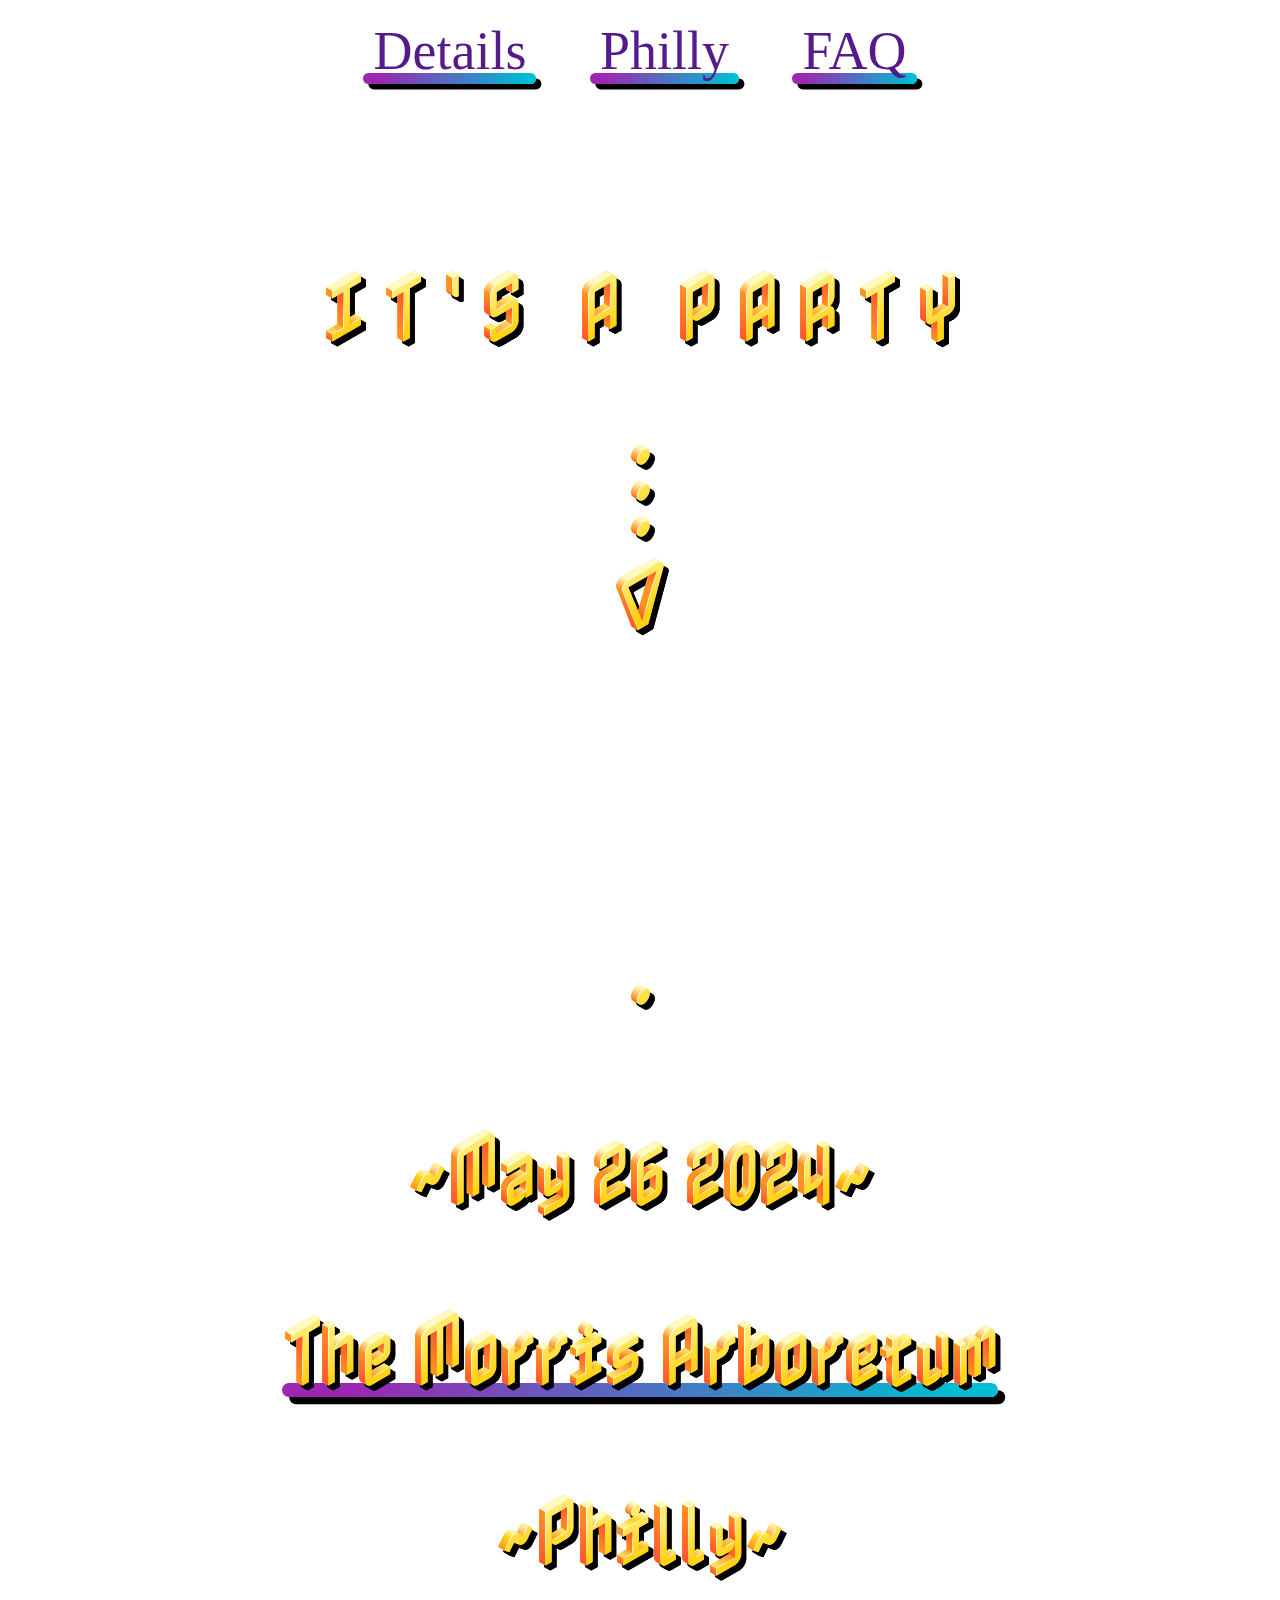
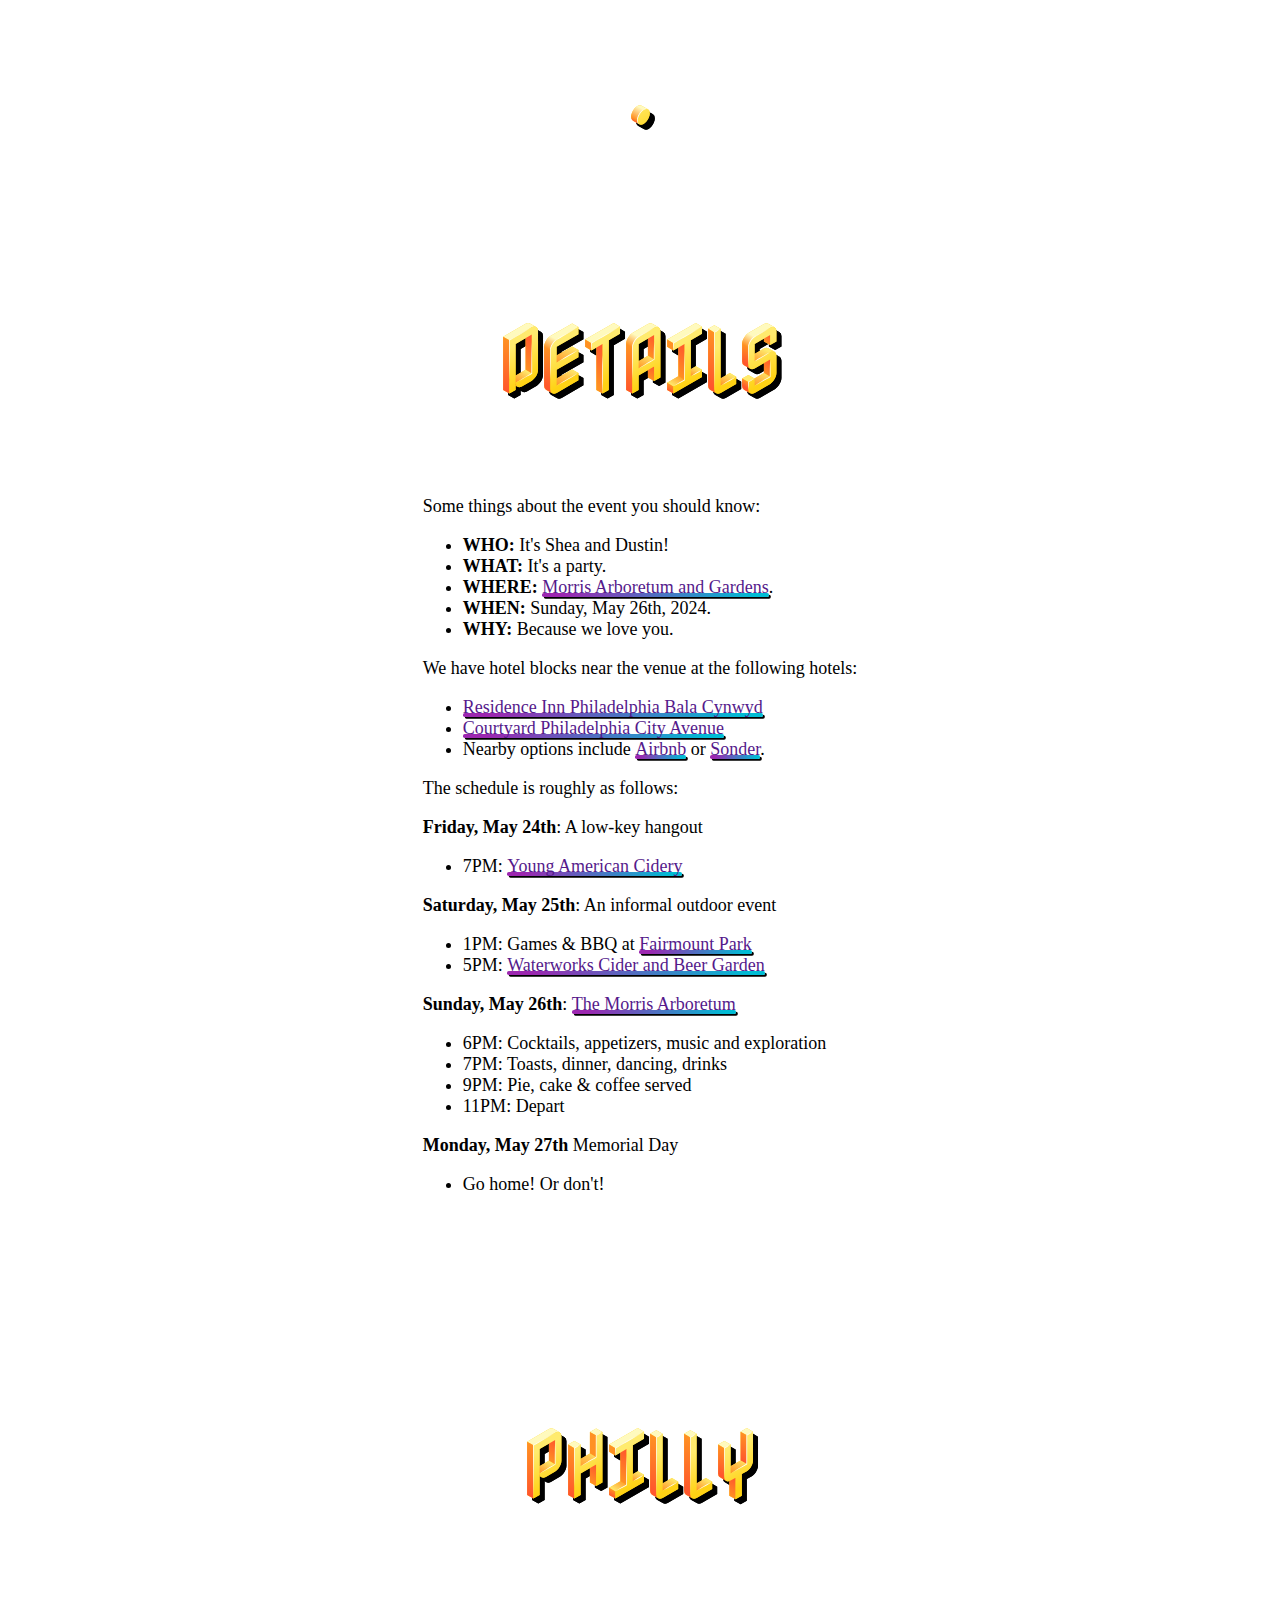
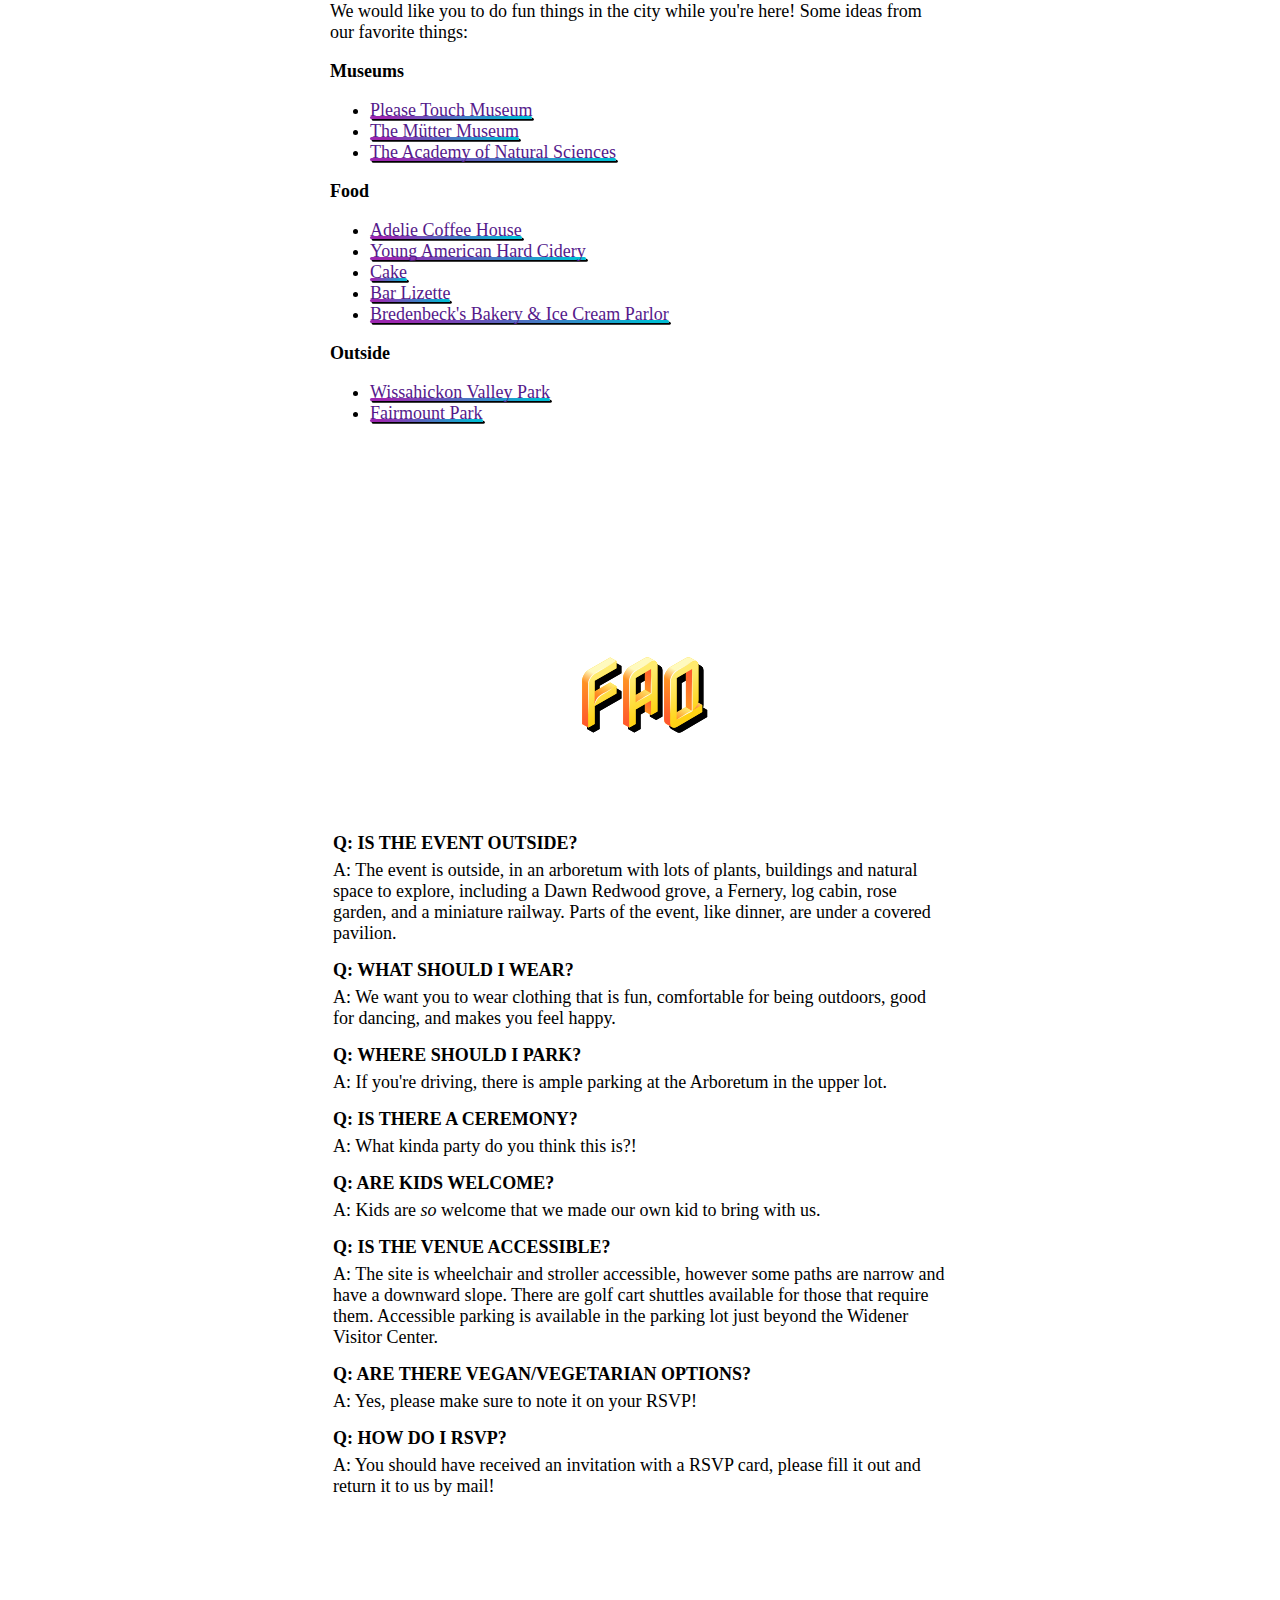
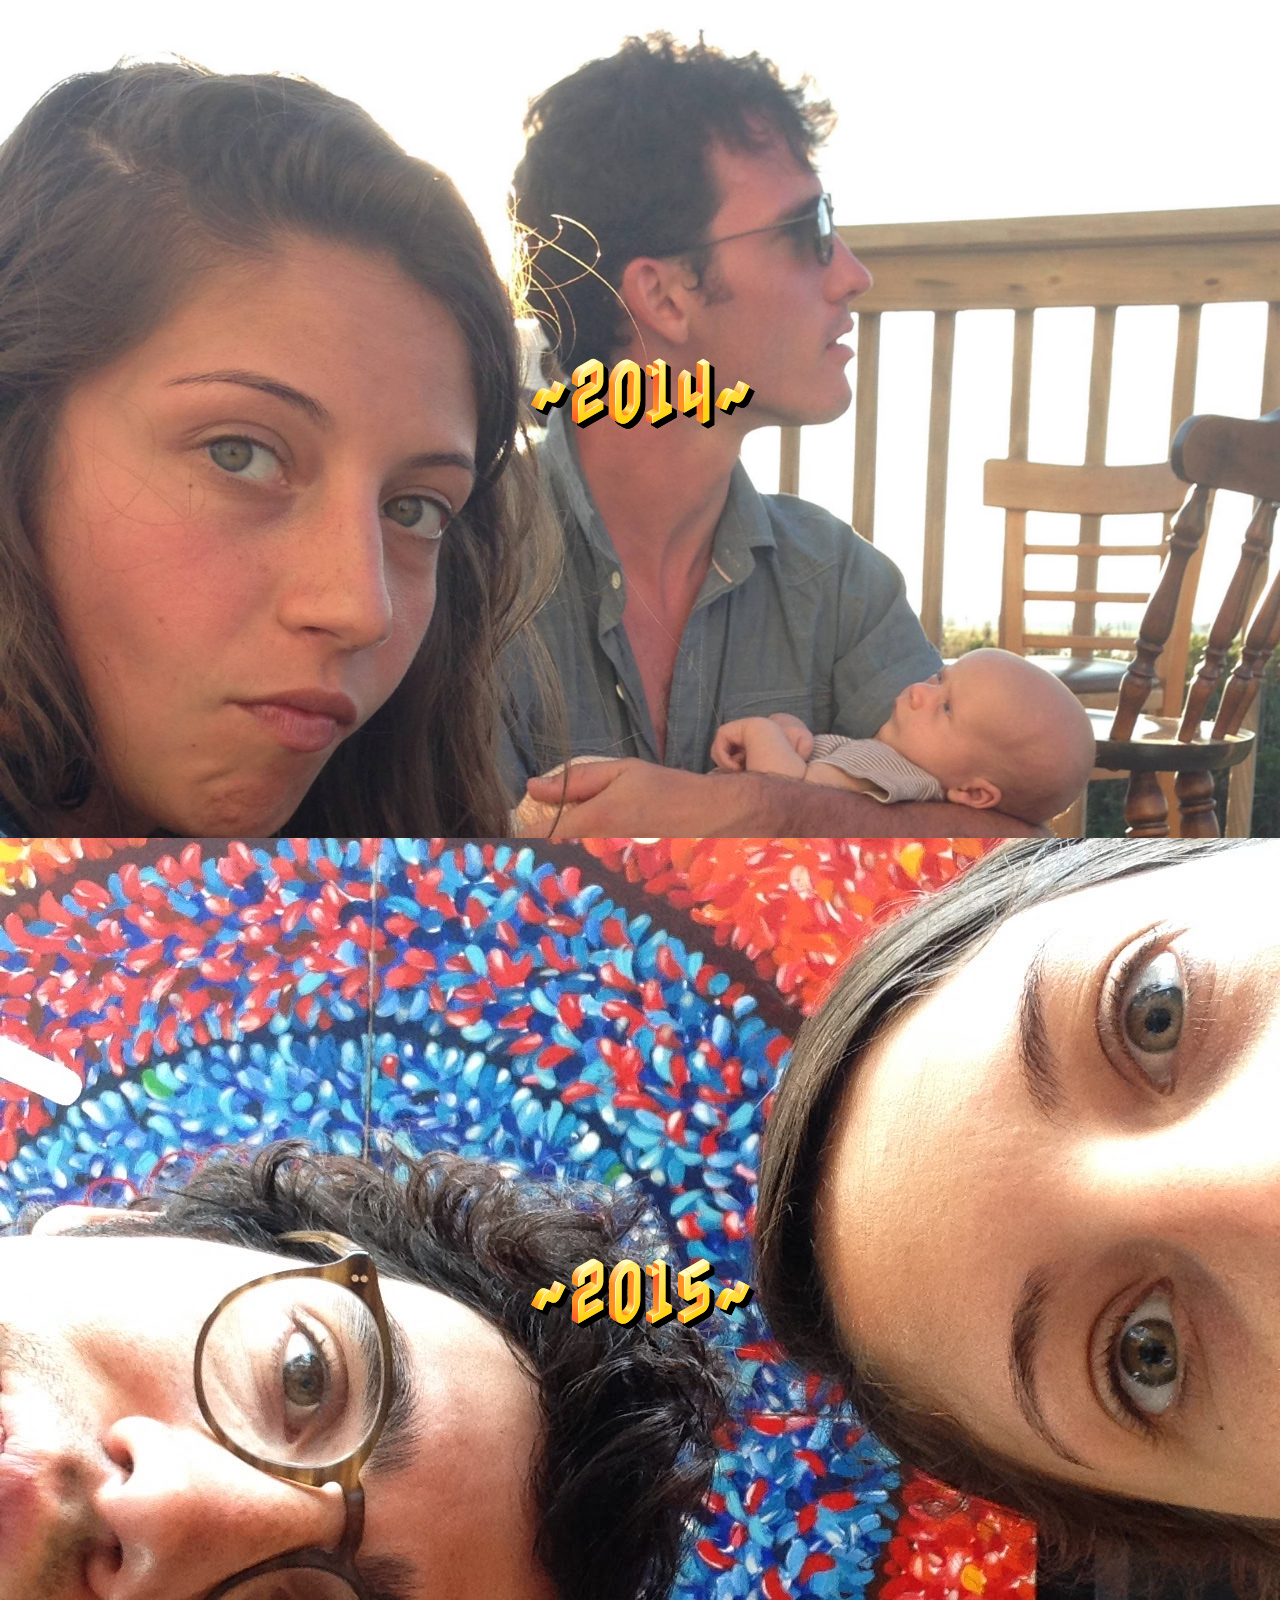
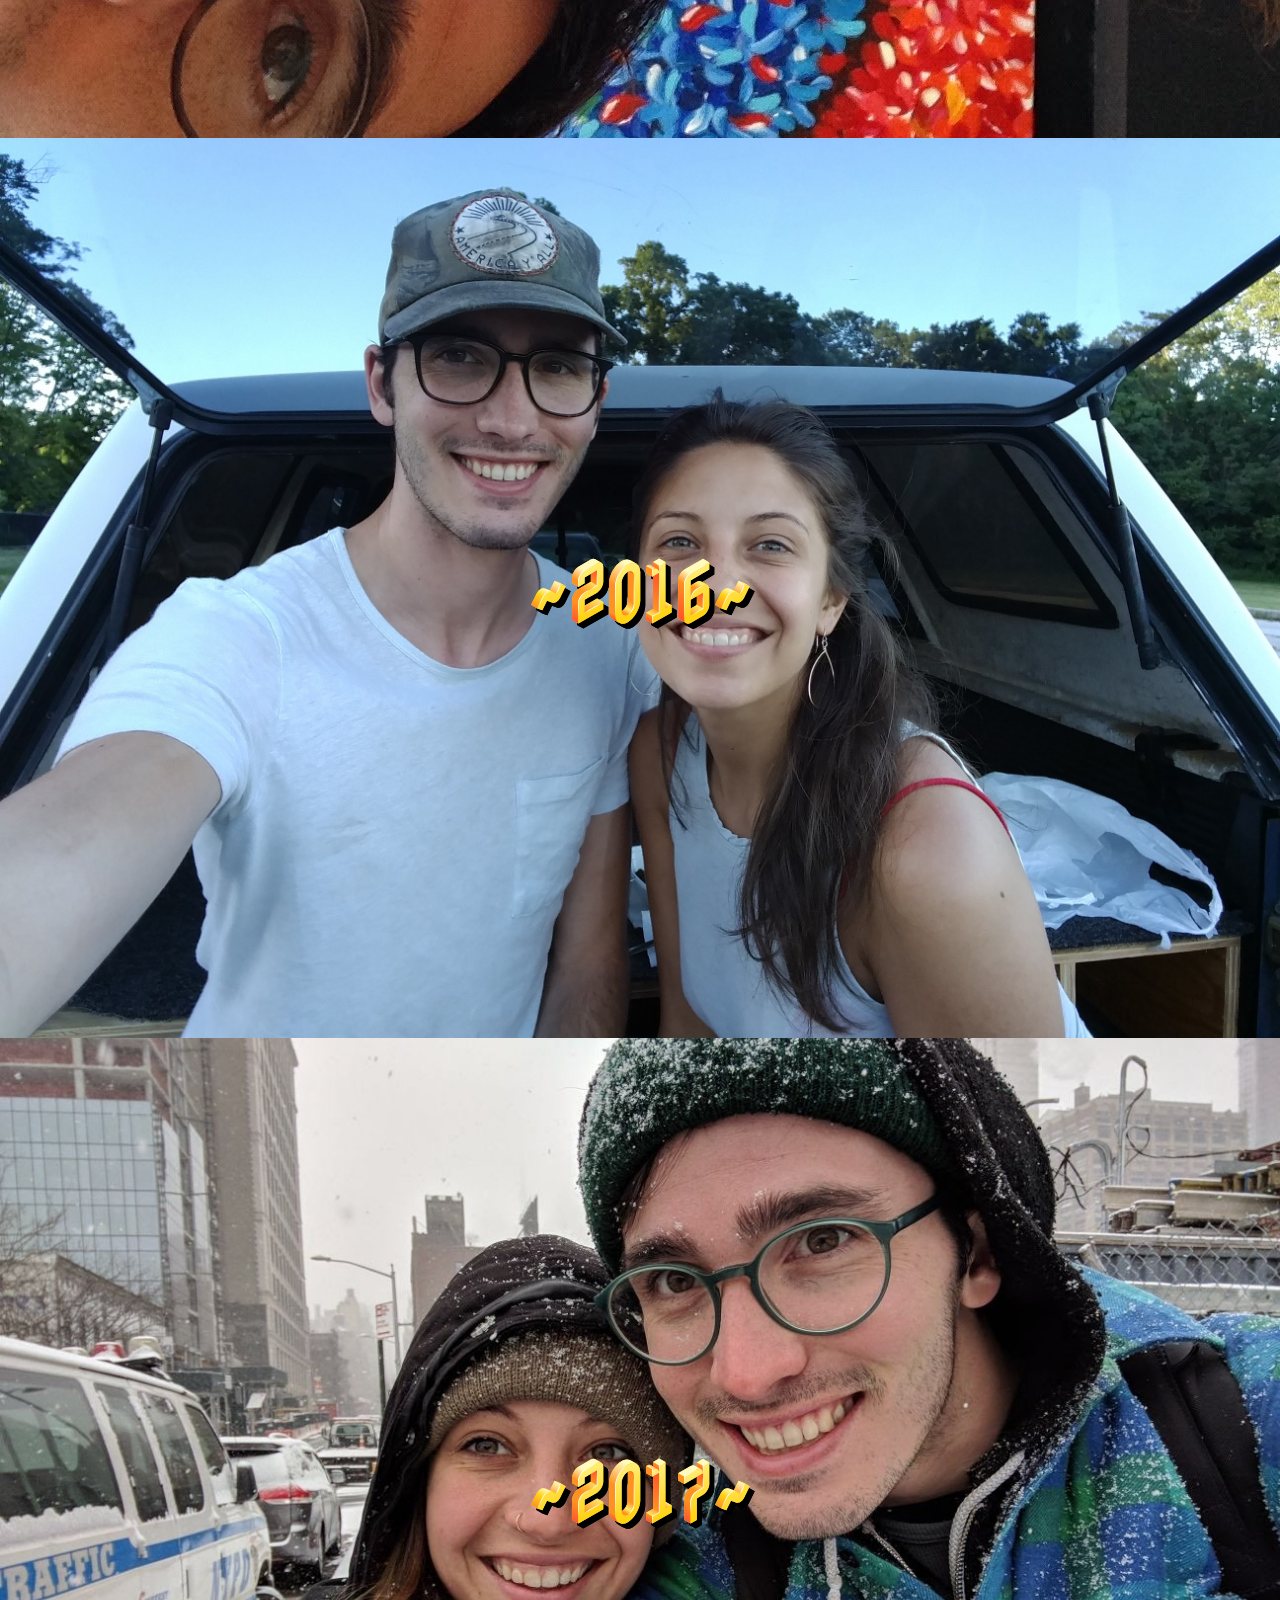
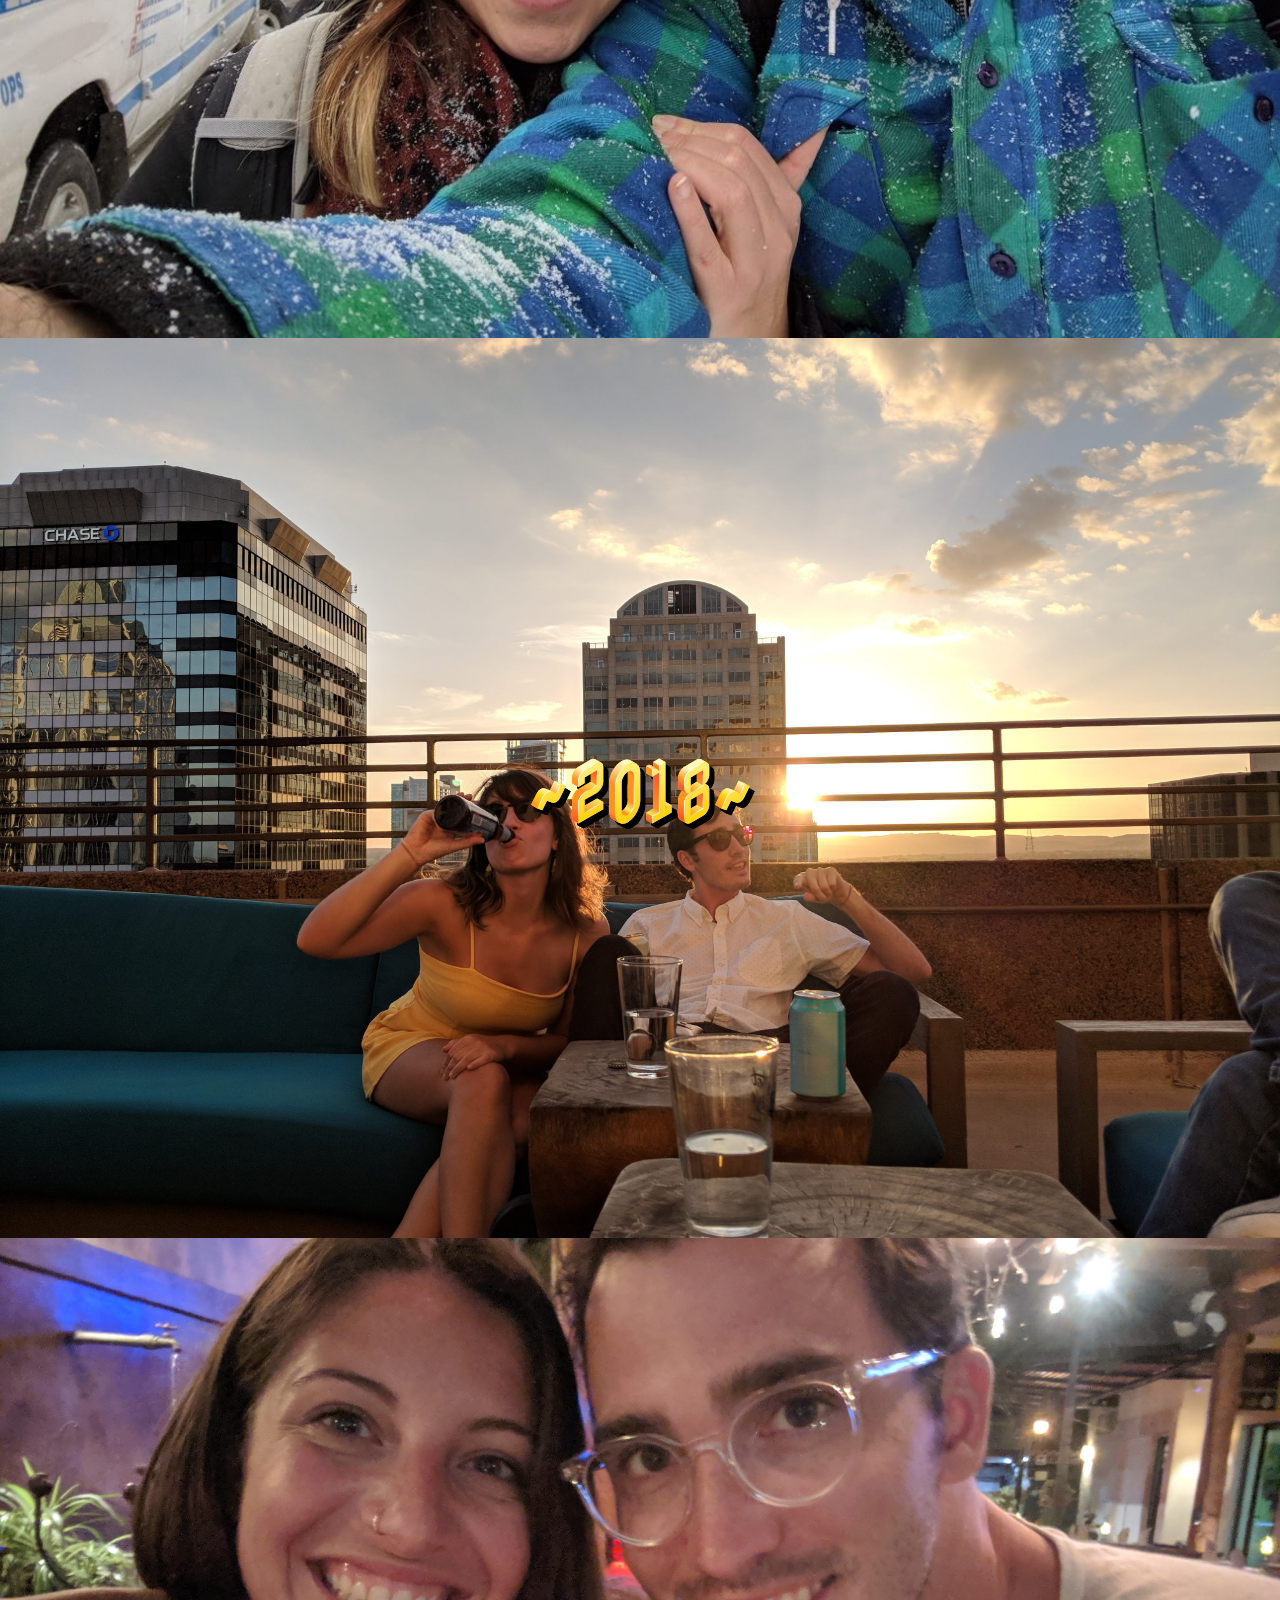
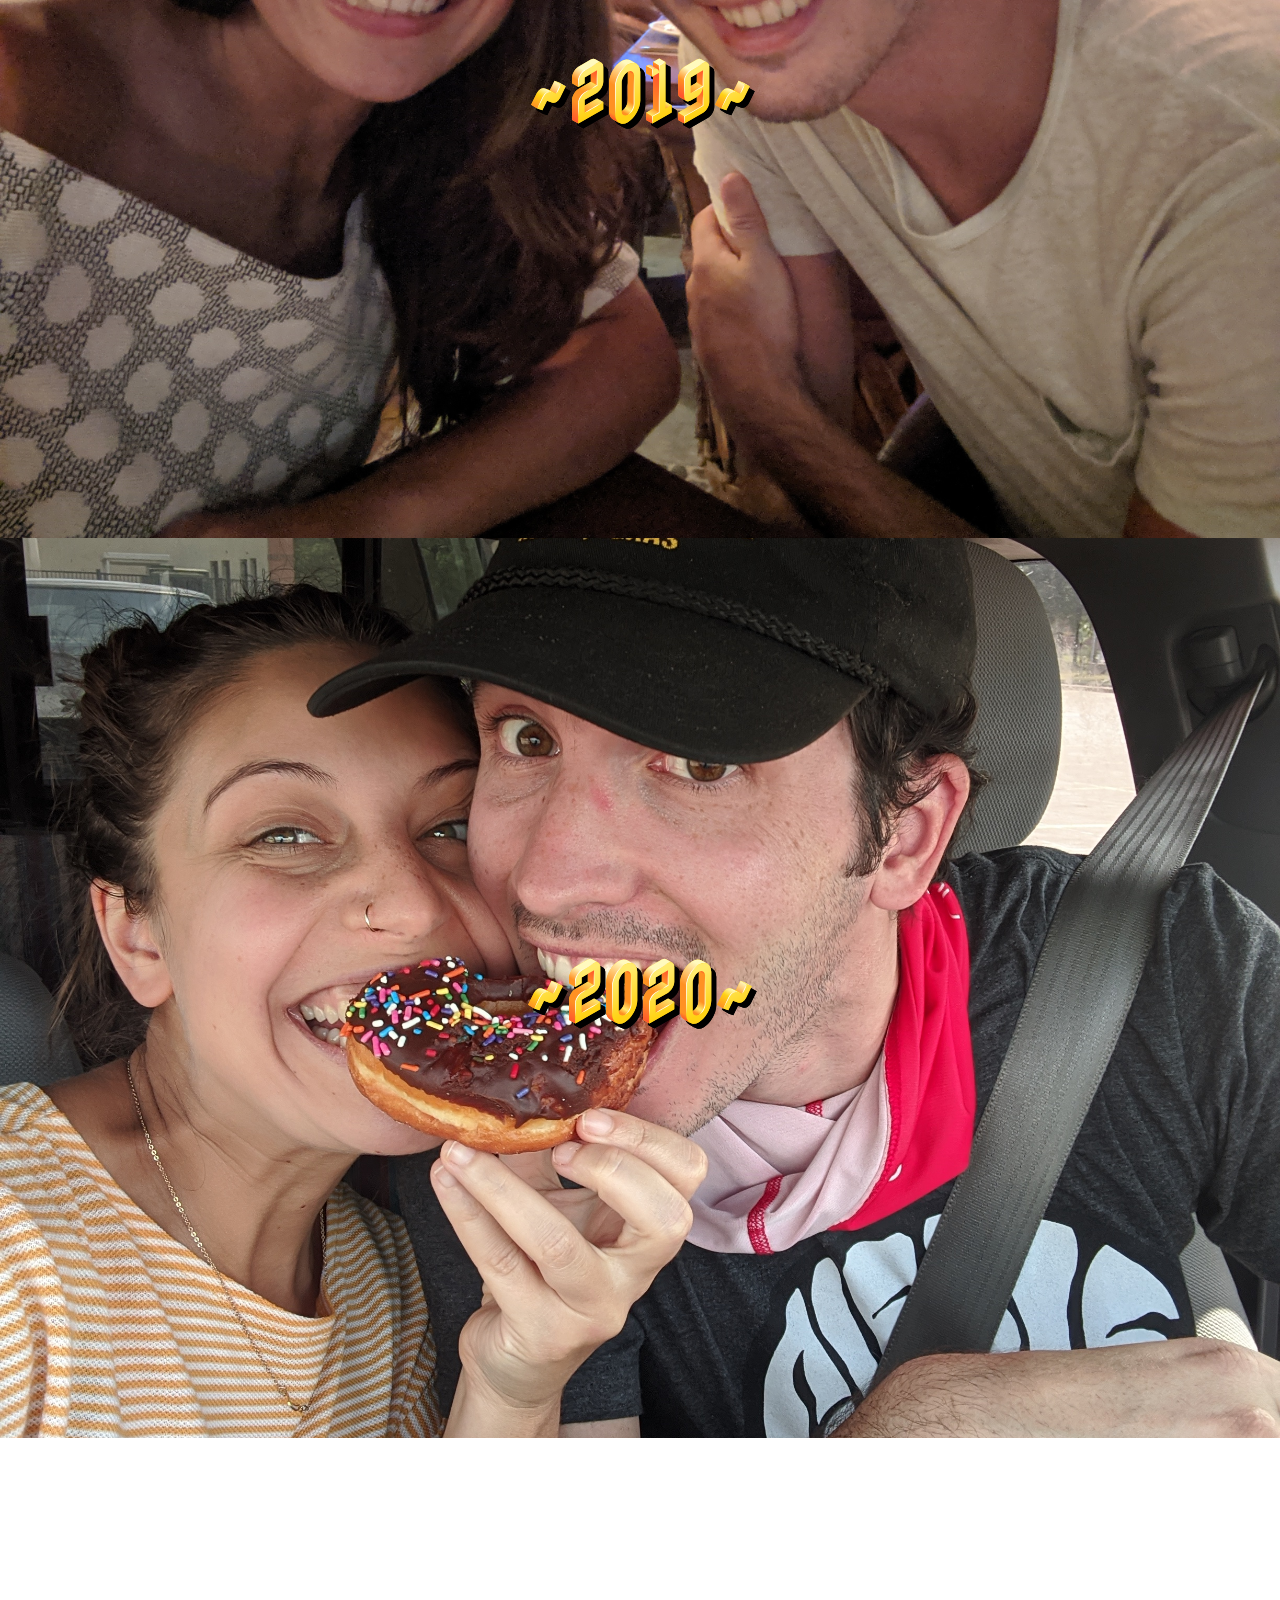
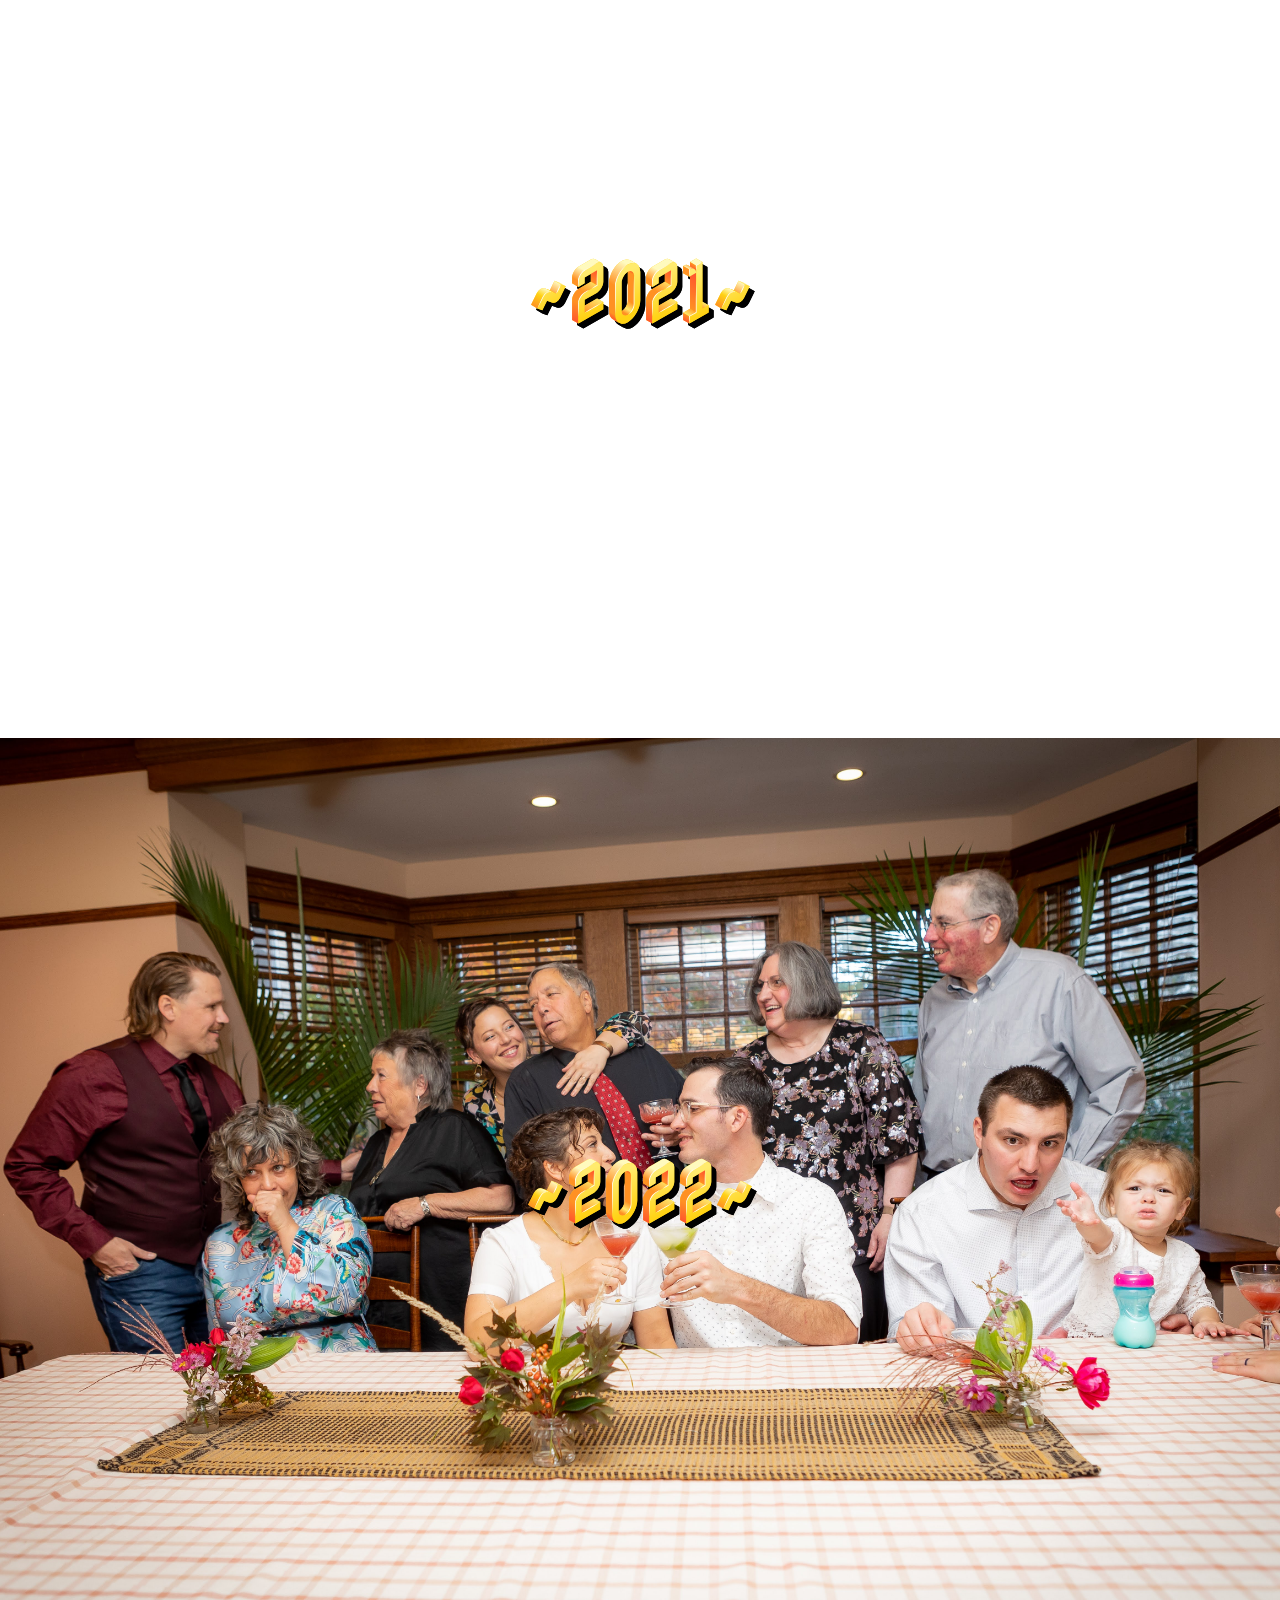
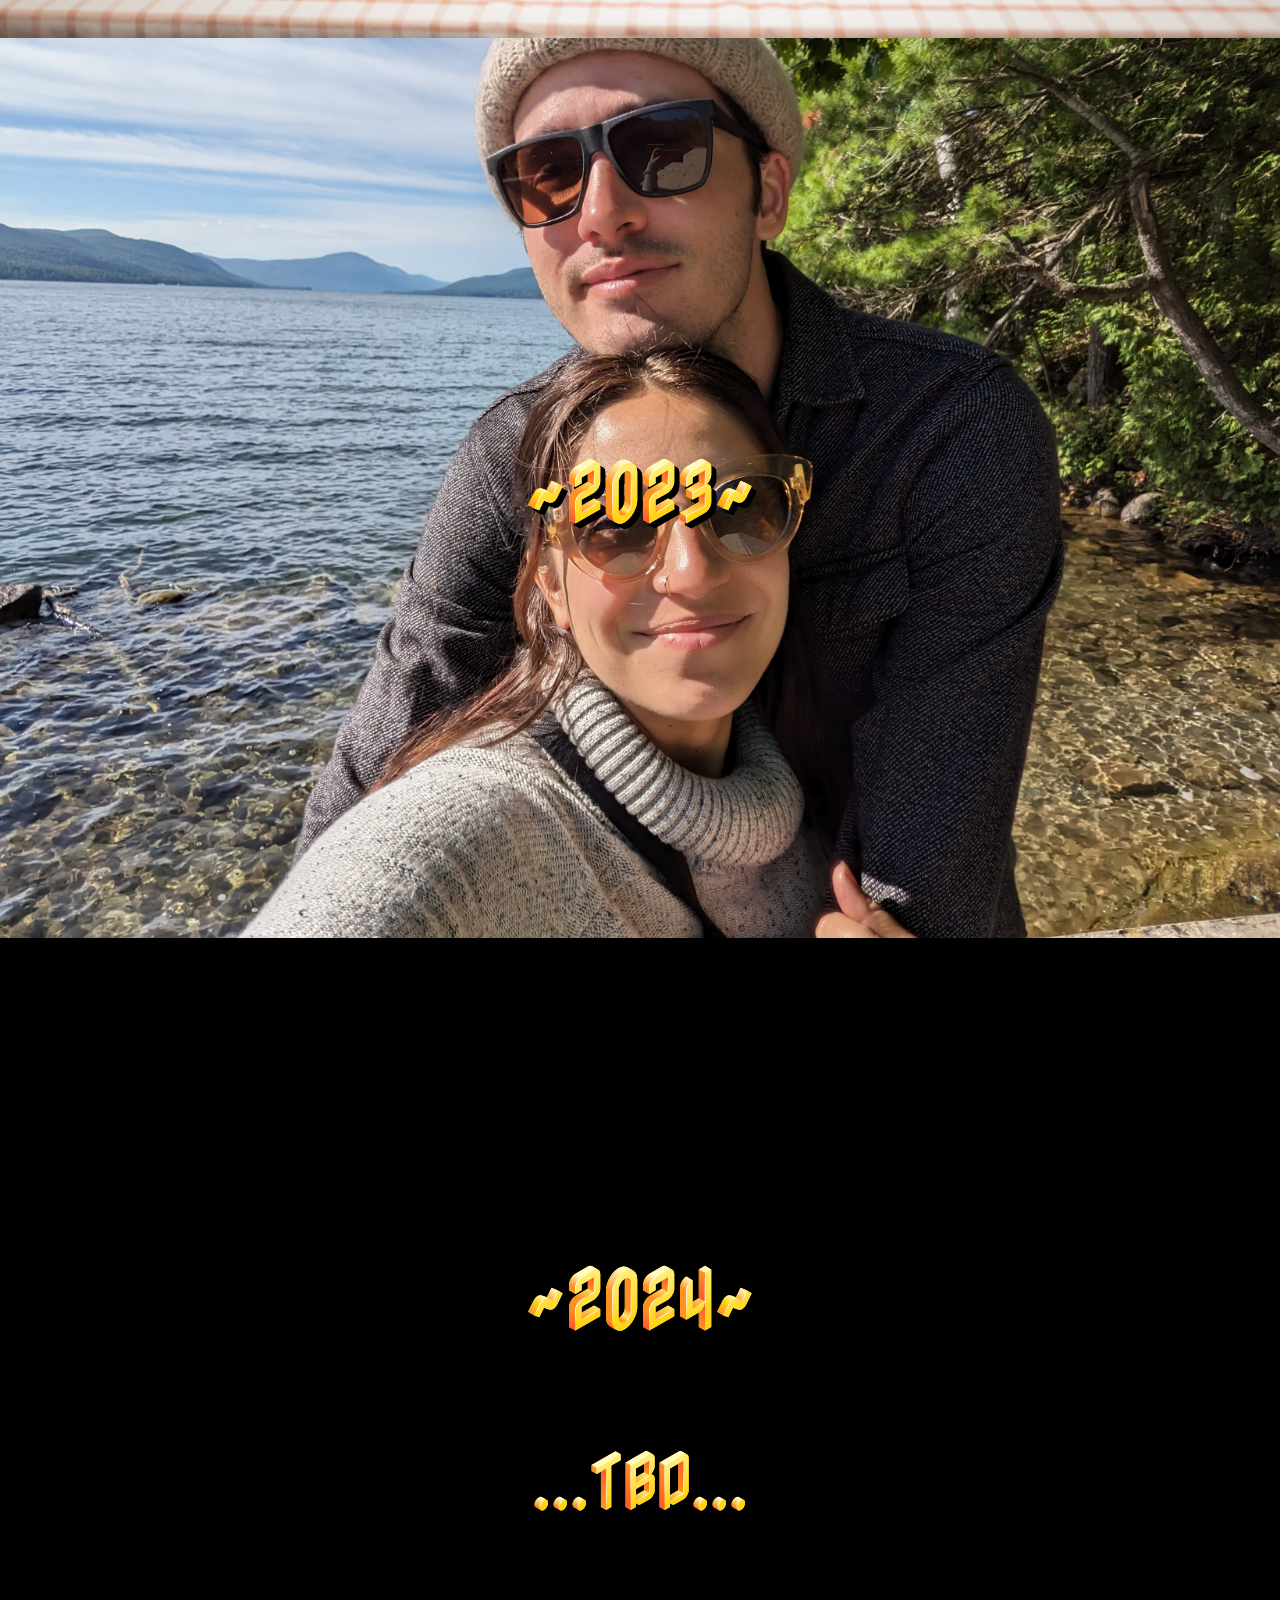
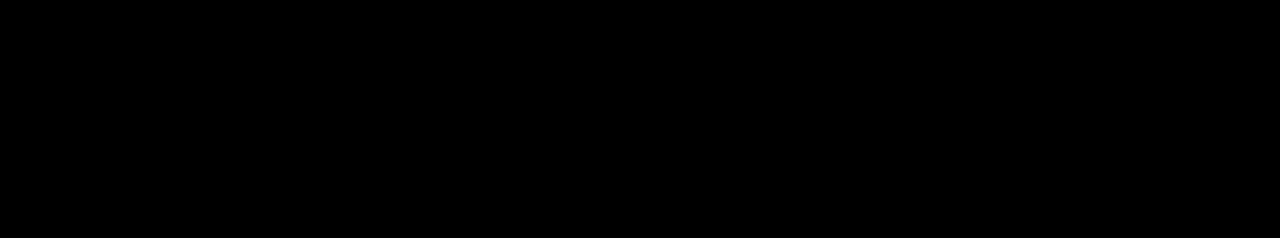
==== index.html @ 6f2428f6 "tweaks" ====
<!doctype html>
<html lang=en>
<head>
<meta charset=utf-8>
<meta name="viewport" content="width=device-width, initial-scale=1.0">
<title>www.dustinandsheadotcom.biz</title>
<style>
  @import url('https://fonts.googleapis.com/css2?family=Nabla&display=swap');
</style>
<link rel="stylesheet" href="style.css">
<link rel="icon" href="data:image/svg+xml,<svg xmlns=%22http://www.w3.org/2000/svg%22 viewBox=%220 0 100 100%22><text y=%22.9em%22 font-size=%2290%22>🎉</text></svg>">
</head>
<body>
  <div class="container firstcontainer">
    <div class="navbar">
      <div class="navlink"><a href="#details">Details</a></div>
      <div class="navlink"><a href="#philly">Philly</a></div>
      <div class="navlink"><a href="#faq">FAQ</a></div>
    </div>
    <div class="savethedate">
      <p class="wave">
        <span>I</span>
        <span>T</span>
        <span>'</span>
        <span>S</span>
        <span>&nbsp;</span>
        <span>A</span>
        <span>&nbsp;</span>
        <span>P</span>
        <span>A</span>
        <span>R</span>
        <span>T</span>
        <span>Y</span>
      </p>
      <p class="dot wave">
        <span class="nolineheight">
          <br>•<br>•<br>•<br><br>∇
        </span>
      </p>
    </div>
  </div>
  <div class="container" id="boobtube">
    <div class="savethedate">
      <p class="dot">•</p>
      <p>~May 26 2024~</p>
      <a class="nohover" href="https://maps.app.goo.gl/D6HhhAM1v3Rmi4ZK9">The Morris Arboretum</a>
      <p>~Philly~</p>
      <p class="dot">•</p>
    </div>
  </div>

  <div class="container" id="details">
    <div class="content">
      <h1 class="wave">
        <span>D</span><span>E</span><span>T</span><span>A</span><span>I</span><span>L</span><span>S</span>
      </h1>
      <p>Some things about the event you should know:</p>
      <ul>
        <li><b>WHO:</b> It's Shea and Dustin!</li>
        <li><b>WHAT:</b> It's a party.</li>
        <li><b>WHERE:</b> <a href="https://maps.app.goo.gl/D6HhhAM1v3Rmi4ZK9">Morris Arboretum and Gardens</a>.</li>
        <li><b>WHEN:</b> Sunday, May 26th, 2024.</li>
        <li><b>WHY:</b> Because we love you.</li>
      </ul>
      <p>We have hotel blocks near the venue at the following hotels:</p>
      <ul>
        <li><a href="https://www.marriott.com/event-reservations/reservation-link.mi?id=1689965919899&key=GRP&app=resvlink">Residence Inn Philadelphia Bala Cynwyd</a></li>
        <li><a href="https://www.marriott.com/event-reservations/reservation-link.mi?id=1698433598738&key=GRP&app=resvlink">Courtyard Philadelphia City Avenue</a></li>
        <li>Nearby options include <a href="https://www.airbnb.com/s/19119/homes?tab_id=home_tab&refinement_paths%5B%5D=%2Fhomes&flexible_trip_lengths%5B%5D=one_week&monthly_start_date=2023-12-01&monthly_length=3&price_filter_input_type=0&channel=EXPLORE&date_picker_type=calendar&checkin=2024-05-25&checkout=2024-05-27&source=structured_search_input_header&search_type=filter_change">Airbnb</a> or <a href="https://www.sonder.com/destinations/philadelphia/search?sleeps=1&check_in_dt=2024-05-25&check_out_dt=2024-05-27&neighborhood=all_neighborhoods&geo_distance=40.0487466%2C-75.1953934%2C50mi&bedroom_count=0&bed_count=1&bathroom_count=1&sort_by=distance_to_address_asc">Sonder</a>.</li>
      </ul>
      <p>The schedule is roughly as follows:</p>
      <b>Friday, May 24th</b>: A low-key hangout
      <ul>
        <li>7PM: <a href="https://maps.app.goo.gl/qSzNaYimuFGH6ikbA">Young American Cidery</a></li>
      </ul>
      <b>Saturday, May 25th</b>: An informal outdoor event
      <ul>
        <li>1PM: Games & BBQ at <a href="https://maps.app.goo.gl/SDaN2idZG245YjLK9">Fairmount Park</a></li>
        <li>5PM: <a href="https://maps.app.goo.gl/21aNPpm1bm5aVSnm7">Waterworks Cider and Beer Garden</a></li>
      </ul>
      <b>Sunday, May 26th</b>: <a href="https://maps.app.goo.gl/D6HhhAM1v3Rmi4ZK9">The Morris Arboretum</a>
      <ul>
        <li>6PM: Cocktails, appetizers, music and exploration</li>
        <li>7PM: Toasts, dinner, dancing, drinks</li>
        <li>9PM: Pie, cake & coffee served</li>
        <li>11PM: Depart</li>
      </ul>
      <b>Monday, May 27th</b> Memorial Day
      <ul>
        <li>Go home! Or don't!</li>
      </ul>
    </div>
  </div>

  <div class="container" id="philly">
    <div class="content">
      <h1 class="wave">
        <span>P</span><span>H</span><span>I</span><span>L</span><span>L</span><span>Y</span>
      </h1>
      <p>We would like you to do fun things in the city while you're here! Some ideas from our favorite things:</p>
      <b>Museums</b>
      <ul>
        <li><a href="https://maps.app.goo.gl/Ei6Hxs23sPpScGNs8">Please Touch Museum</a></li>
        <li><a href="https://maps.app.goo.gl/PU2Z24ShC8gT6Mma7">The Mütter Museum</a></li>
        <li><a href="https://maps.app.goo.gl/3tCodB6qs3VZNkm26">The Academy of Natural Sciences</a></li>
      </ul>
      <b>Food</b>
      <ul>
        <li><a href="https://maps.app.goo.gl/jS8Q9DGYu8f5igG48">Adelie Coffee House</a></li>
        <li><a href="https://maps.app.goo.gl/qSzNaYimuFGH6ikbA">Young American Hard Cidery</a></li>
        <li><a href="https://maps.app.goo.gl/7jsBoJdcEpDfkfwKA">Cake</a></li>
        <li><a href="https://maps.app.goo.gl/KvHjJQiv45RzTBpa6">Bar Lizette</a></li>
        <li><a href="https://maps.app.goo.gl/doHDh9AXWTQVp7mCA">Bredenbeck's Bakery & Ice Cream Parlor</a></li>
      </ul>
      <b>Outside</b>
      <ul>
        <li><a href="https://maps.app.goo.gl/DnhXxC6rwrNQq5tP7">Wissahickon Valley Park</a></li>
        <li><a href="https://maps.app.goo.gl/SDaN2idZG245YjLK9">Fairmount Park</a></li>
      </ul>
    </div>
  </div>

  <div class="container" id="faq">
    <div class="content">
      <h1 class="wave">
        <span>F</span><span>A</span><span>Q</span>
      </h1>
      <dl>
        <dt>Q: IS THE EVENT OUTSIDE?</dt>
        <dd>A: The event is outside, in an arboretum with lots of plants, buildings and natural space to explore, including a Dawn Redwood grove, a Fernery, log cabin, rose garden, and a miniature railway. Parts of the event, like dinner, are under a covered pavilion.</dd>
        <dt>Q: WHAT SHOULD I WEAR?</dt>
        <dd>A: We want you to wear clothing that is fun, comfortable for being outdoors, good for dancing, and makes you feel happy.
        <dt>Q: WHERE SHOULD I PARK?</dt>
        <dd>A: If you're driving, there is ample parking at the Arboretum in the upper lot.
        <dt>Q: IS THERE A CEREMONY?</dt>
        <dd>A: What kinda party do you think this is?!
        <dt>Q: ARE KIDS WELCOME?</dt>
        <dd>A: Kids are <i>so</i> welcome that we made our own kid to bring with us.</dd>
        <dt>Q: IS THE VENUE ACCESSIBLE?</dt>
        <dd>A: The site is wheelchair and stroller accessible, however some paths are narrow and have a downward slope. There are golf cart shuttles available for those that require them. Accessible parking is available in the parking lot just beyond the Widener Visitor Center.</dd>
        <dt>Q: ARE THERE VEGAN/VEGETARIAN OPTIONS?</dt>
        <dd>A: Yes, please make sure to note it on your RSVP!</dd>
        <dt>Q: HOW DO I RSVP?</dt>
        <dd>A: You should have received an invitation with a RSVP card, please fill it out and return it to us by mail!</dd>
      </dl>
    </div>
  </div>

  <div class="container" id="y2014">
    <div class="savethedate">
      <p class="wave"><span>~</span><span>2</span><span>0</span><span>1</span><span>4</span><span>~</span></p>
    </div>
  </div>

  <div class="container" id="y2015">
    <div class="savethedate">
      <p class="wave"><span>~</span><span>2</span><span>0</span><span>1</span><span>5</span><span>~</span></p>
    </div>
  </div>

  <div class="container" id="y2016">
    <div class="savethedate">
      <p class="wave"><span>~</span><span>2</span><span>0</span><span>1</span><span>6</span><span>~</span></p>
    </div>
  </div>

  <div class="container" id="y2017">
    <div class="savethedate">
      <p class="wave"><span>~</span><span>2</span><span>0</span><span>1</span><span>7</span><span>~</span></p>
    </div>
  </div>

  <div class="container" id="y2018">
    <div class="savethedate">
      <p class="wave"><span>~</span><span>2</span><span>0</span><span>1</span><span>8</span><span>~</span></p>
    </div>
  </div>

  <div class="container" id="y2019">
    <div class="savethedate">
      <p class="wave"><span>~</span><span>2</span><span>0</span><span>1</span><span>9</span><span>~</span></p>
    </div>
  </div>

  <div class="container" id="y2020">
    <div class="savethedate">
      <p class="wave"><span>~</span><span>2</span><span>0</span><span>2</span><span>0</span><span>~</span></p>
    </div>
  </div>

  <div class="container" id="y2021">
    <div class="savethedate">
      <p class="wave"><span>~</span><span>2</span><span>0</span><span>2</span><span>1</span><span>~</span></p>
    </div>
  </div>

  <div class="container" id="y2022">
    <div class="savethedate">
      <p class="wave"><span>~</span><span>2</span><span>0</span><span>2</span><span>2</span><span>~</span></p>
    </div>
  </div>

  <div class="container" id="y2023">
    <div class="savethedate">
      <p class="wave"><span>~</span><span>2</span><span>0</span><span>2</span><span>3</span><span>~</span></p>
    </div>
  </div>

  <div class="container" id="y2024">
    <div class="savethedate">
      <p class="wave"><span>~</span><span>2</span><span>0</span><span>2</span><span>4</span><span>~</span></p>
      <p><small class="wave"><span>.</span><span>.</span><span>.</span><span>T</span><span>B</span><span>D</span><span>.</span><span>.</span><span>.</span></small></p>
    </div>
  </div>

</body>
</html>
---- style.css ----
html, body {
  height: 100%;
  width: 100%;
  margin: 0;
}

.container {
  align-items: center;
  display: flex;
  flex-direction: column;
  justify-content: center;
  min-height: 100vh;
  width: 100%;
}

.firstcontainer {
  height: 100%;
}

.savethedate p, .savethedate a {
  font-size: 8vmin;
  color: #FF880A;
  text-align: center;
  text-shadow: 5px 5px black;
  font-family: 'Nabla', cursive;
  margin: 0;
  line-height: 2.5em;
}

h1 {
  font-size: 8vmin;
  color: #FF880A;
  text-align: center;
  text-shadow: 5px 5px black;
  font-family: 'Nabla', cursive;
  line-height: 2.5em;
}

.content {
  padding: 20px;
  font-size: 3vmin;
}

@media (max-width: 600px) {
  .content {
    font-size: 4vmin;
  }
}

@media (min-width: 600px) {
  .content {
      max-width: 620px;
      font-size: 2vmin;
  }
}

.content dt, .content dd {
  padding: 3px;
}

.content dt {
  font-weight: bold;
}

.content dd {
  margin-bottom: 10px;
  margin-left: 0px;
}

.nolineheight {
  line-height: 0.5em;
}

a {
  position: relative;
  text-decoration: none;
  z-index: 100;
  color: rgb(85, 26, 139);
}

a::before {
  content: "";
  position: absolute;
  top: 78%;
  width: 100%;
  left: 0;
  height: 0.2em;
  border-radius: 0.1em;
  background: linear-gradient(111.3deg, #9c27b0 9.6%, #00bcd4 93.6%);
  z-index: -1;
  box-shadow: 0.1em 0.1em black;
}

.navbar {
  font-size: 6vmin;
  padding: 10px;
  position: fixed;
  top: 0px;
  z-index: 200;
}

.navbar a {
  text-decoration: none;
  padding: 10px;
  margin: 0 10px;
  transition: color 0.5s ease;
}

p a:hover, .navlink a:hover {
  color: rgb(255, 0, 150);
  animation: pulseAnimation 1s infinite alternate;
}

@keyframes pulseAnimation {
  0% {
    color: rgb(255, 0, 150);
  }
  100% {
    color: rgb(85, 26, 139);
  }
}

.navlink {
  display: inline-block;
  padding: 10px 10px 20px 10px;
  background-color: white;
}

#boobtube {
  background:url(images/boobtube.jpg) no-repeat center center;
  background-size:cover;
  background-position:center left 24%;
}

@keyframes wave {
  0%, 100% {
    transform: translateY(0);
  }
  /*25%, 75% {
    transform: translateY(-4px);
  }
  */
  50% {
    transform: translateY(4px);
  }
}

.wave span {
  display: inline-block;
  animation: wave 2s infinite;
}

.wave span:nth-child(1) {
  animation-delay: -0.2s;
}

.wave span:nth-child(2) {
  animation-delay: -0.4s;
}

.wave span:nth-child(3) {
  animation-delay: -0.6s;
}

.wave span:nth-child(4) {
  animation-delay: -0.8s;
}

.wave span:nth-child(5) {
  animation-delay: -1s;
}

.wave span:nth-child(6) {
  animation-delay: -1.2s;
}

.wave span:nth-child(7) {
  animation-delay: -1.4s;
}

.wave span:nth-child(8) {
  animation-delay: -1.6s;
}

.wave span:nth-child(9) {
  animation-delay: -1.8s;
}

.wave span:nth-child(10) {
  animation-delay: -2s;
}

.wave span:nth-child(11) {
  animation-delay: -2.2s;
}

#y2014 {
  background: url(images/2014.jpg) no-repeat center center;
  background-size: cover;
  background-position: center left 30%;
}

#y2015 {
  background: url(images/2015.jpg) no-repeat center center;
  background-size: cover;
  background-position: center left 60%;
}

@media screen and (max-width: 600px) {
  #y2015 {
    background: url(images/2015-rotated.jpg) no-repeat center center;
    background-size: cover;
    background-position: top 25% center;
  }
}

#y2016 {
  background: url(images/2016.jpg) no-repeat center center;
  background-size: cover;
  background-position: center left 45%;
}

#y2017 {
  background: url(images/2017.jpg) no-repeat center center;
  background-size: cover;
  background-position: center left 55%;
}

#y2018 {
  background: url(images/2018.jpg) no-repeat center center;
  background-size: cover;
  background-position: center left 46%;
}

#y2019 {
  background: url(images/2019.jpg) no-repeat center center;
  background-size: cover;
  background-position: center left 40%;
}

#y2020 {
  background: url(images/2020.jpg) no-repeat center center;
  background-size: cover;
  background-position: center left 24%;
}

#y2021 {
  background: url(images/2021.jpg) no-repeat center center;
  background-size: cover;
  background-position: center left 45%;
}

#y2022 {
  background: url(images/2022.jpg) no-repeat center center;
  background-size: cover;
  background-position: center left 50%;
}

#y2023 {
  background: url(images/2023.jpg) no-repeat center center;
  background-size: cover;
  background-position: center left 50%;
}

#y2024 {
  background: #000;
  background-size: cover;
  background-position: center left 50%;
}
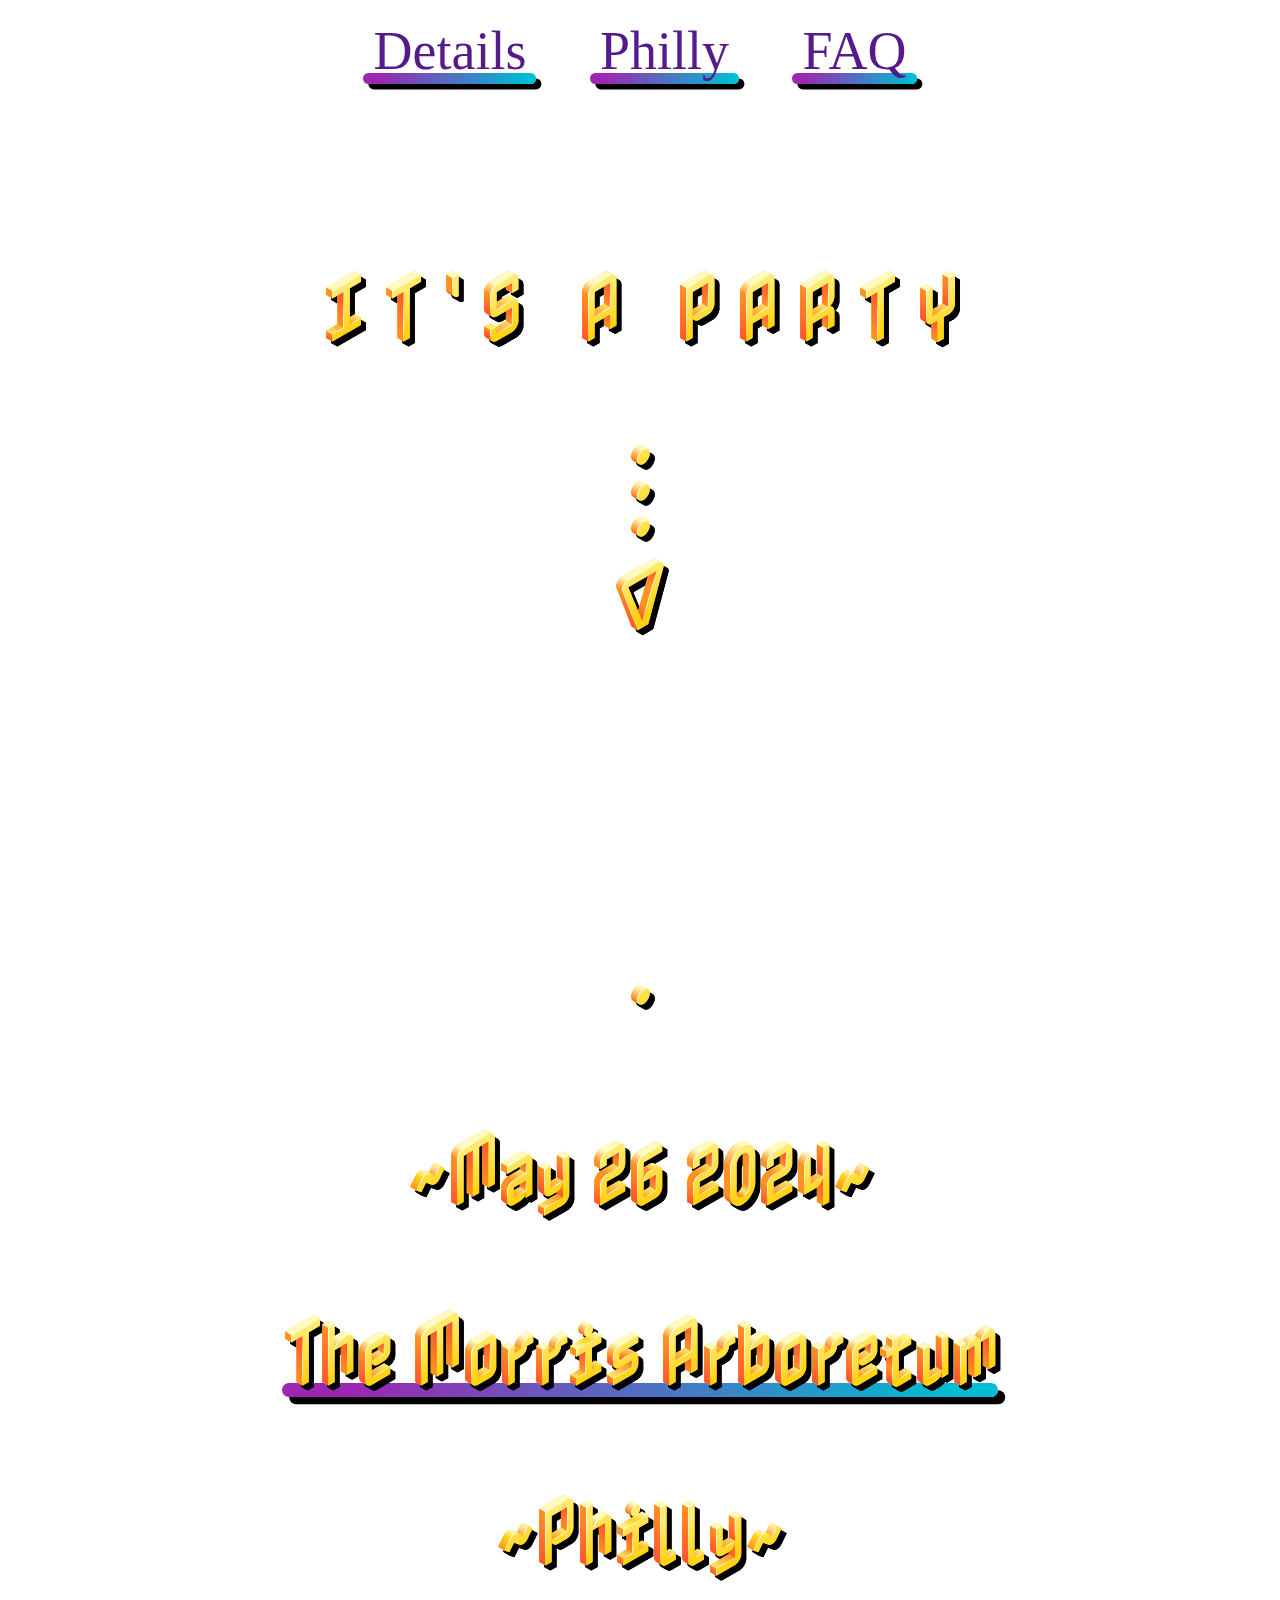
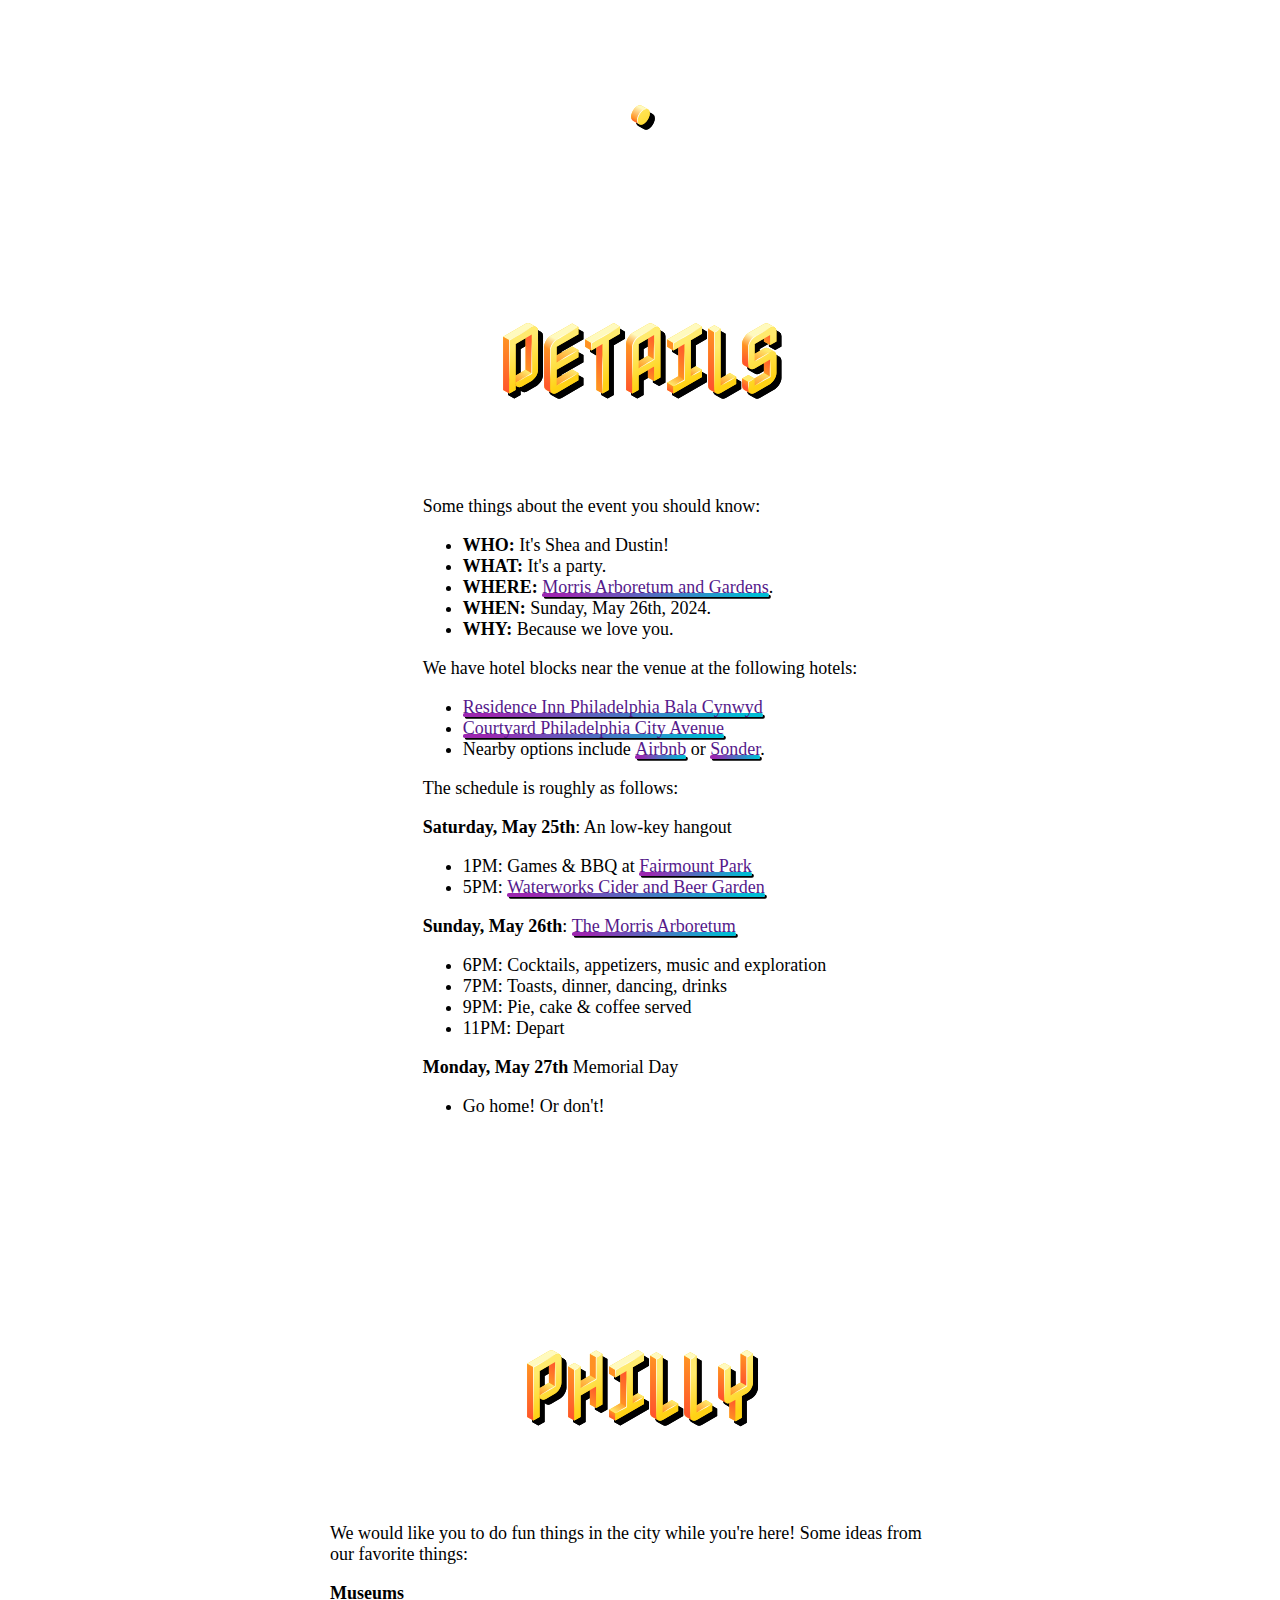
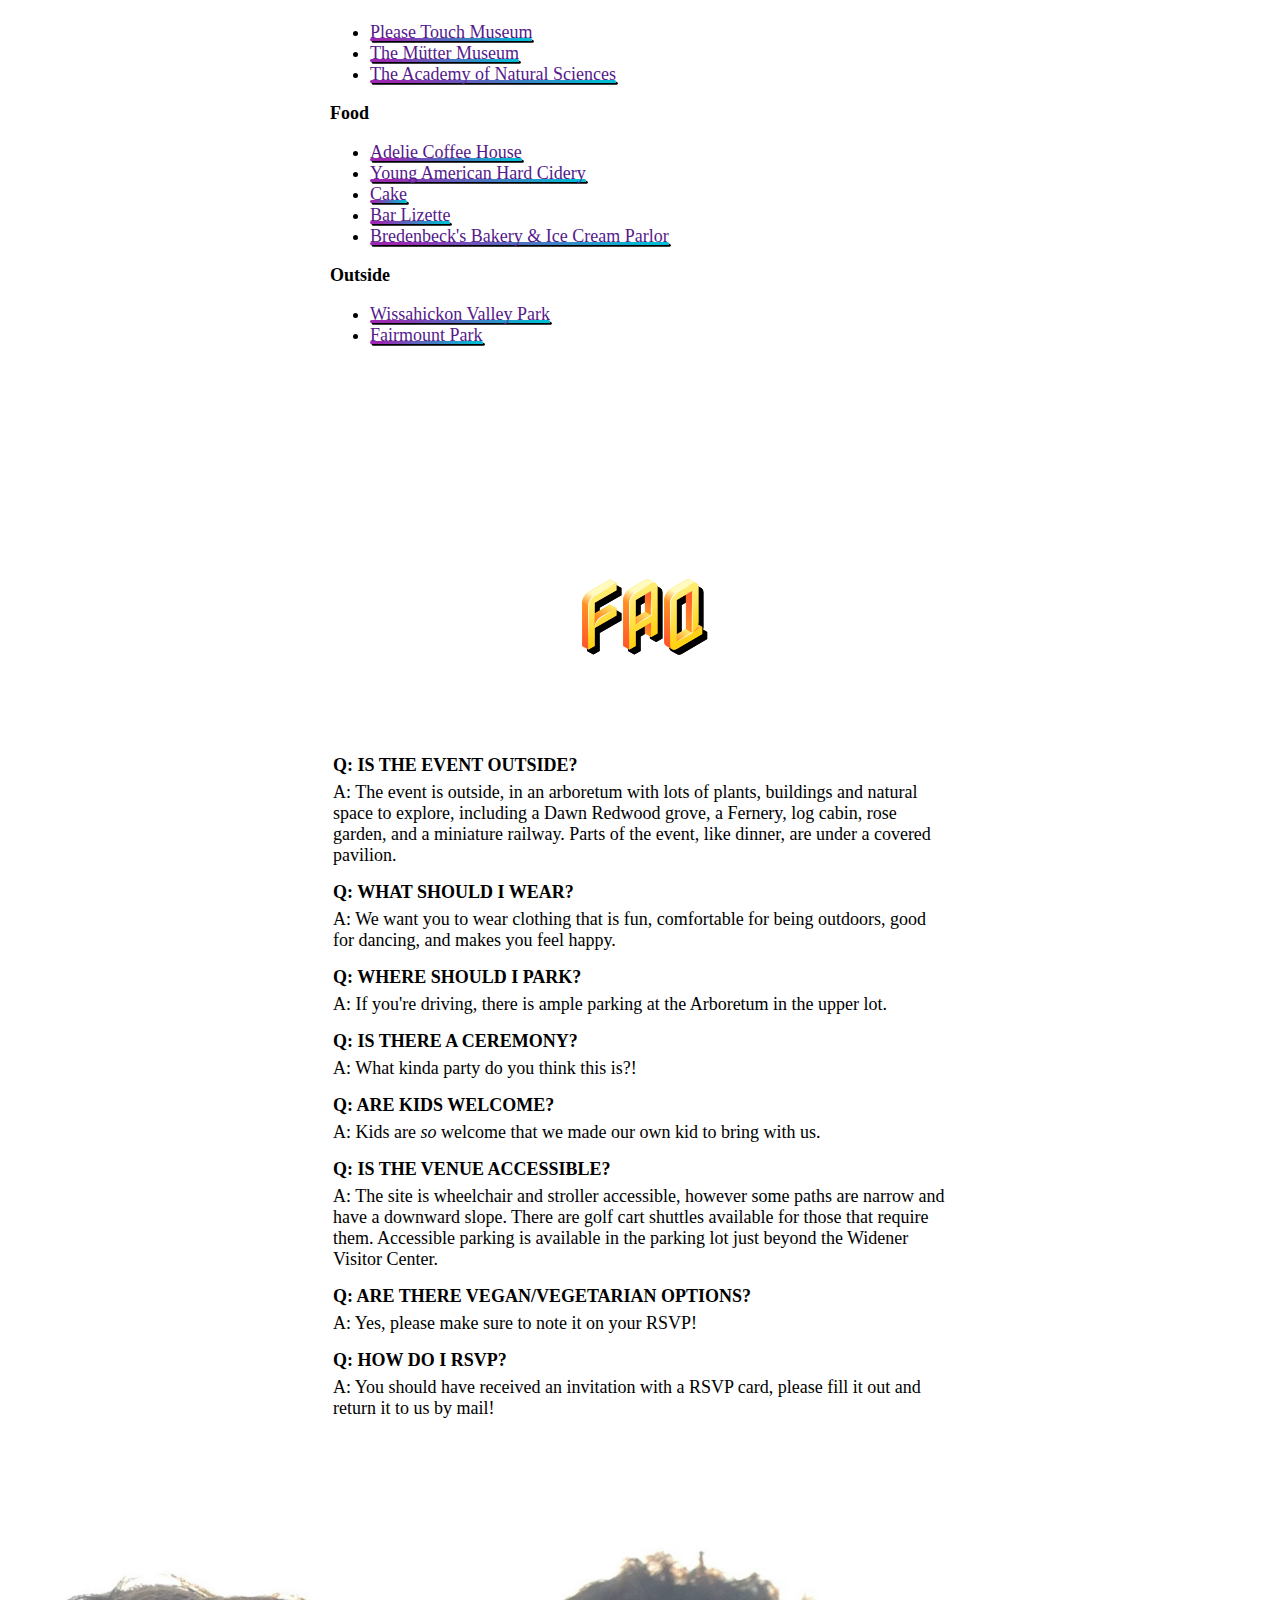
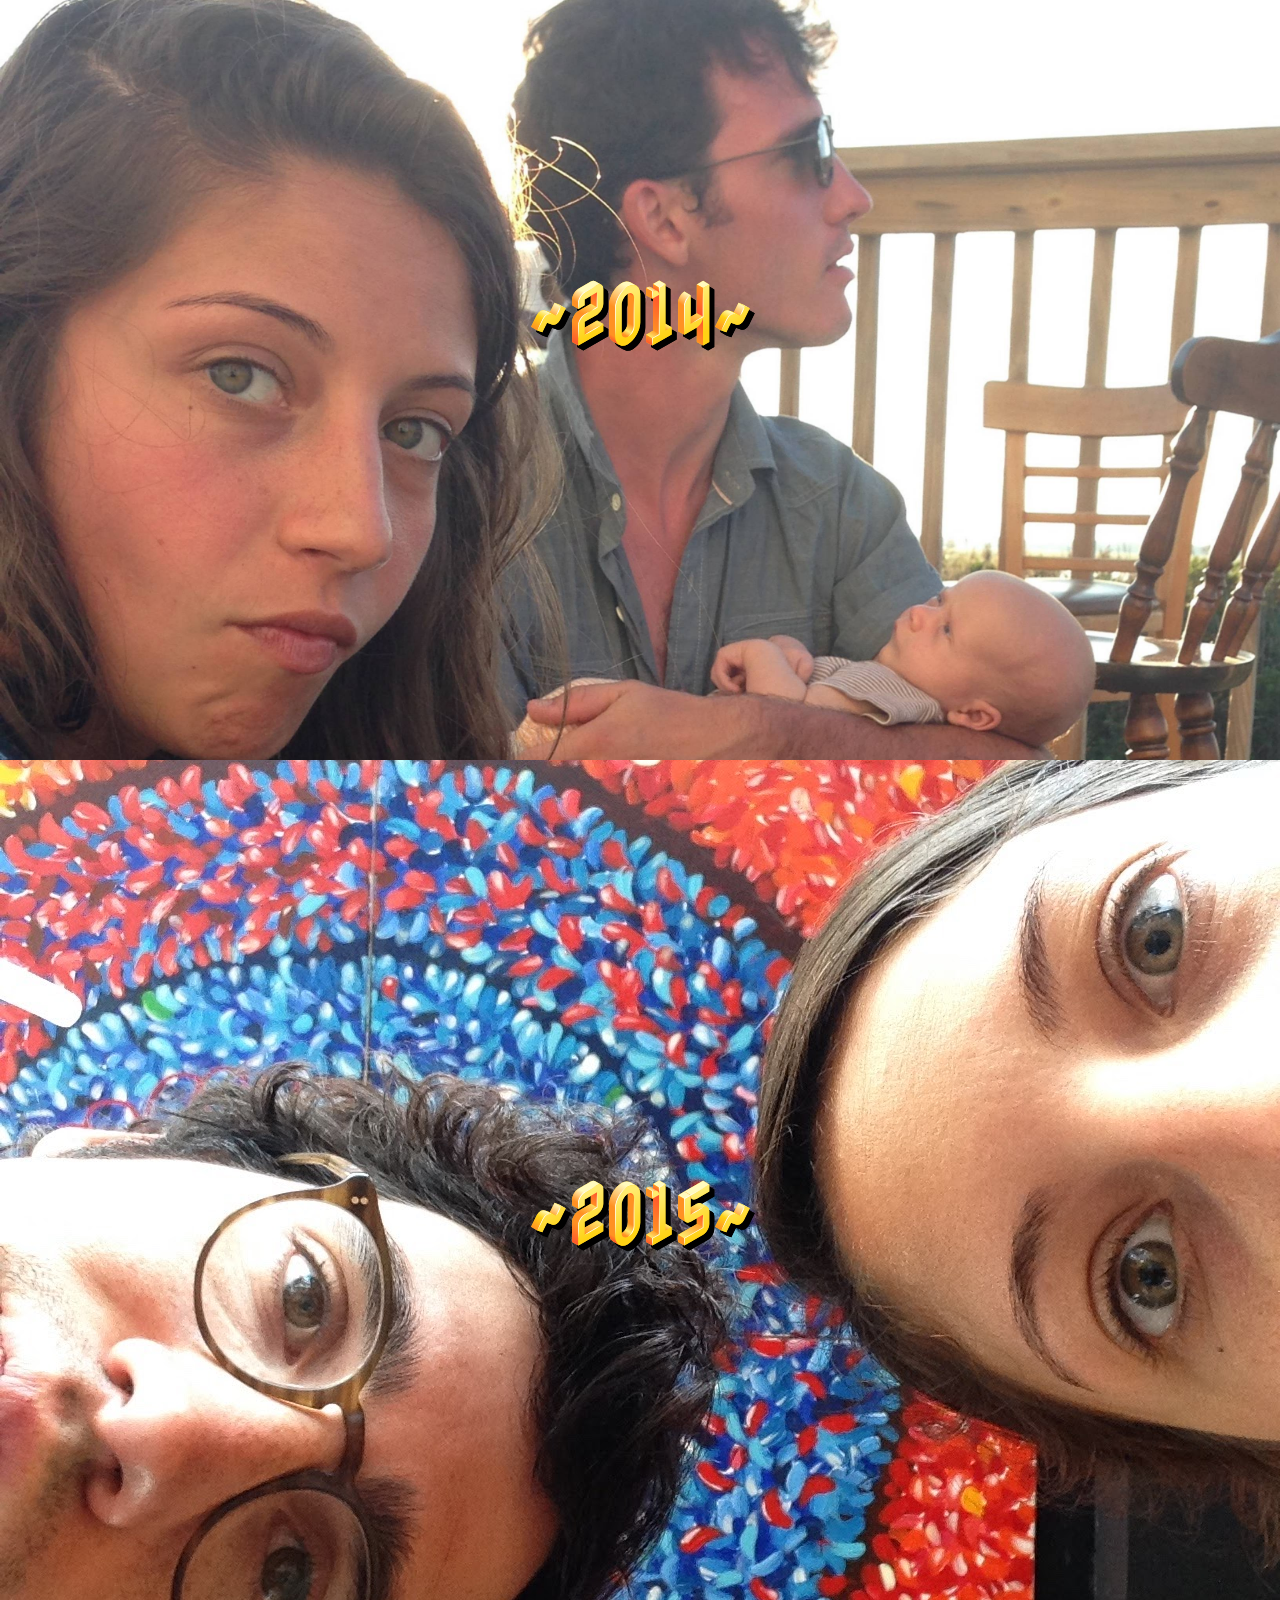
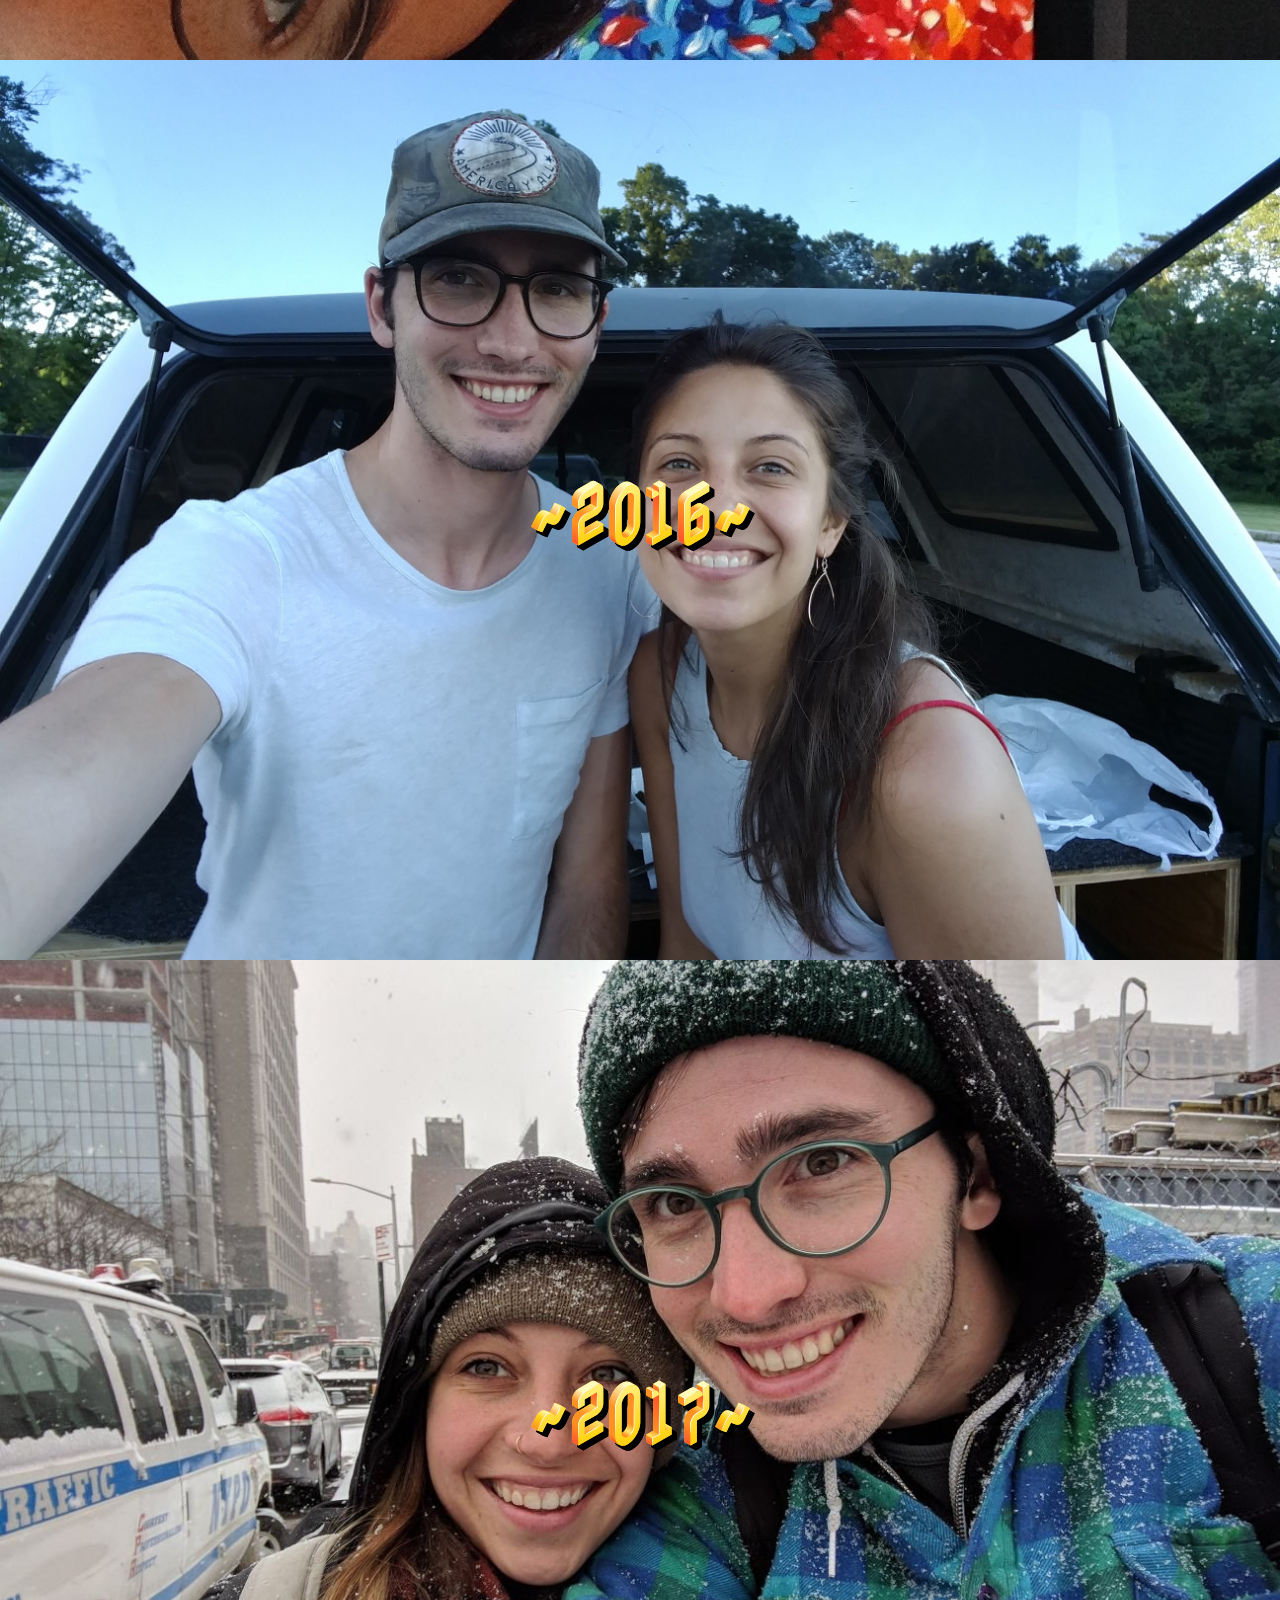
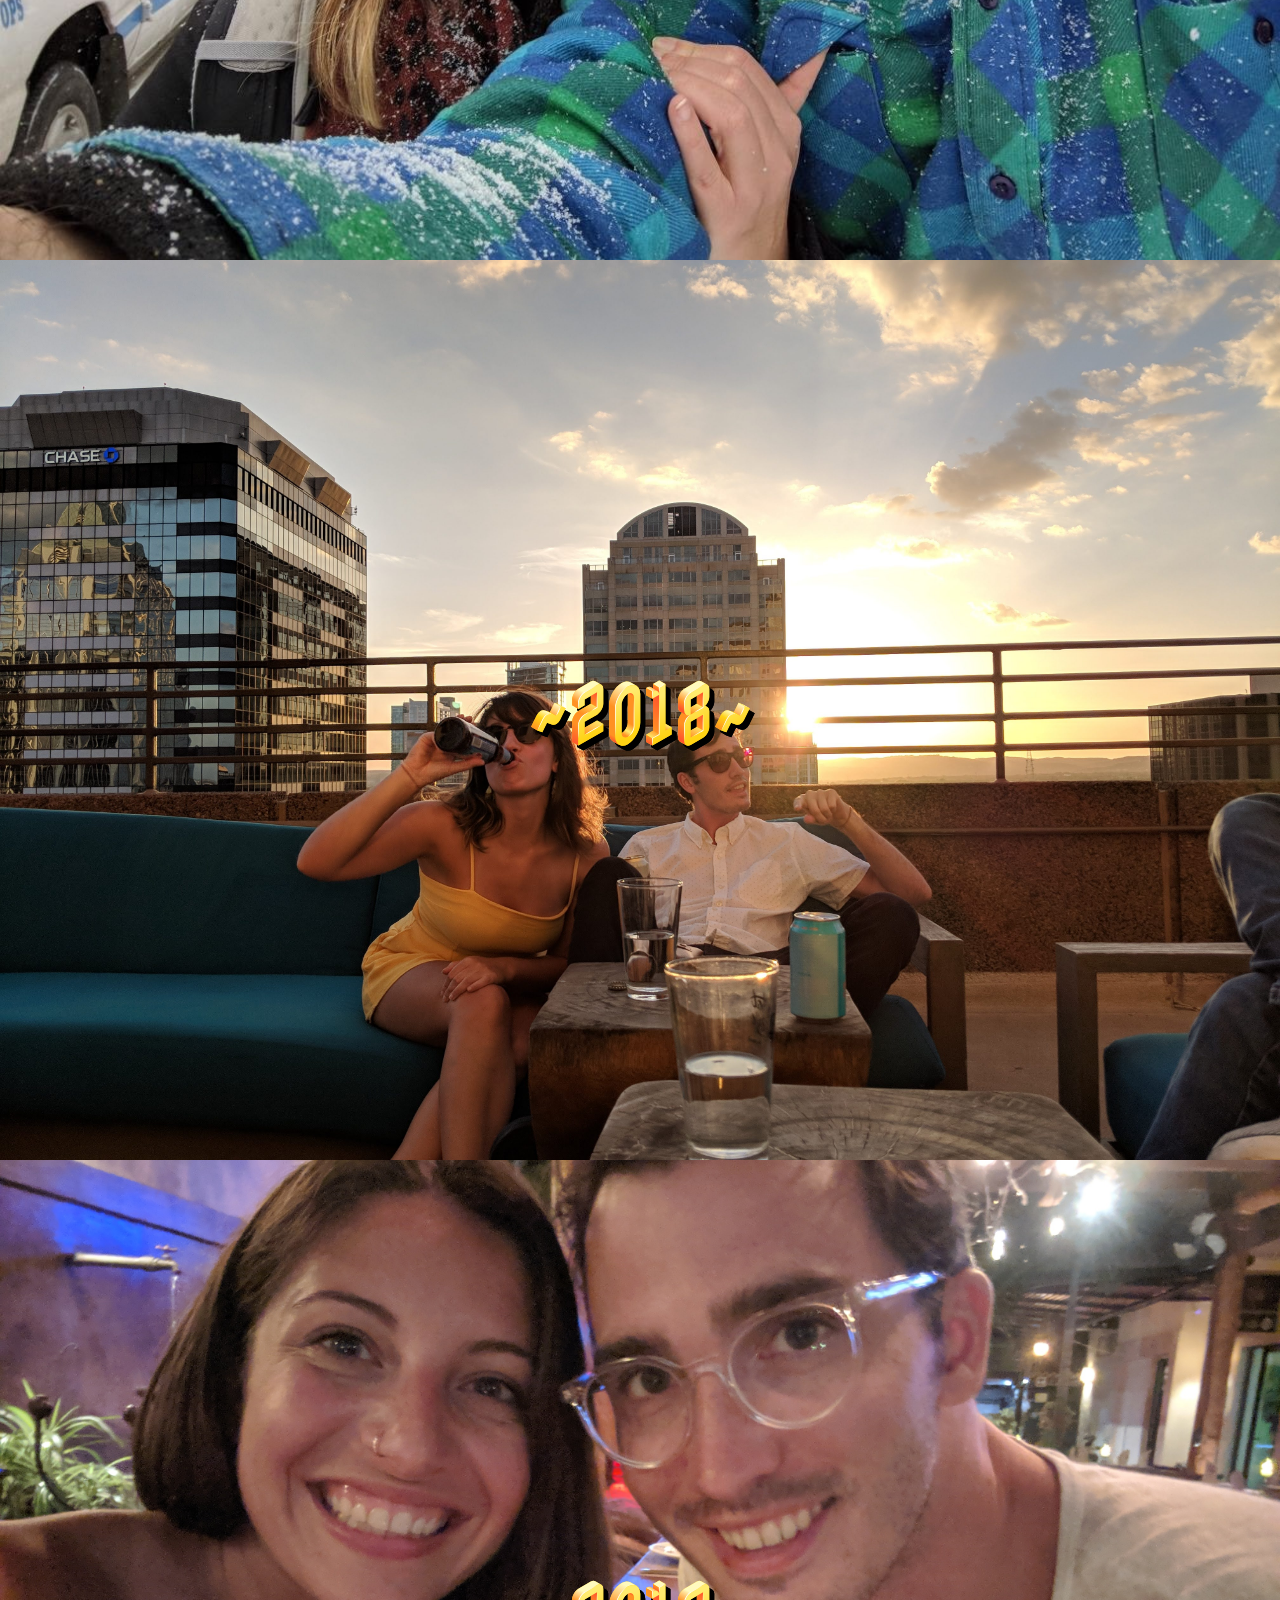
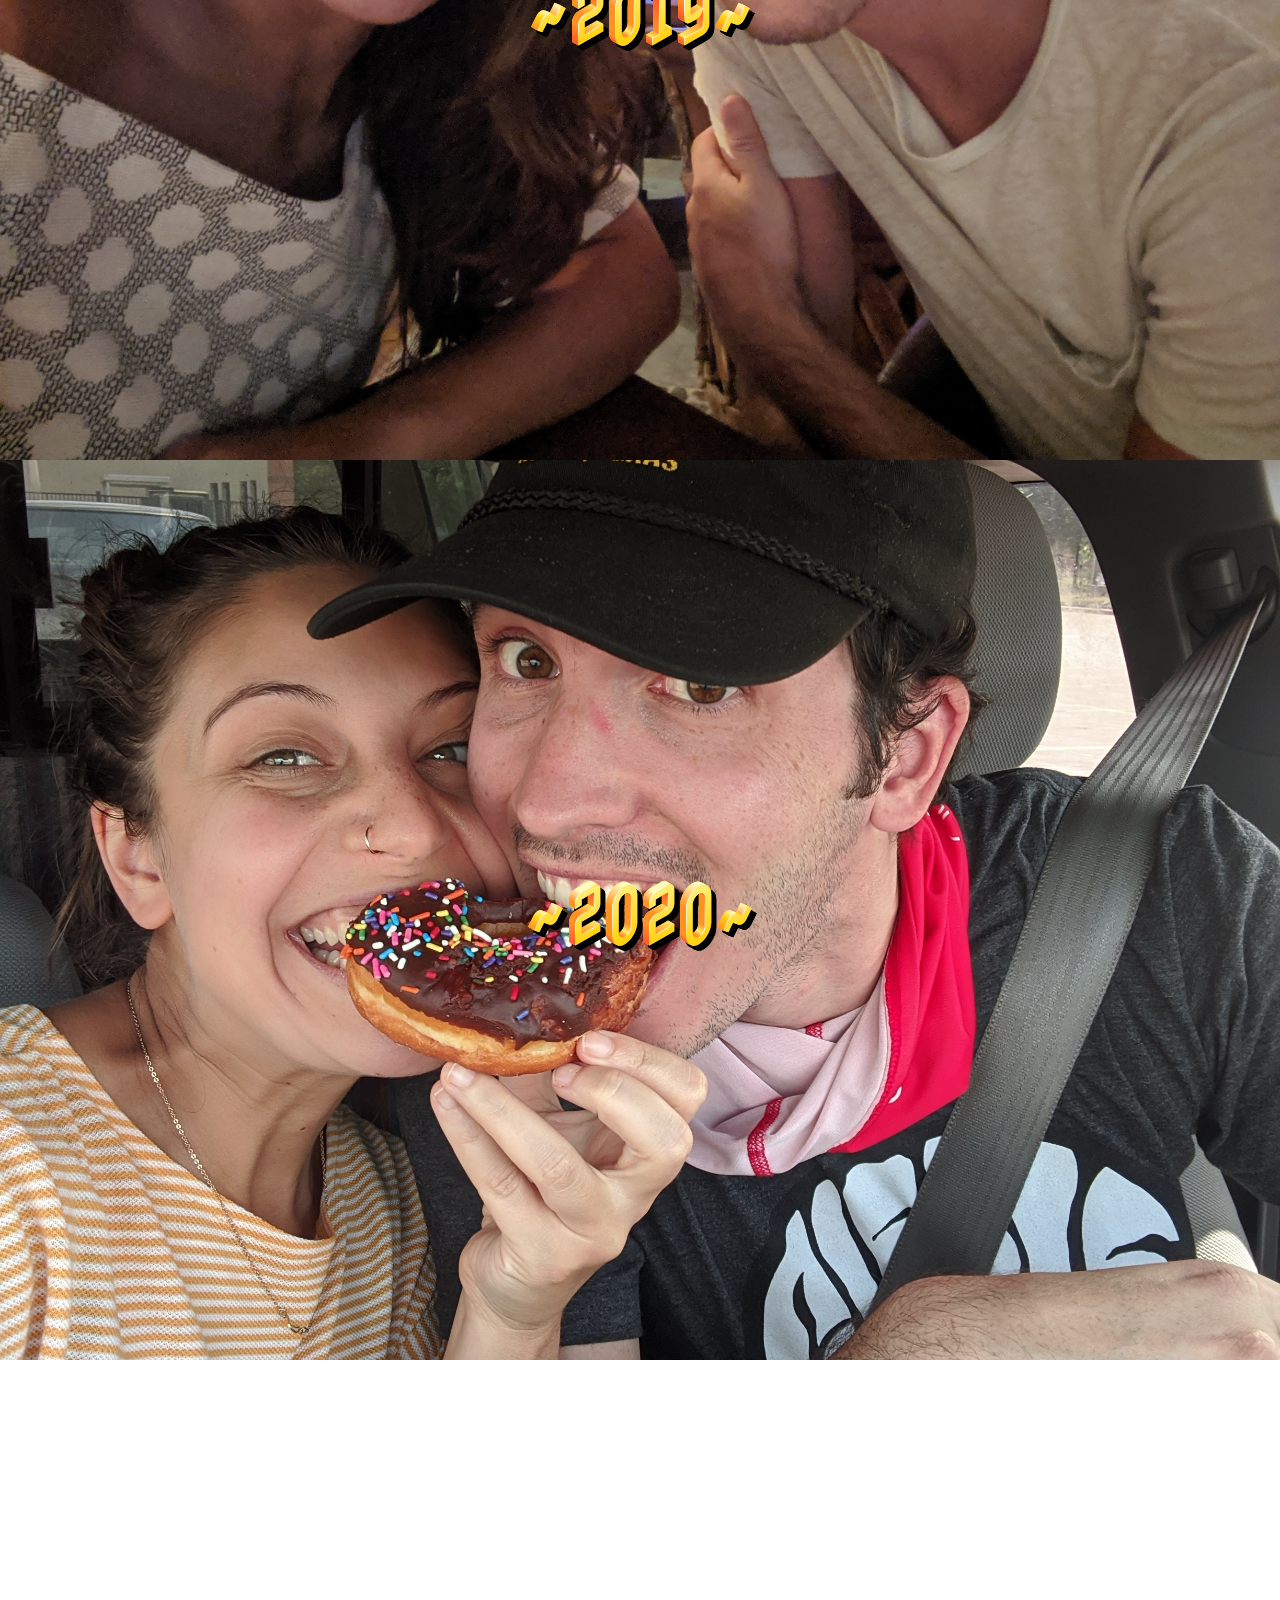
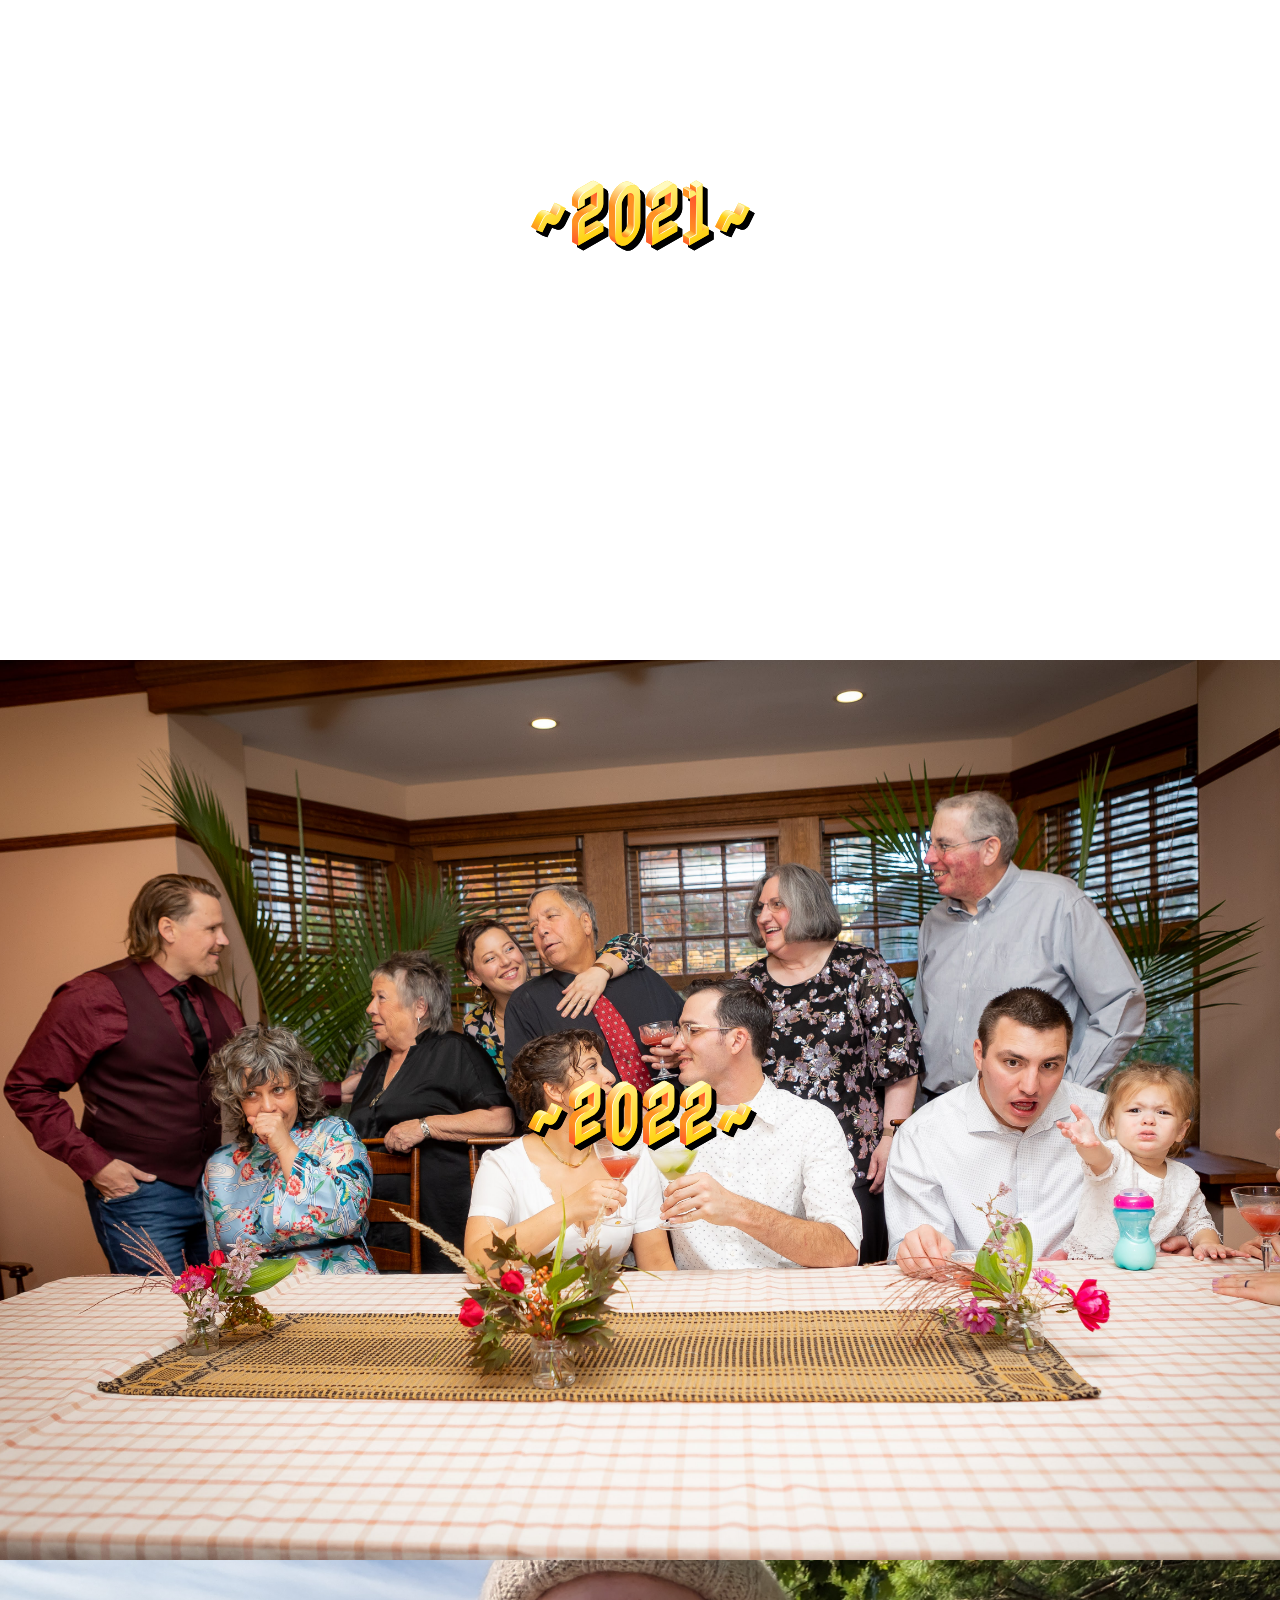
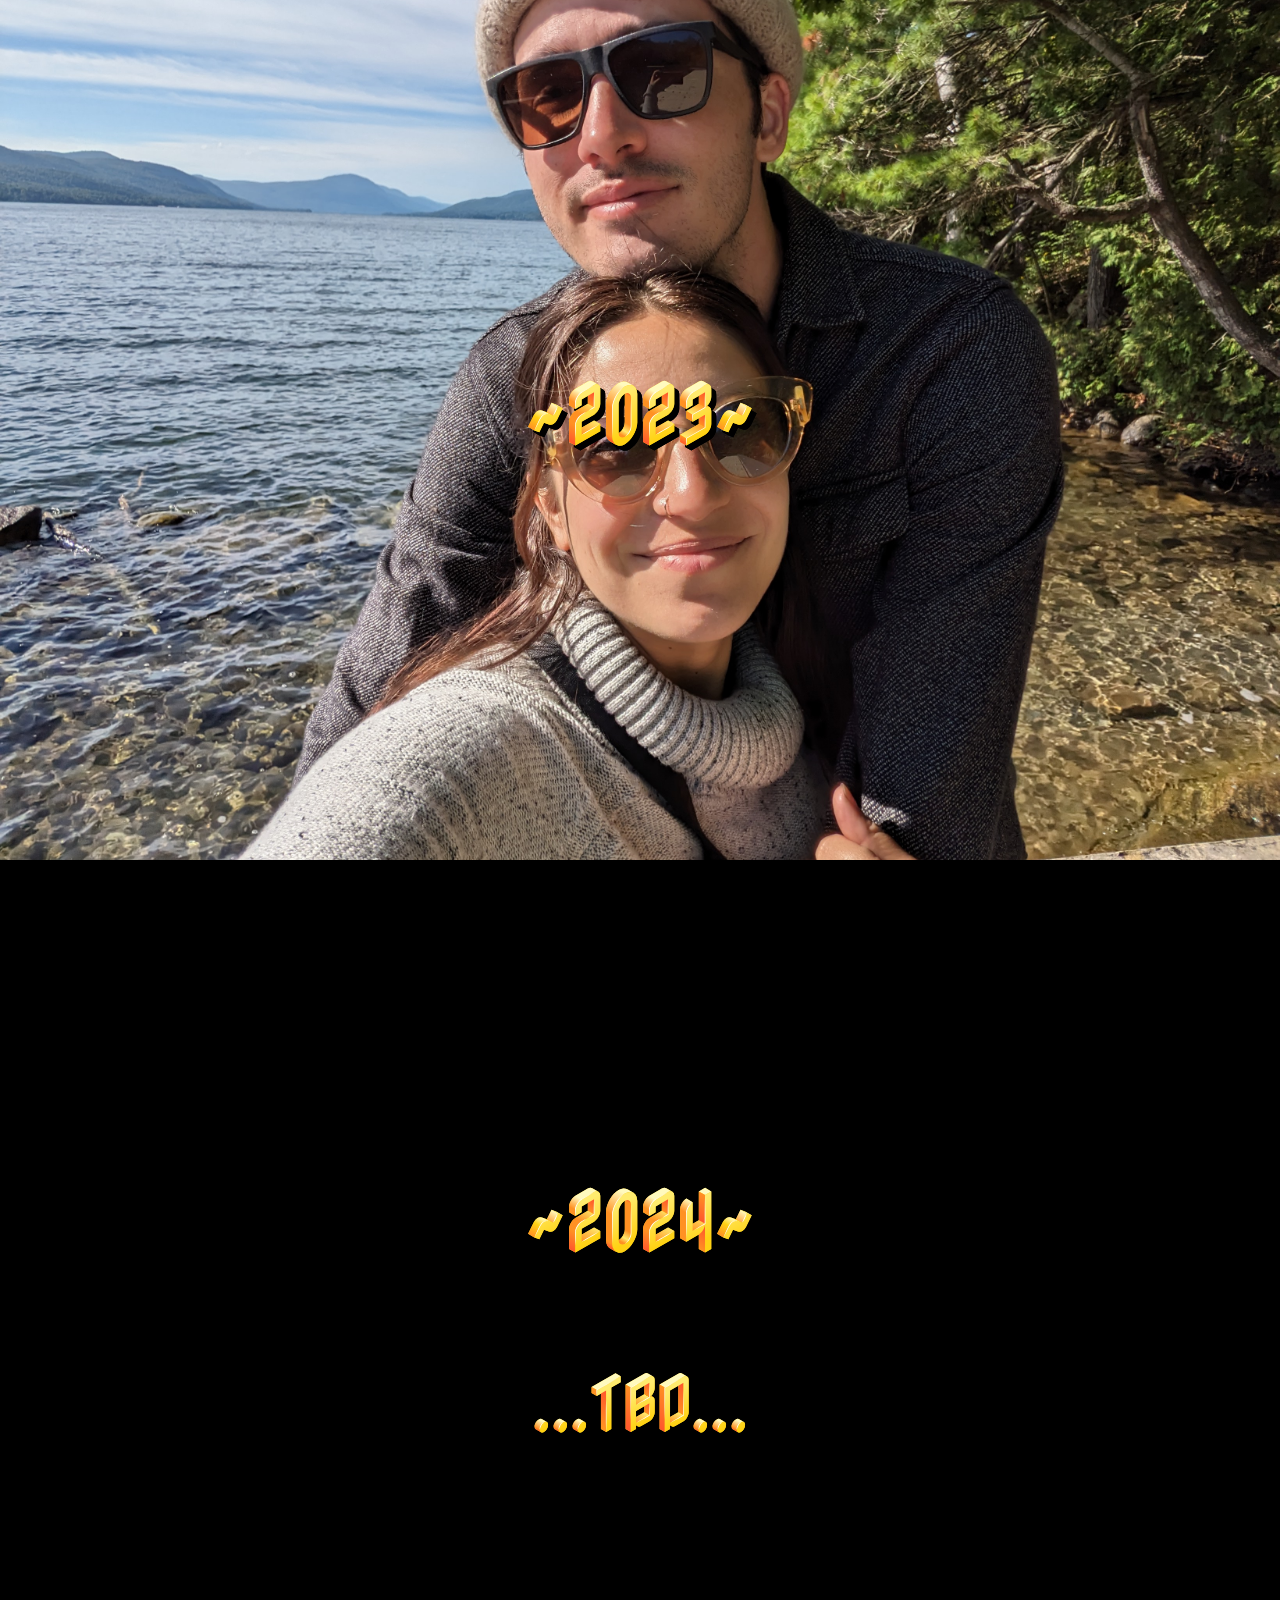
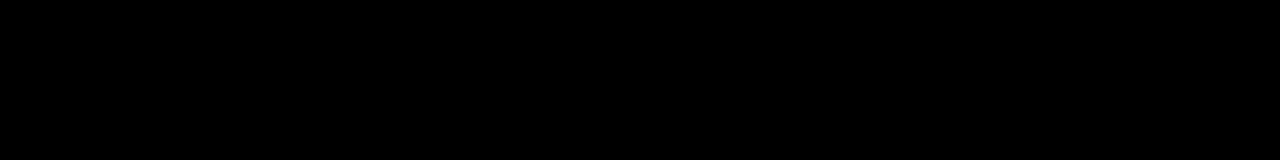
==== commit e0e44aab: "rm friday" ====
--- a/index.html
+++ b/index.html
@@ -69,11 +69,7 @@
         <li>Nearby options include <a href="https://www.airbnb.com/s/19119/homes?tab_id=home_tab&refinement_paths%5B%5D=%2Fhomes&flexible_trip_lengths%5B%5D=one_week&monthly_start_date=2023-12-01&monthly_length=3&price_filter_input_type=0&channel=EXPLORE&date_picker_type=calendar&checkin=2024-05-25&checkout=2024-05-27&source=structured_search_input_header&search_type=filter_change">Airbnb</a> or <a href="https://www.sonder.com/destinations/philadelphia/search?sleeps=1&check_in_dt=2024-05-25&check_out_dt=2024-05-27&neighborhood=all_neighborhoods&geo_distance=40.0487466%2C-75.1953934%2C50mi&bedroom_count=0&bed_count=1&bathroom_count=1&sort_by=distance_to_address_asc">Sonder</a>.</li>
       </ul>
       <p>The schedule is roughly as follows:</p>
-      <b>Friday, May 24th</b>: A low-key hangout
-      <ul>
-        <li>7PM: <a href="https://maps.app.goo.gl/qSzNaYimuFGH6ikbA">Young American Cidery</a></li>
-      </ul>
-      <b>Saturday, May 25th</b>: An informal outdoor event
+      <b>Saturday, May 25th</b>: An low-key hangout
       <ul>
         <li>1PM: Games & BBQ at <a href="https://maps.app.goo.gl/SDaN2idZG245YjLK9">Fairmount Park</a></li>
         <li>5PM: <a href="https://maps.app.goo.gl/21aNPpm1bm5aVSnm7">Waterworks Cider and Beer Garden</a></li>
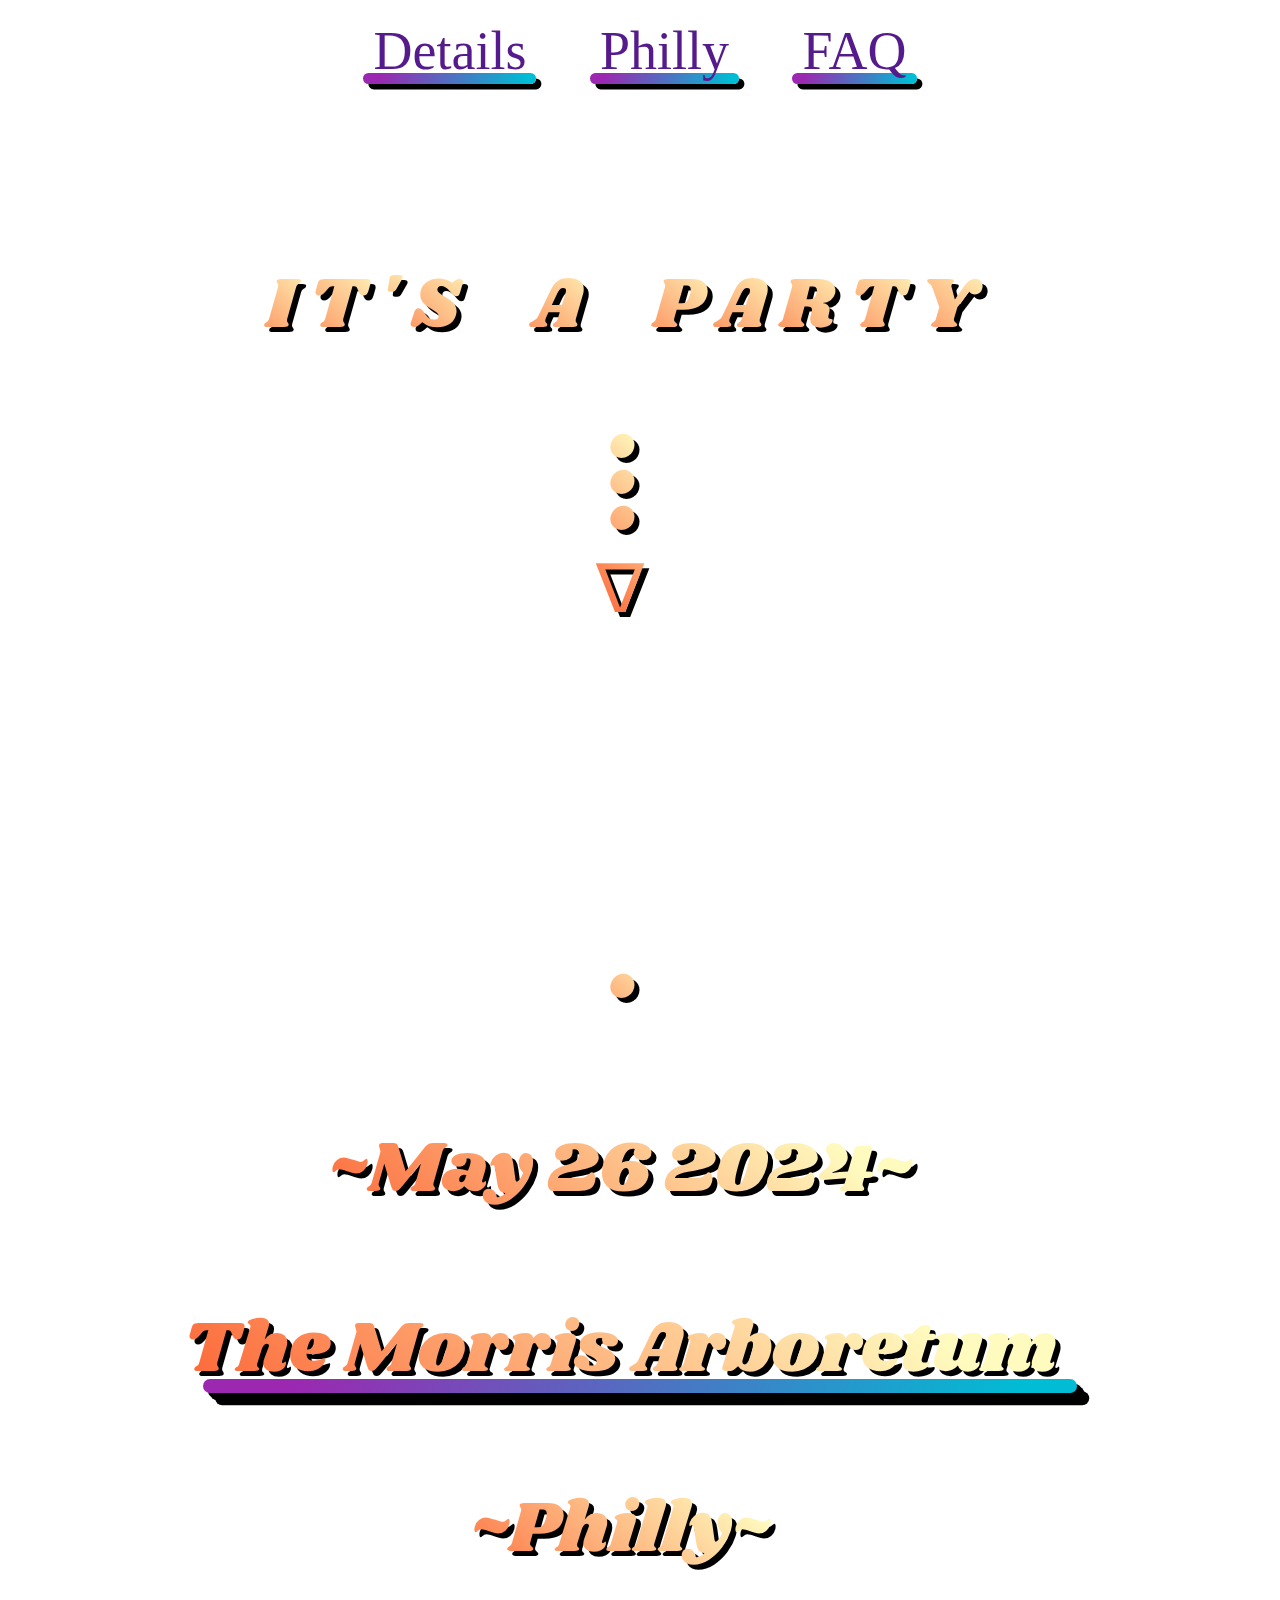
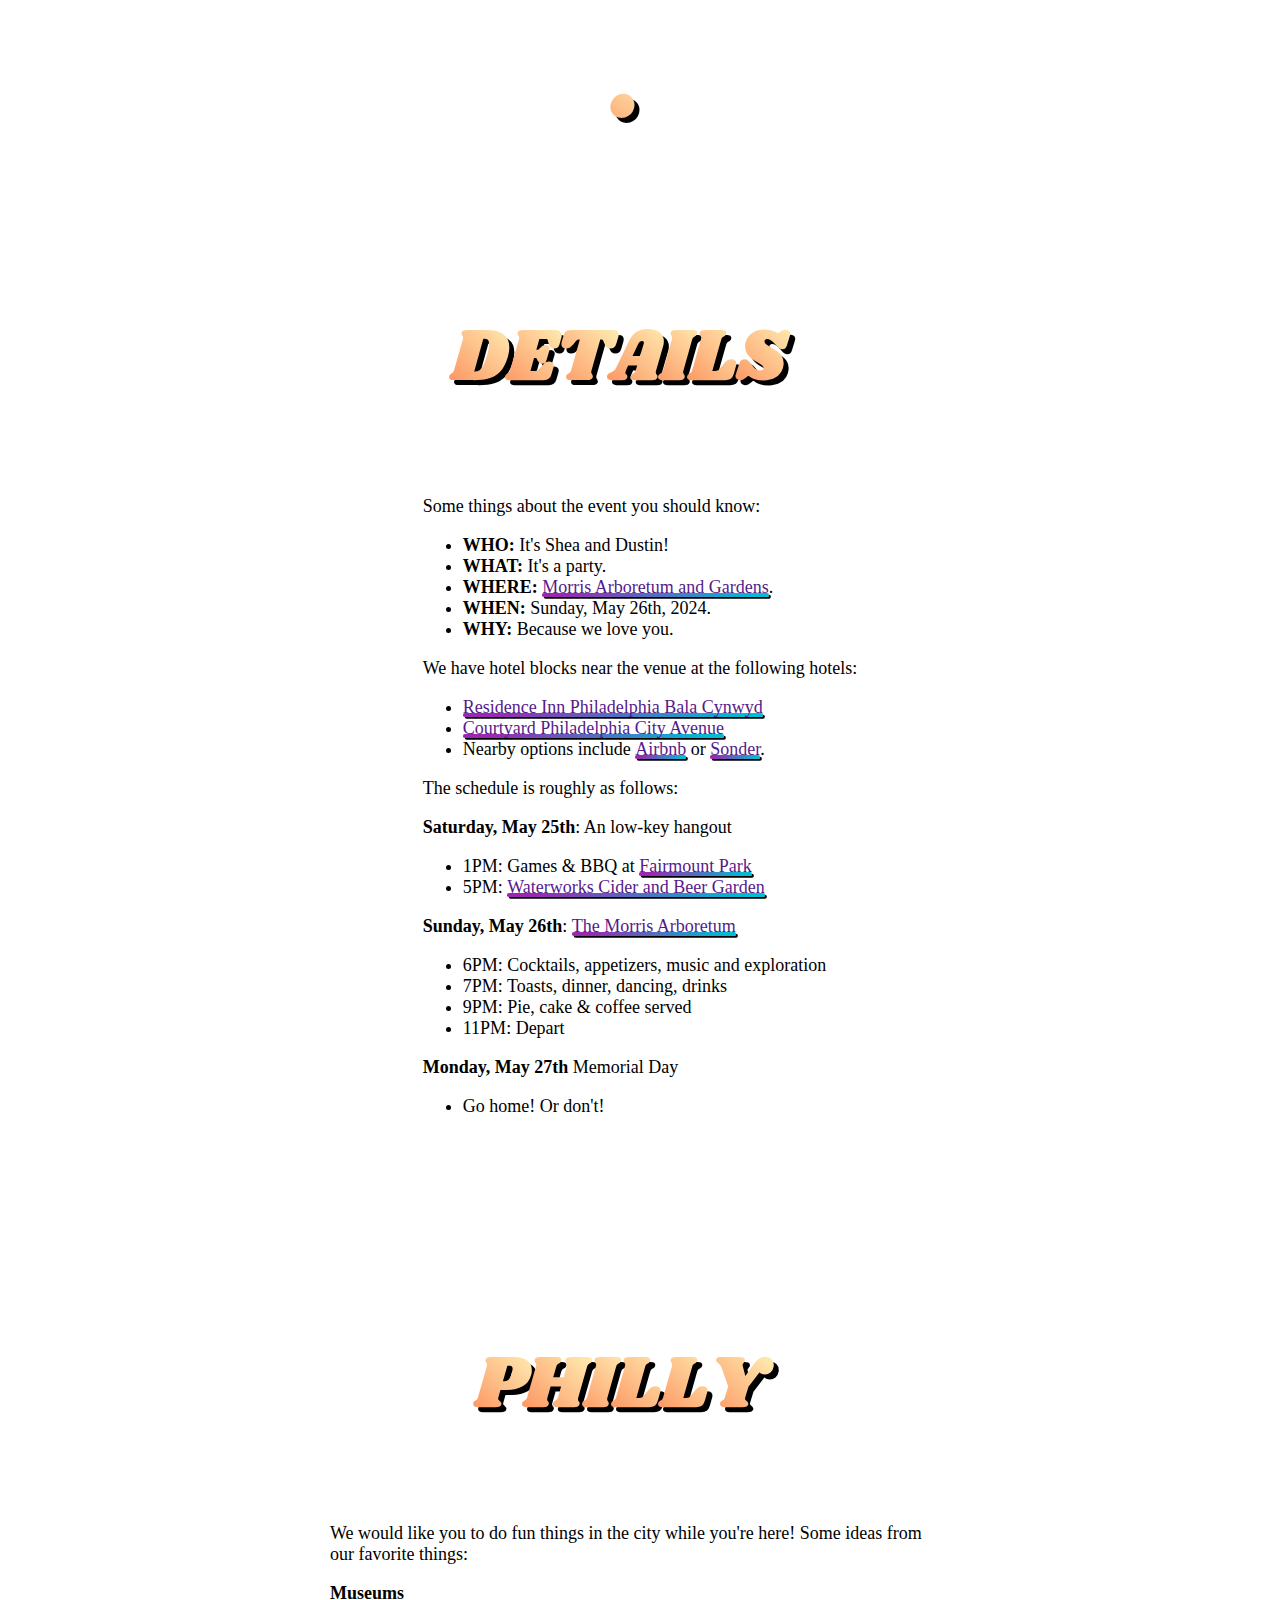
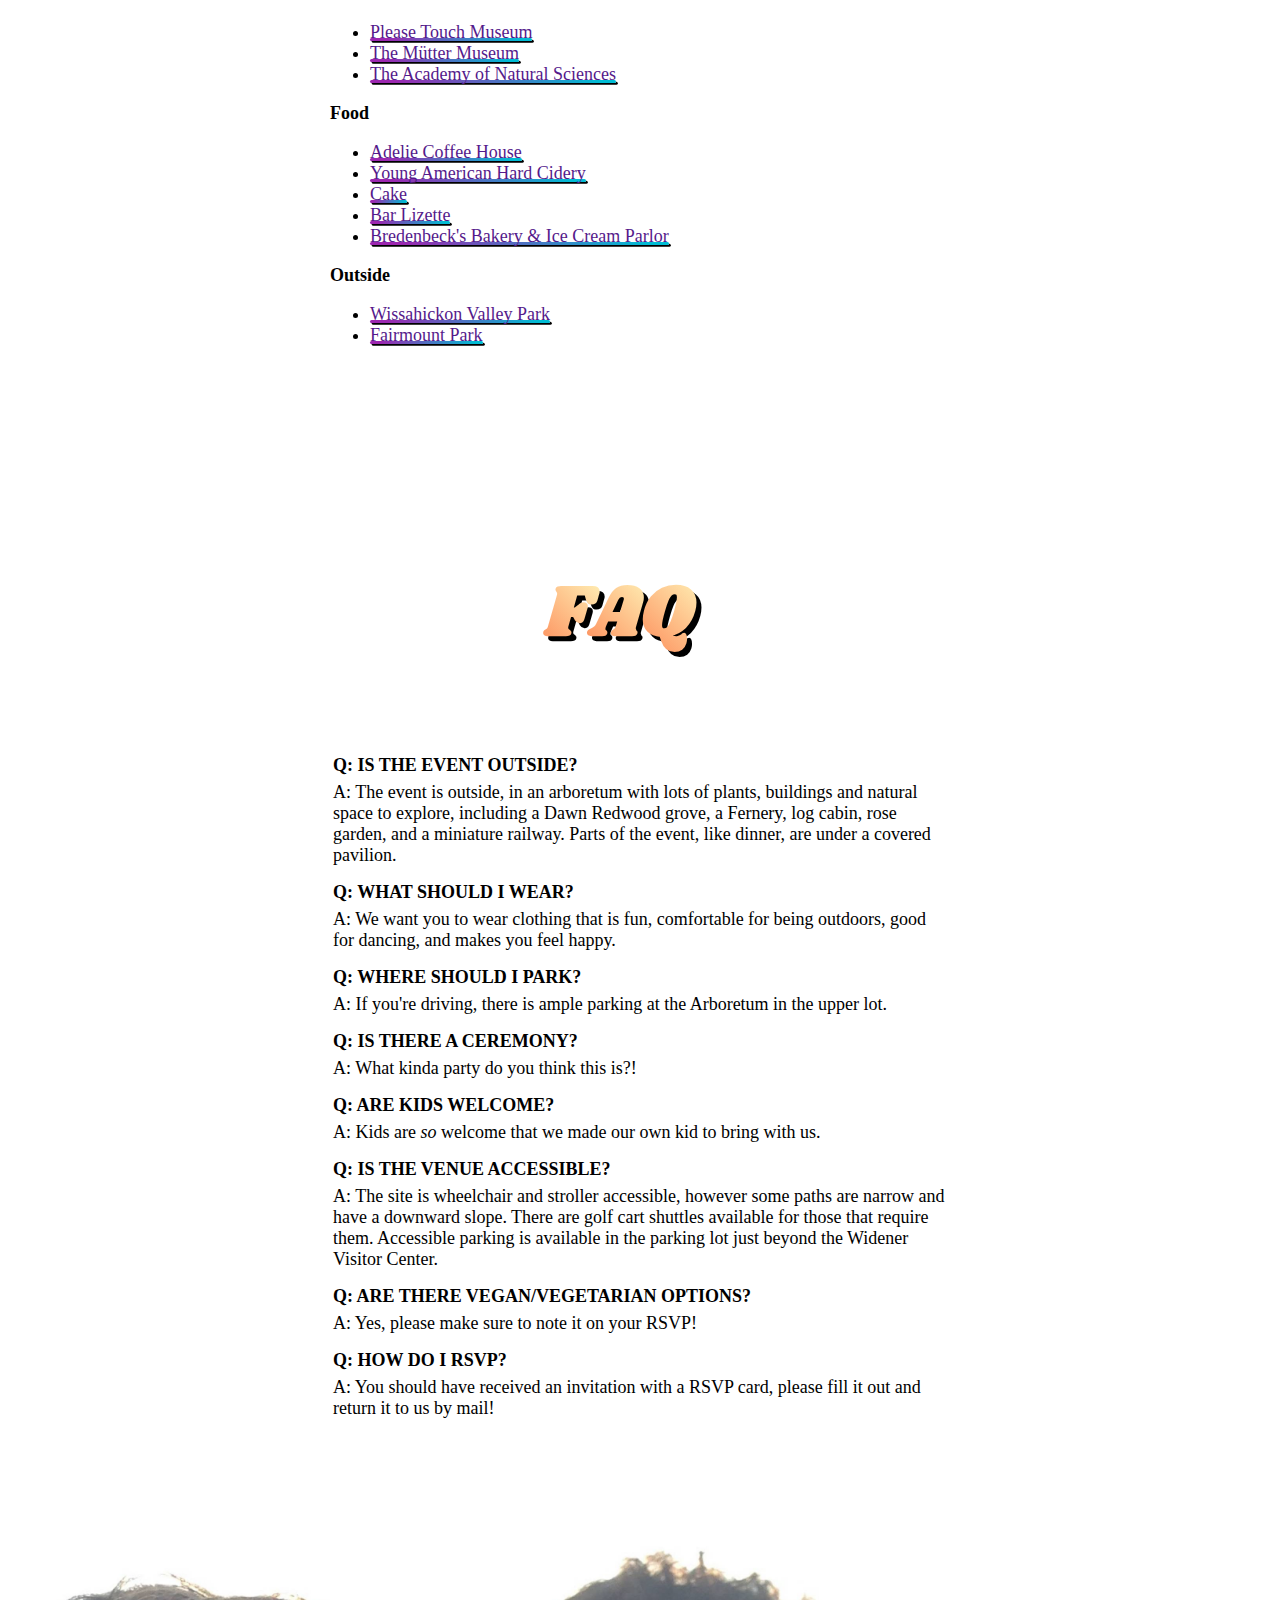
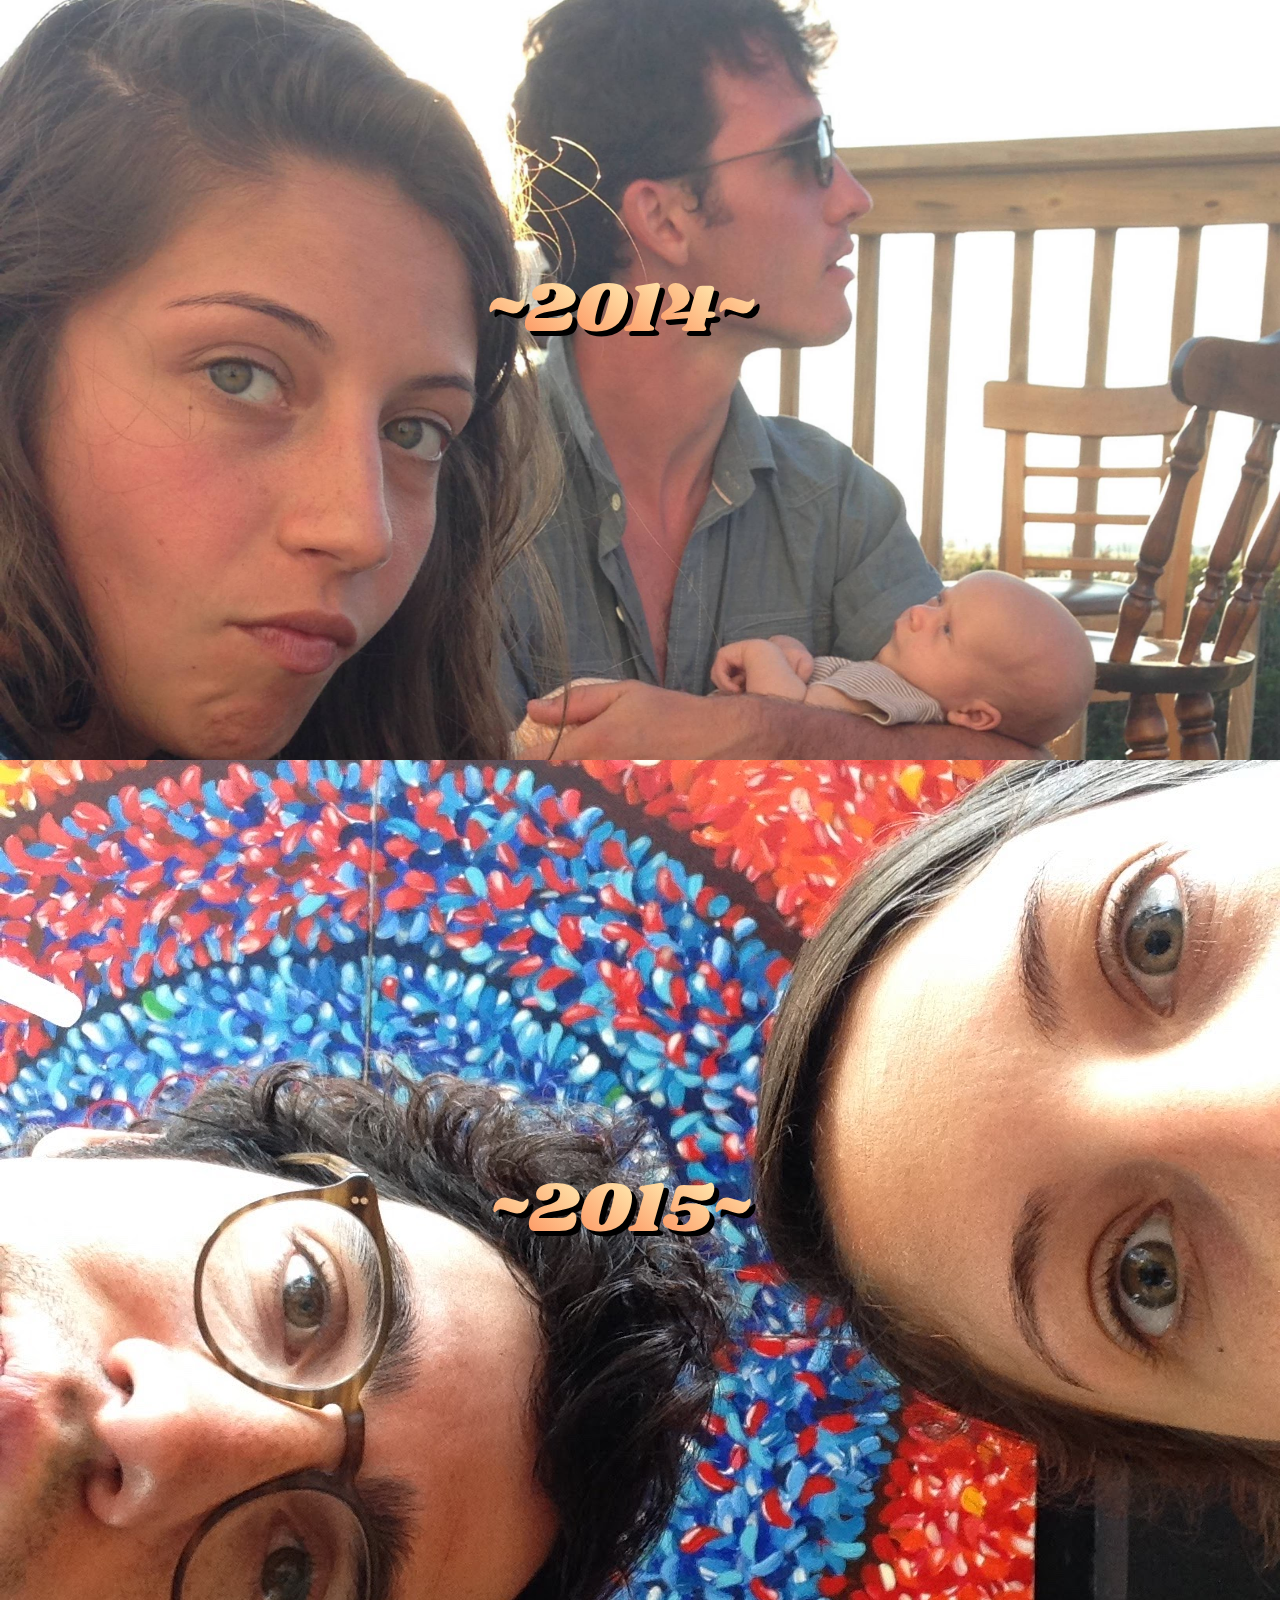
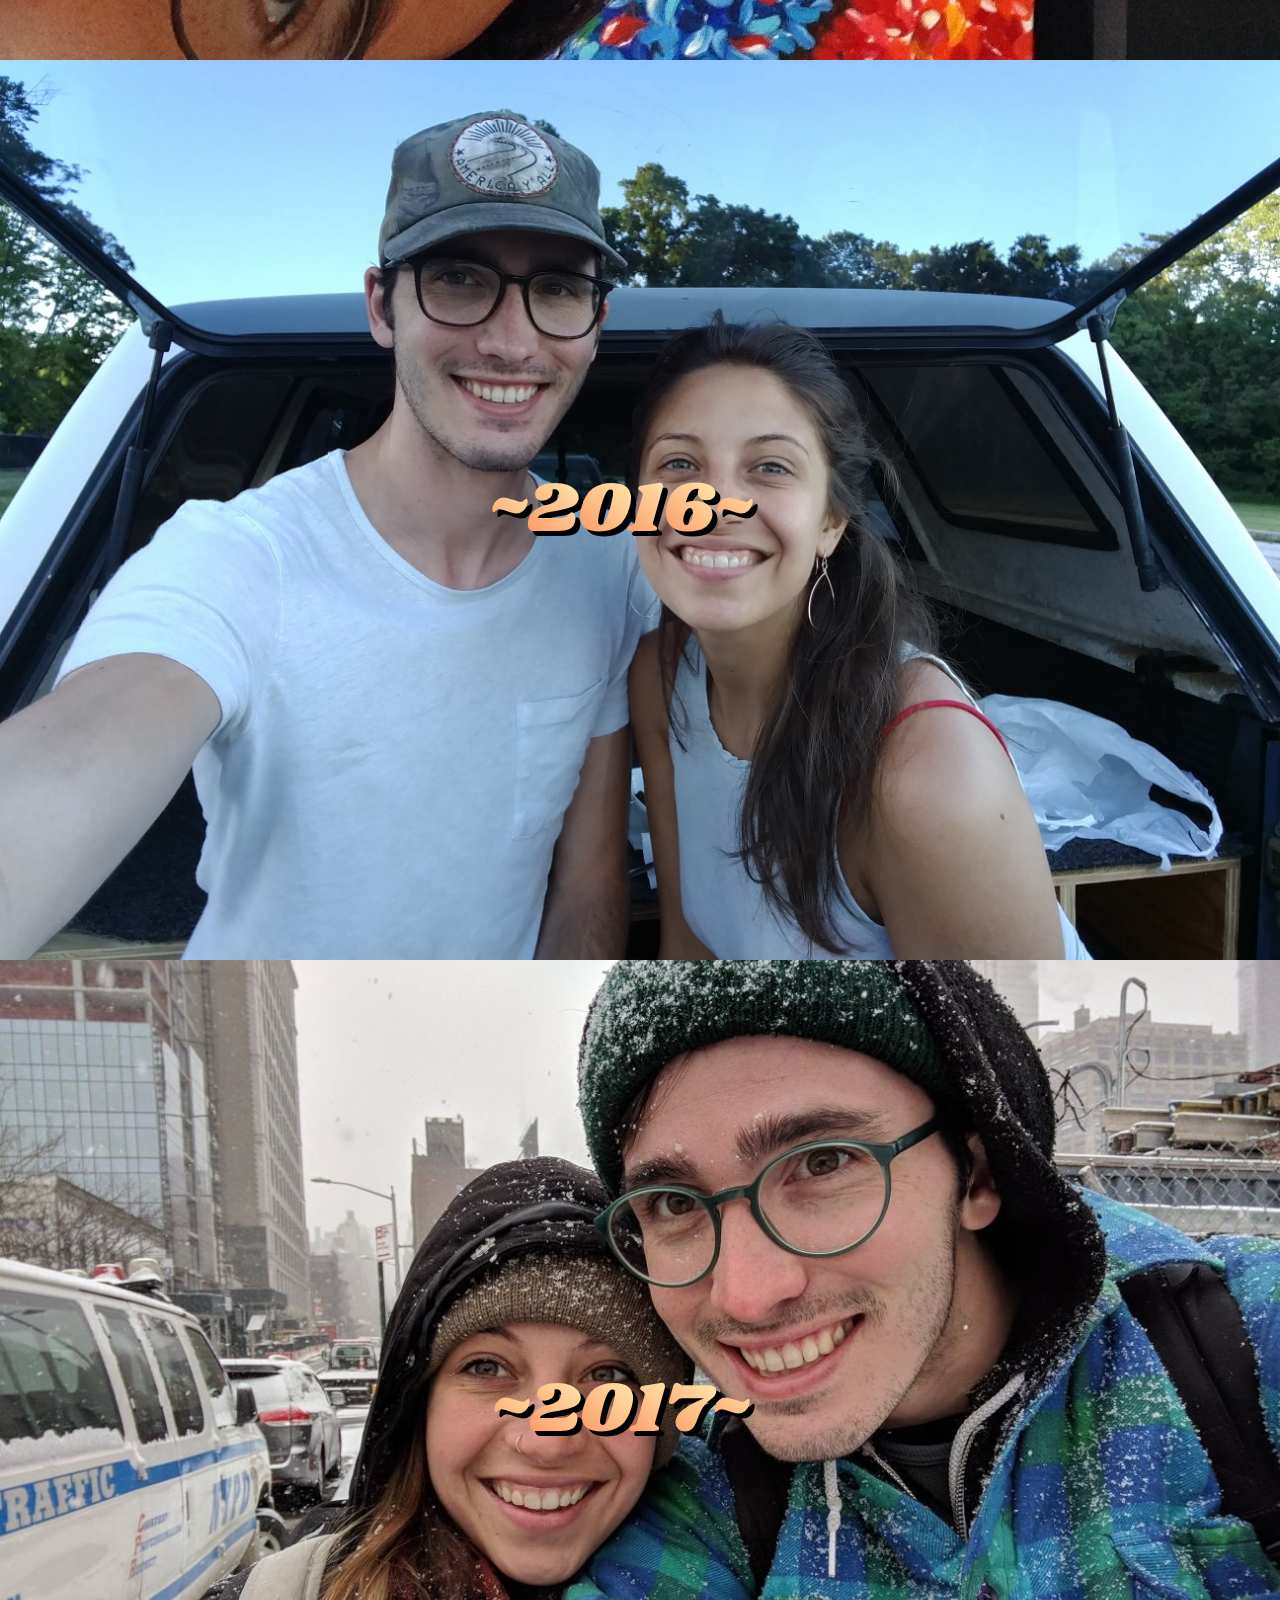
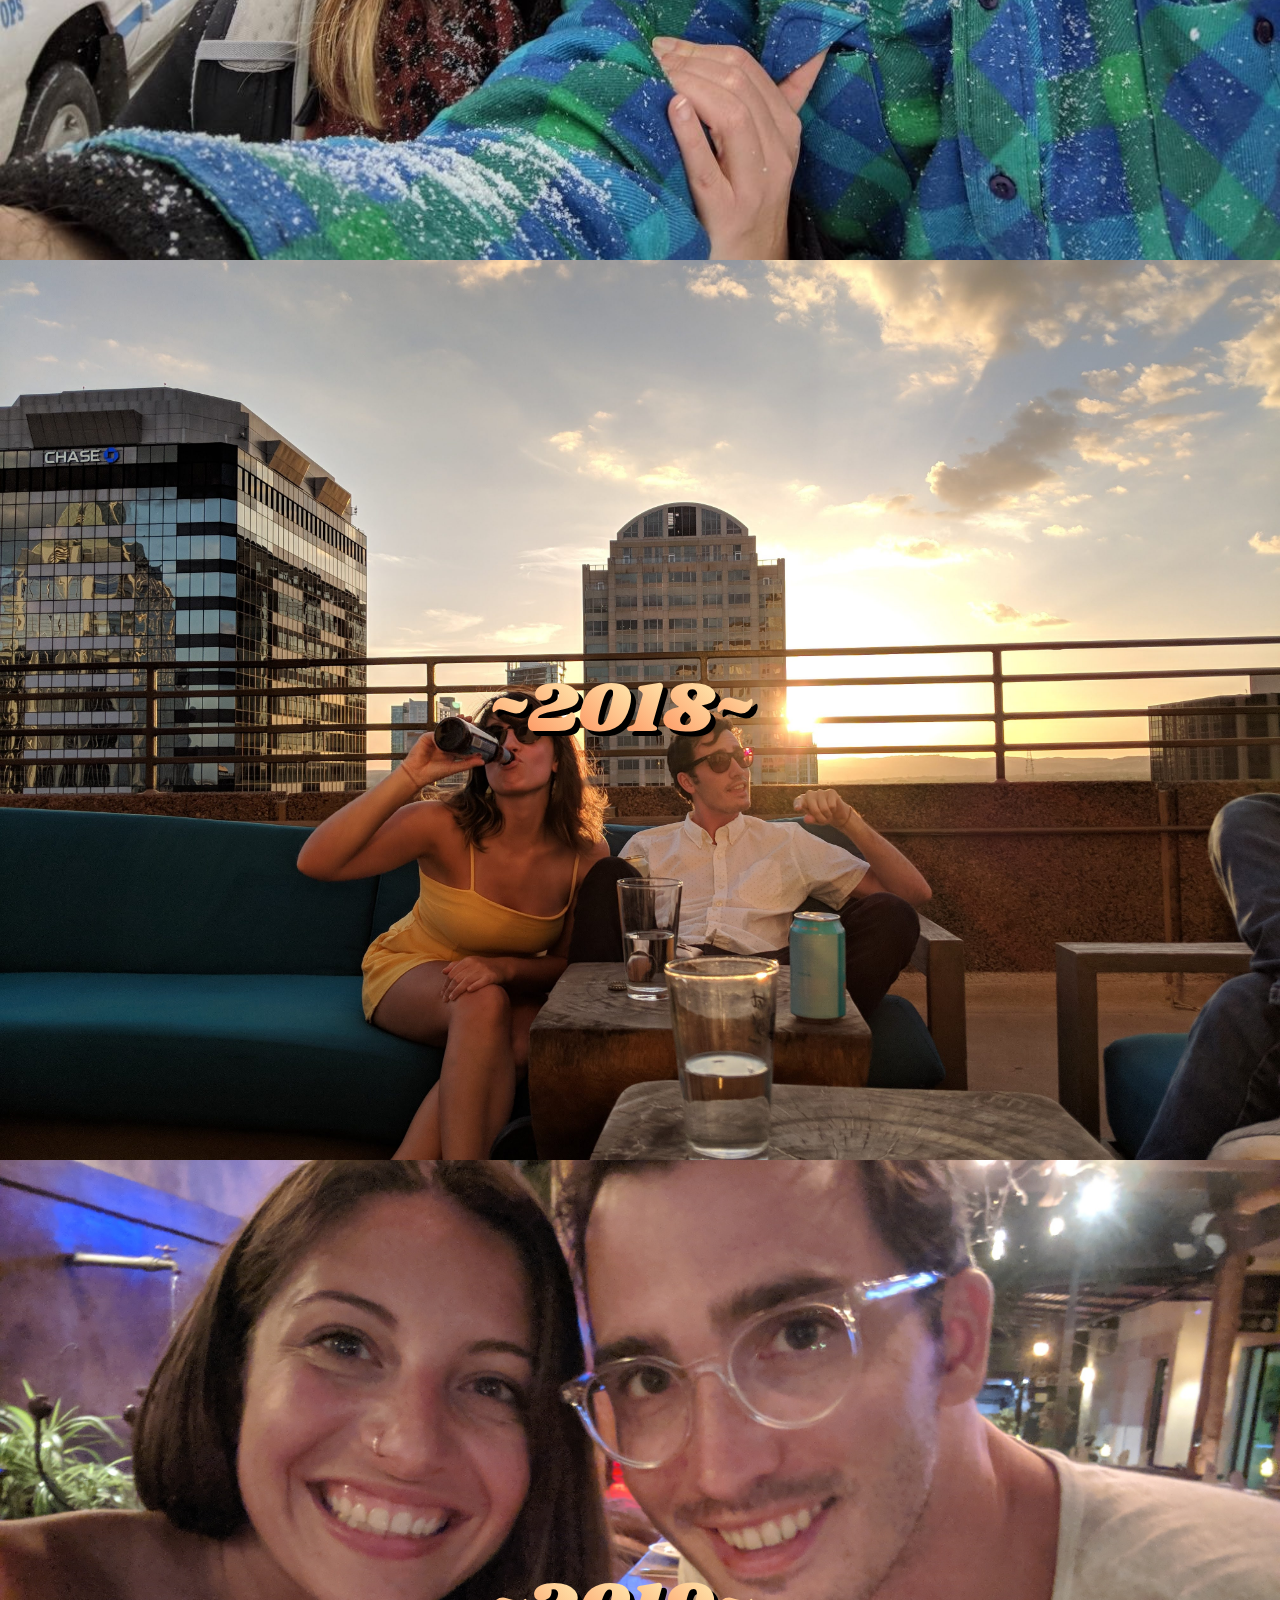
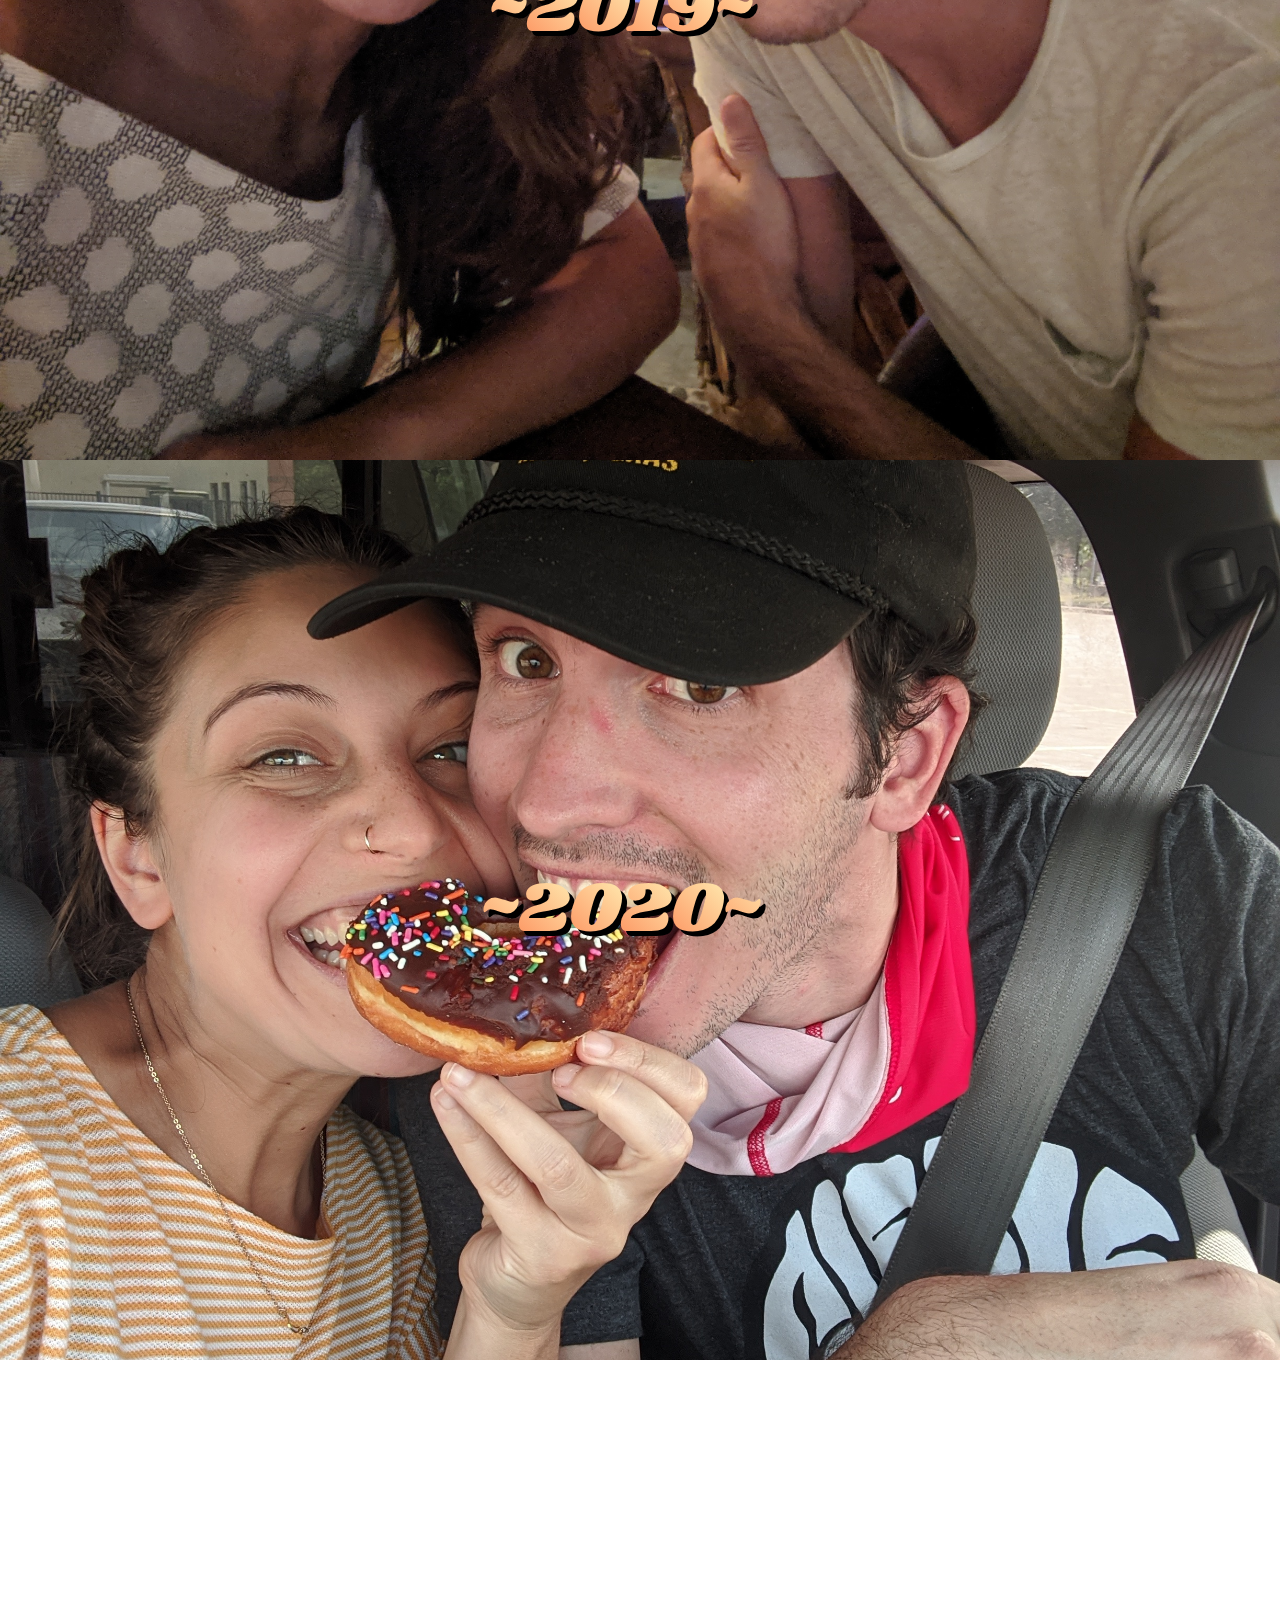
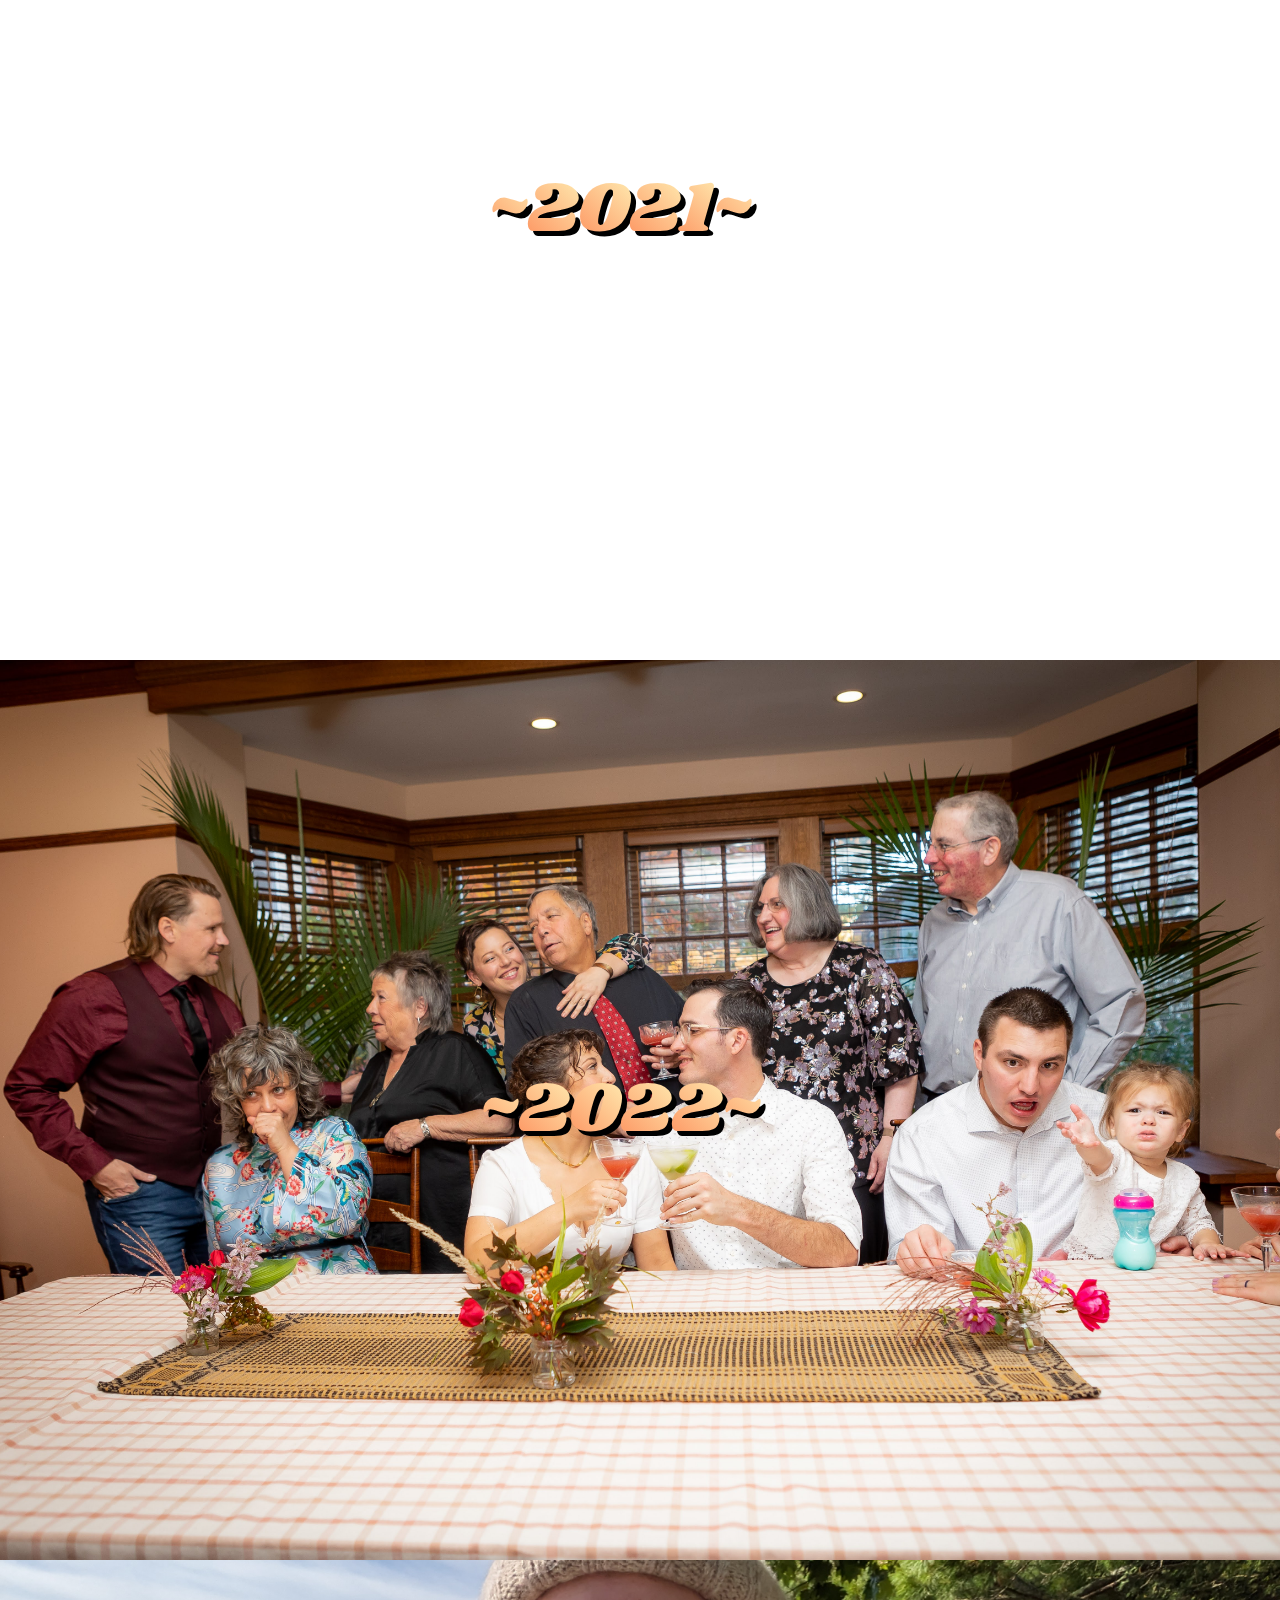
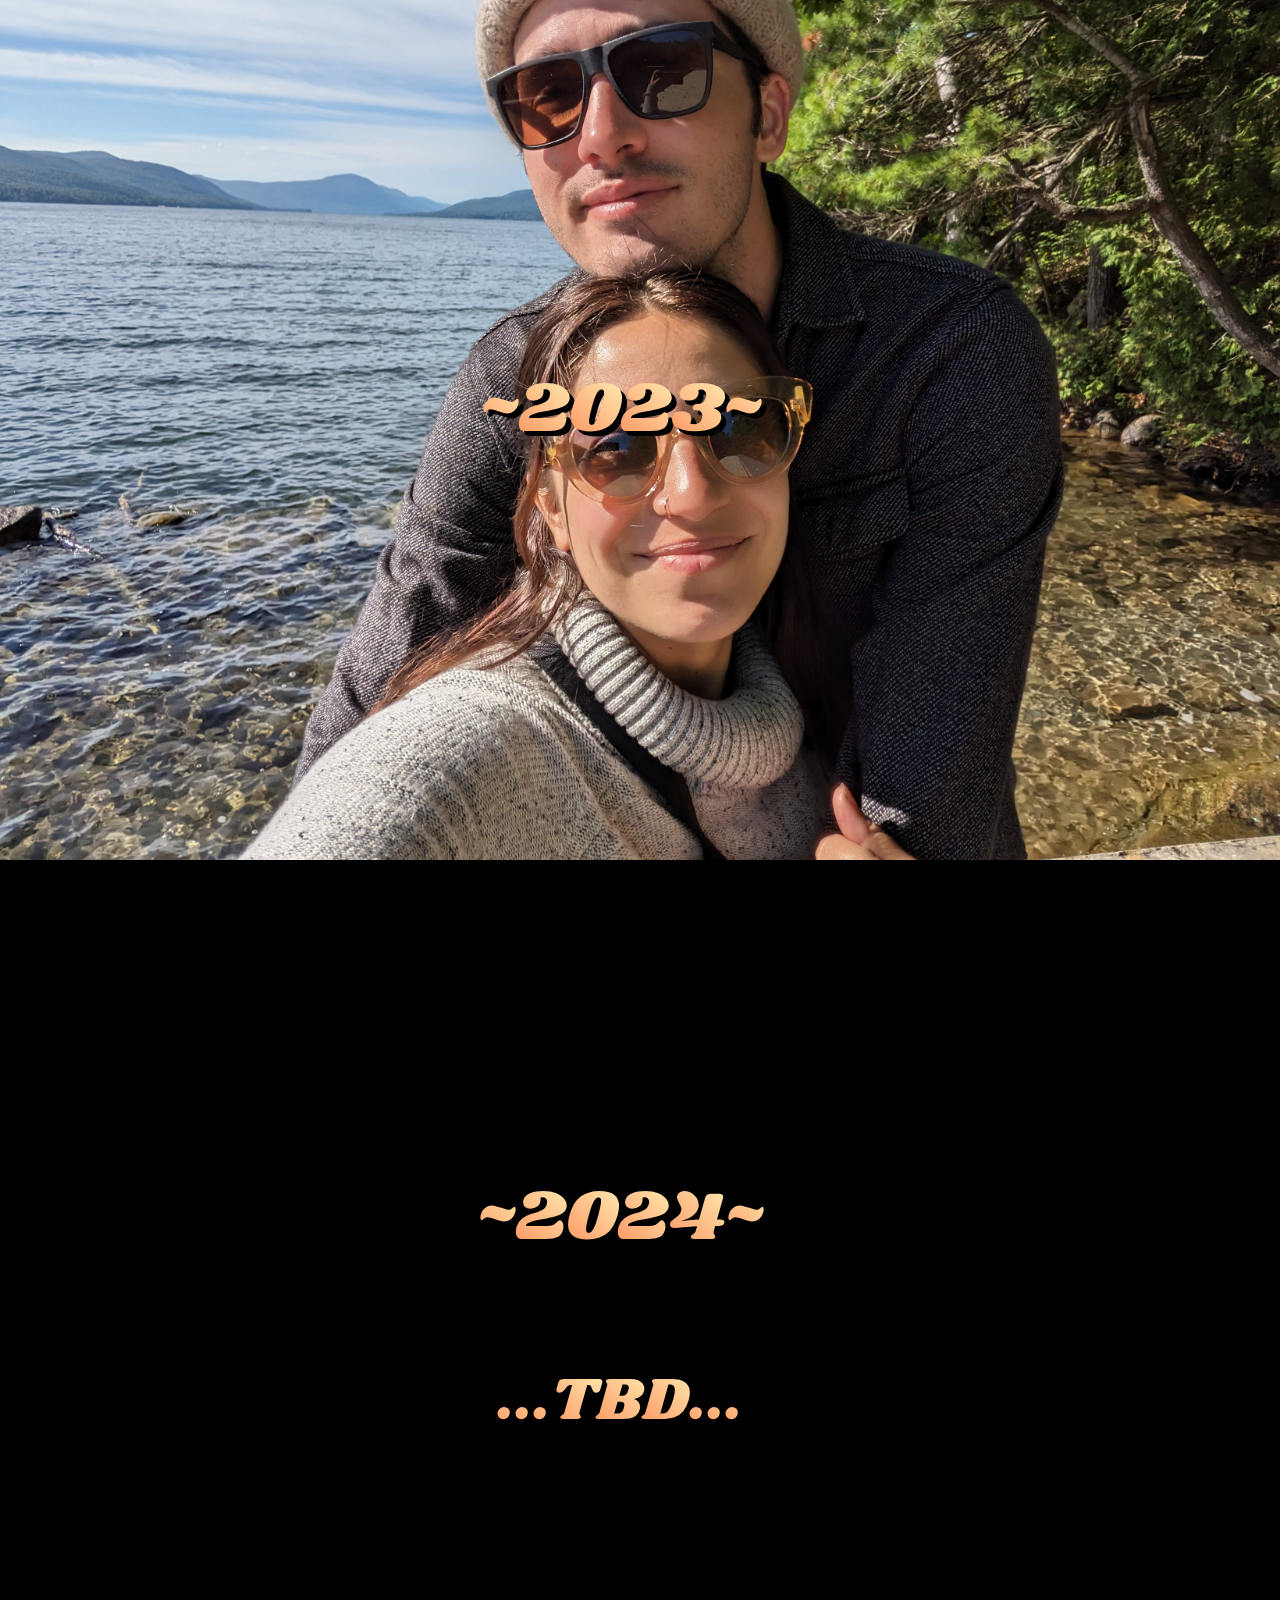
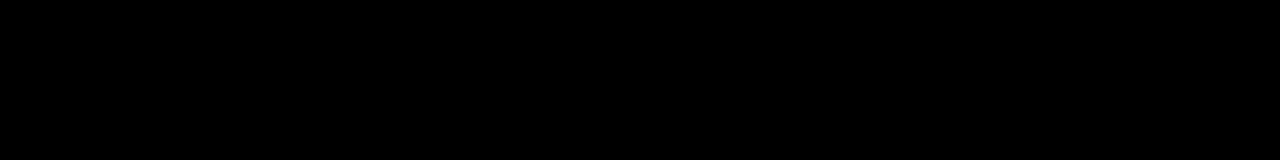
==== commit 08fdbb97: "font swap" ====
--- a/index.html
+++ b/index.html
@@ -5,7 +5,7 @@
 <meta name="viewport" content="width=device-width, initial-scale=1.0">
 <title>www.dustinandsheadotcom.biz</title>
 <style>
-  @import url('https://fonts.googleapis.com/css2?family=Nabla&display=swap');
+  @import url('https://fonts.googleapis.com/css2?family=Shrikhand&display=swap');
 </style>
 <link rel="stylesheet" href="style.css">
 <link rel="icon" href="data:image/svg+xml,<svg xmlns=%22http://www.w3.org/2000/svg%22 viewBox=%220 0 100 100%22><text y=%22.9em%22 font-size=%2290%22>🎉</text></svg>">
@@ -40,12 +40,12 @@
     </div>
   </div>
   <div class="container" id="boobtube">
-    <div class="savethedate">
-      <p class="dot">•</p>
-      <p>~May 26 2024~</p>
-      <a class="nohover" href="https://maps.app.goo.gl/D6HhhAM1v3Rmi4ZK9">The Morris Arboretum</a>
-      <p>~Philly~</p>
-      <p class="dot">•</p>
+    <div class="savethedate wave">
+      <p class="dot"><span>•</span></p>
+      <p><span>~May 26 2024~</span></p>
+      <a class="nohover" href="https://maps.app.goo.gl/D6HhhAM1v3Rmi4ZK9"><span>The Morris Arboretum</span></a>
+      <p><span>~Philly~</span></p>
+      <p class="dot"><span>•</span></p>
     </div>
   </div>
 
--- a/style.css
+++ b/style.css
@@ -18,21 +18,16 @@
 }
 
 .savethedate p, .savethedate a {
+  margin: 0;
+}
+
+h1, .savethedate p, .savethedate a {
   font-size: 8vmin;
   color: #FF880A;
   text-align: center;
-  text-shadow: 5px 5px black;
-  font-family: 'Nabla', cursive;
-  margin: 0;
-  line-height: 2.5em;
-}
-
-h1 {
-  font-size: 8vmin;
-  color: #FF880A;
-  text-align: center;
-  text-shadow: 5px 5px black;
-  font-family: 'Nabla', cursive;
+  -webkit-filter: drop-shadow(5px 5px #000);
+  filter: drop-shadow(5px 5px #000);
+  font-family: 'Shrikhand', sans-serif;
   line-height: 2.5em;
 }
 
@@ -136,18 +131,26 @@
   0%, 100% {
     transform: translateY(0);
   }
-  /*25%, 75% {
-    transform: translateY(-4px);
-  }
-  */
   50% {
     transform: translateY(4px);
   }
 }
 
 .wave span {
+  background: linear-gradient(
+        45deg,
+        #FC592B,
+        #FFFABE 80%
+  );
+  -webkit-background-clip: text;
+  background-clip: text;
+  -webkit-text-fill-color: transparent;
+  text-fill-color: transparent;
   display: inline-block;
   animation: wave 2s infinite;
+  overflow: visible;
+  padding: 0px 20px;
+  margin-left: -40px;
 }
 
 .wave span:nth-child(1) {
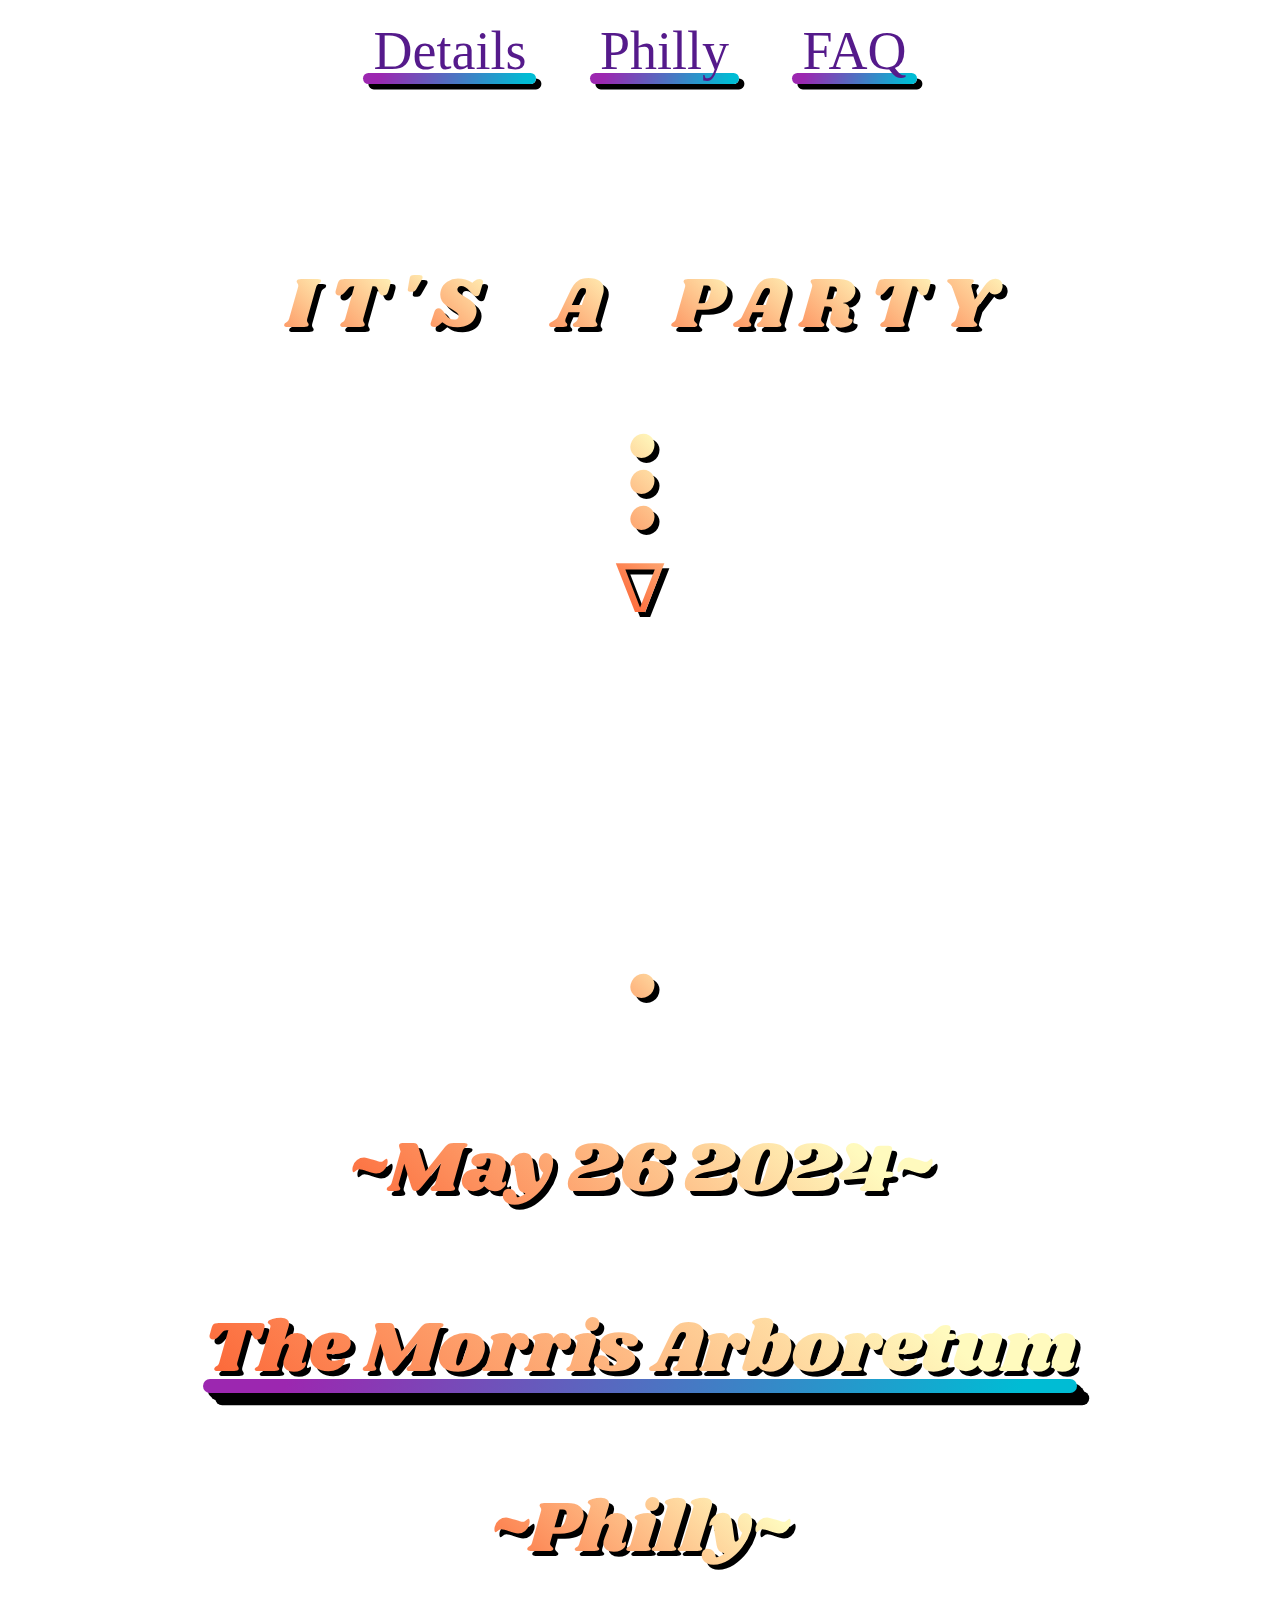
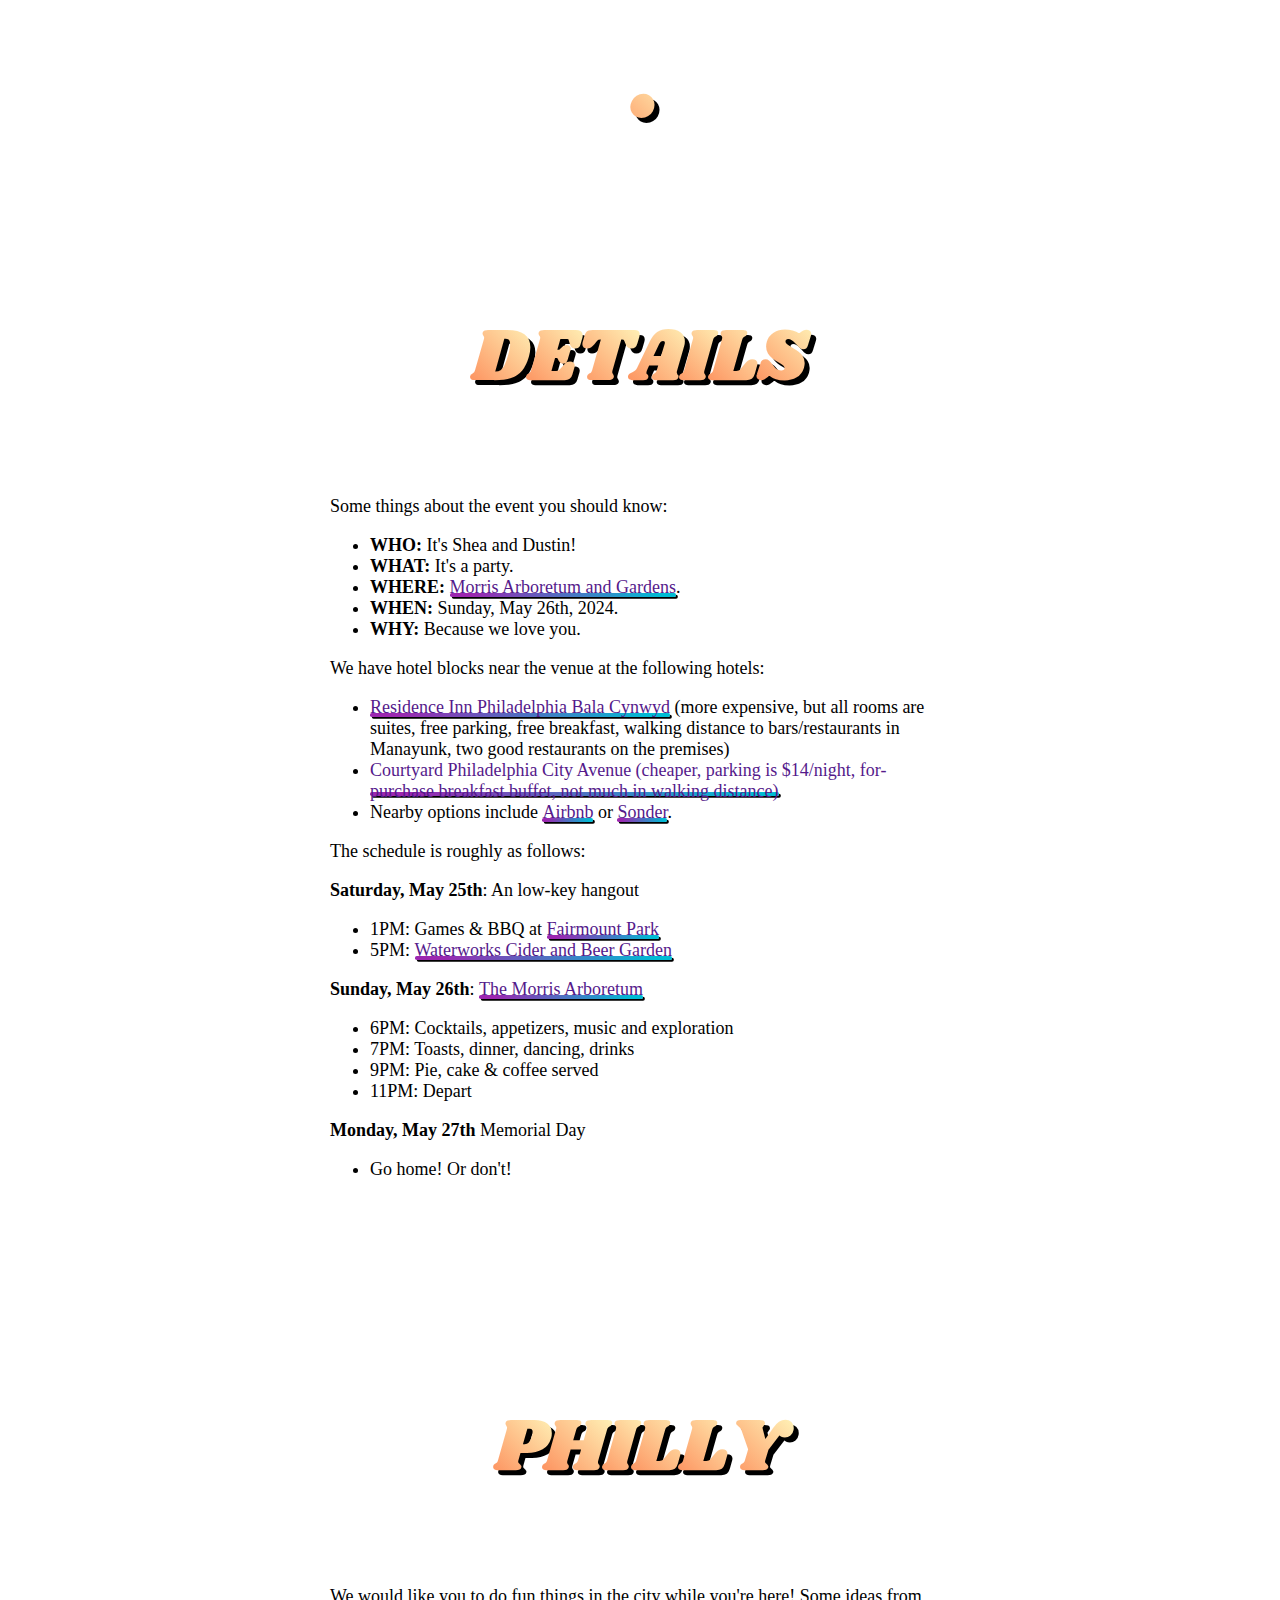
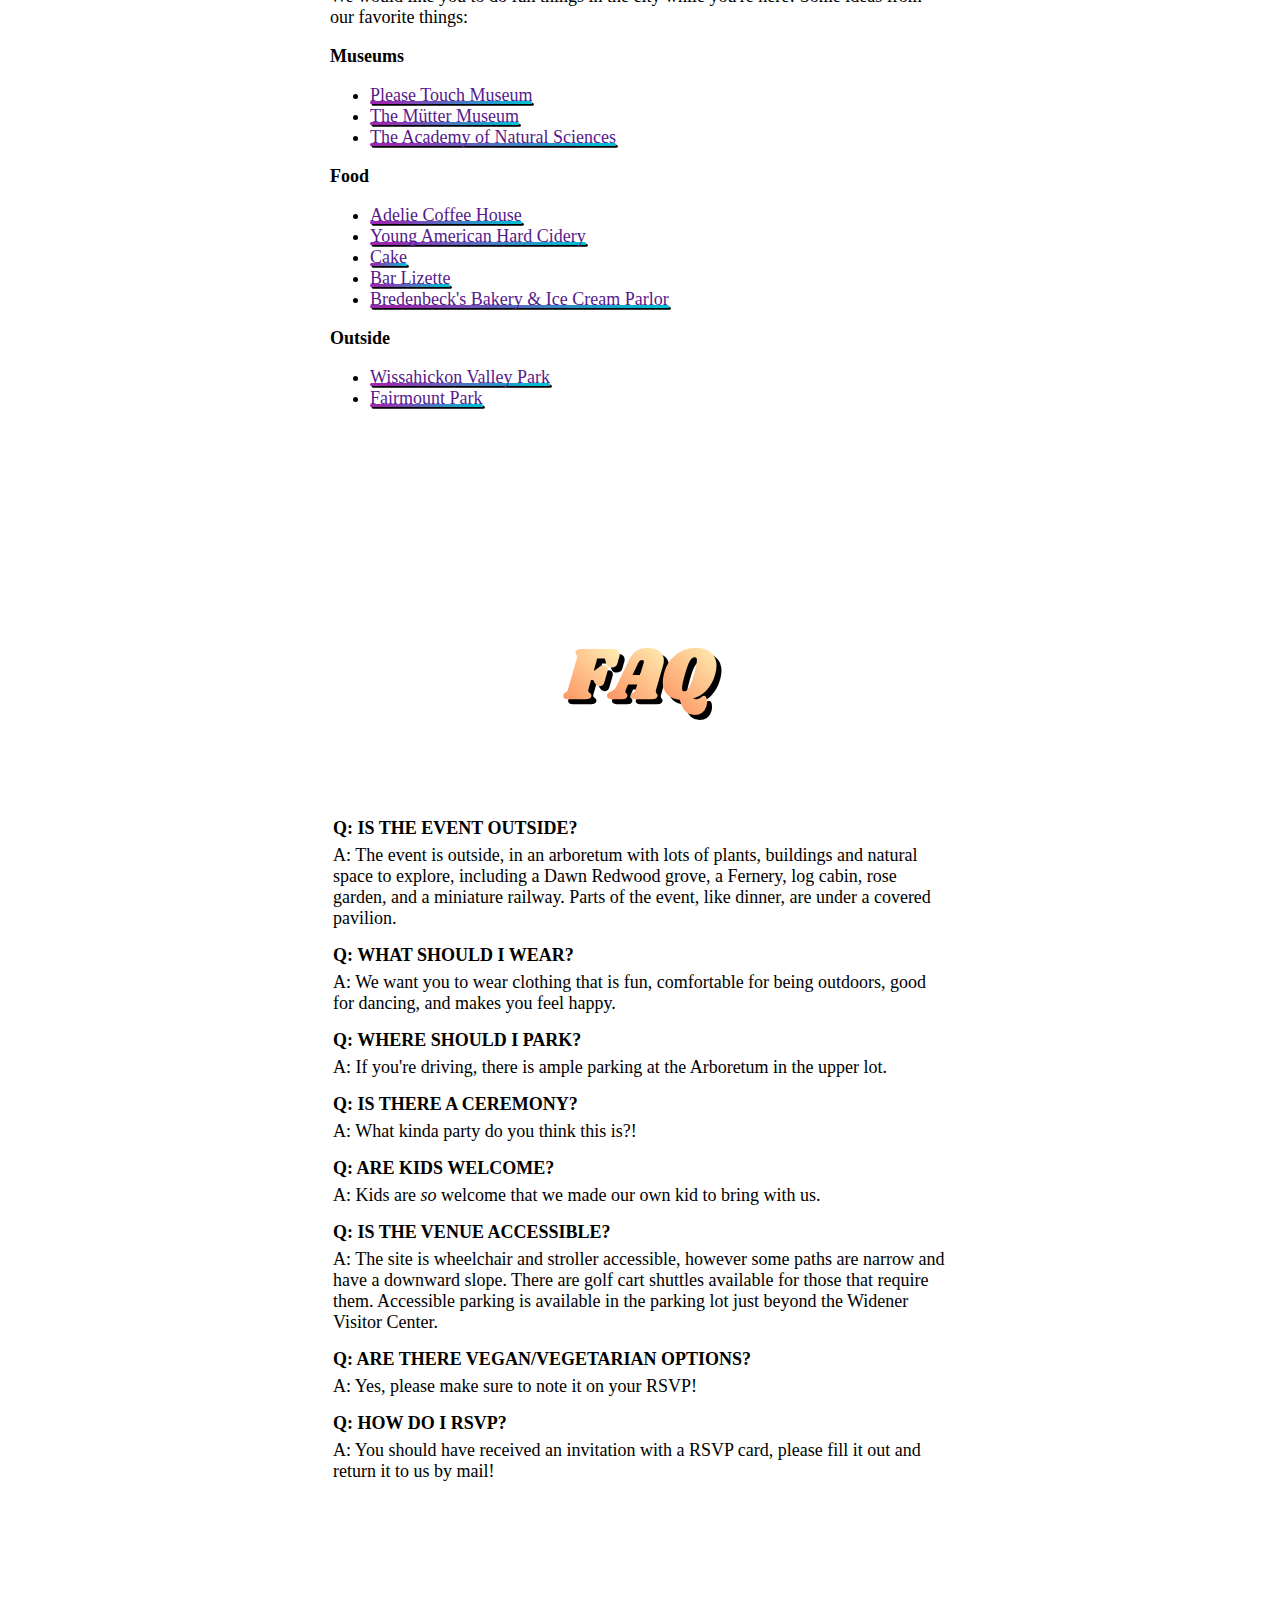
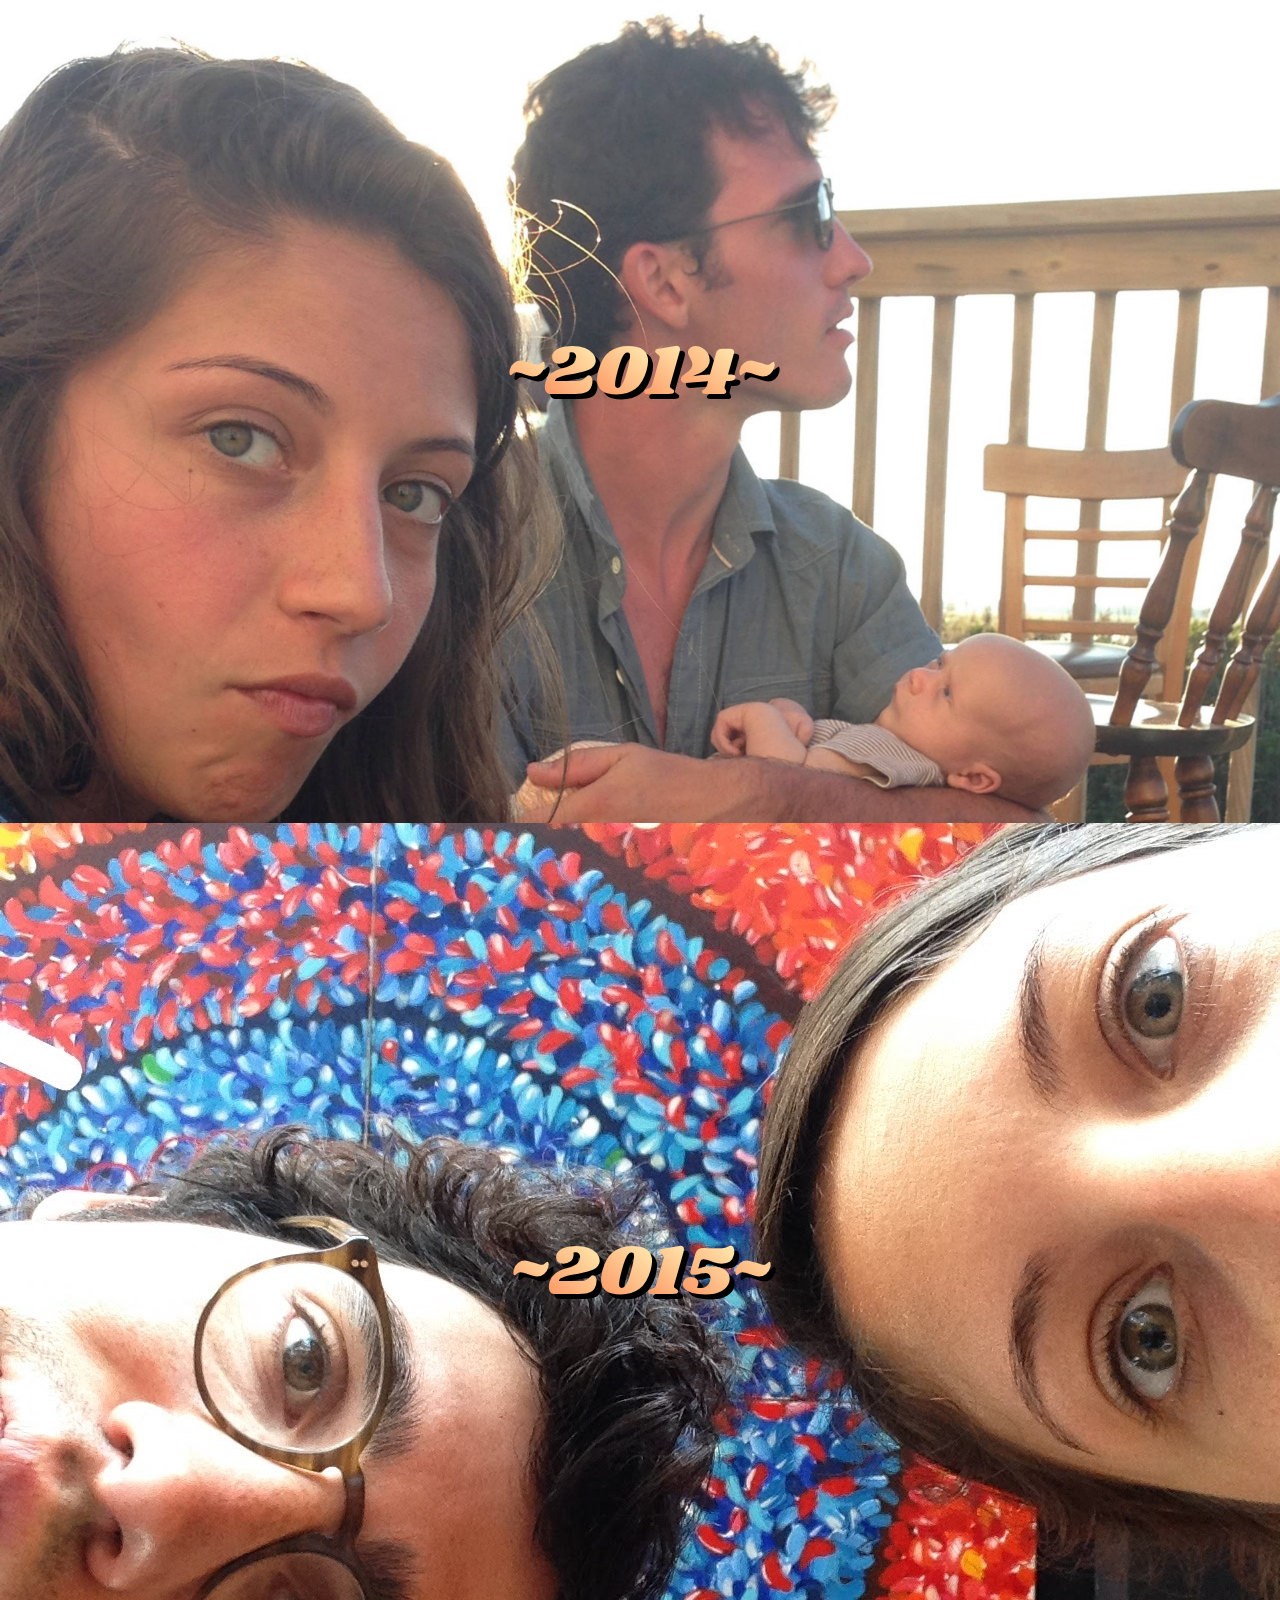
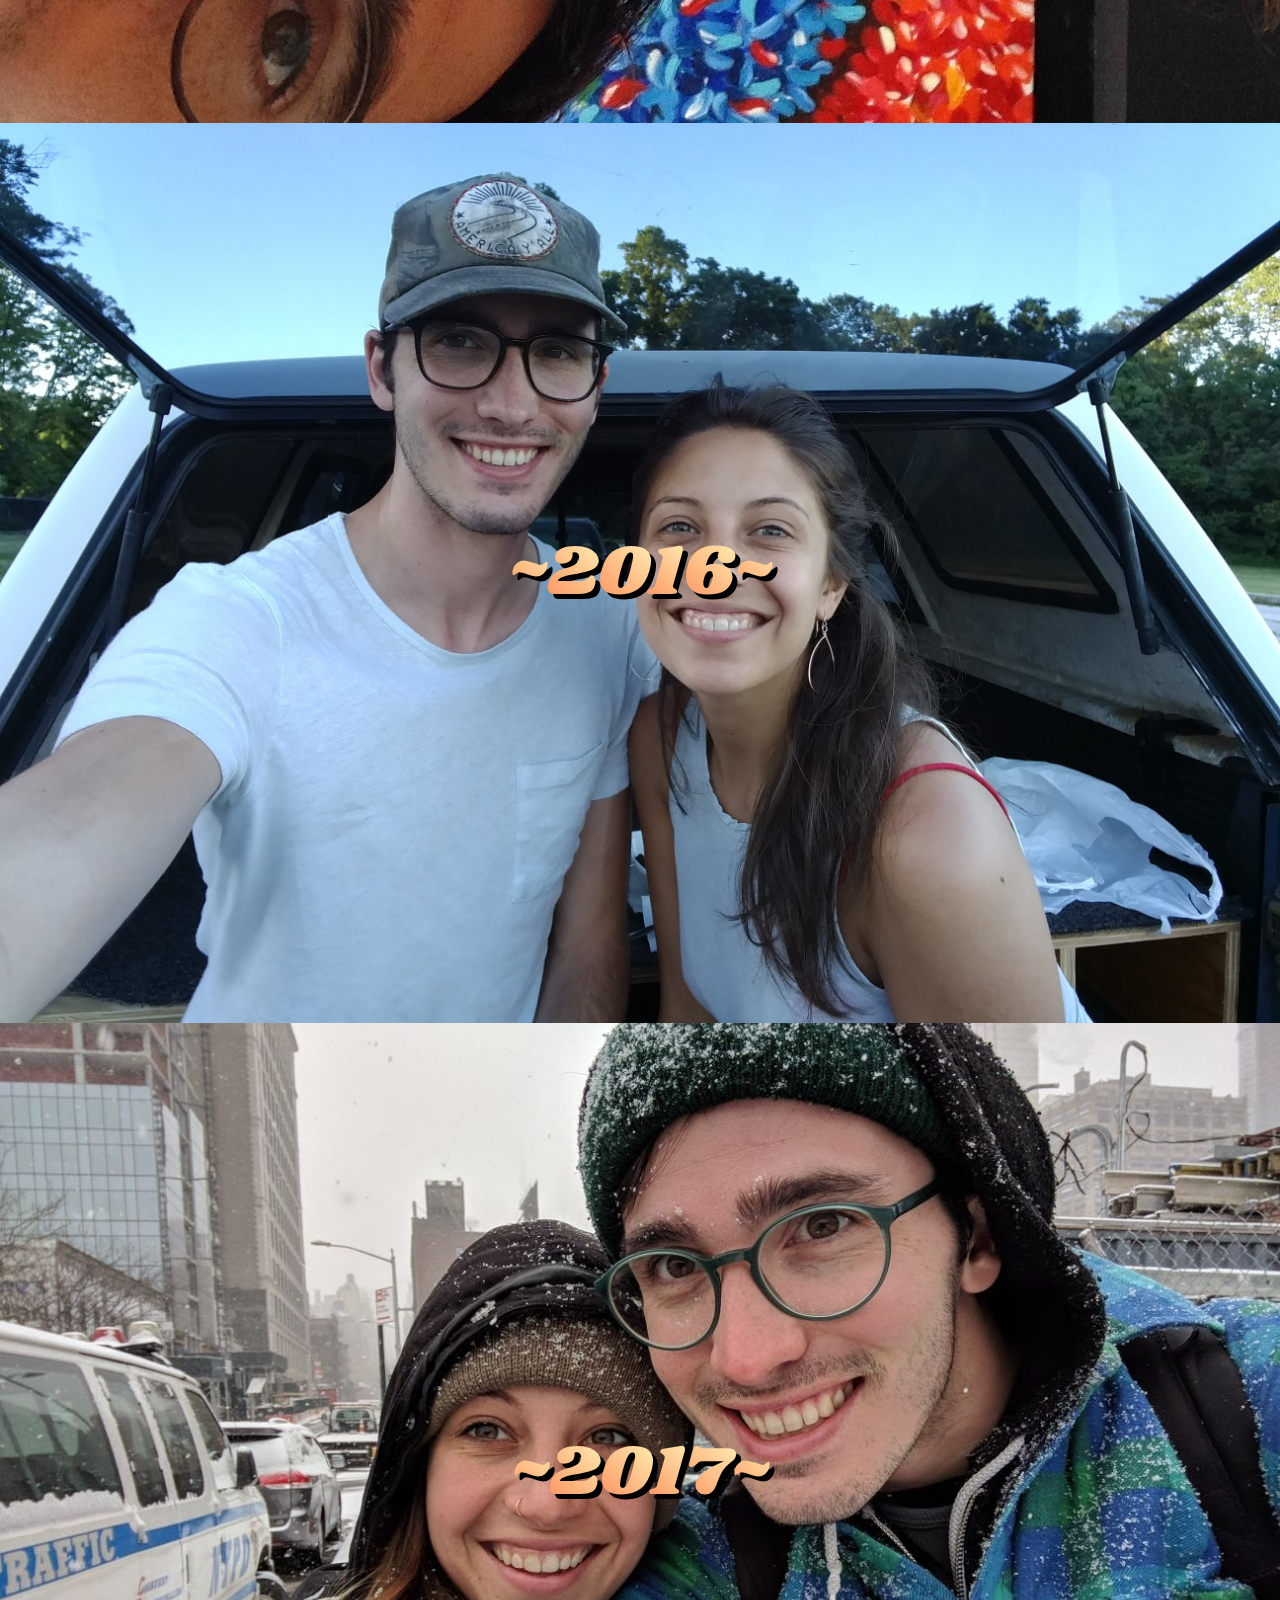
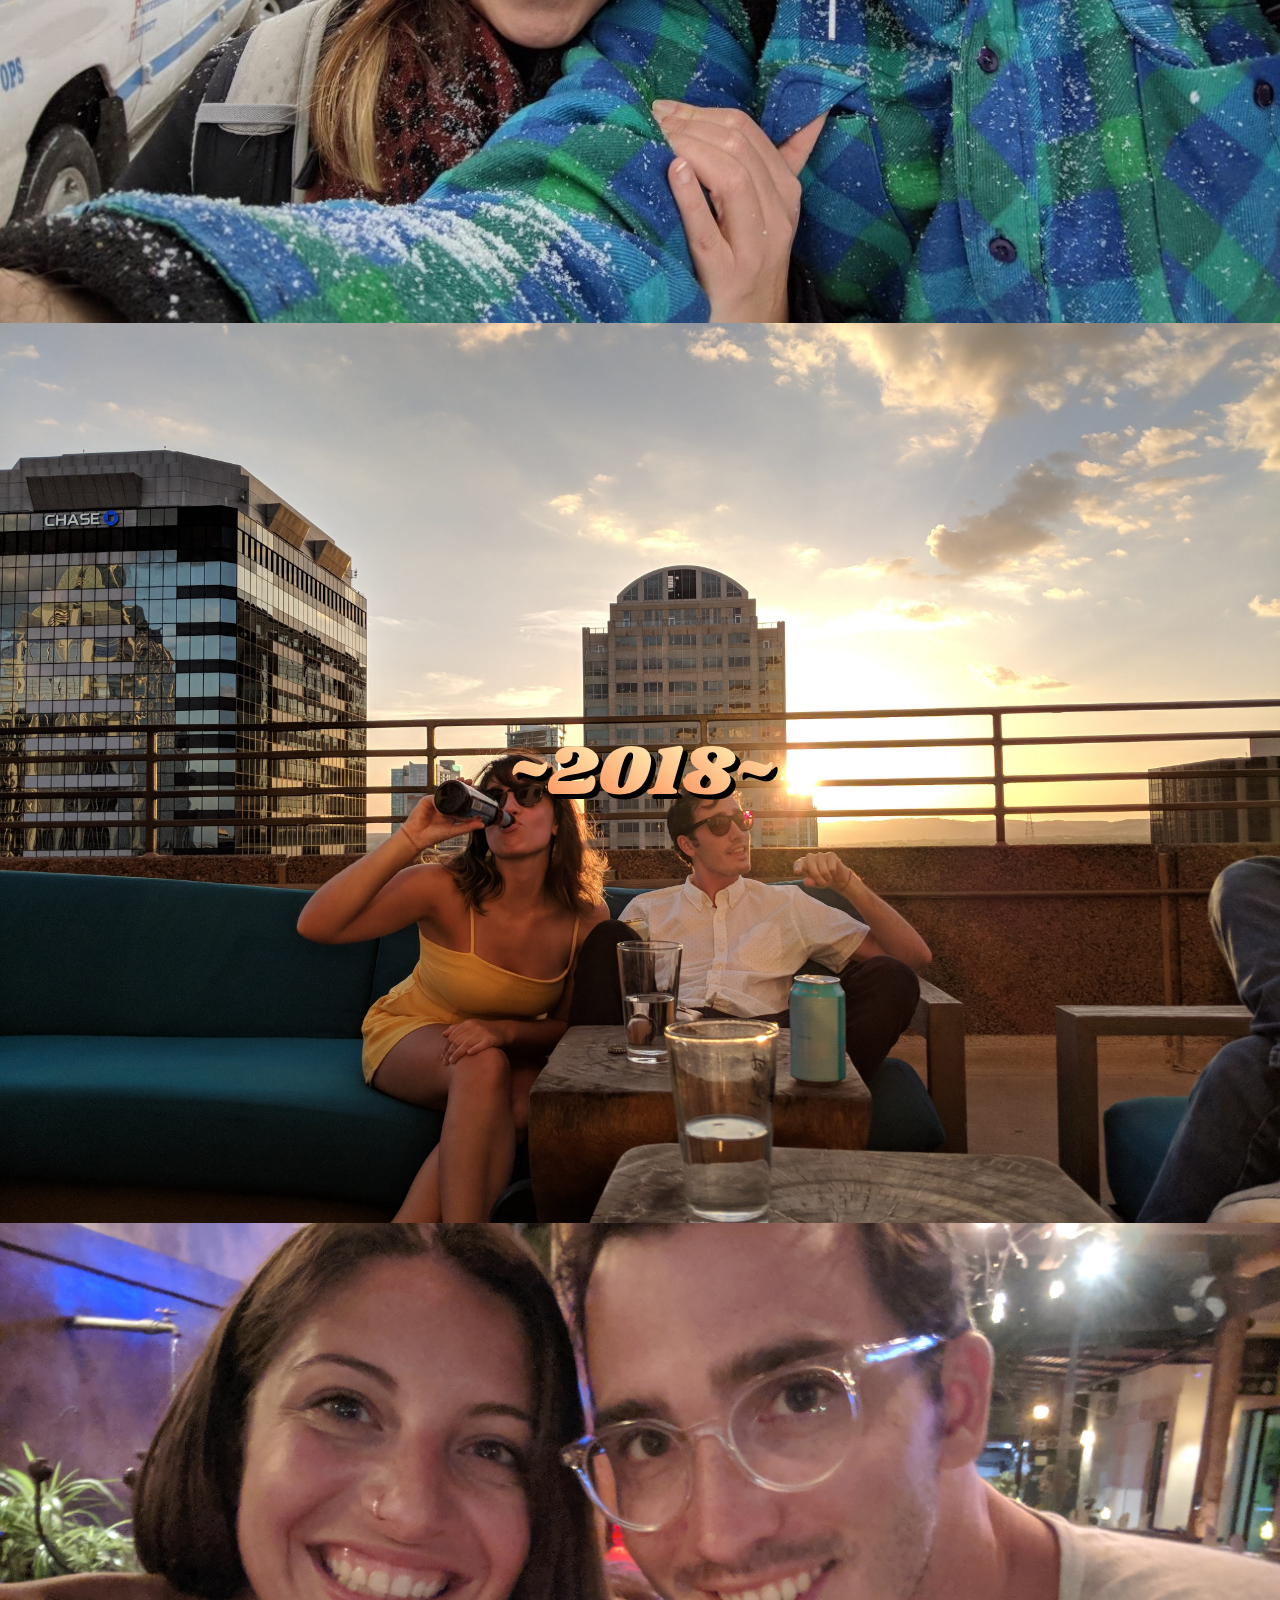
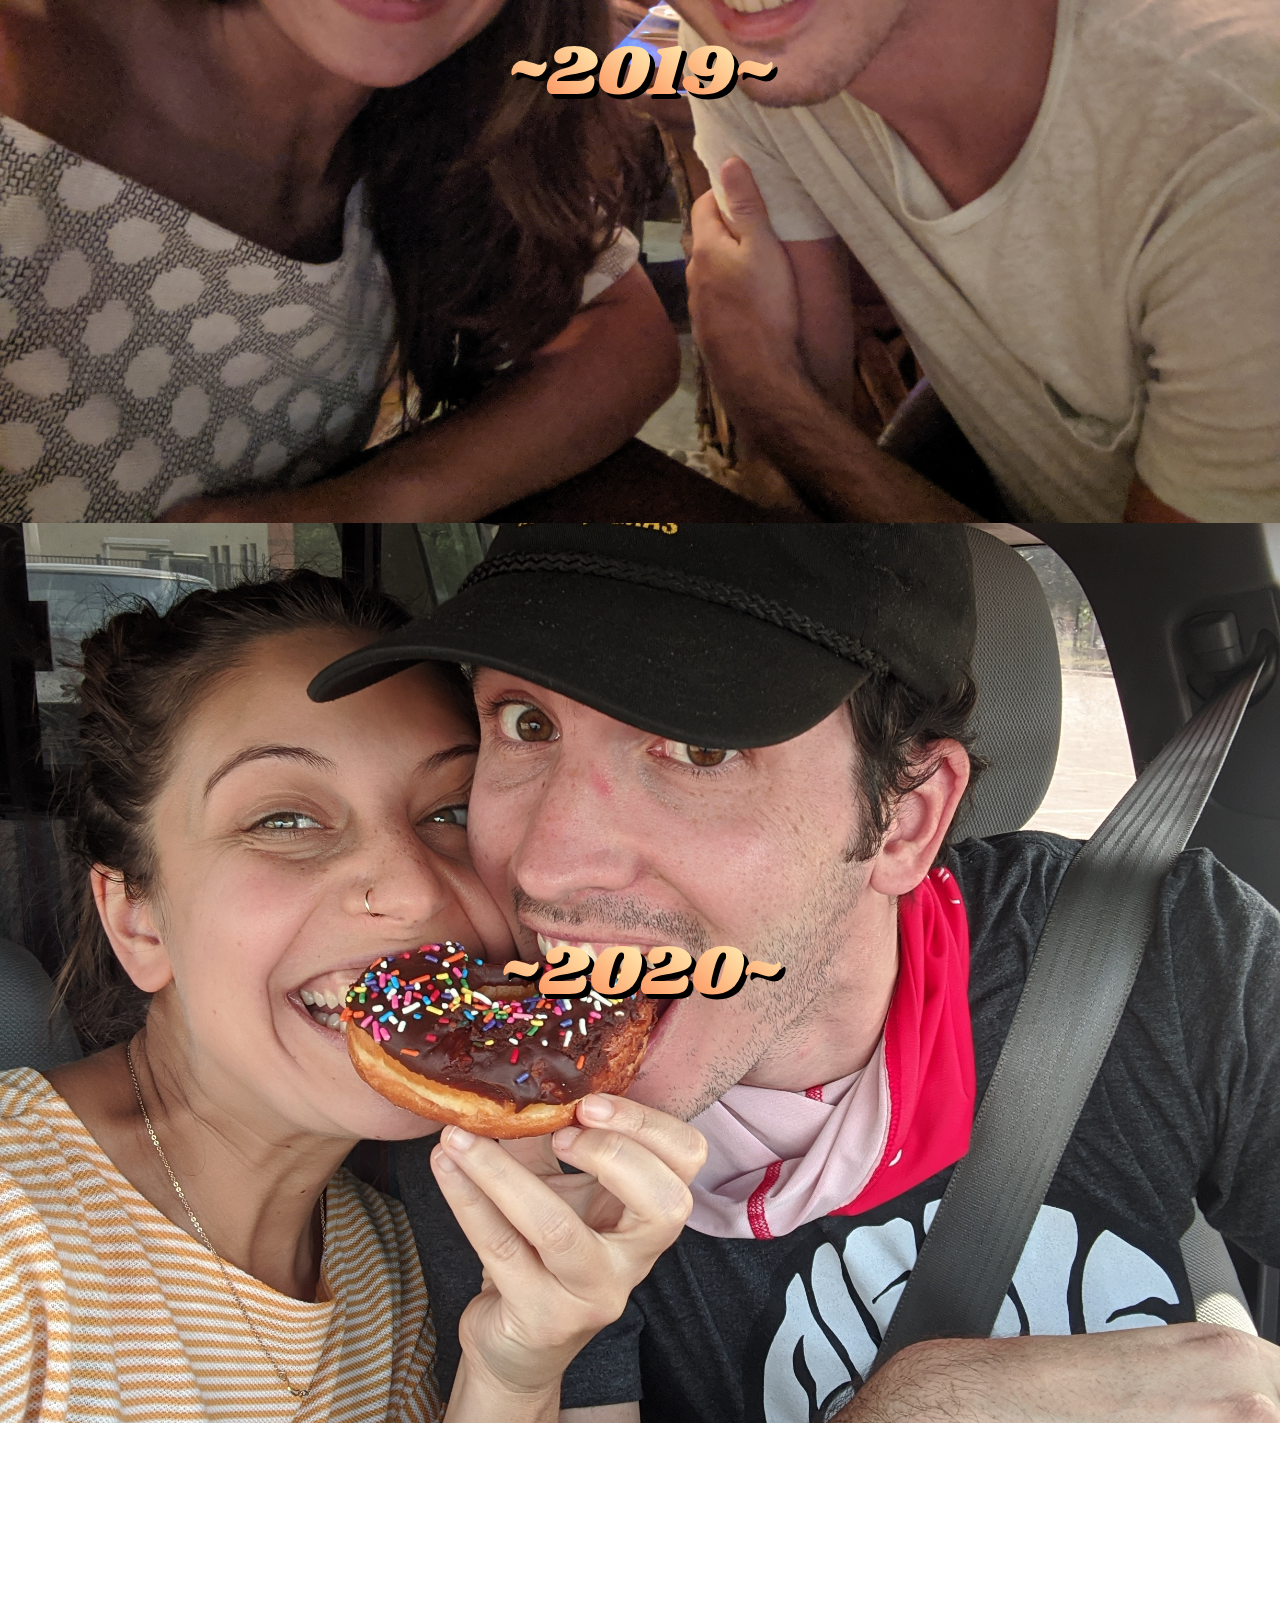
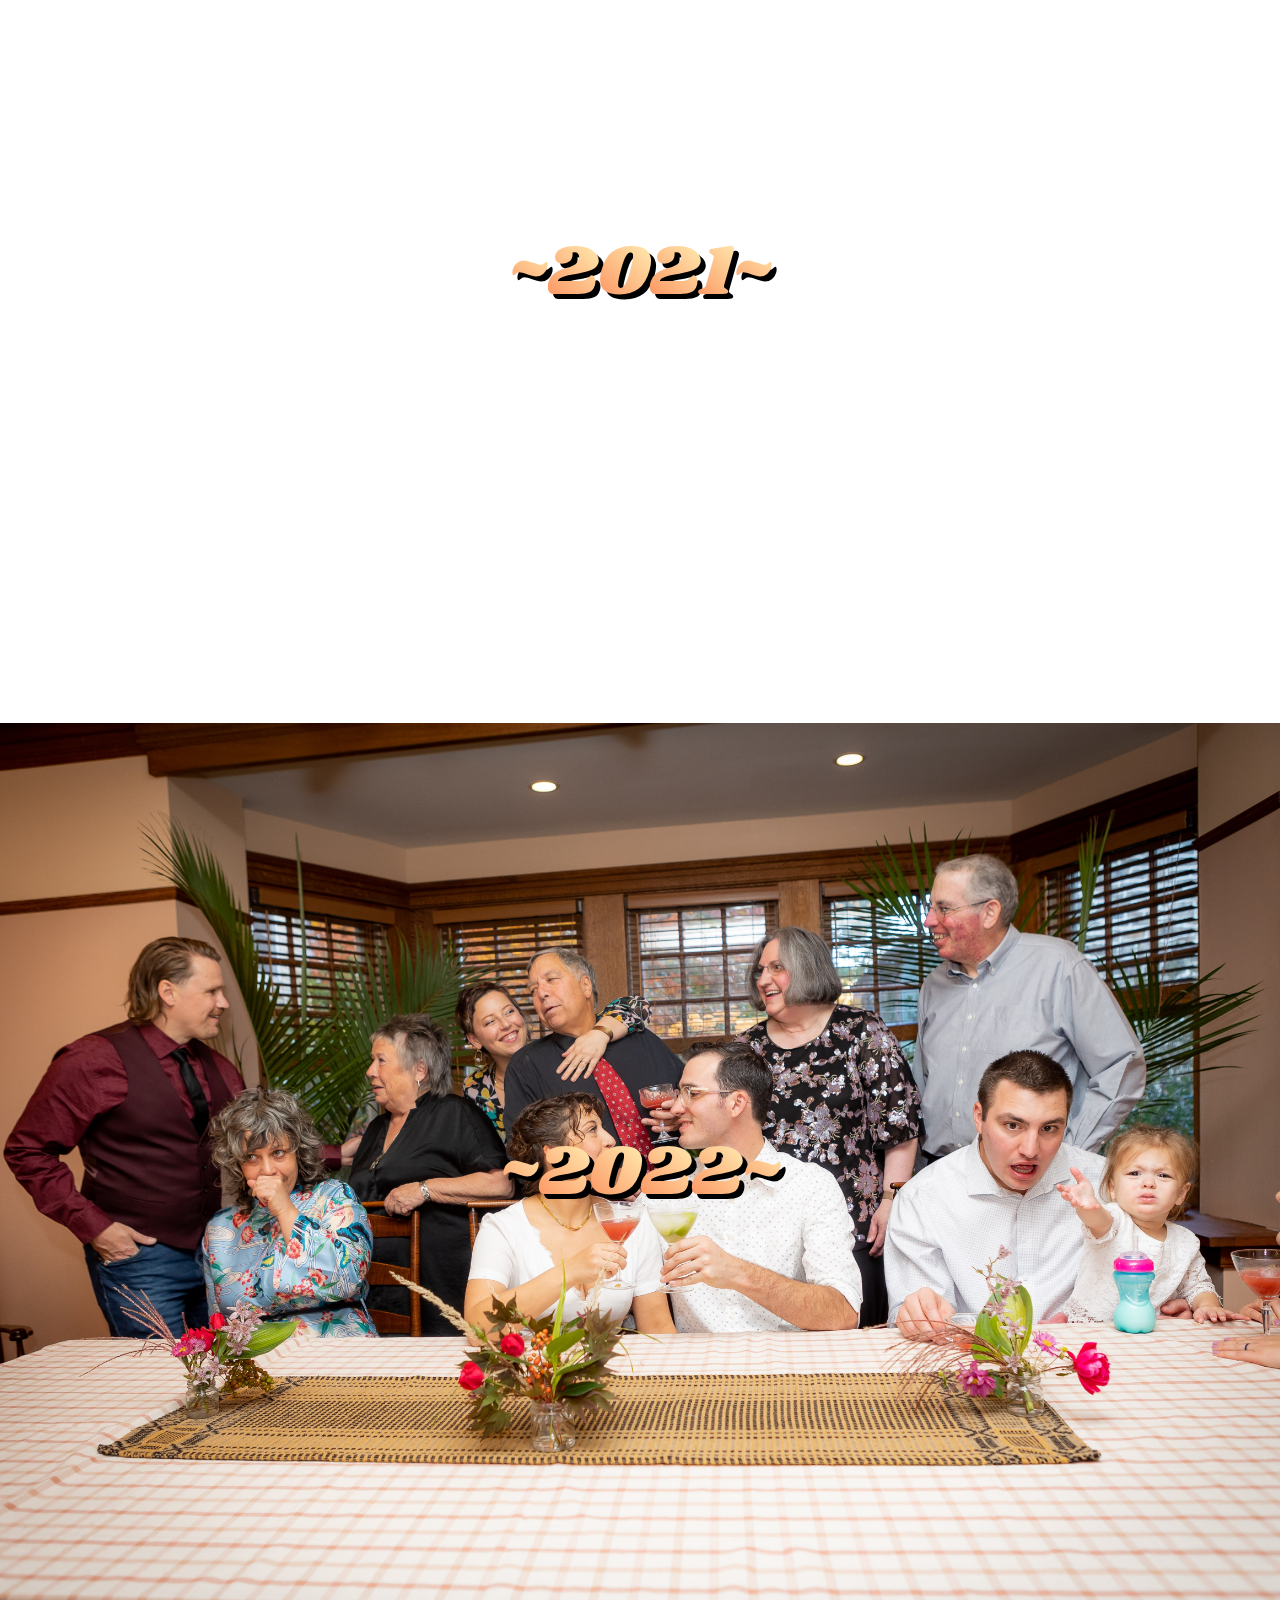
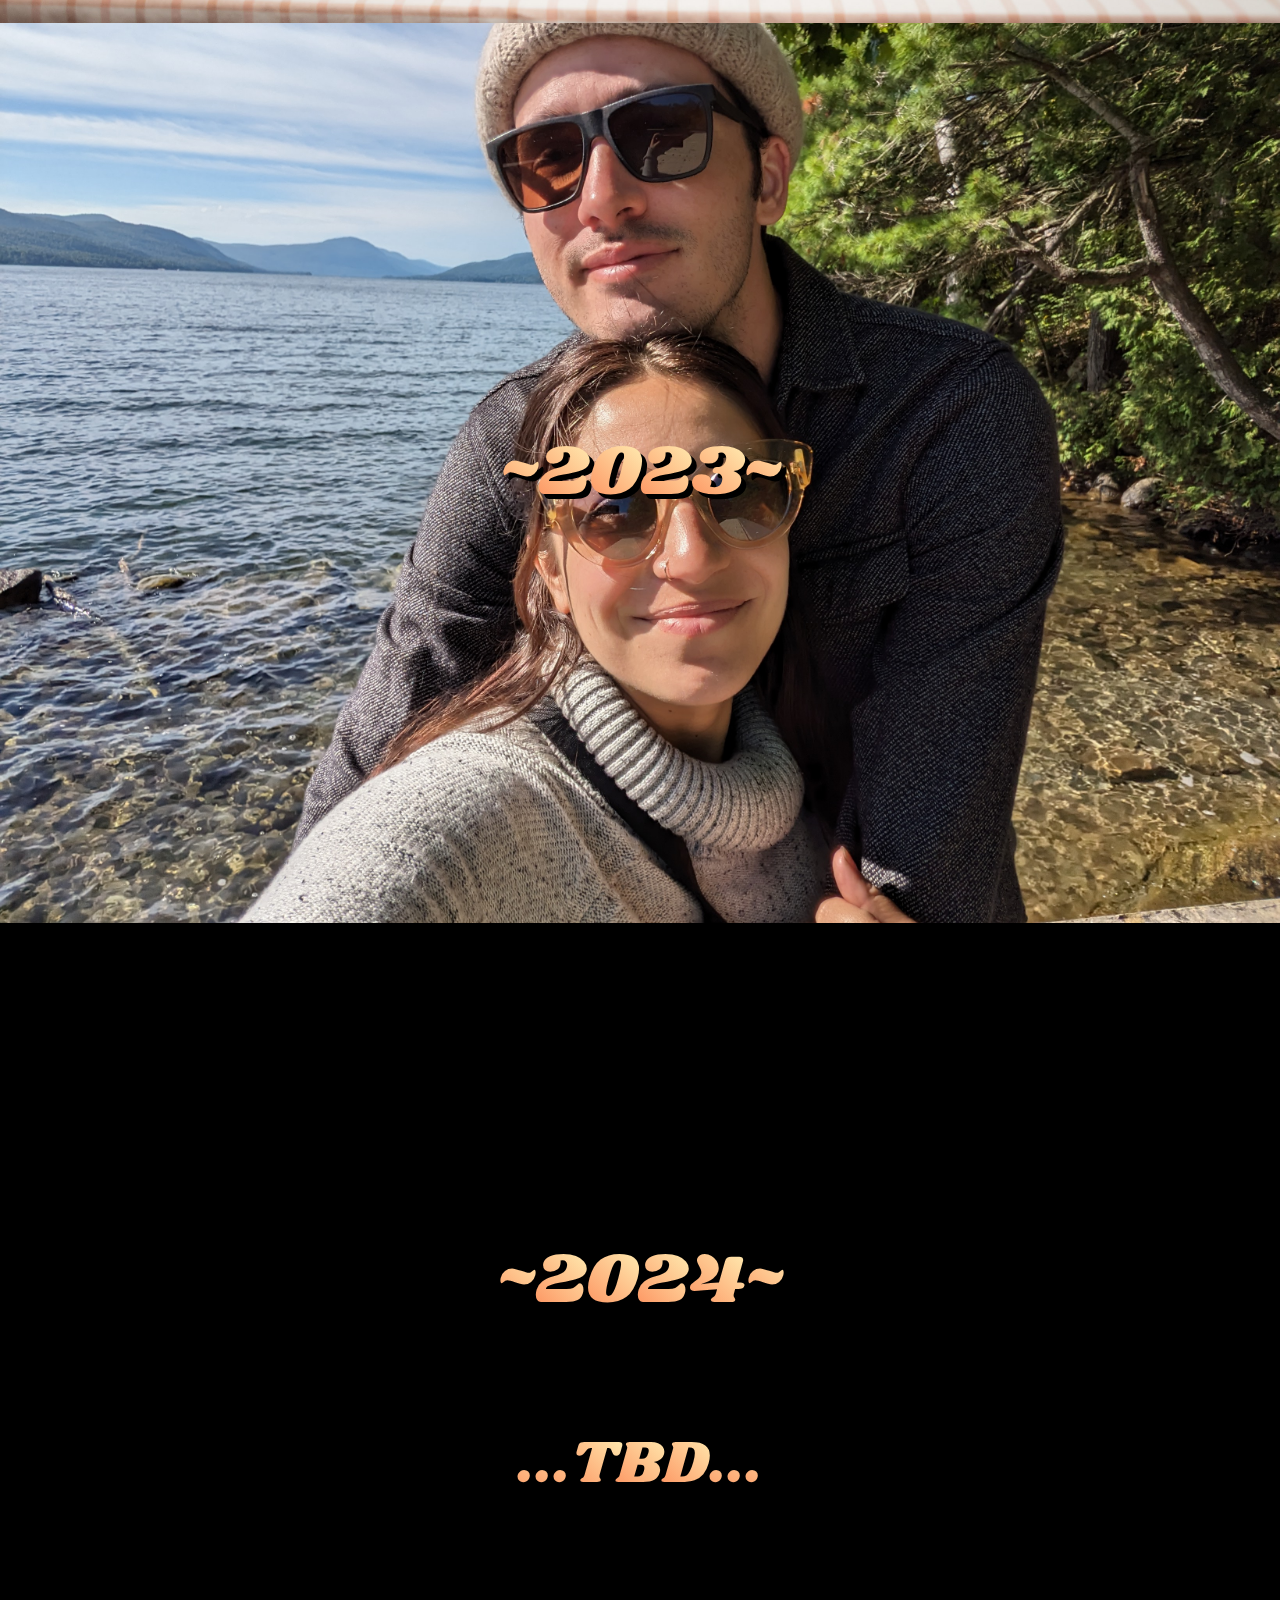
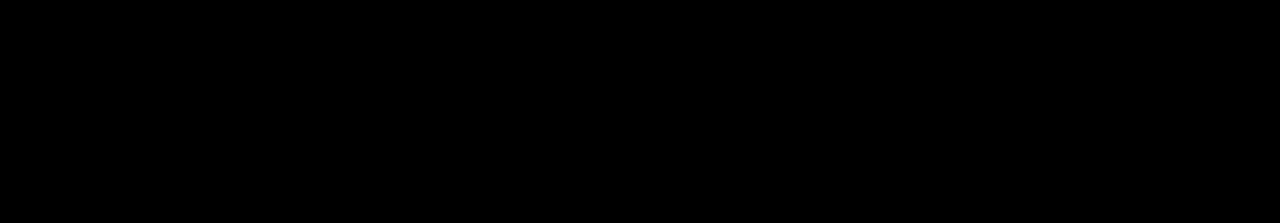
==== commit 266561e7: "Update index.html" ====
--- a/index.html
+++ b/index.html
@@ -64,8 +64,8 @@
       </ul>
       <p>We have hotel blocks near the venue at the following hotels:</p>
       <ul>
-        <li><a href="https://www.marriott.com/event-reservations/reservation-link.mi?id=1689965919899&key=GRP&app=resvlink">Residence Inn Philadelphia Bala Cynwyd</a></li>
-        <li><a href="https://www.marriott.com/event-reservations/reservation-link.mi?id=1698433598738&key=GRP&app=resvlink">Courtyard Philadelphia City Avenue</a></li>
+        <li><a href="https://www.marriott.com/event-reservations/reservation-link.mi?id=1689965919899&key=GRP&app=resvlink">Residence Inn Philadelphia Bala Cynwyd</a> (more expensive, but all rooms are suites, free parking, free breakfast, walking distance to bars/restaurants in Manayunk, two good restaurants on the premises)</li>
+        <li><a href="https://www.marriott.com/event-reservations/reservation-link.mi?id=1698433598738&key=GRP&app=resvlink">Courtyard Philadelphia City Avenue (cheaper, parking is $14/night, for-purchase breakfast buffet, not much in walking distance)</a></li>
         <li>Nearby options include <a href="https://www.airbnb.com/s/19119/homes?tab_id=home_tab&refinement_paths%5B%5D=%2Fhomes&flexible_trip_lengths%5B%5D=one_week&monthly_start_date=2023-12-01&monthly_length=3&price_filter_input_type=0&channel=EXPLORE&date_picker_type=calendar&checkin=2024-05-25&checkout=2024-05-27&source=structured_search_input_header&search_type=filter_change">Airbnb</a> or <a href="https://www.sonder.com/destinations/philadelphia/search?sleeps=1&check_in_dt=2024-05-25&check_out_dt=2024-05-27&neighborhood=all_neighborhoods&geo_distance=40.0487466%2C-75.1953934%2C50mi&bedroom_count=0&bed_count=1&bathroom_count=1&sort_by=distance_to_address_asc">Sonder</a>.</li>
       </ul>
       <p>The schedule is roughly as follows:</p>
--- a/style.css
+++ b/style.css
@@ -33,7 +33,7 @@
 
 .content {
   padding: 20px;
-  font-size: 3vmin;
+  font-size: 4vmin;
 }
 
 @media (max-width: 600px) {
@@ -149,8 +149,9 @@
   display: inline-block;
   animation: wave 2s infinite;
   overflow: visible;
-  padding: 0px 20px;
-  margin-left: -40px;
+  padding: 0px 10px;
+  margin-left: -10px;
+  margin-right: -10px;
 }
 
 .wave span:nth-child(1) {
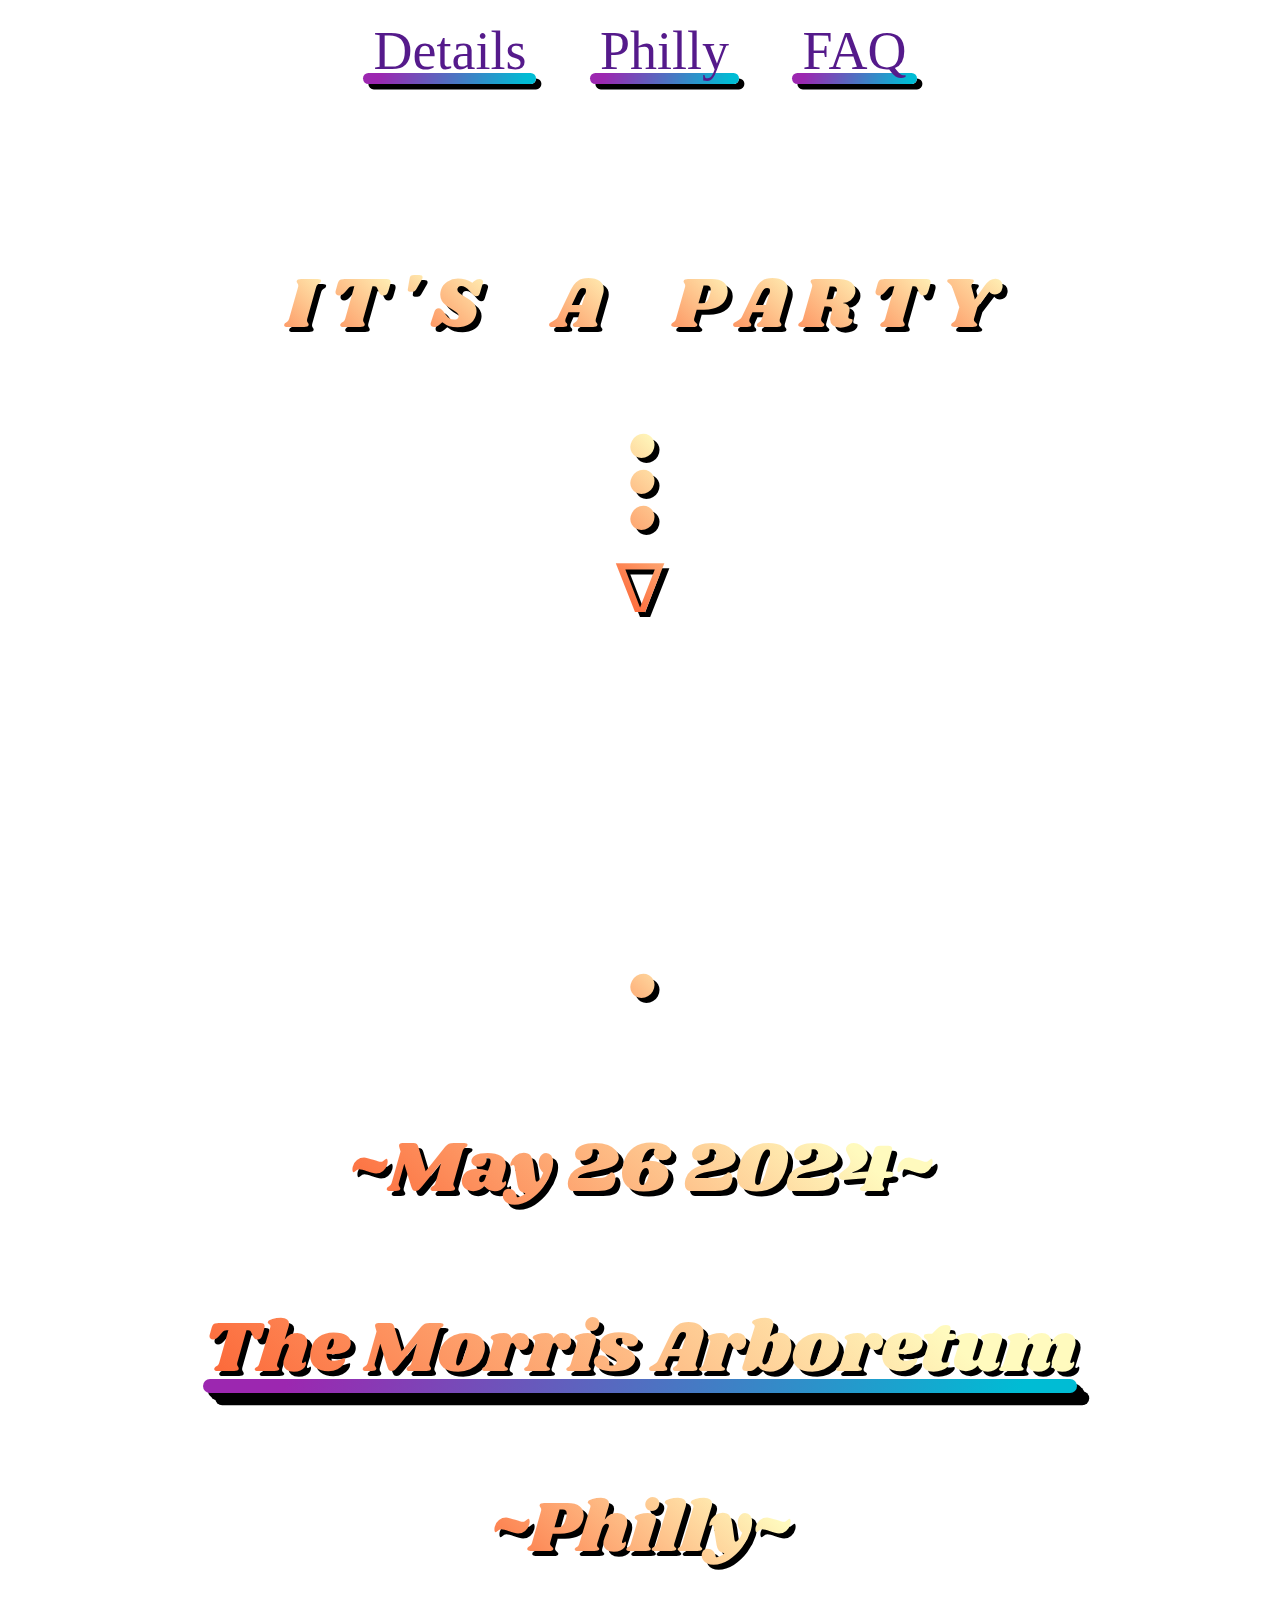
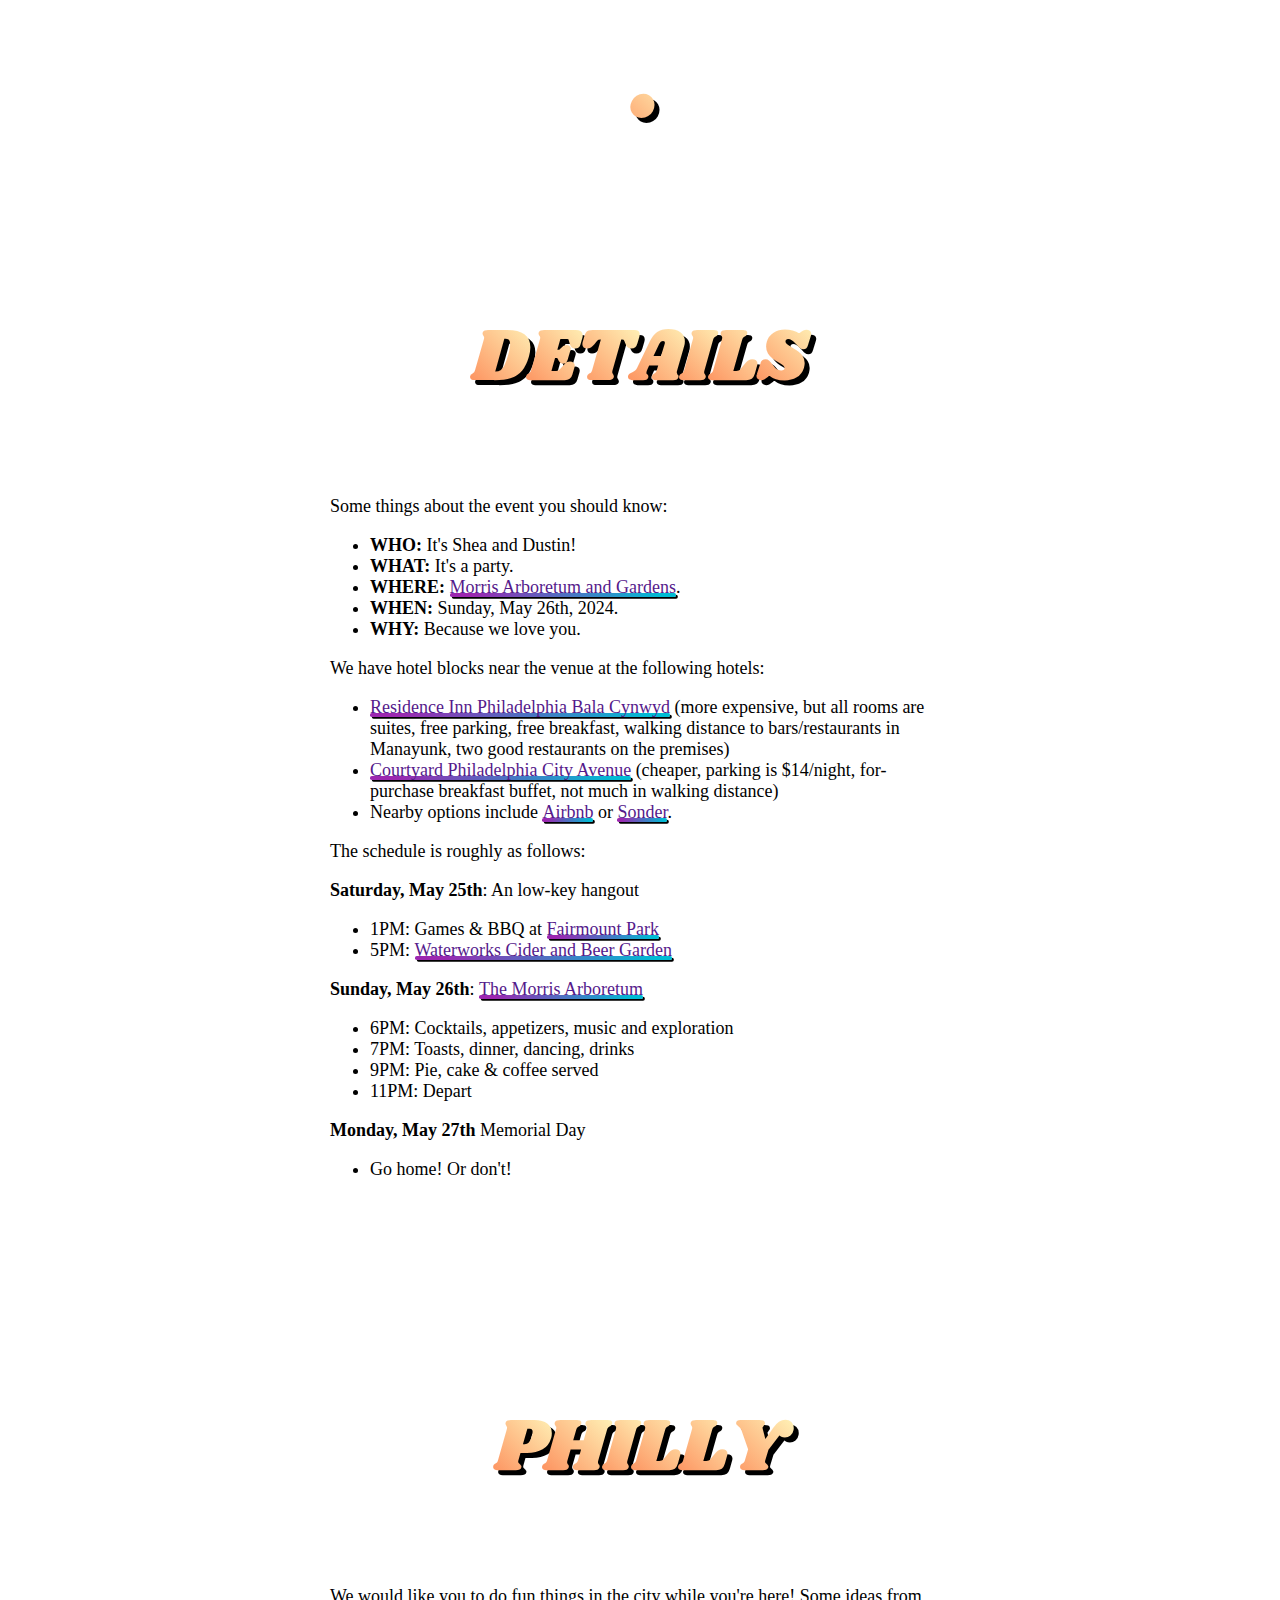
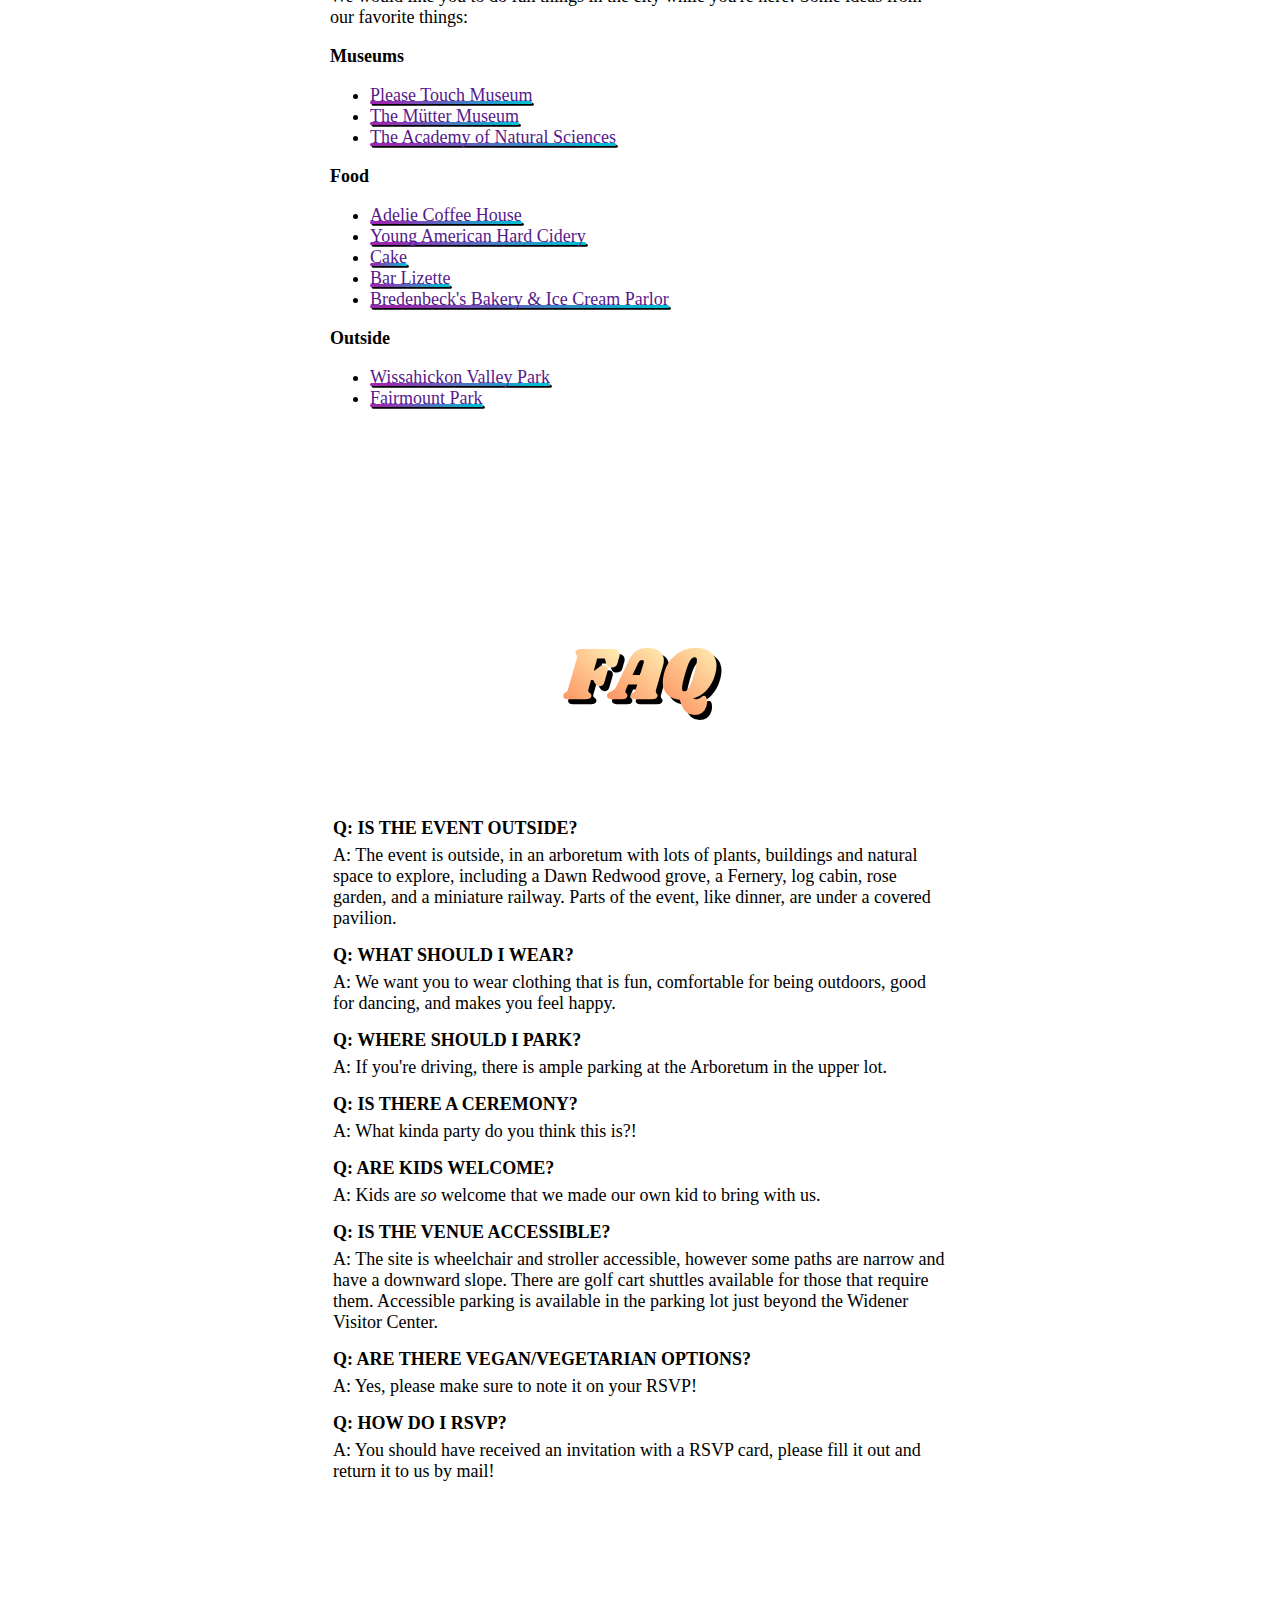
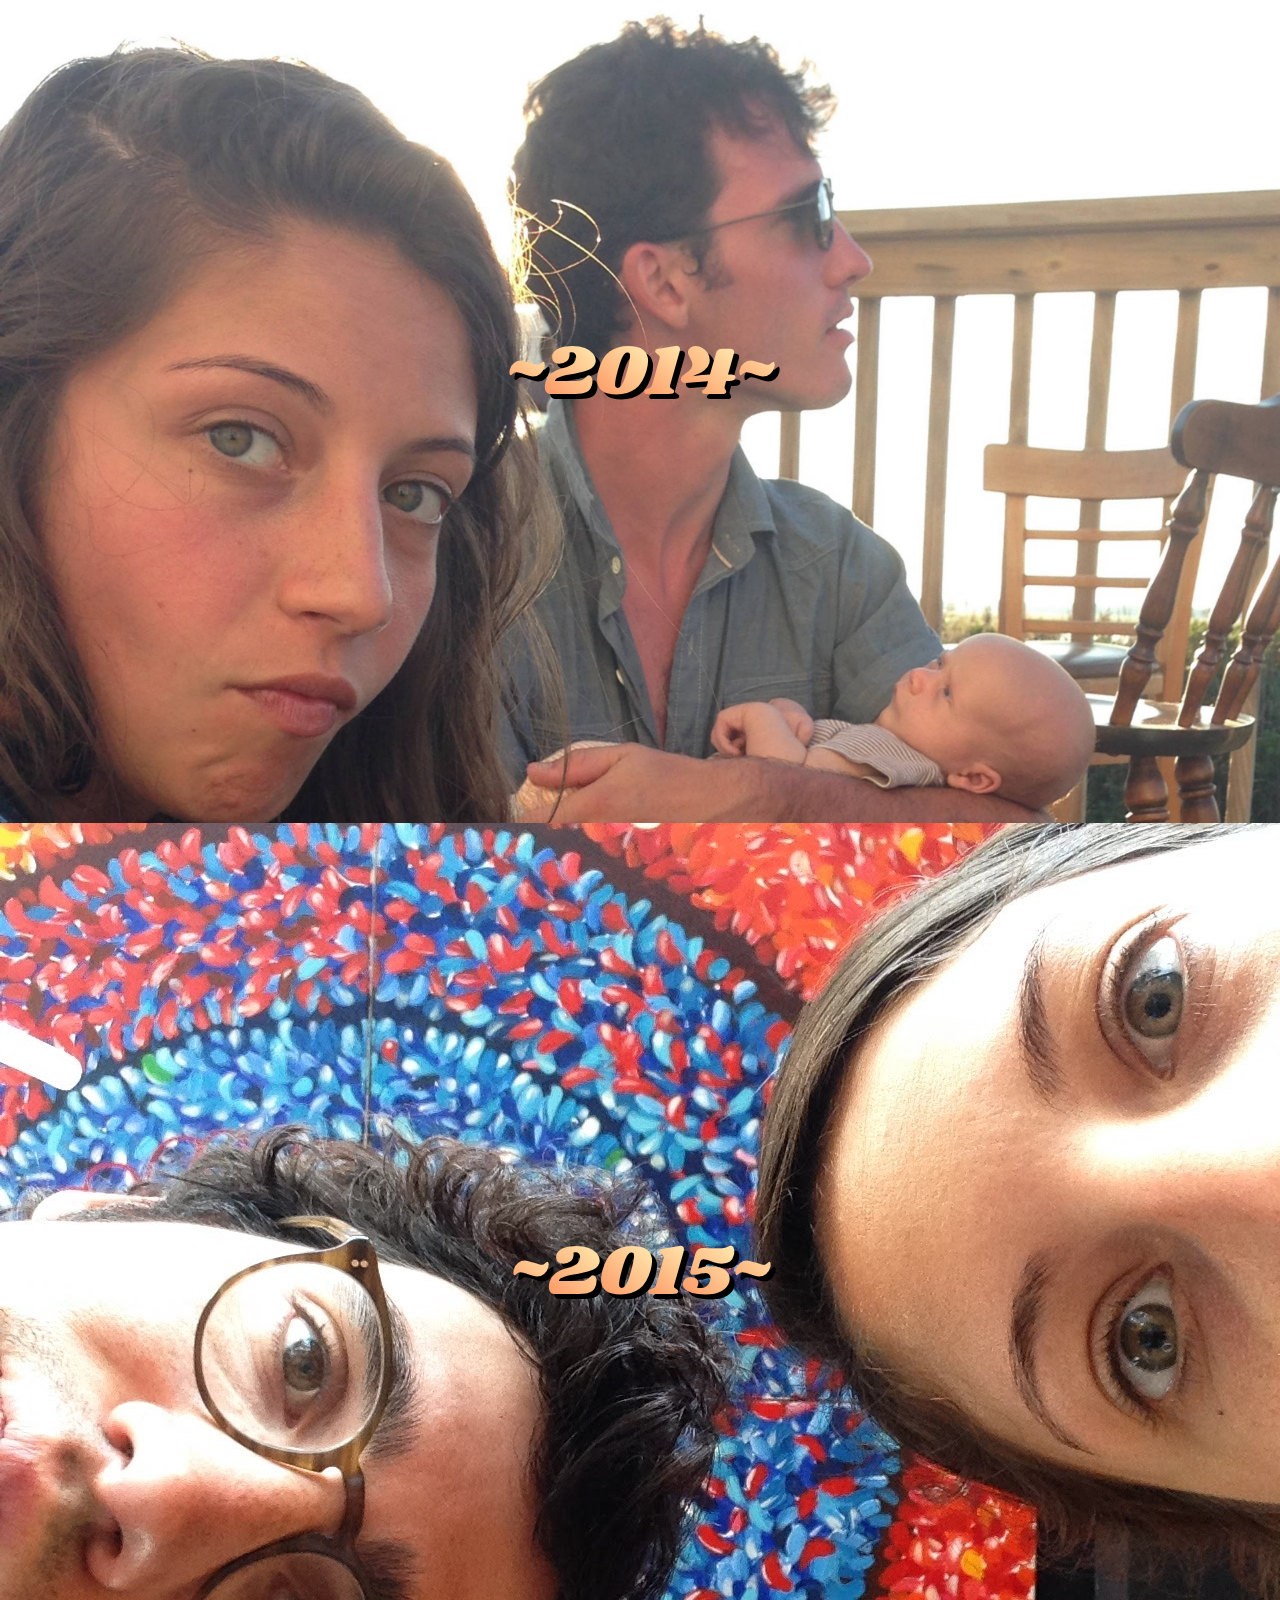
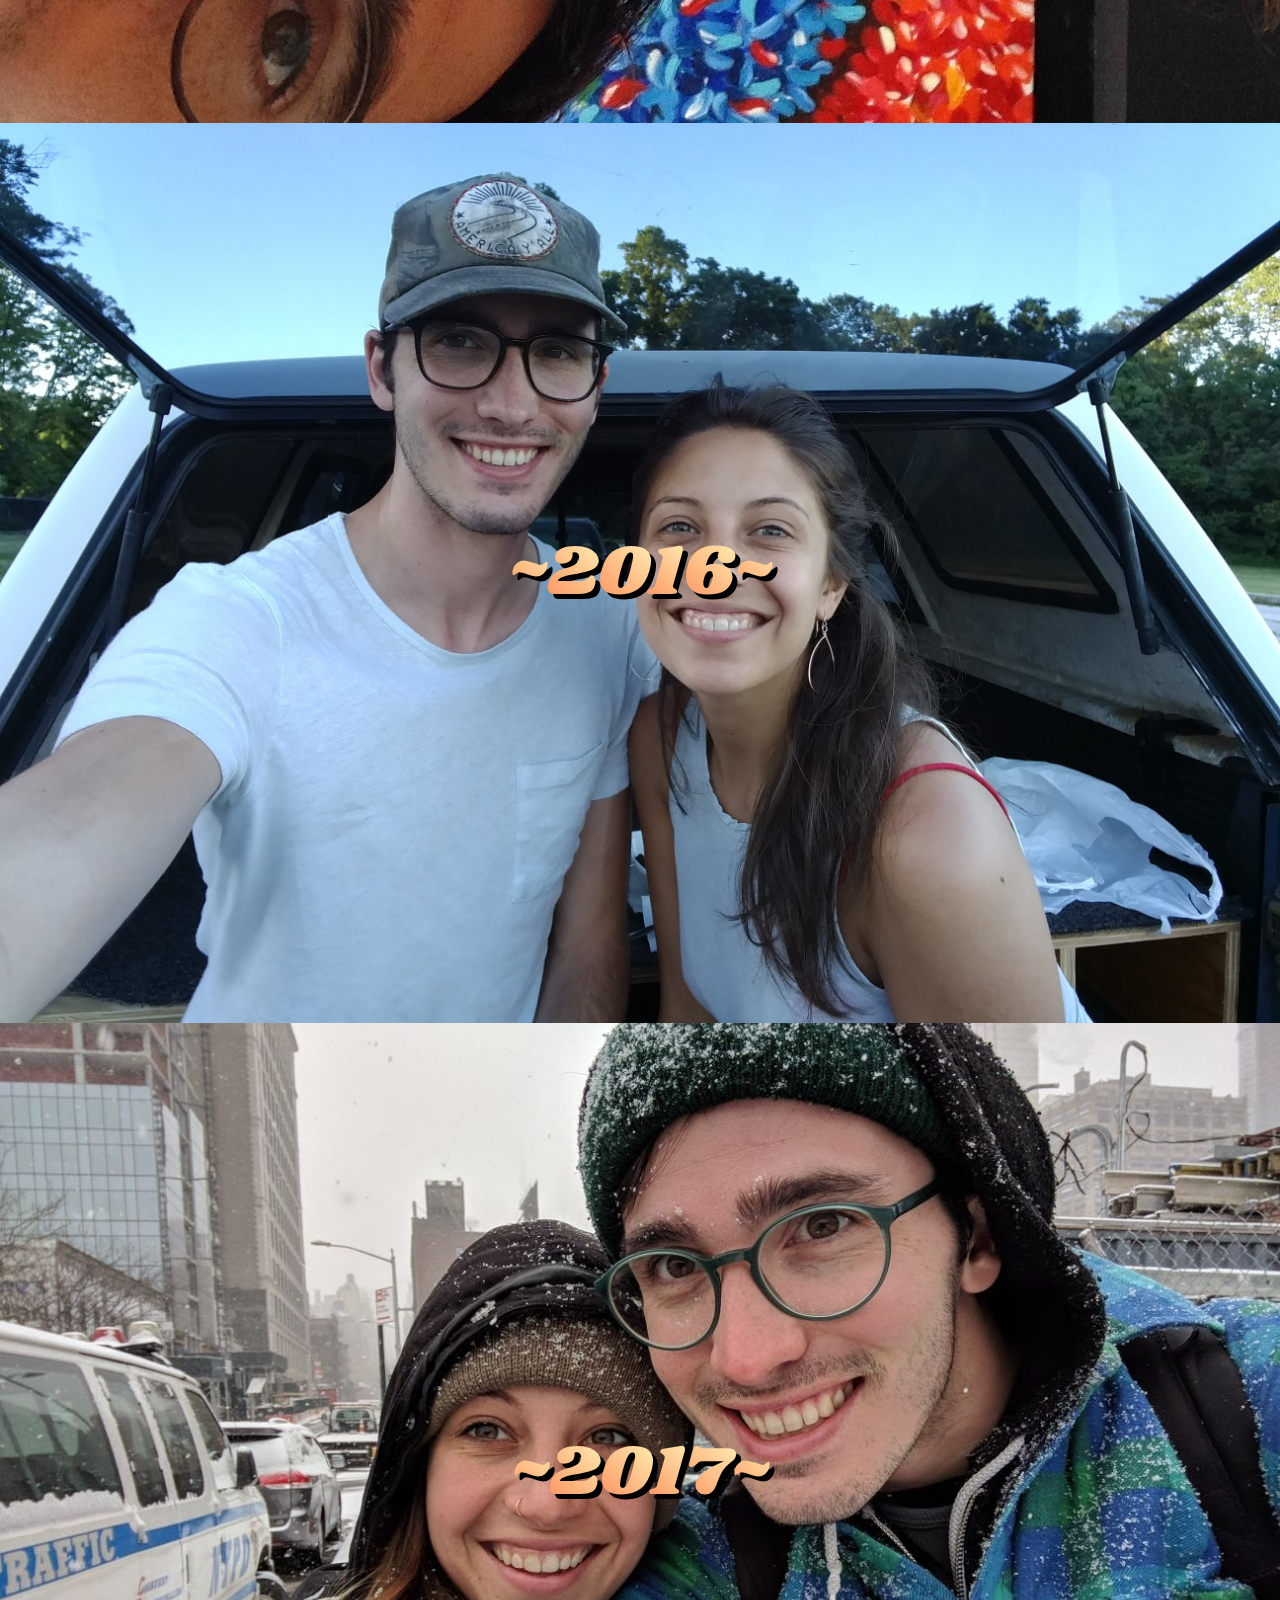
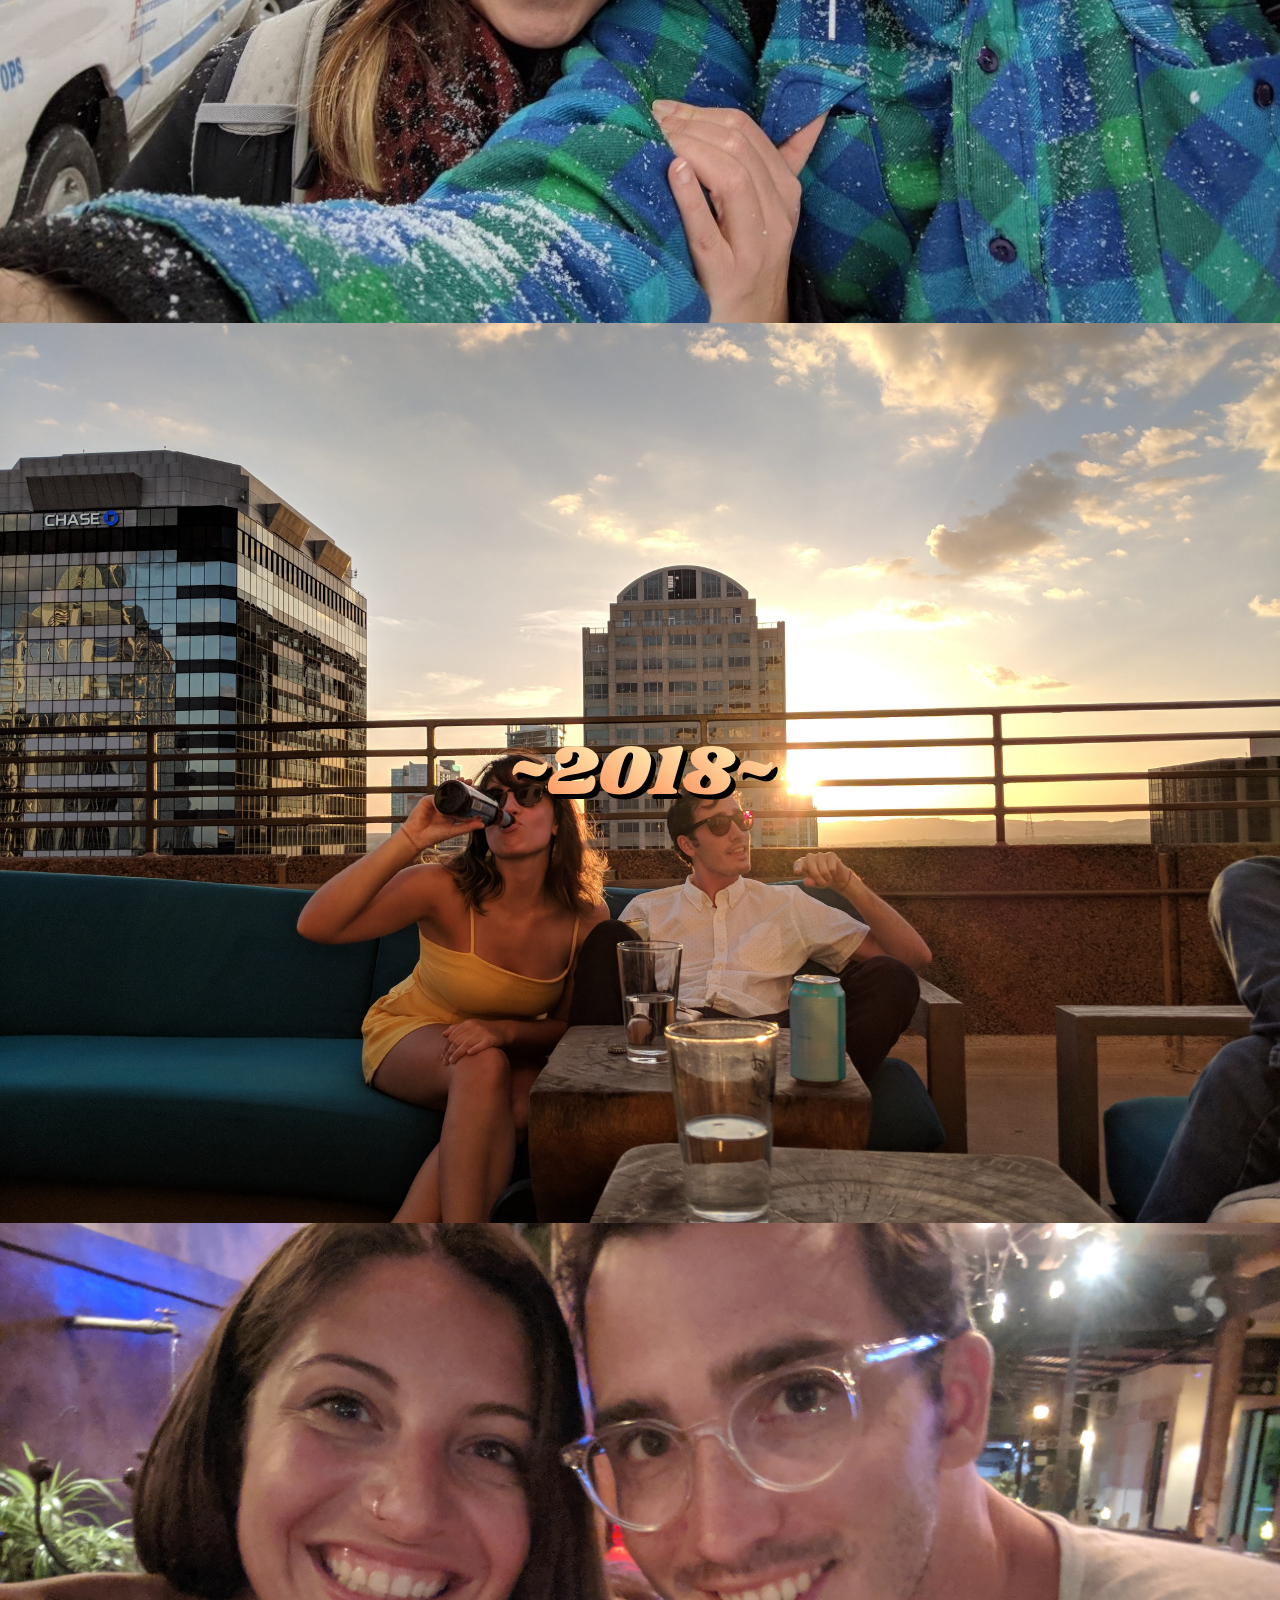
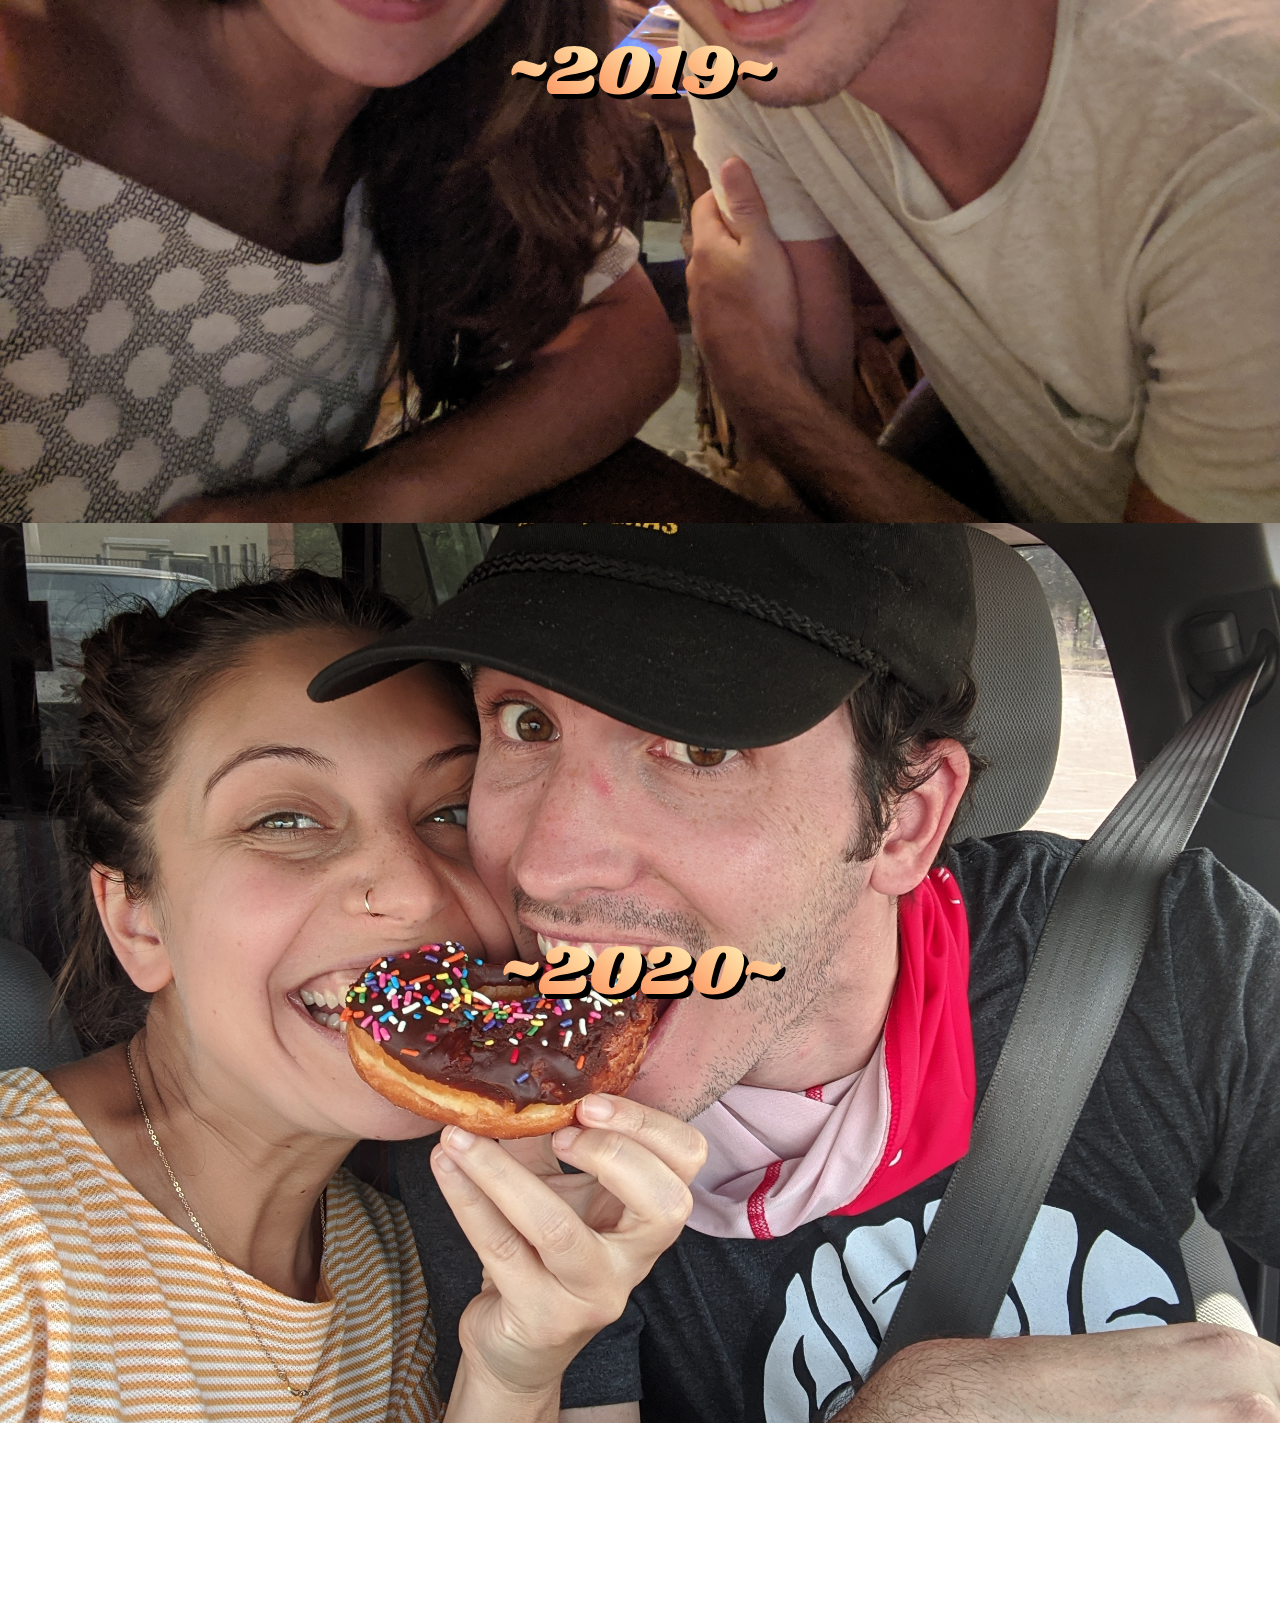
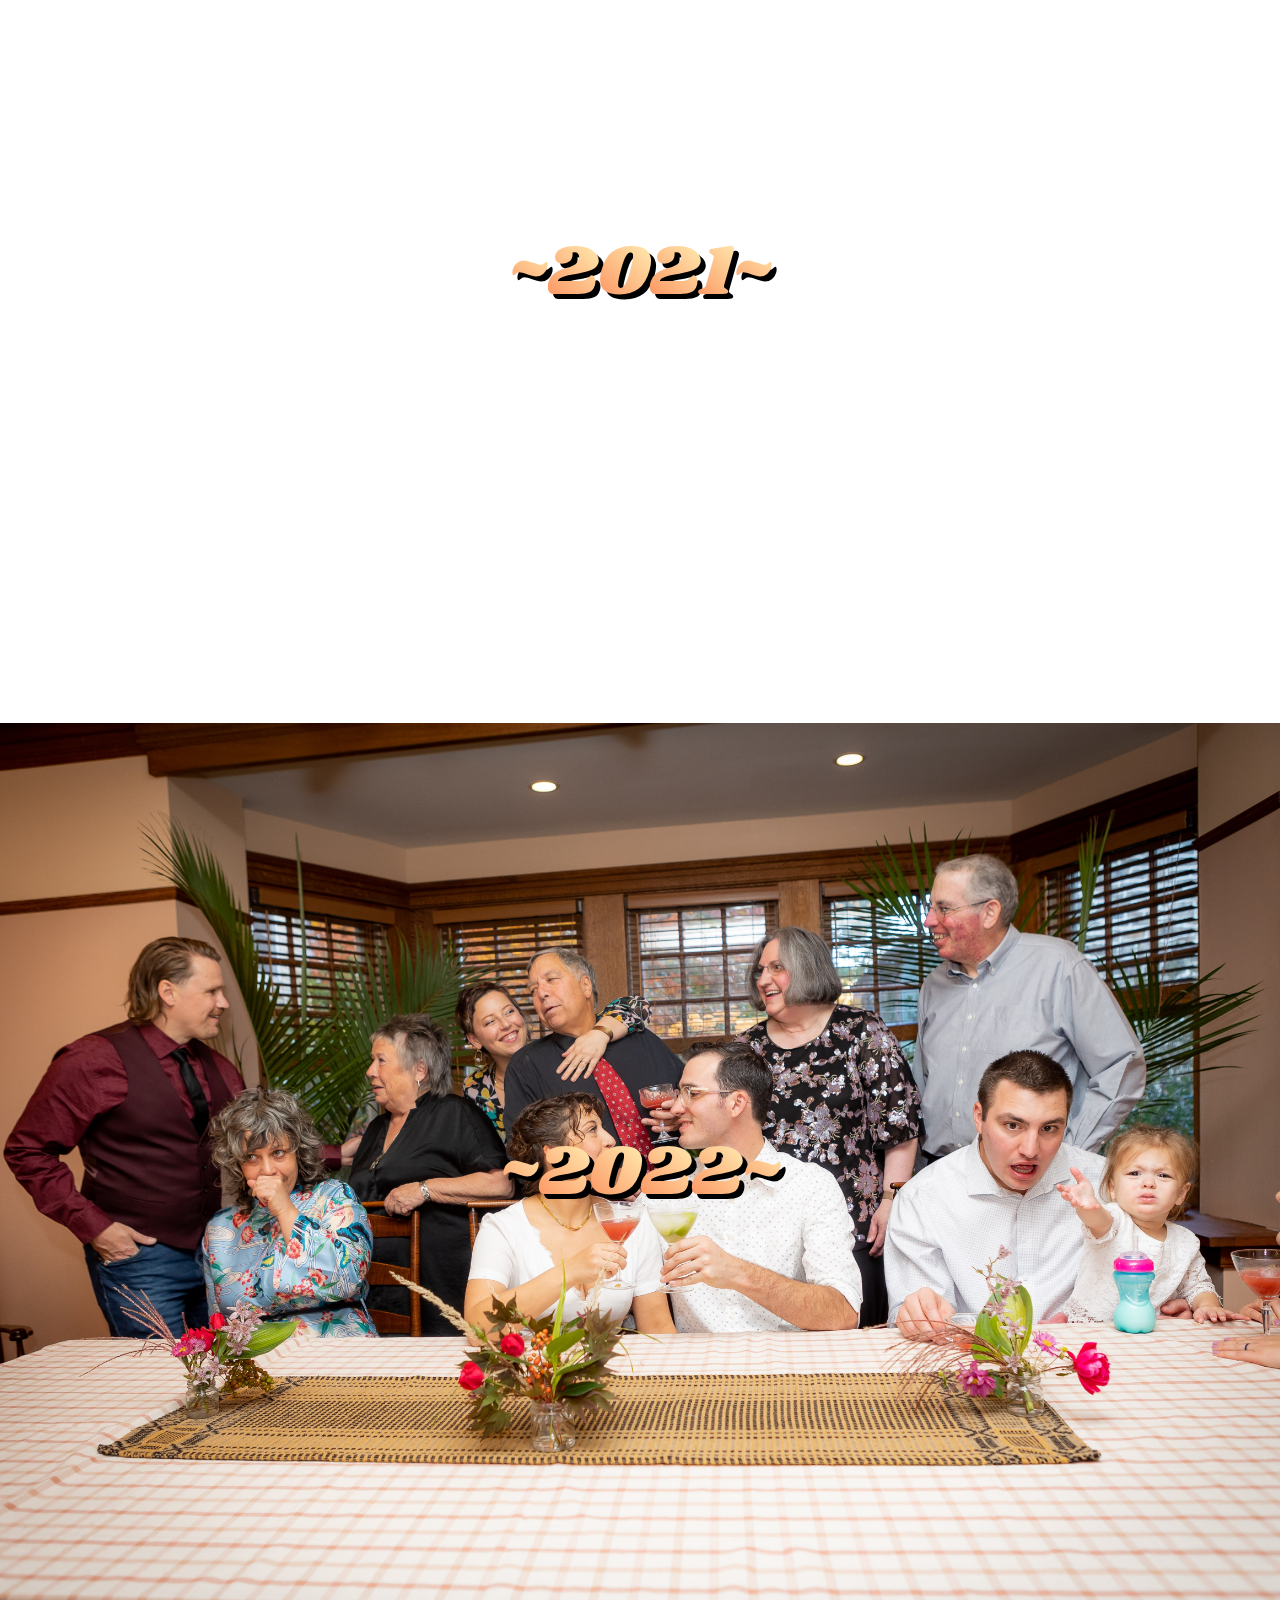
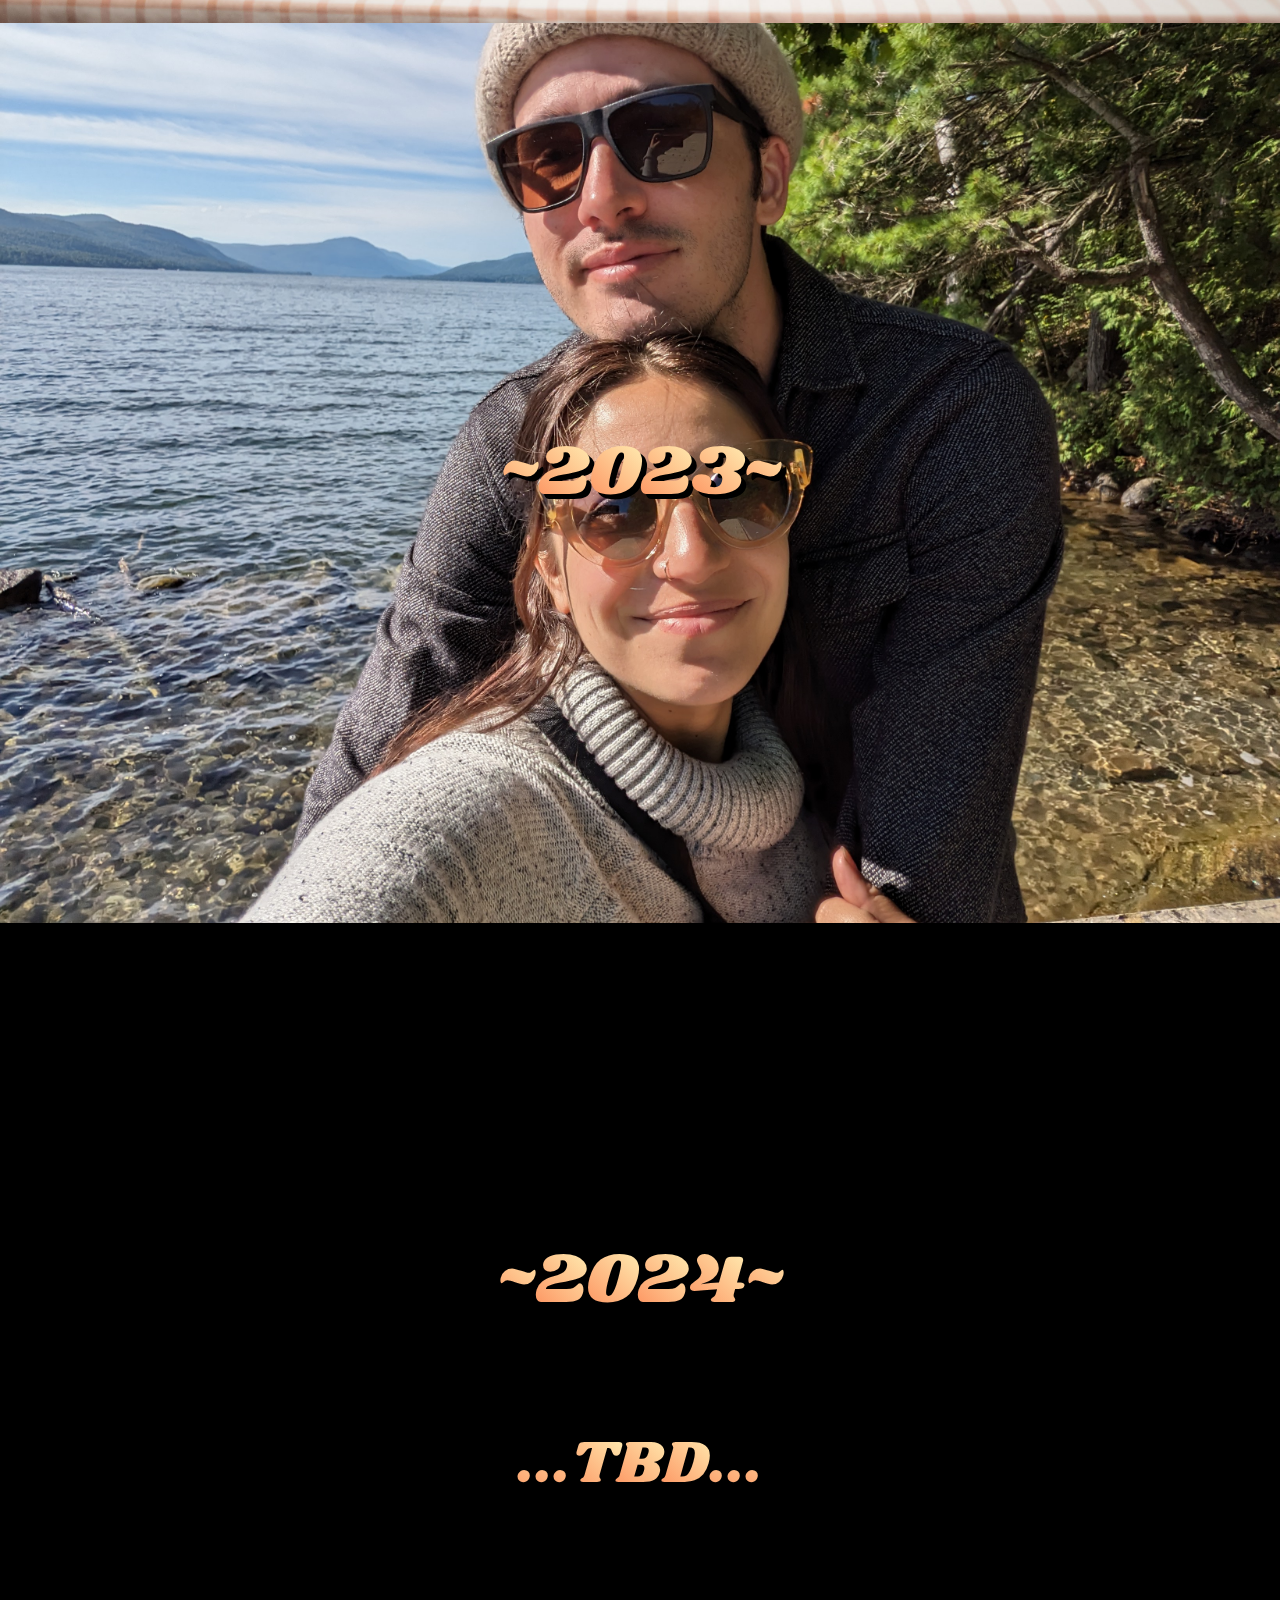
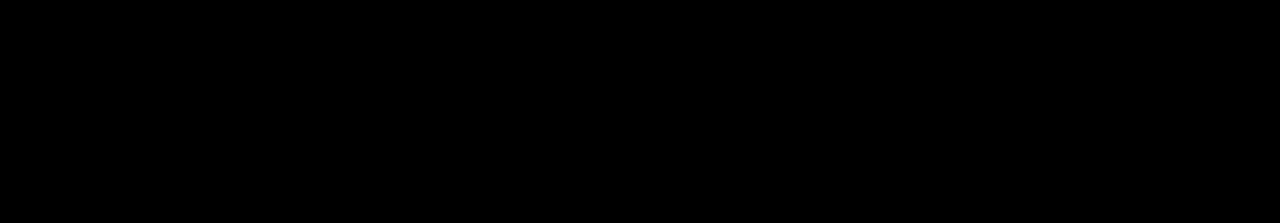
==== commit 405dc219: "Update index.html" ====
--- a/index.html
+++ b/index.html
@@ -65,7 +65,7 @@
       <p>We have hotel blocks near the venue at the following hotels:</p>
       <ul>
         <li><a href="https://www.marriott.com/event-reservations/reservation-link.mi?id=1689965919899&key=GRP&app=resvlink">Residence Inn Philadelphia Bala Cynwyd</a> (more expensive, but all rooms are suites, free parking, free breakfast, walking distance to bars/restaurants in Manayunk, two good restaurants on the premises)</li>
-        <li><a href="https://www.marriott.com/event-reservations/reservation-link.mi?id=1698433598738&key=GRP&app=resvlink">Courtyard Philadelphia City Avenue (cheaper, parking is $14/night, for-purchase breakfast buffet, not much in walking distance)</a></li>
+        <li><a href="https://www.marriott.com/event-reservations/reservation-link.mi?id=1698433598738&key=GRP&app=resvlink">Courtyard Philadelphia City Avenue</a> (cheaper, parking is $14/night, for-purchase breakfast buffet, not much in walking distance)</li>
         <li>Nearby options include <a href="https://www.airbnb.com/s/19119/homes?tab_id=home_tab&refinement_paths%5B%5D=%2Fhomes&flexible_trip_lengths%5B%5D=one_week&monthly_start_date=2023-12-01&monthly_length=3&price_filter_input_type=0&channel=EXPLORE&date_picker_type=calendar&checkin=2024-05-25&checkout=2024-05-27&source=structured_search_input_header&search_type=filter_change">Airbnb</a> or <a href="https://www.sonder.com/destinations/philadelphia/search?sleeps=1&check_in_dt=2024-05-25&check_out_dt=2024-05-27&neighborhood=all_neighborhoods&geo_distance=40.0487466%2C-75.1953934%2C50mi&bedroom_count=0&bed_count=1&bathroom_count=1&sort_by=distance_to_address_asc">Sonder</a>.</li>
       </ul>
       <p>The schedule is roughly as follows:</p>
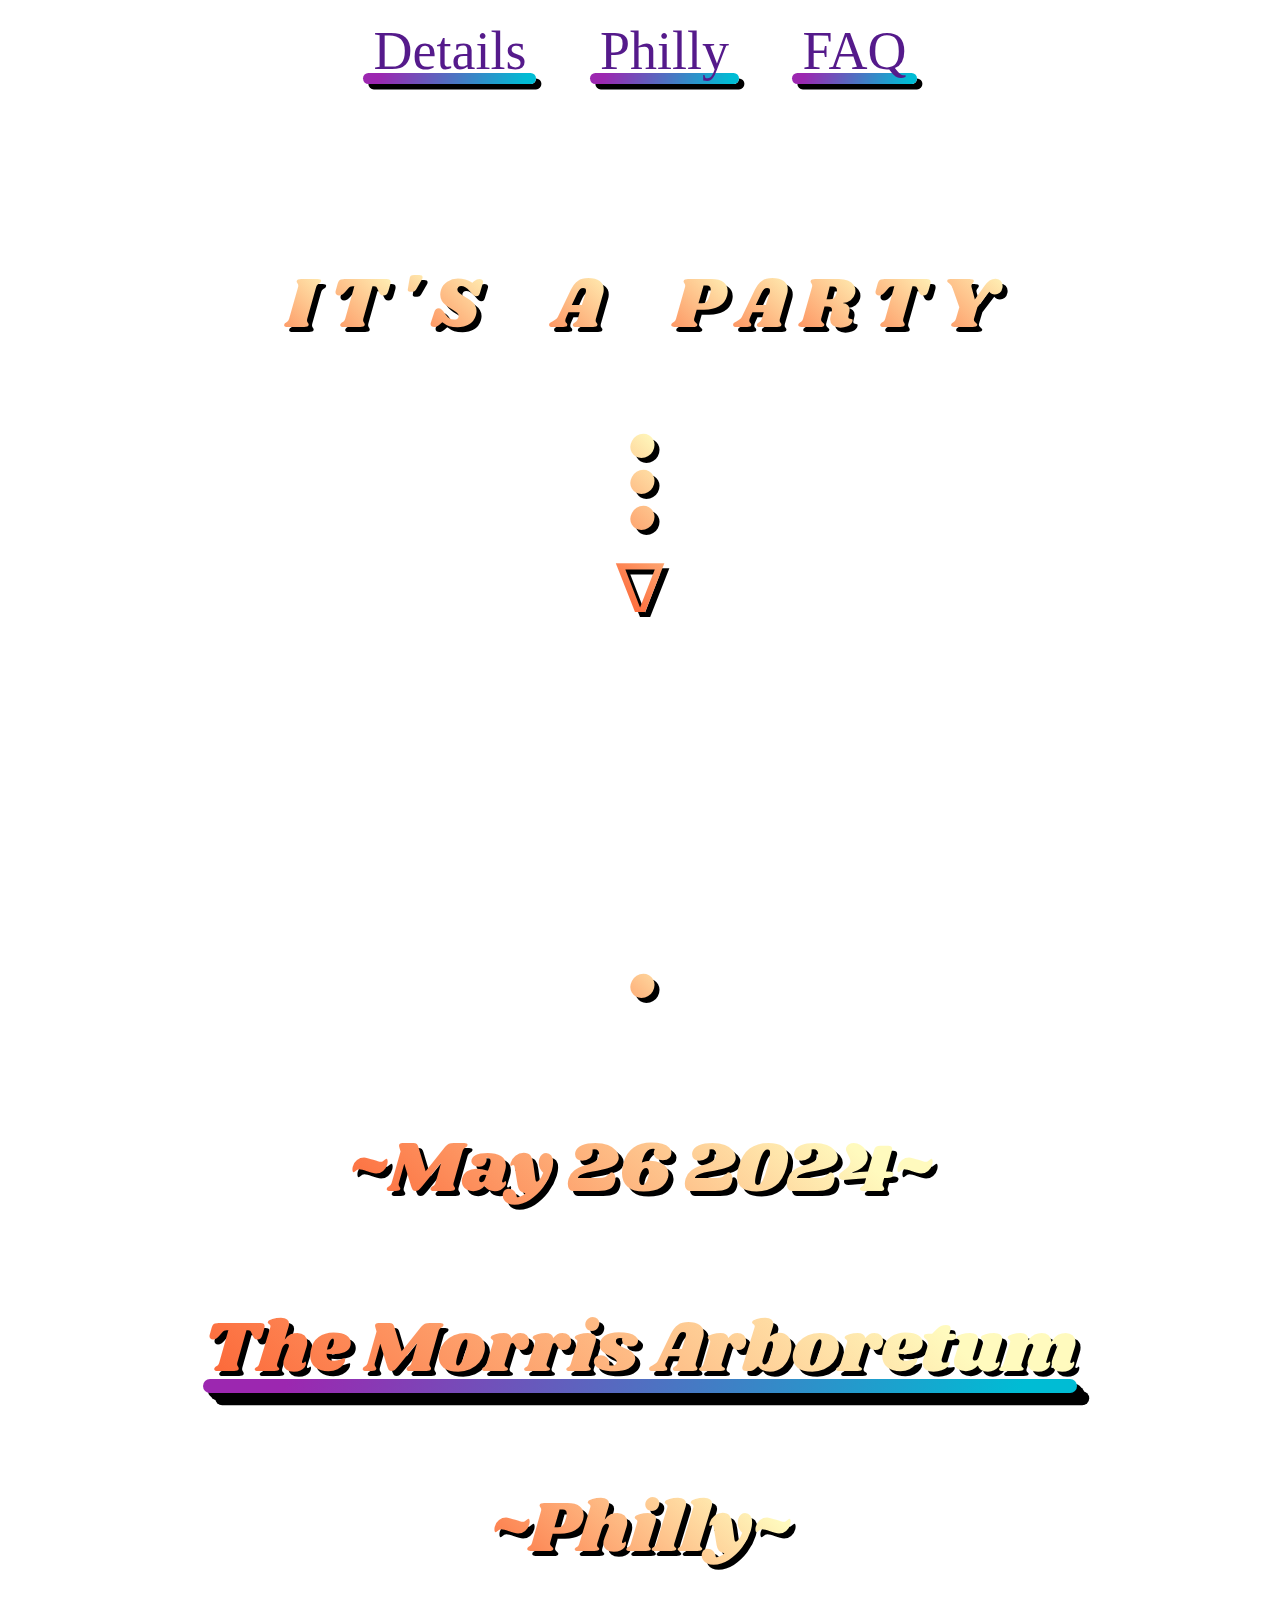
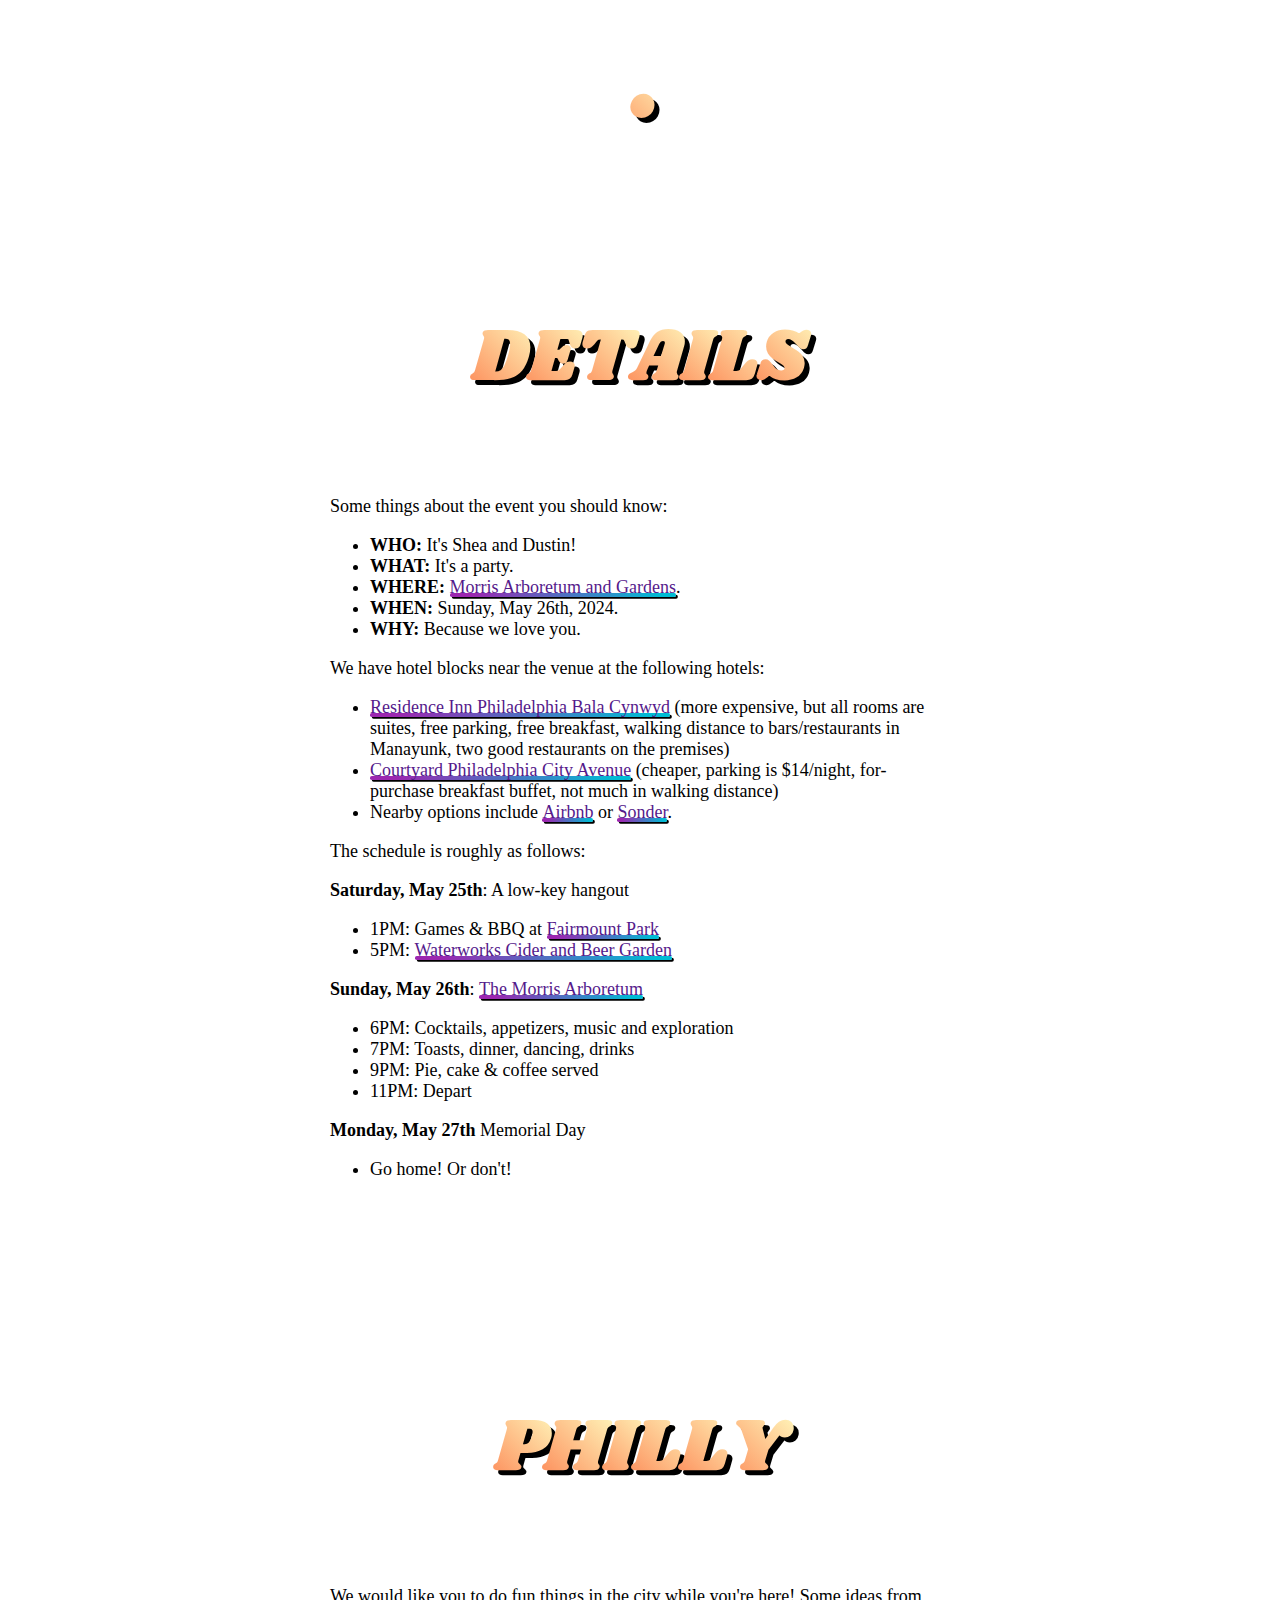
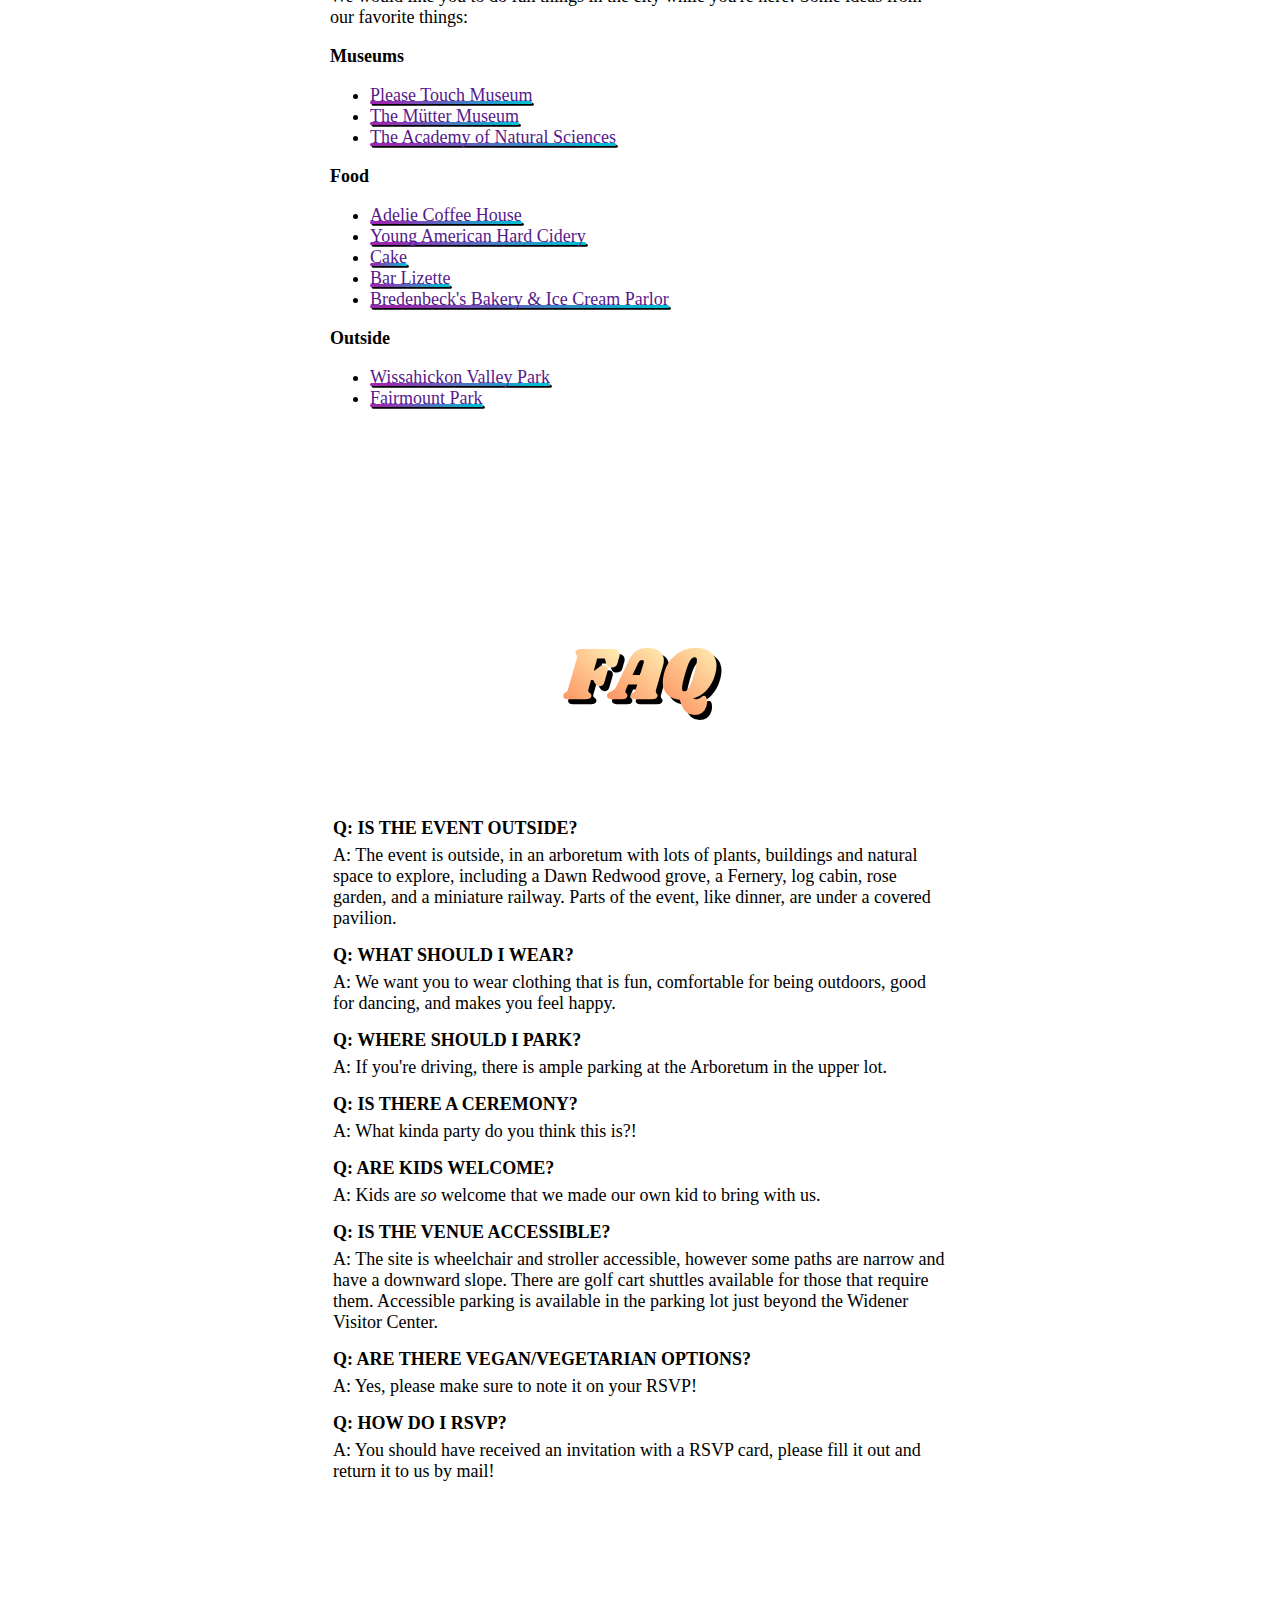
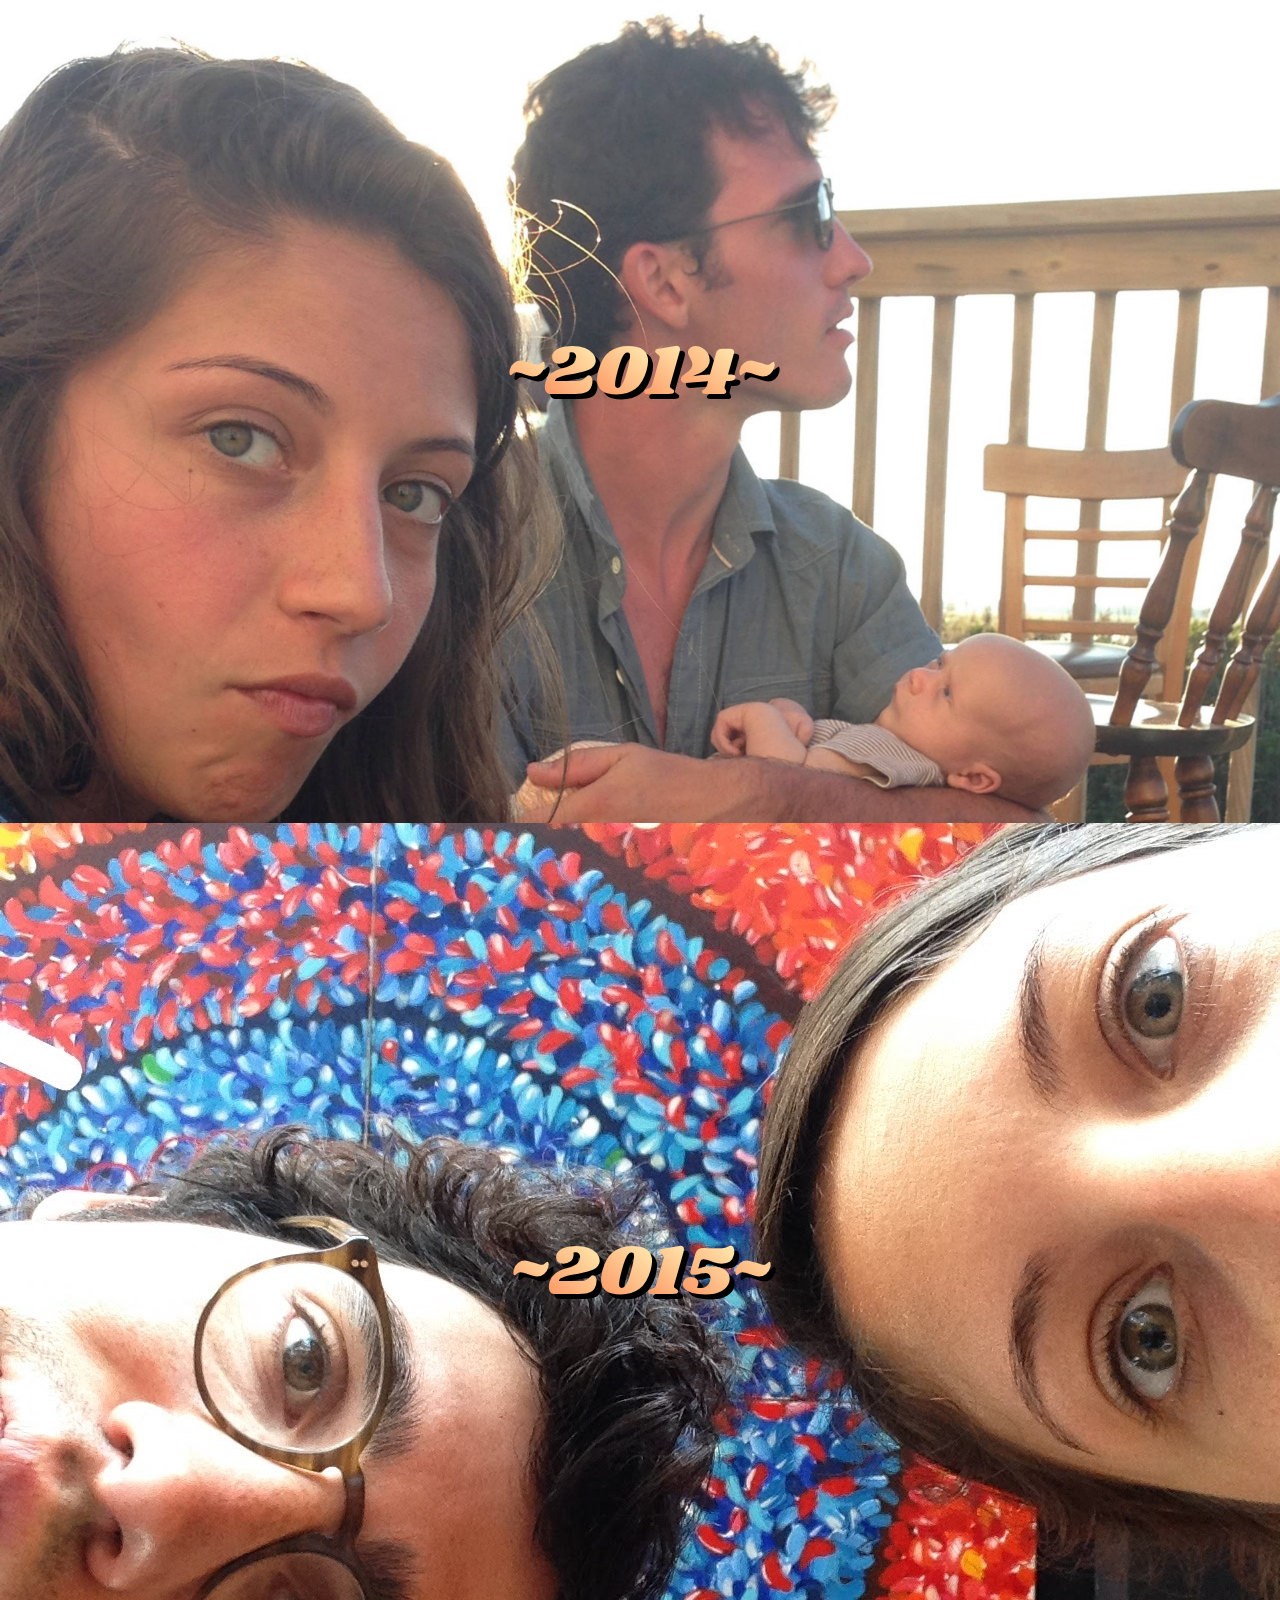
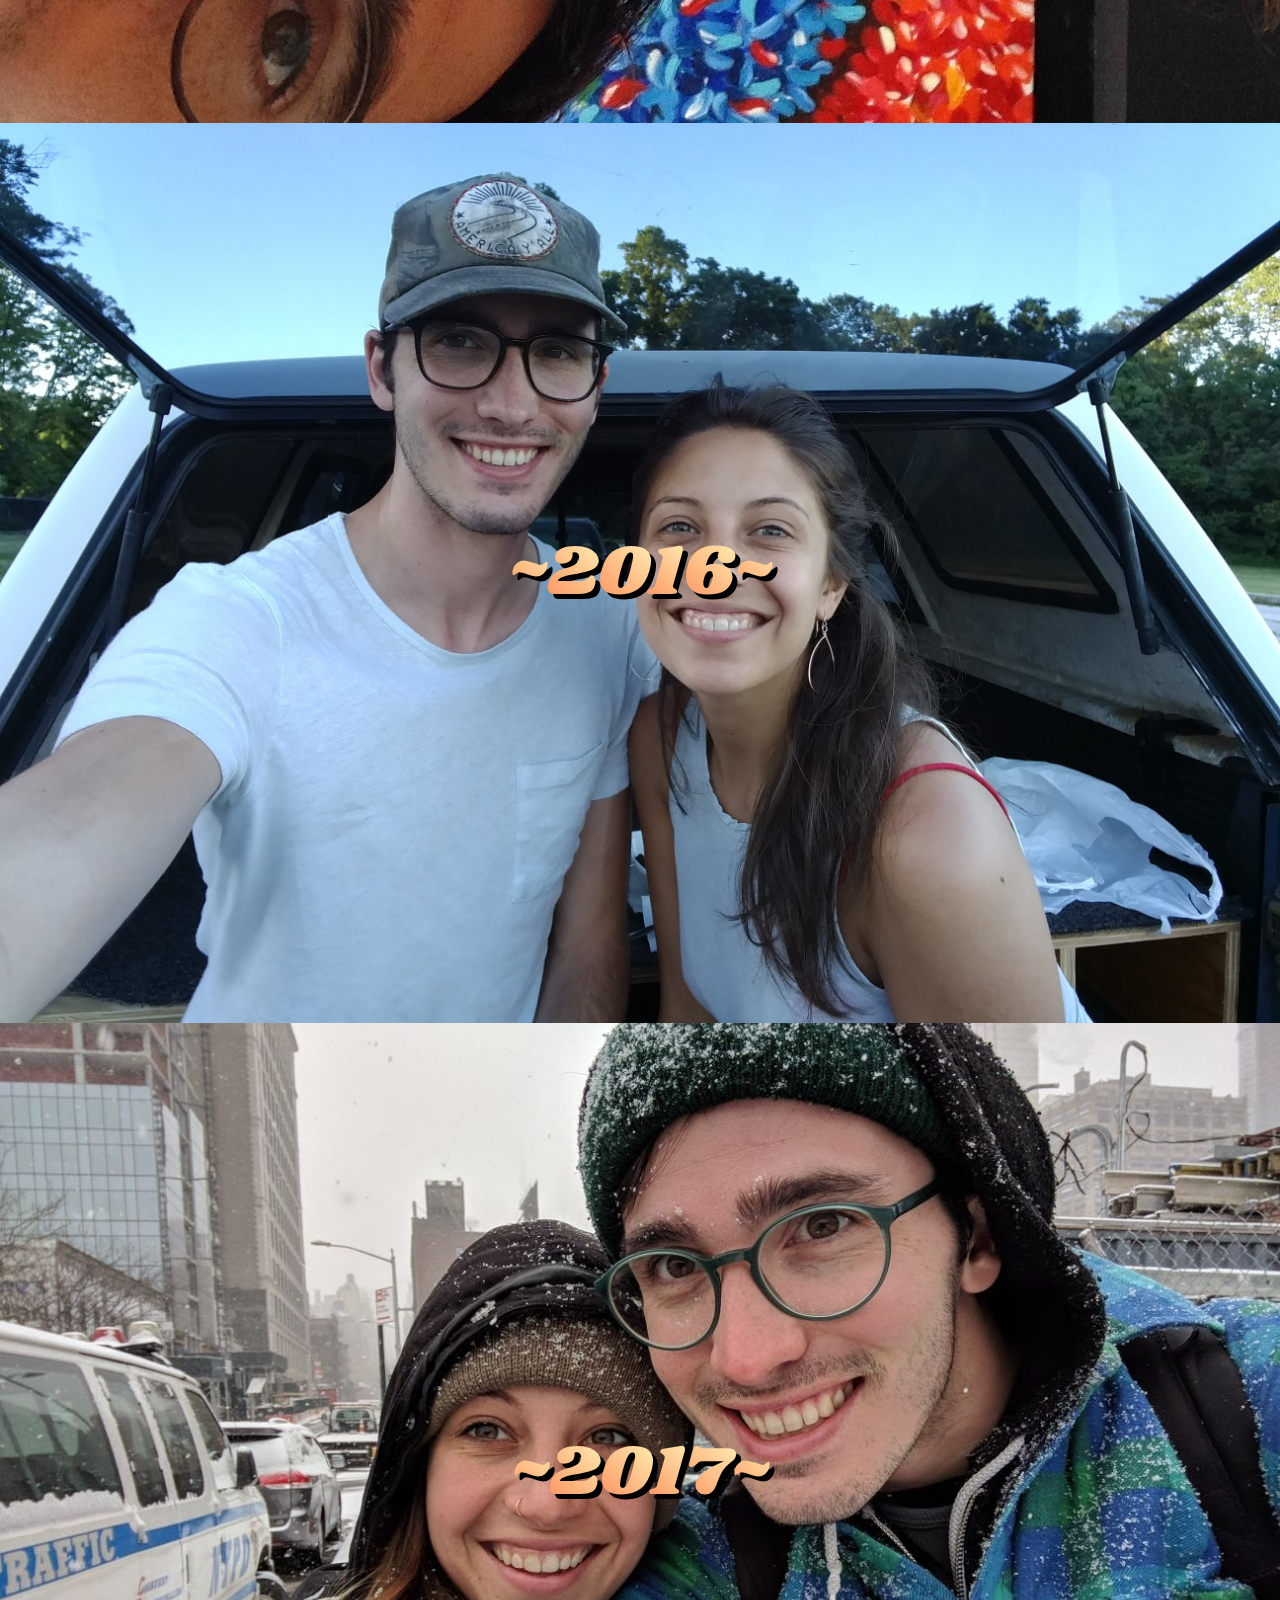
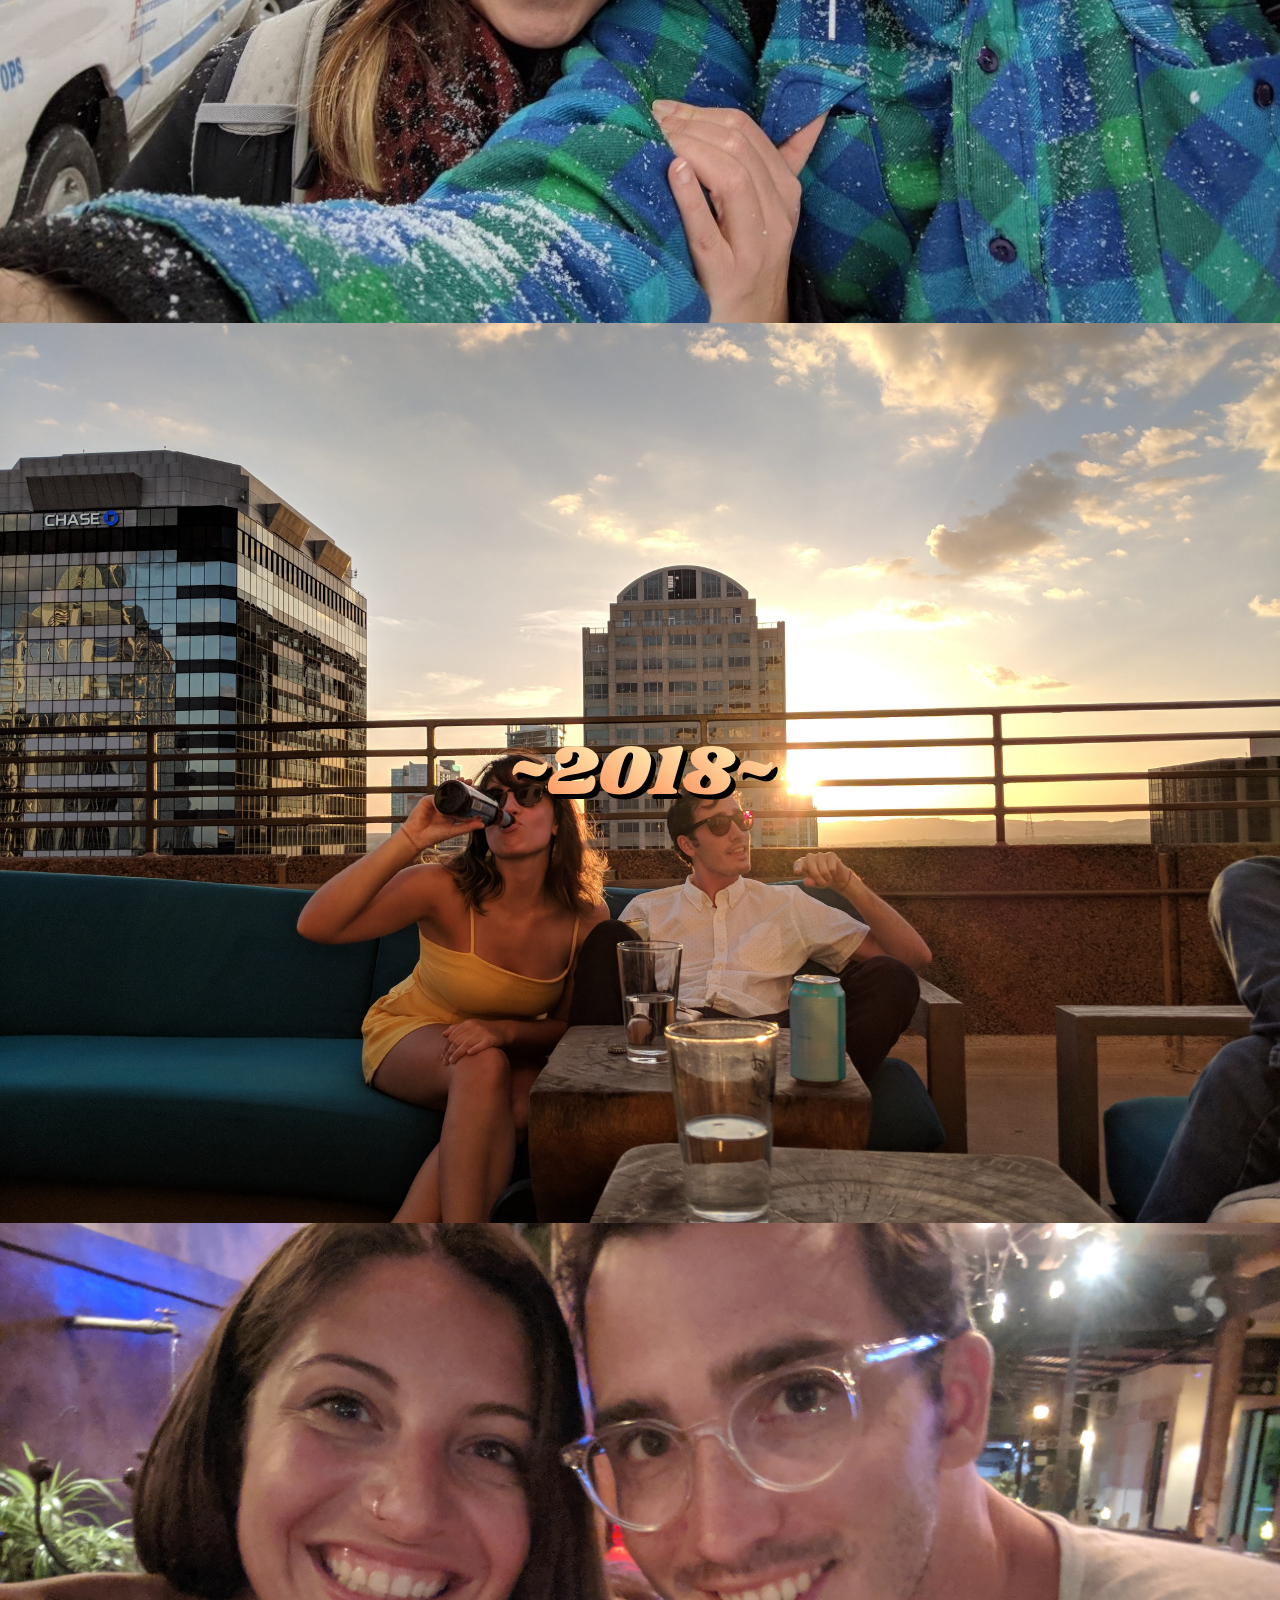
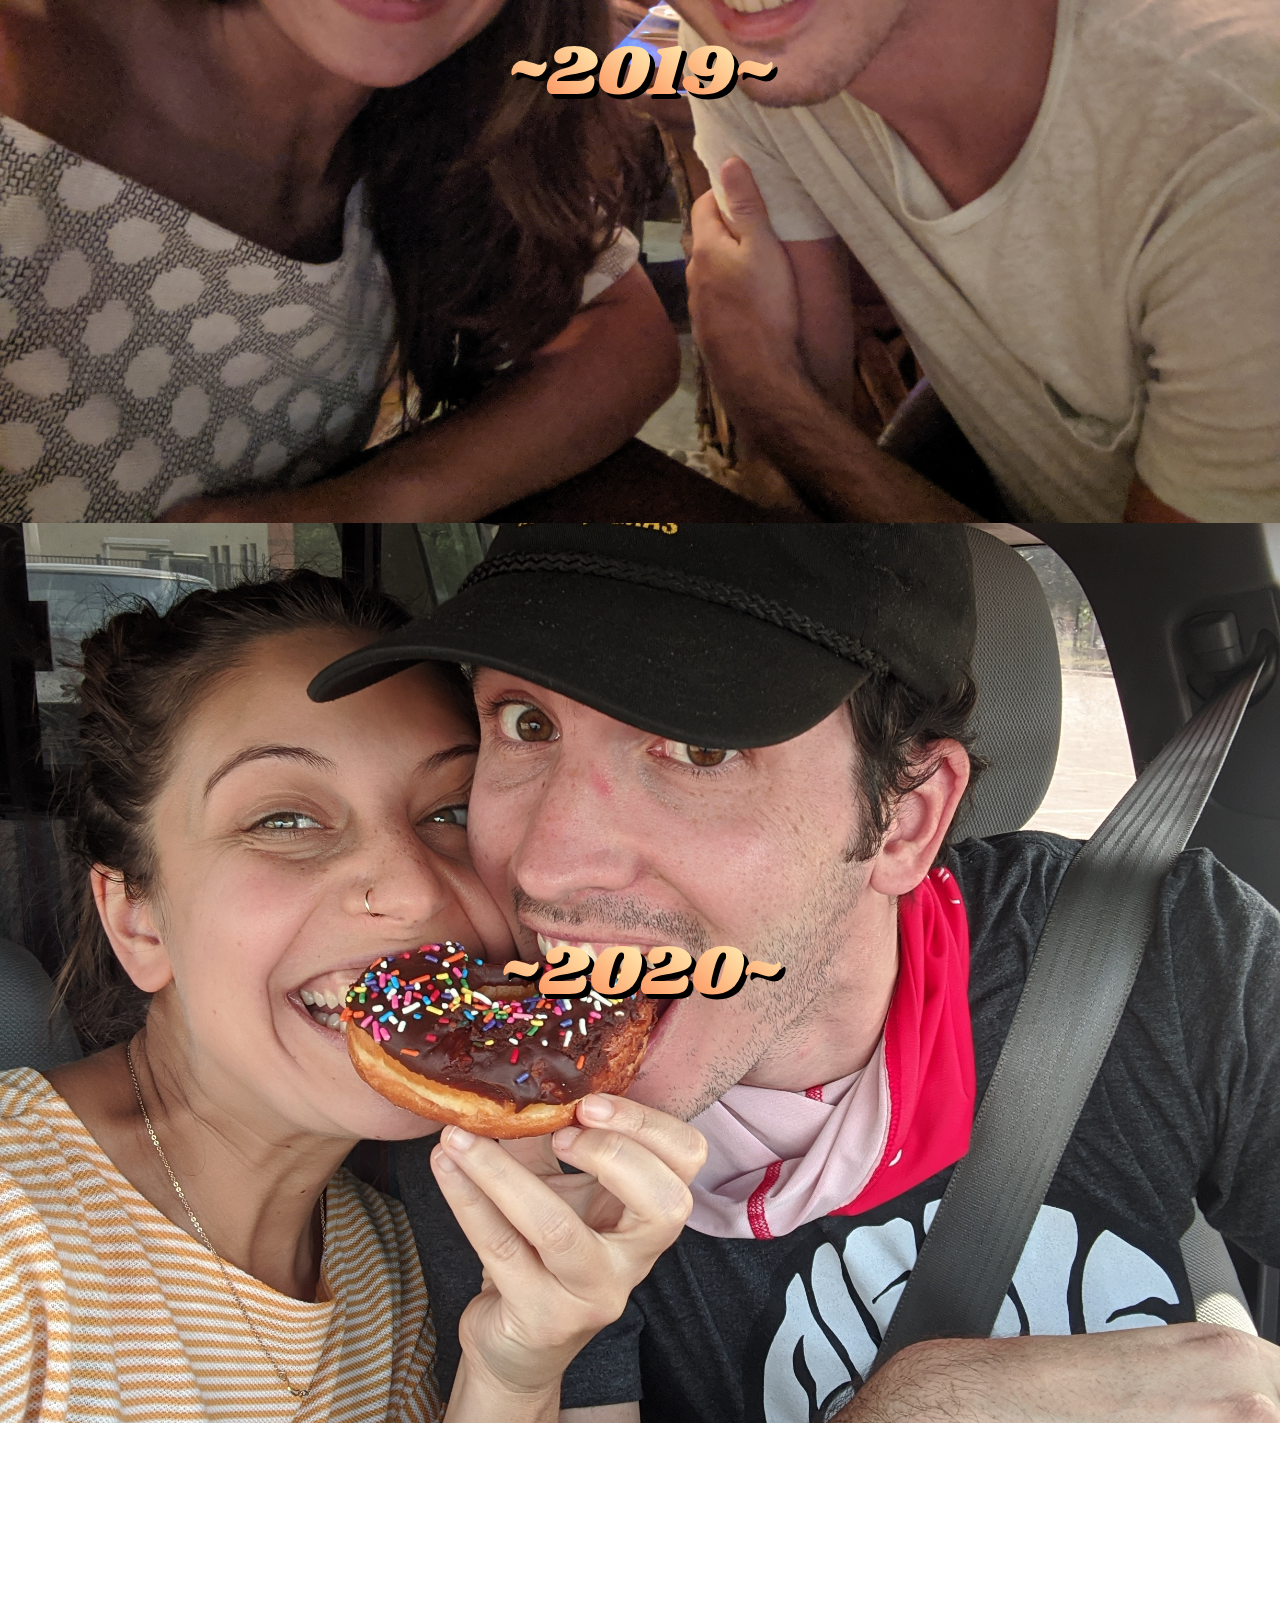
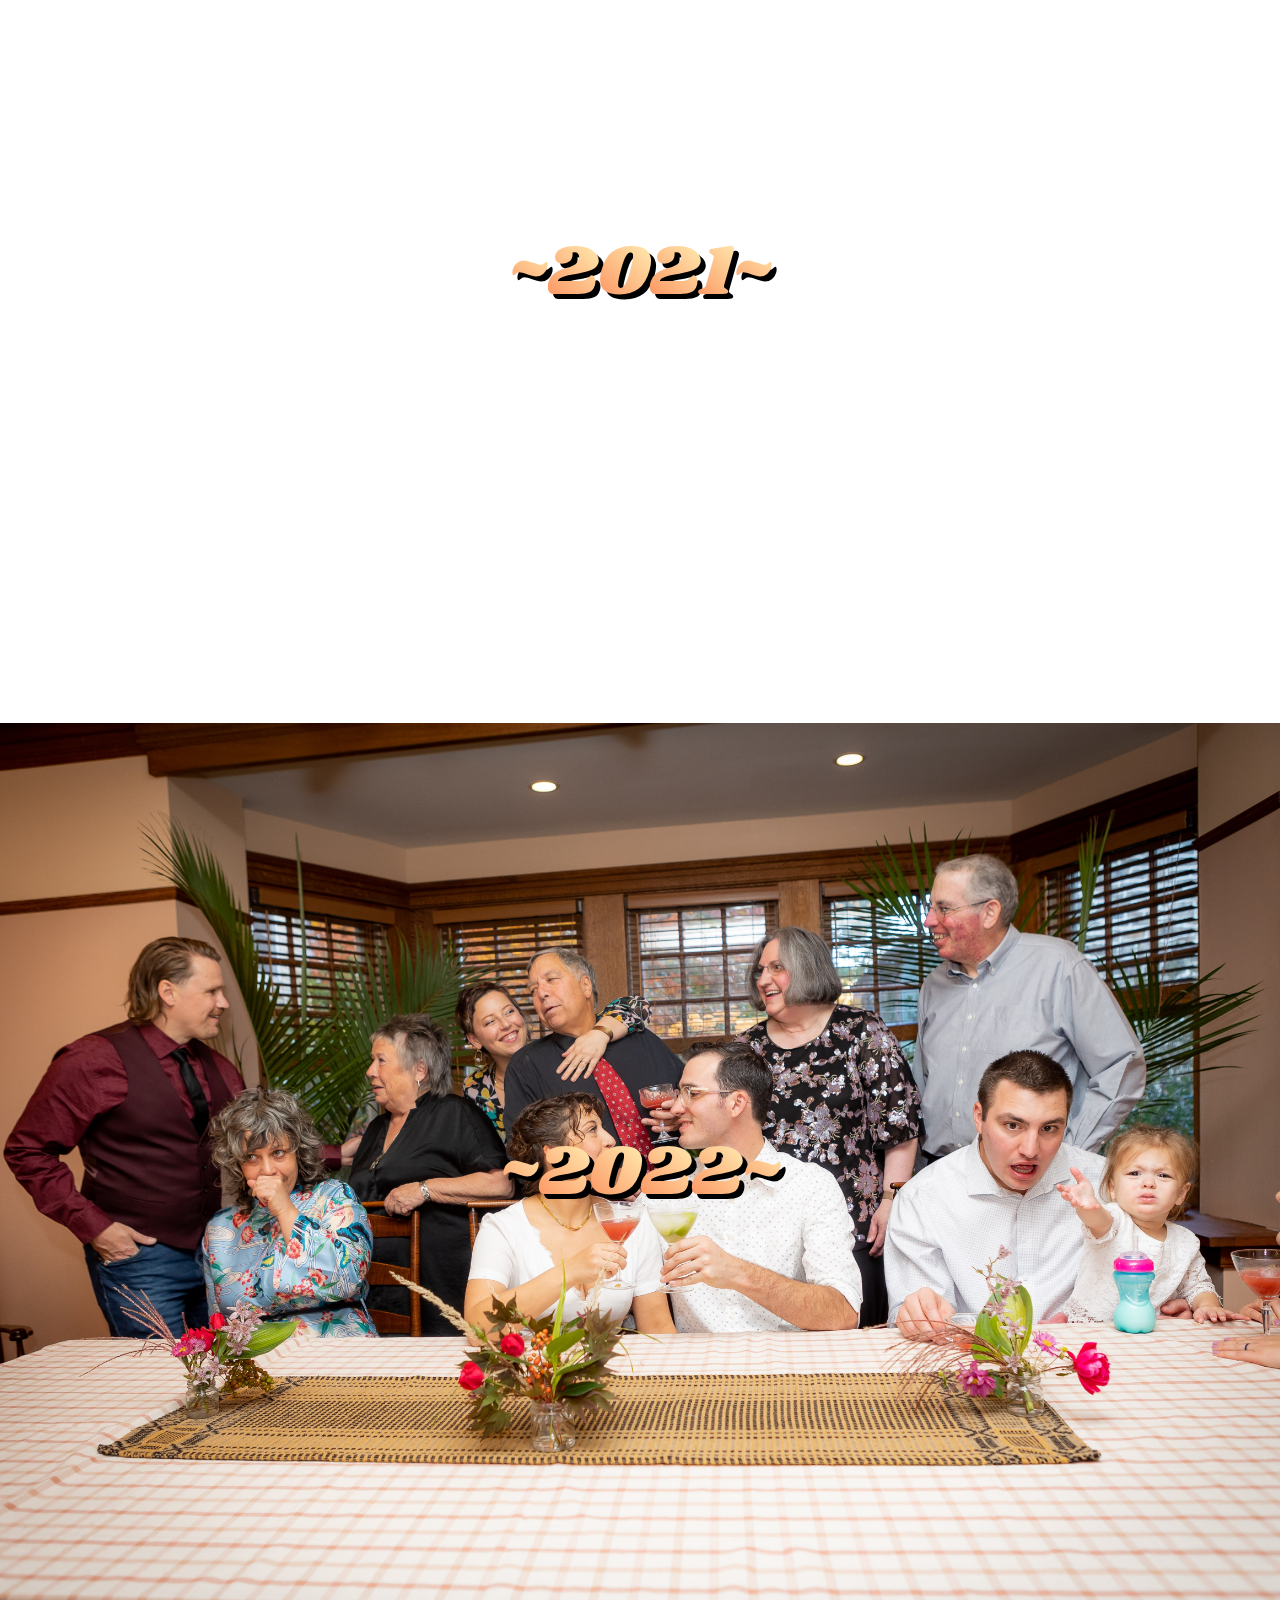
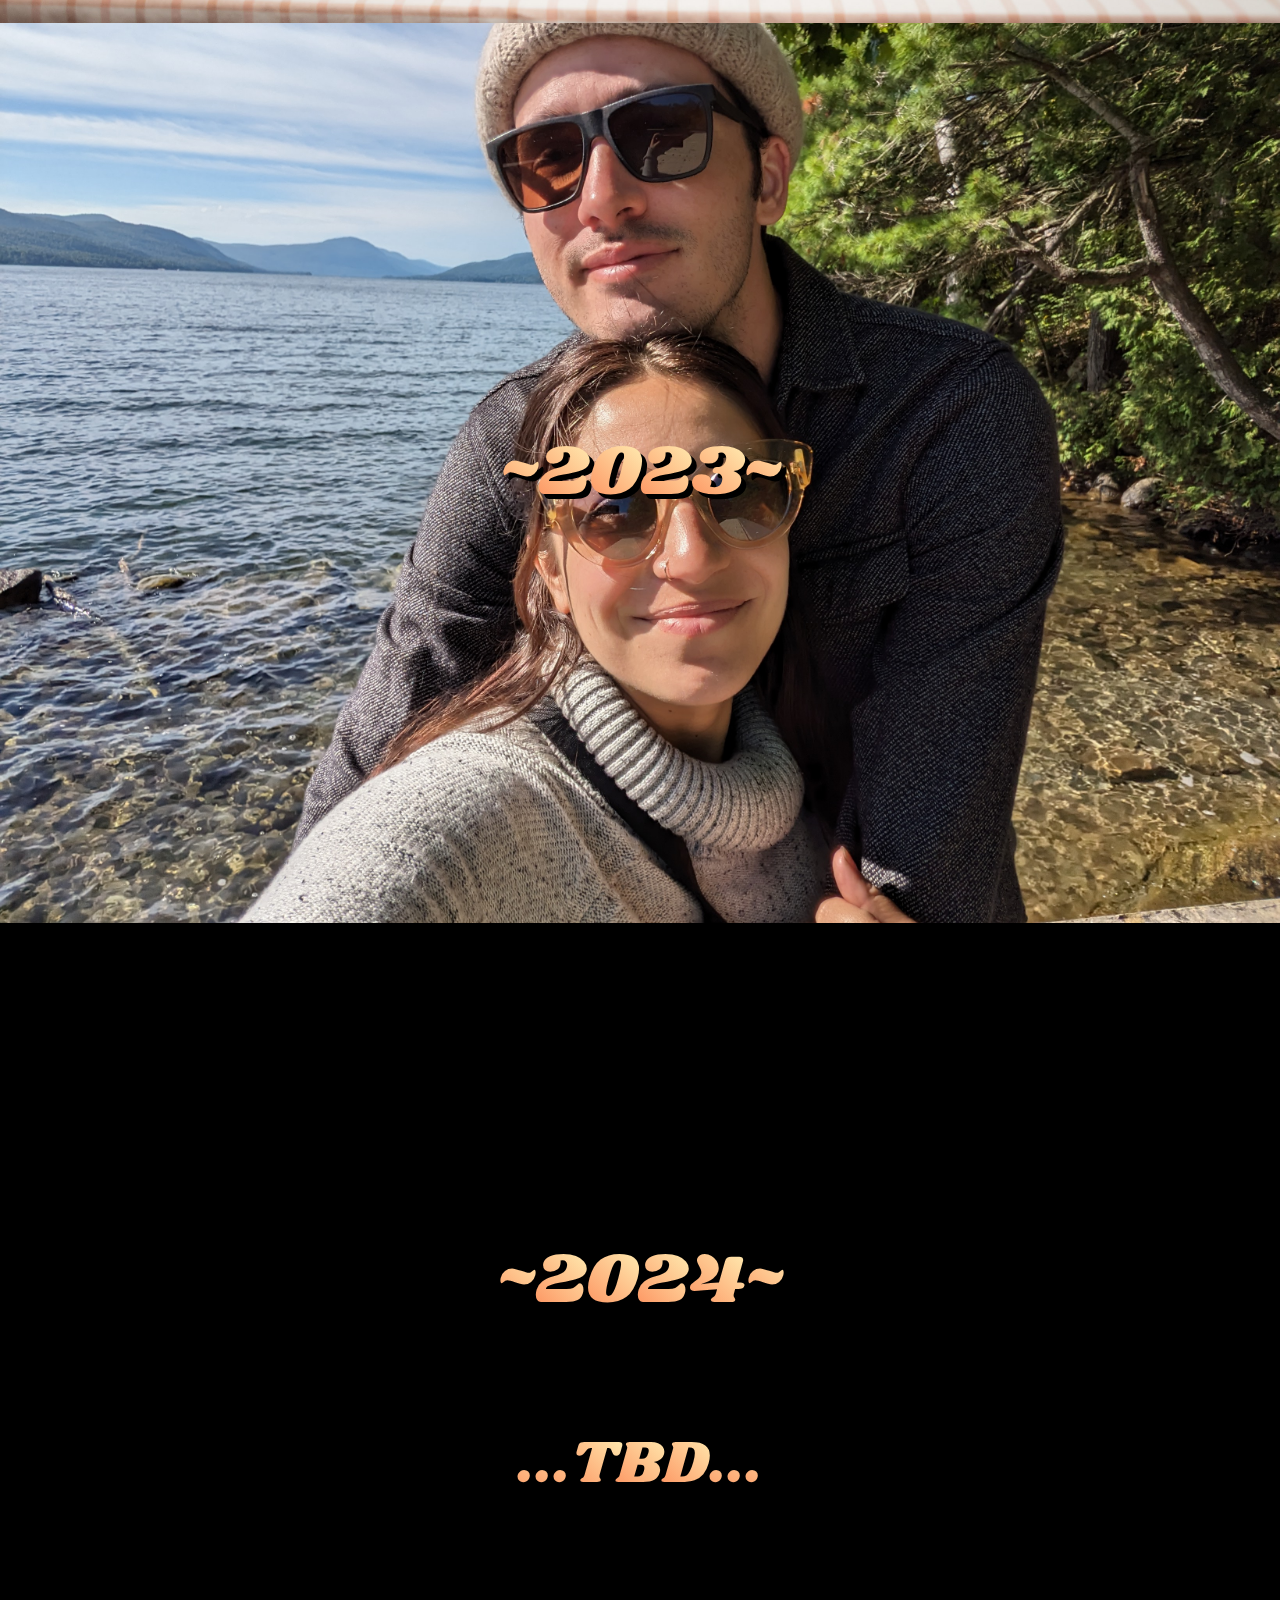
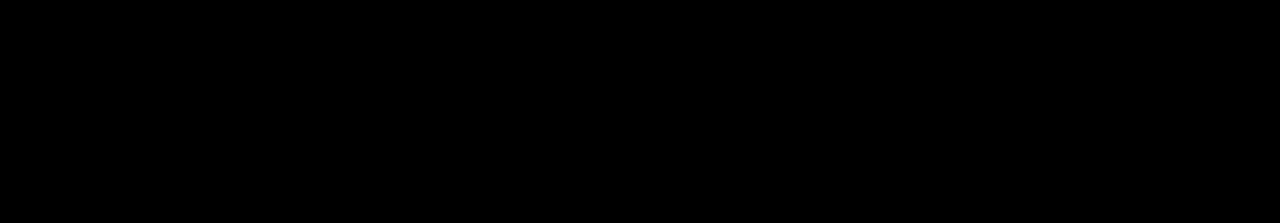
==== commit 875f1b8e: "Update index.html" ====
--- a/index.html
+++ b/index.html
@@ -69,7 +69,7 @@
         <li>Nearby options include <a href="https://www.airbnb.com/s/19119/homes?tab_id=home_tab&refinement_paths%5B%5D=%2Fhomes&flexible_trip_lengths%5B%5D=one_week&monthly_start_date=2023-12-01&monthly_length=3&price_filter_input_type=0&channel=EXPLORE&date_picker_type=calendar&checkin=2024-05-25&checkout=2024-05-27&source=structured_search_input_header&search_type=filter_change">Airbnb</a> or <a href="https://www.sonder.com/destinations/philadelphia/search?sleeps=1&check_in_dt=2024-05-25&check_out_dt=2024-05-27&neighborhood=all_neighborhoods&geo_distance=40.0487466%2C-75.1953934%2C50mi&bedroom_count=0&bed_count=1&bathroom_count=1&sort_by=distance_to_address_asc">Sonder</a>.</li>
       </ul>
       <p>The schedule is roughly as follows:</p>
-      <b>Saturday, May 25th</b>: An low-key hangout
+      <b>Saturday, May 25th</b>: A low-key hangout
       <ul>
         <li>1PM: Games & BBQ at <a href="https://maps.app.goo.gl/SDaN2idZG245YjLK9">Fairmount Park</a></li>
         <li>5PM: <a href="https://maps.app.goo.gl/21aNPpm1bm5aVSnm7">Waterworks Cider and Beer Garden</a></li>
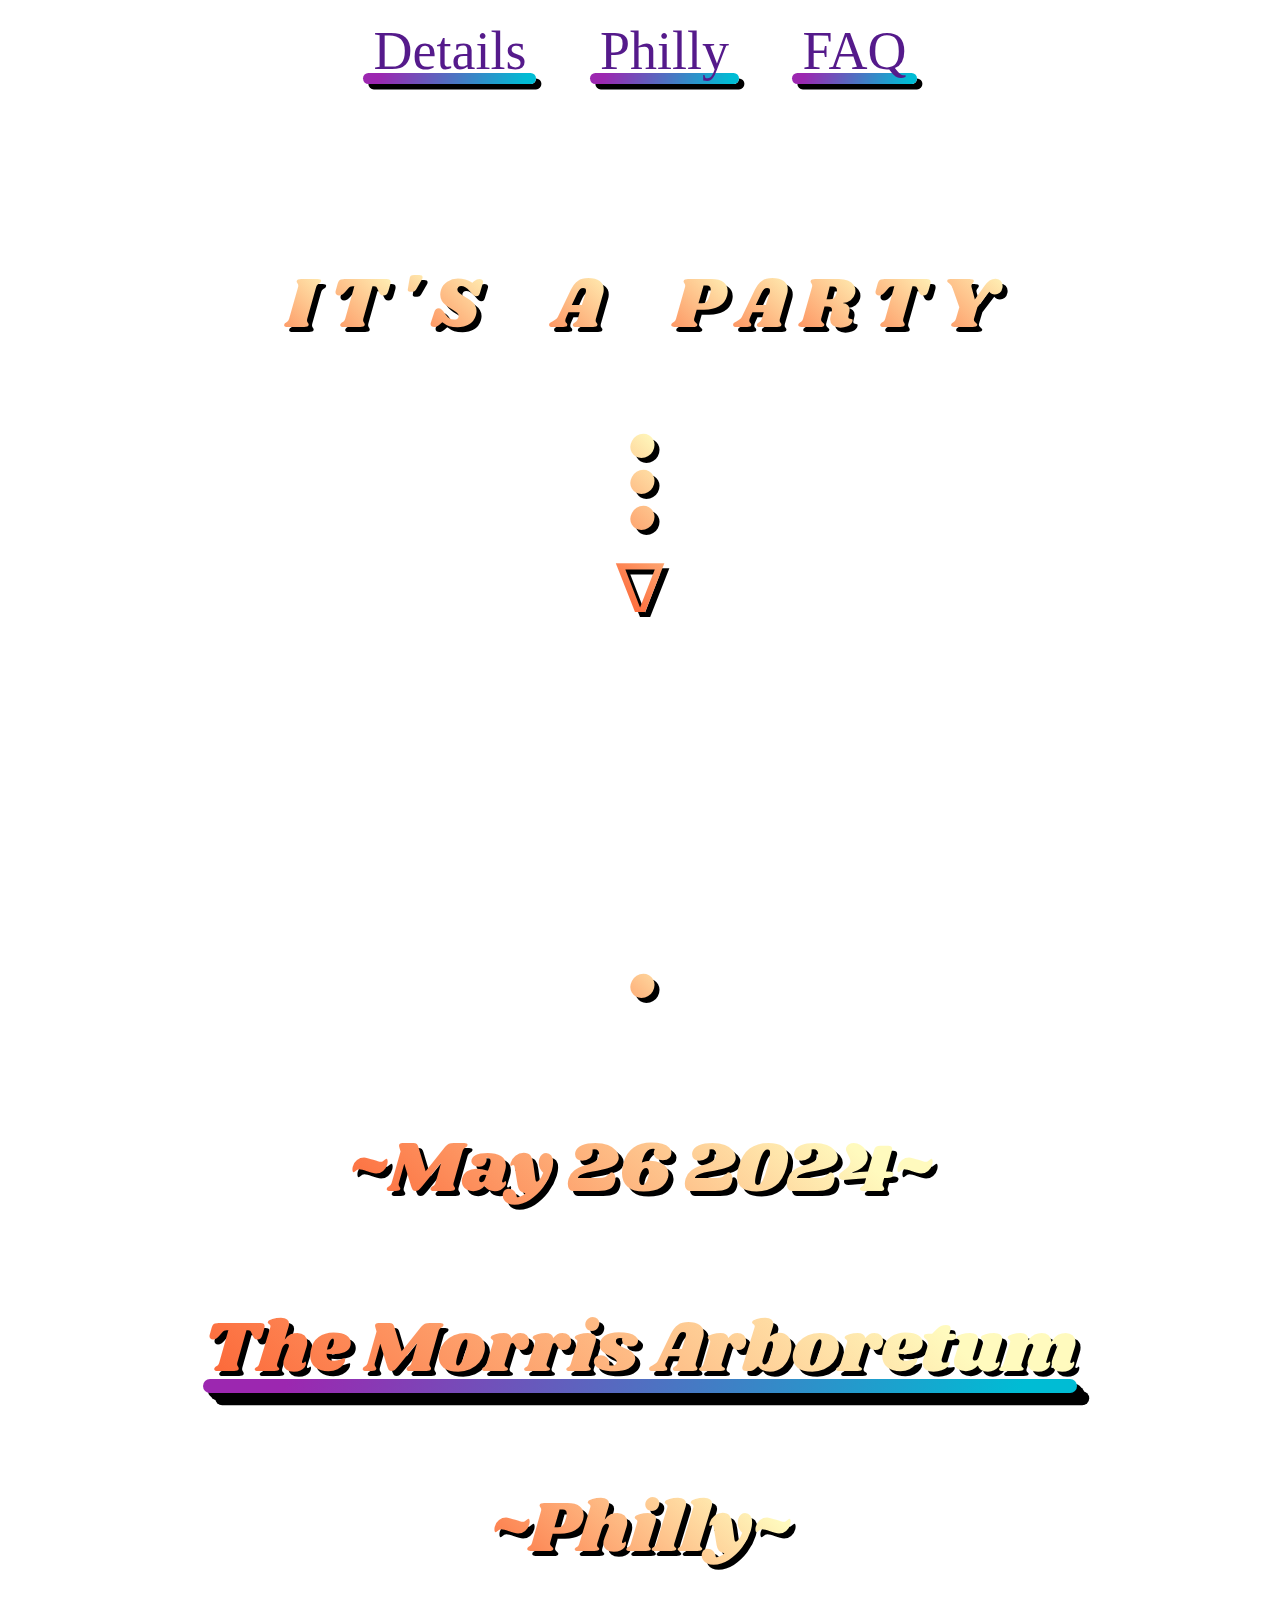
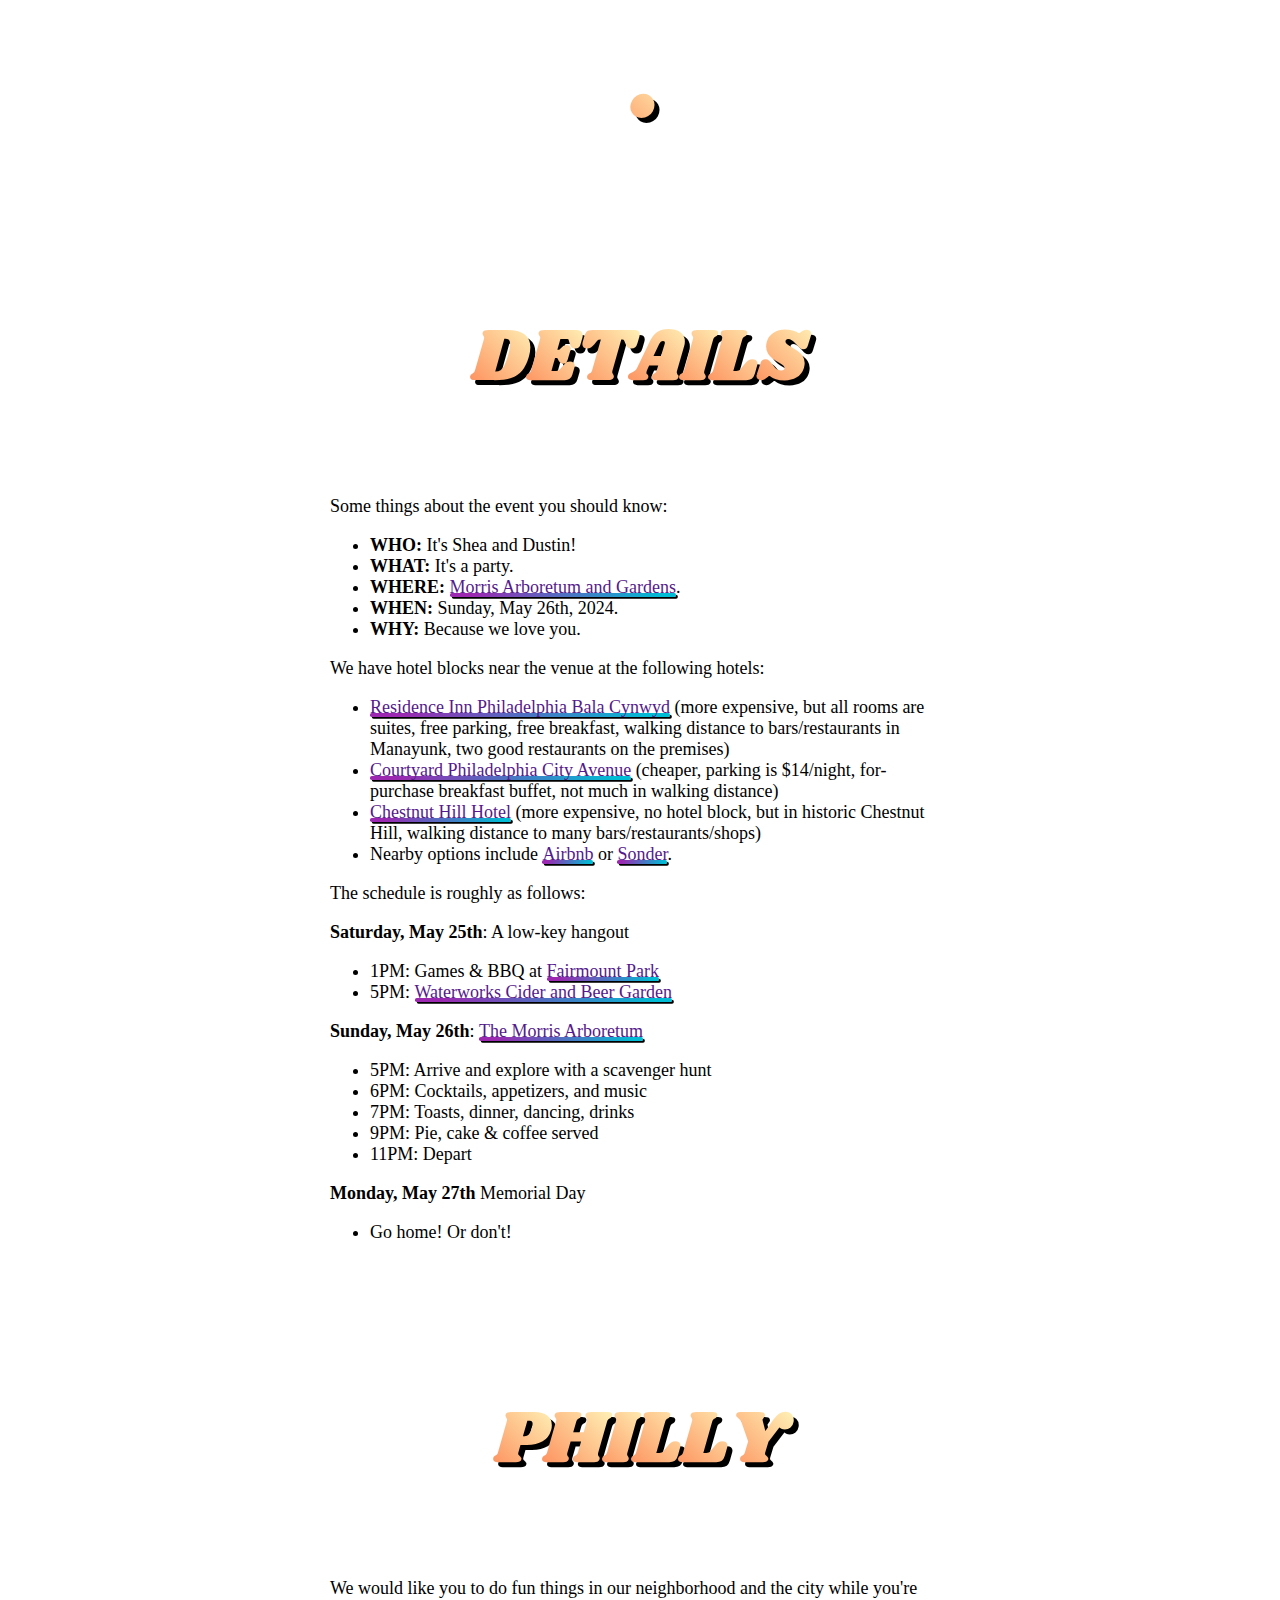
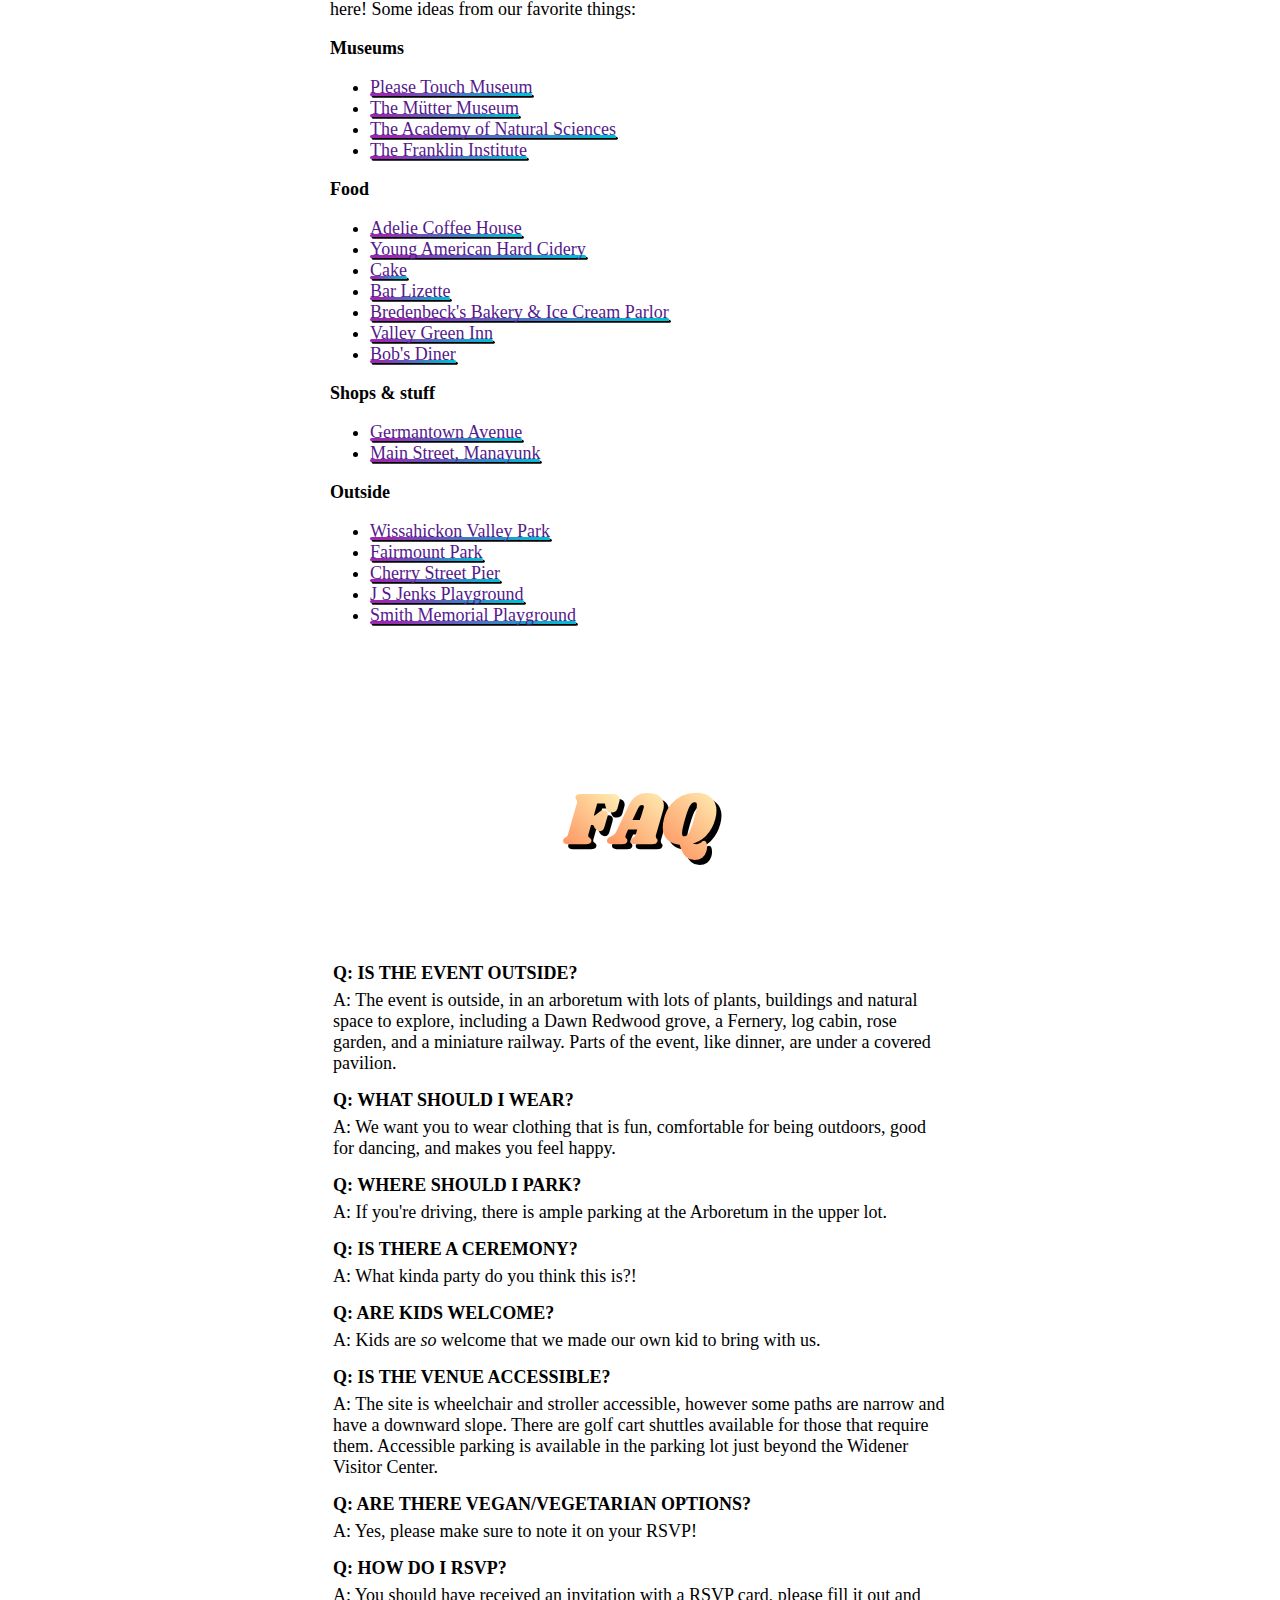
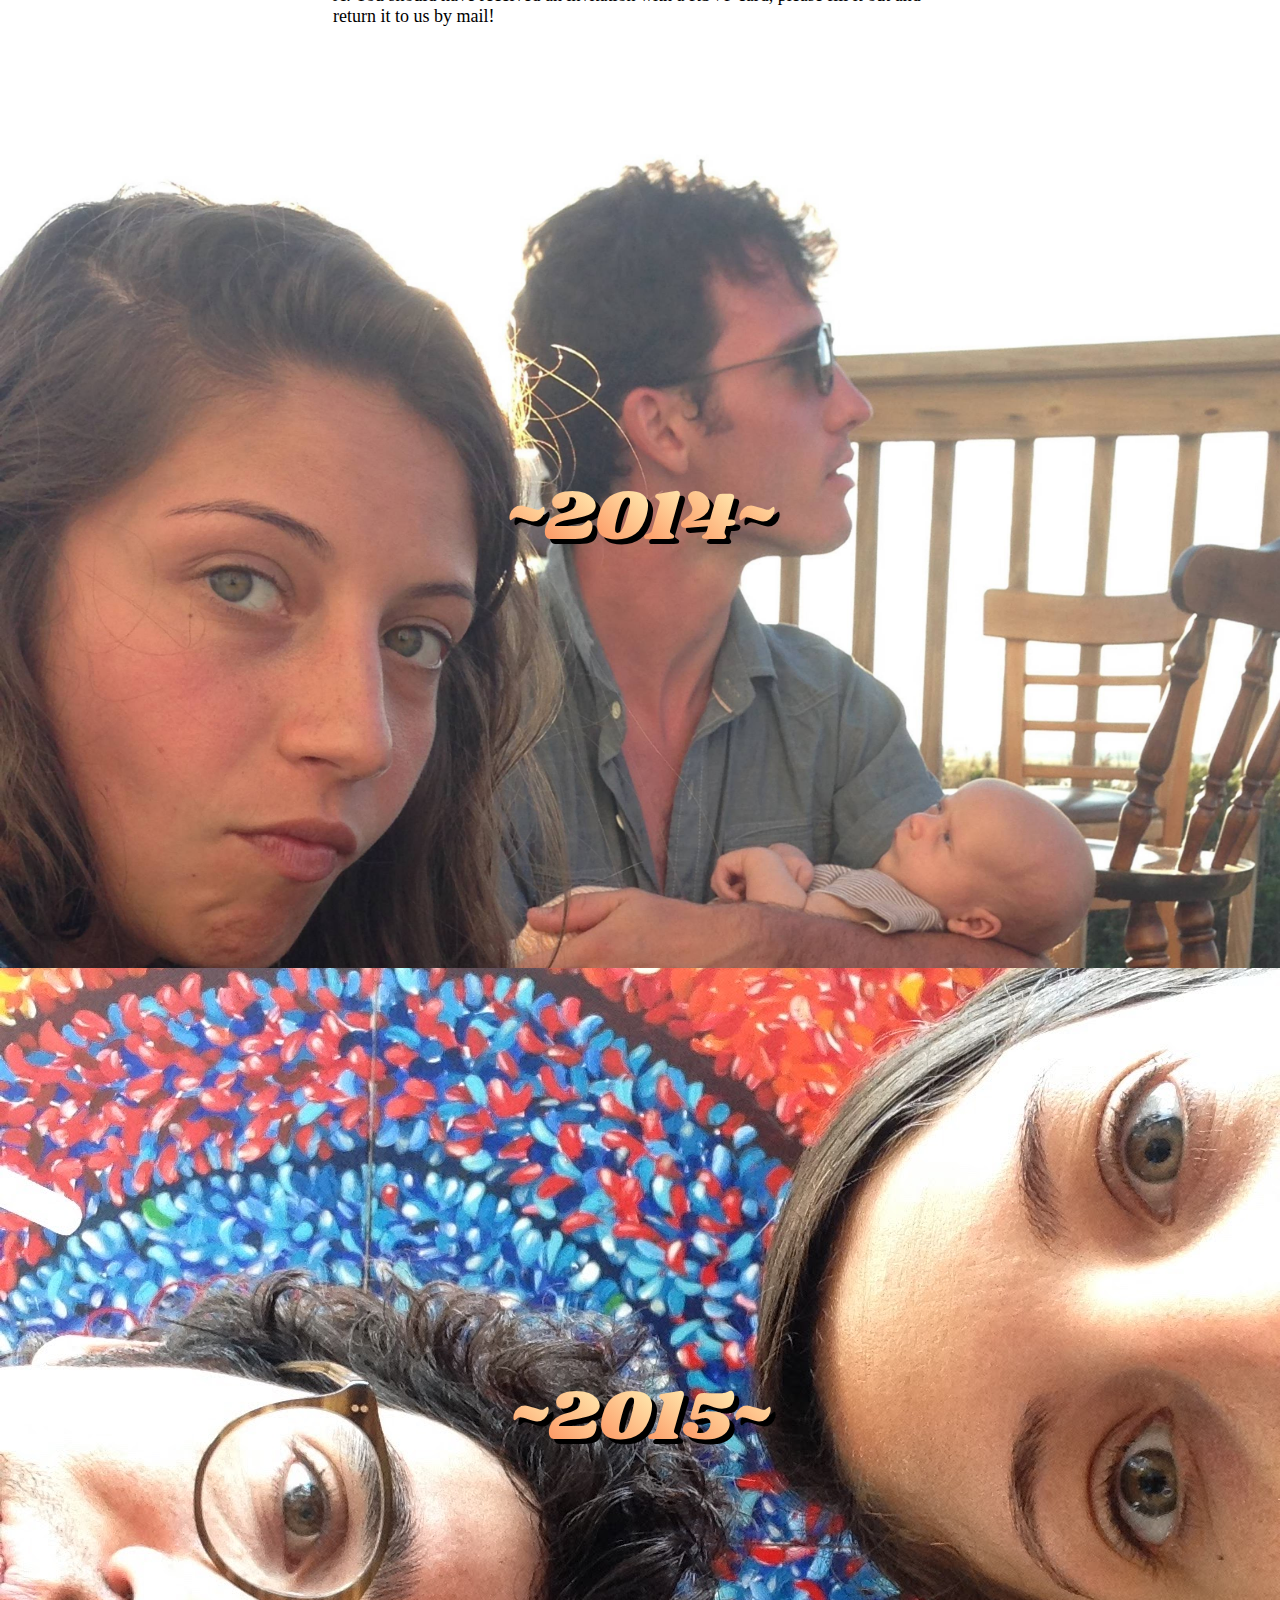
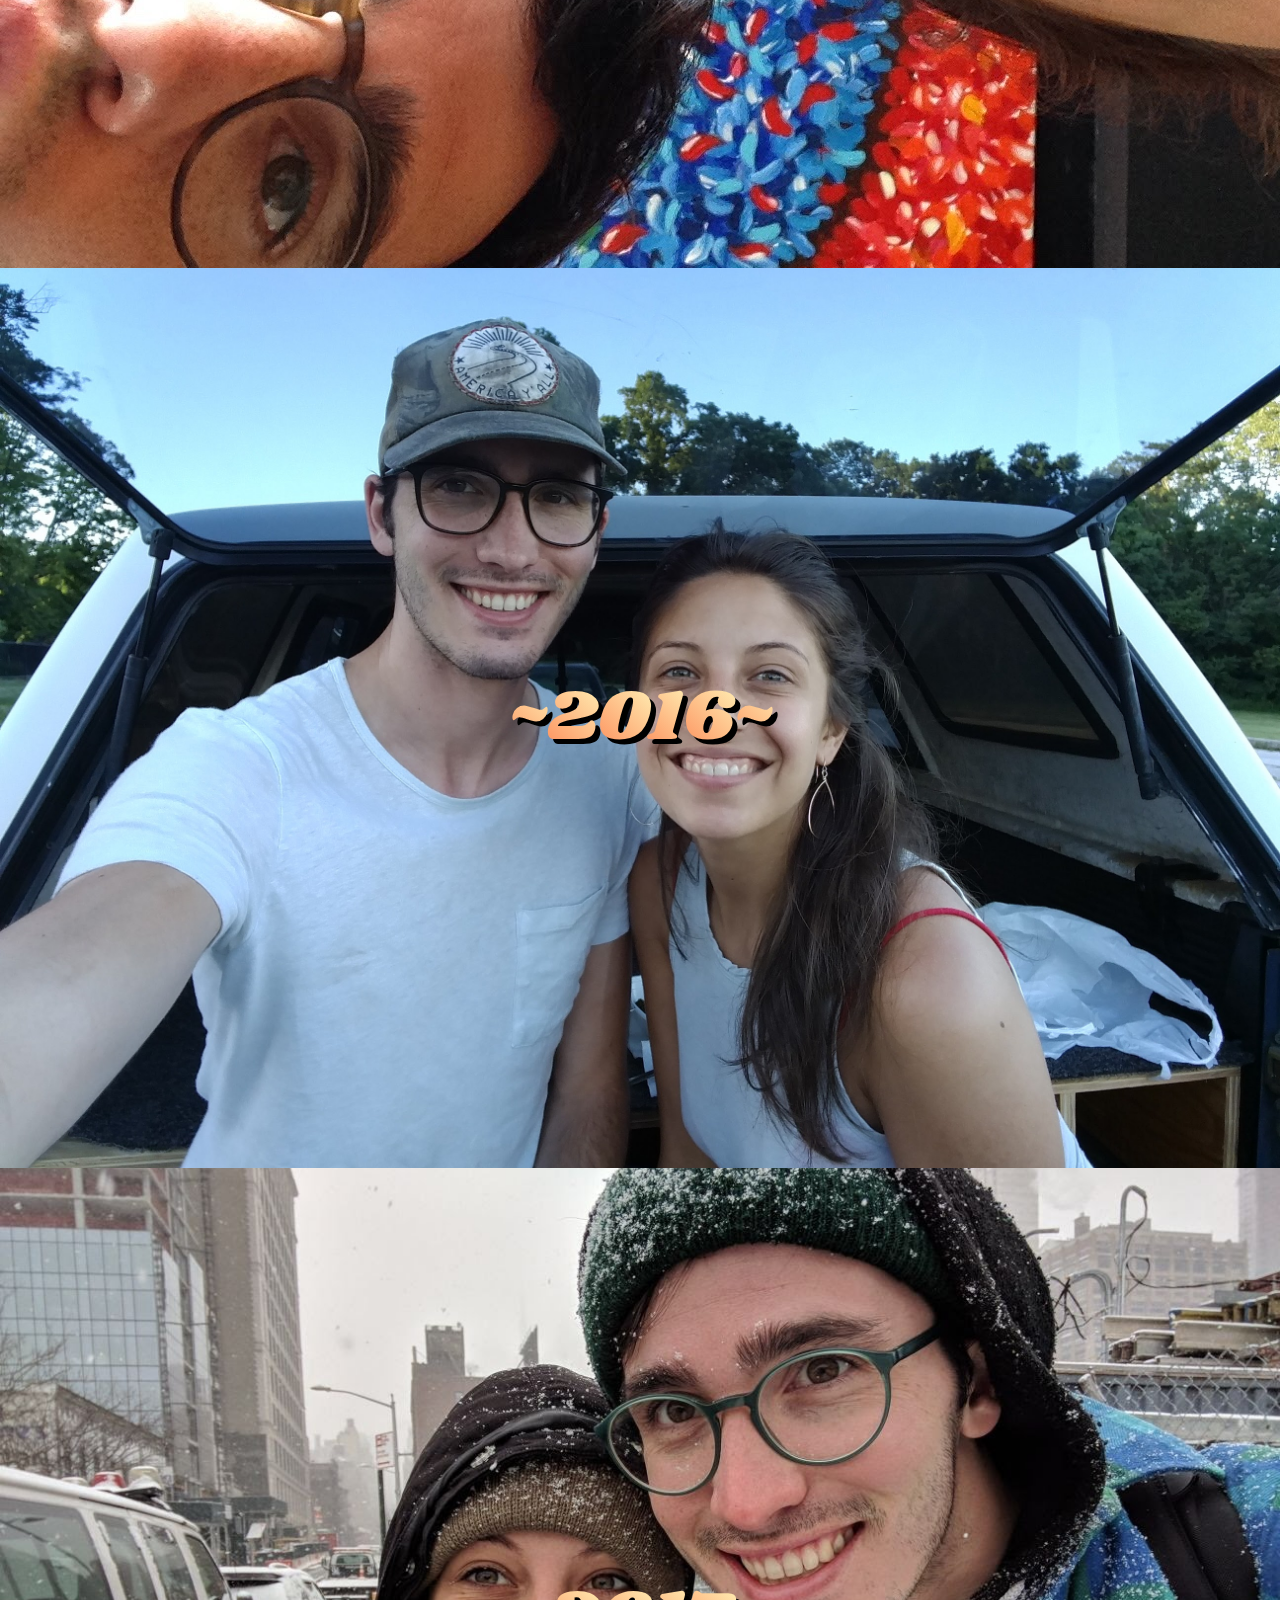
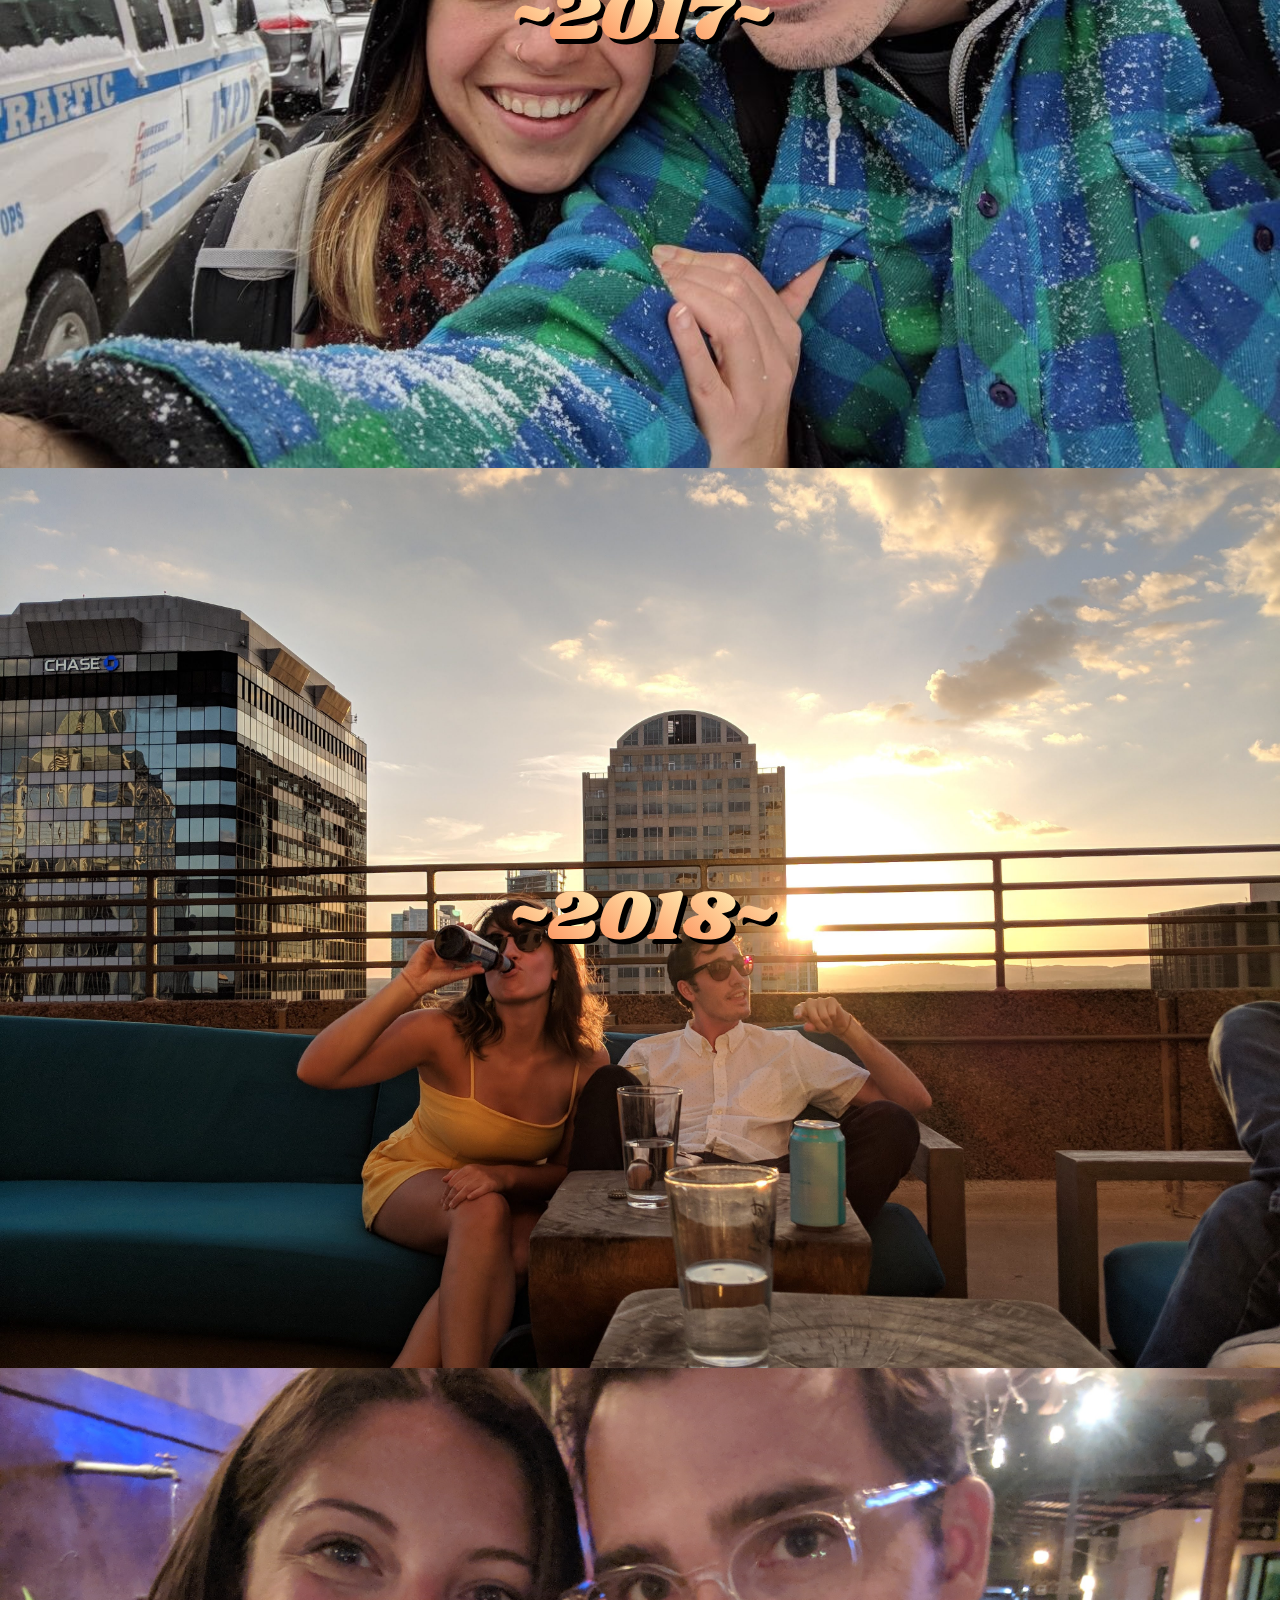
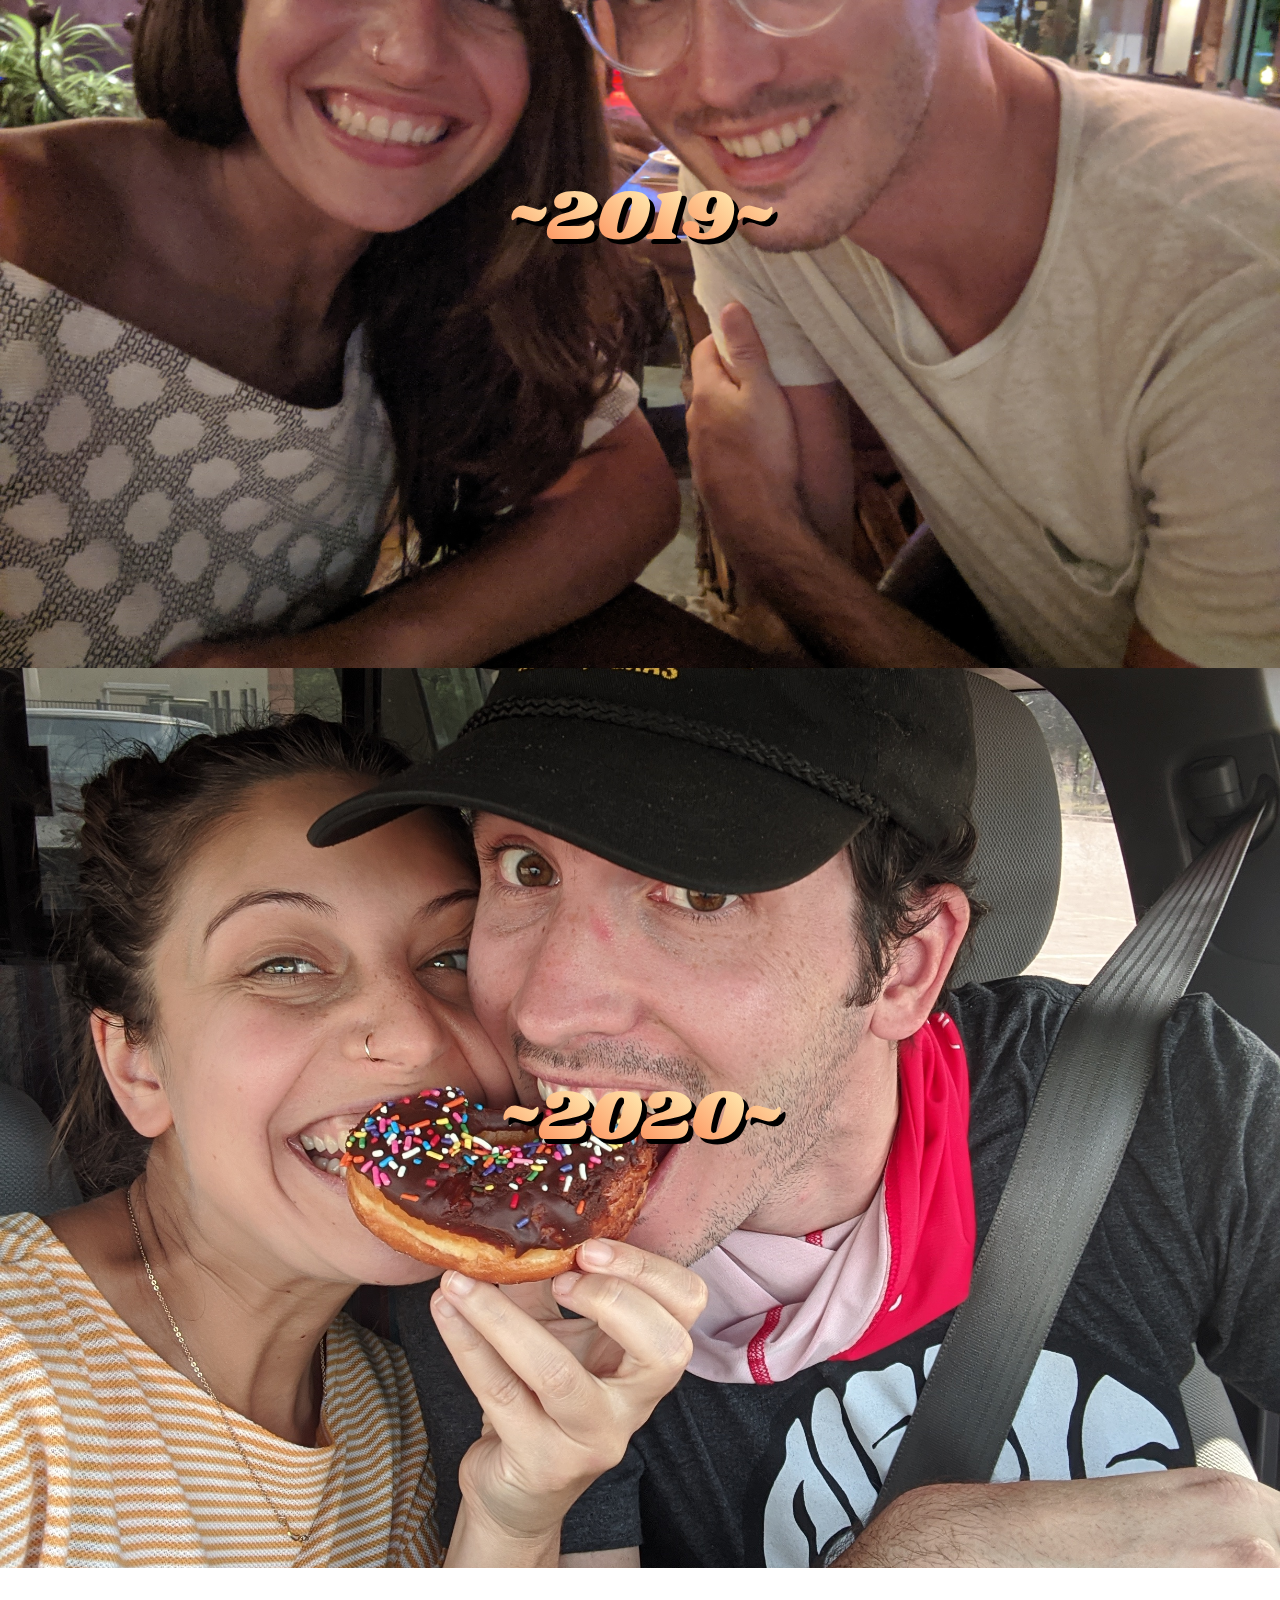
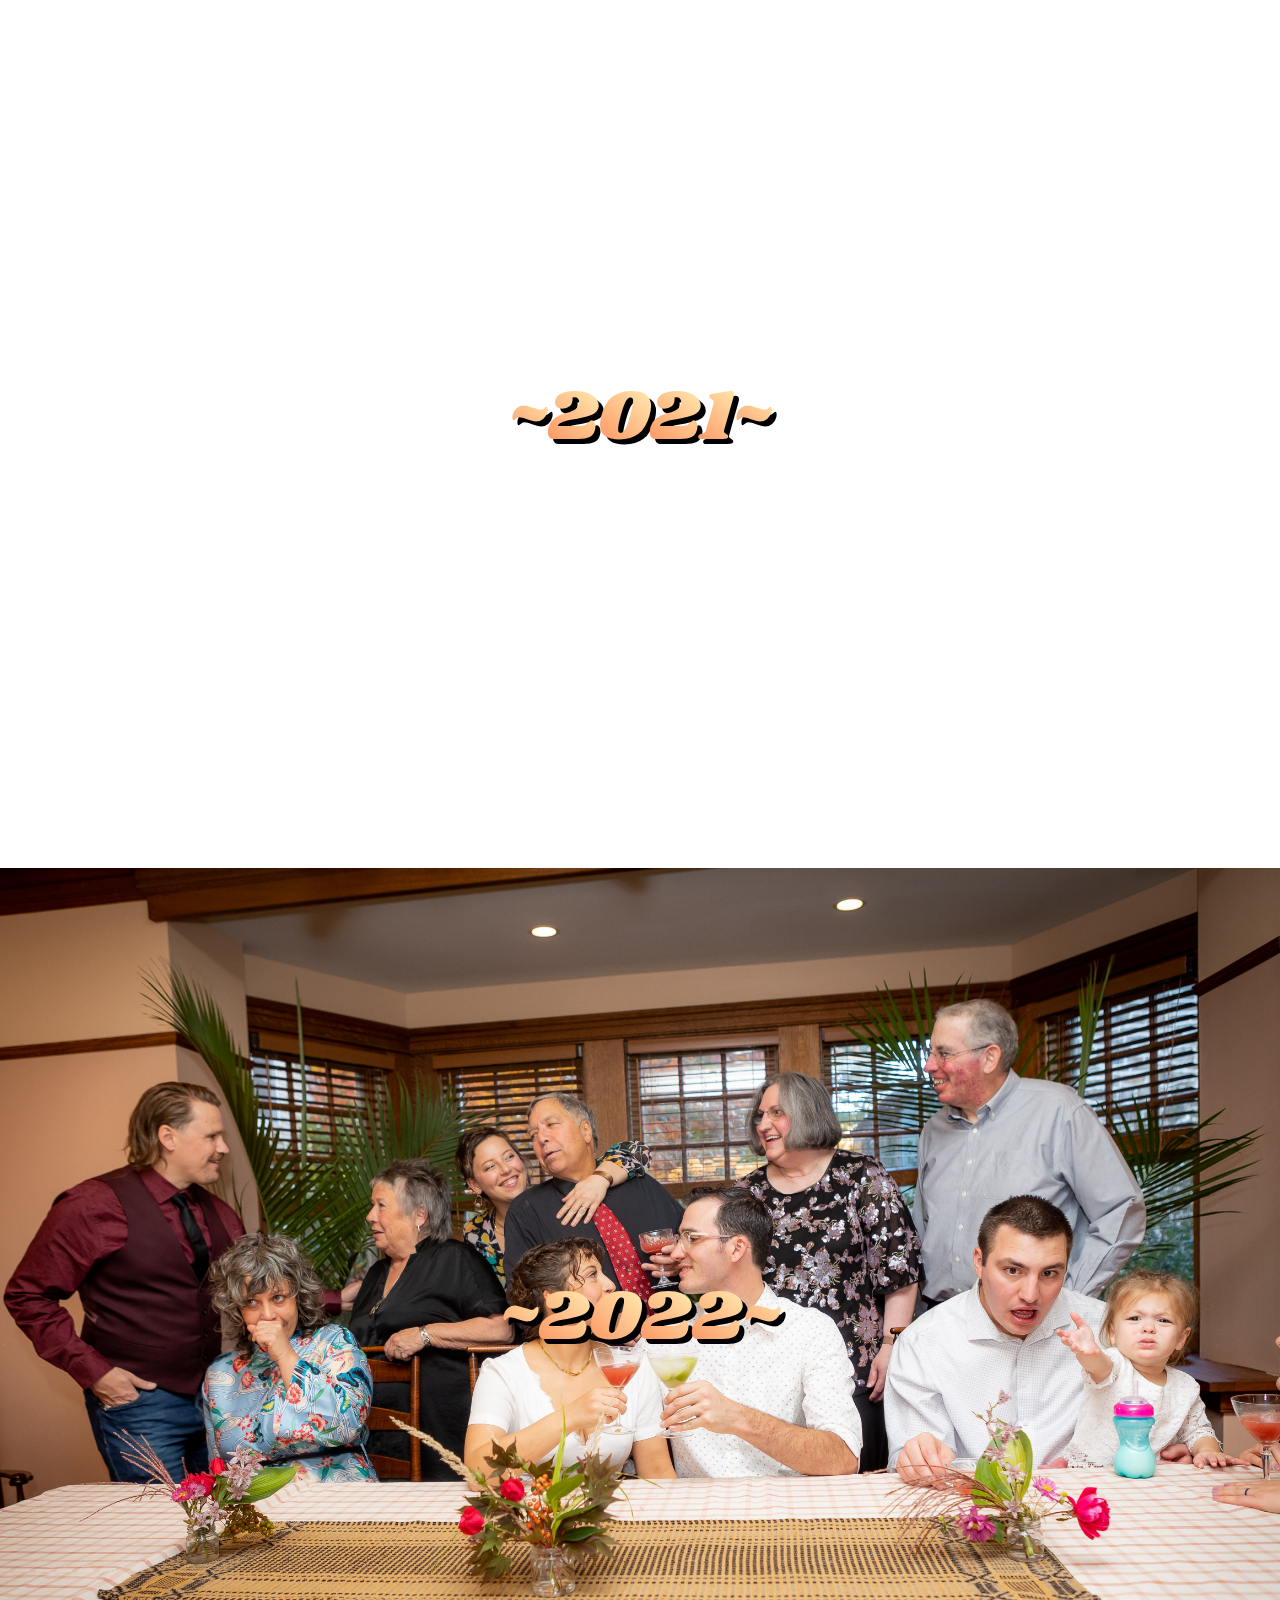
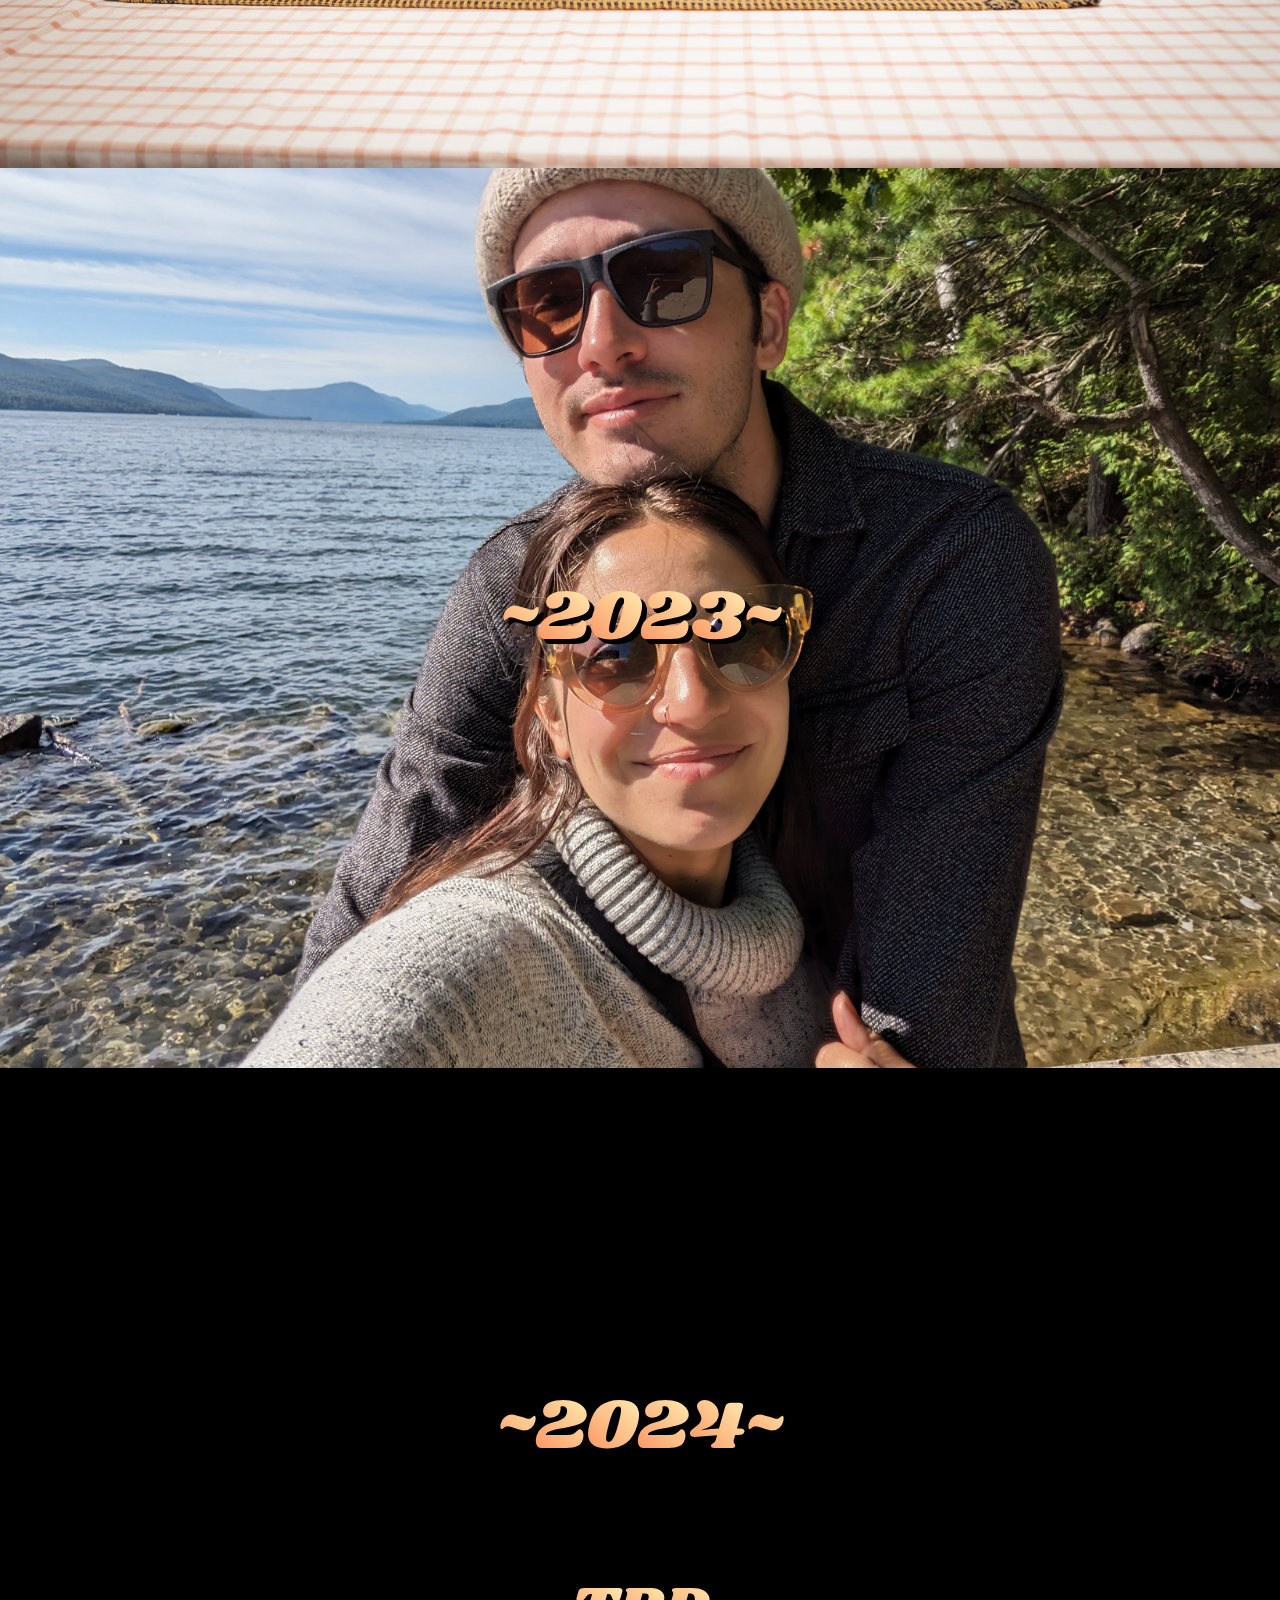
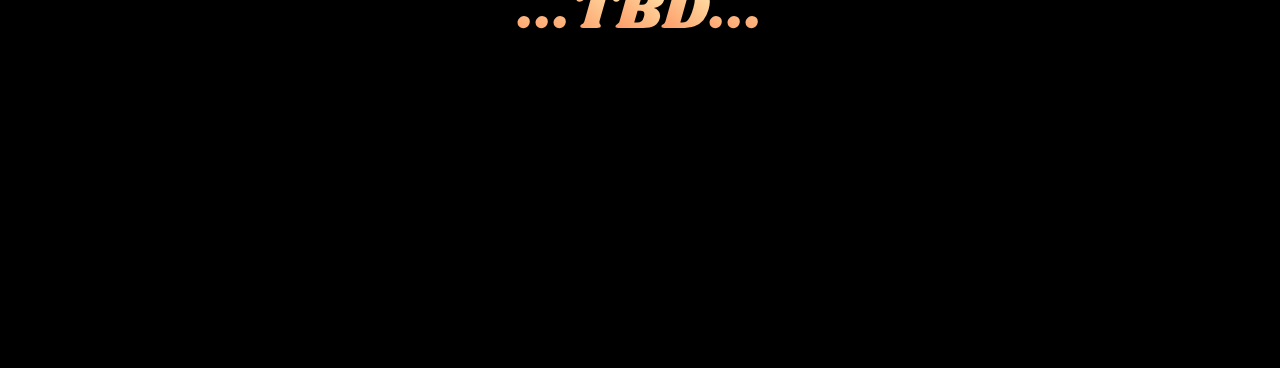
==== commit 47bd6c67: "Update index.html" ====
--- a/index.html
+++ b/index.html
@@ -66,6 +66,7 @@
       <ul>
         <li><a href="https://www.marriott.com/event-reservations/reservation-link.mi?id=1689965919899&key=GRP&app=resvlink">Residence Inn Philadelphia Bala Cynwyd</a> (more expensive, but all rooms are suites, free parking, free breakfast, walking distance to bars/restaurants in Manayunk, two good restaurants on the premises)</li>
         <li><a href="https://www.marriott.com/event-reservations/reservation-link.mi?id=1698433598738&key=GRP&app=resvlink">Courtyard Philadelphia City Avenue</a> (cheaper, parking is $14/night, for-purchase breakfast buffet, not much in walking distance)</li>
+        <li><a href="https://chestnuthillhotel.com/">Chestnut Hill Hotel</a> (more expensive, no hotel block, but in historic Chestnut Hill, walking distance to many bars/restaurants/shops)</li>
         <li>Nearby options include <a href="https://www.airbnb.com/s/19119/homes?tab_id=home_tab&refinement_paths%5B%5D=%2Fhomes&flexible_trip_lengths%5B%5D=one_week&monthly_start_date=2023-12-01&monthly_length=3&price_filter_input_type=0&channel=EXPLORE&date_picker_type=calendar&checkin=2024-05-25&checkout=2024-05-27&source=structured_search_input_header&search_type=filter_change">Airbnb</a> or <a href="https://www.sonder.com/destinations/philadelphia/search?sleeps=1&check_in_dt=2024-05-25&check_out_dt=2024-05-27&neighborhood=all_neighborhoods&geo_distance=40.0487466%2C-75.1953934%2C50mi&bedroom_count=0&bed_count=1&bathroom_count=1&sort_by=distance_to_address_asc">Sonder</a>.</li>
       </ul>
       <p>The schedule is roughly as follows:</p>
@@ -76,7 +77,8 @@
       </ul>
       <b>Sunday, May 26th</b>: <a href="https://maps.app.goo.gl/D6HhhAM1v3Rmi4ZK9">The Morris Arboretum</a>
       <ul>
-        <li>6PM: Cocktails, appetizers, music and exploration</li>
+        <li>5PM: Arrive and explore with a scavenger hunt</li>
+        <li>6PM: Cocktails, appetizers, and music</li>
         <li>7PM: Toasts, dinner, dancing, drinks</li>
         <li>9PM: Pie, cake & coffee served</li>
         <li>11PM: Depart</li>
@@ -93,12 +95,13 @@
       <h1 class="wave">
         <span>P</span><span>H</span><span>I</span><span>L</span><span>L</span><span>Y</span>
       </h1>
-      <p>We would like you to do fun things in the city while you're here! Some ideas from our favorite things:</p>
+      <p>We would like you to do fun things in our neighborhood and the city while you're here! Some ideas from our favorite things:</p>
       <b>Museums</b>
       <ul>
         <li><a href="https://maps.app.goo.gl/Ei6Hxs23sPpScGNs8">Please Touch Museum</a></li>
         <li><a href="https://maps.app.goo.gl/PU2Z24ShC8gT6Mma7">The Mütter Museum</a></li>
         <li><a href="https://maps.app.goo.gl/3tCodB6qs3VZNkm26">The Academy of Natural Sciences</a></li>
+        <li><a href="https://maps.app.goo.gl/6VdCZ8kX9uzrkPPi9">The Franklin Institute</a></li>
       </ul>
       <b>Food</b>
       <ul>
@@ -107,11 +110,21 @@
         <li><a href="https://maps.app.goo.gl/7jsBoJdcEpDfkfwKA">Cake</a></li>
         <li><a href="https://maps.app.goo.gl/KvHjJQiv45RzTBpa6">Bar Lizette</a></li>
         <li><a href="https://maps.app.goo.gl/doHDh9AXWTQVp7mCA">Bredenbeck's Bakery & Ice Cream Parlor</a></li>
+        <li><a href="https://maps.app.goo.gl/18tigTrNf9GGXFD26">Valley Green Inn</a></li>
+        <li><a href="https://maps.app.goo.gl/wyEGyKutnZgXymo46">Bob's Diner</a></li>
+      </ul>
+      <b>Shops & stuff</b>
+      <ul>
+        <li><a href="https://www.google.com/maps/search/germantown+avenue/@40.074738,-75.2069261,16.3z?entry=ttu">Germantown Avenue</a></li>
+        <li><a href="https://www.google.com/maps/place/Manayunk,+Philadelphia,+PA/@40.0253859,-75.2237752,20.13z/">Main Street, Manayunk</a></li>
       </ul>
       <b>Outside</b>
       <ul>
         <li><a href="https://maps.app.goo.gl/DnhXxC6rwrNQq5tP7">Wissahickon Valley Park</a></li>
         <li><a href="https://maps.app.goo.gl/SDaN2idZG245YjLK9">Fairmount Park</a></li>
+        <li><a href="https://maps.app.goo.gl/jMVzmNCoSiPYwGiMA">Cherry Street Pier</a></li>
+        <li><a href="https://maps.app.goo.gl/SPF3RyiVM58yA4U36">J S Jenks Playground</a></li>
+        <li><a href="https://maps.app.goo.gl/ae4943DFHe6q5T6TA">Smith Memorial Playground</a></li>
       </ul>
     </div>
   </div>
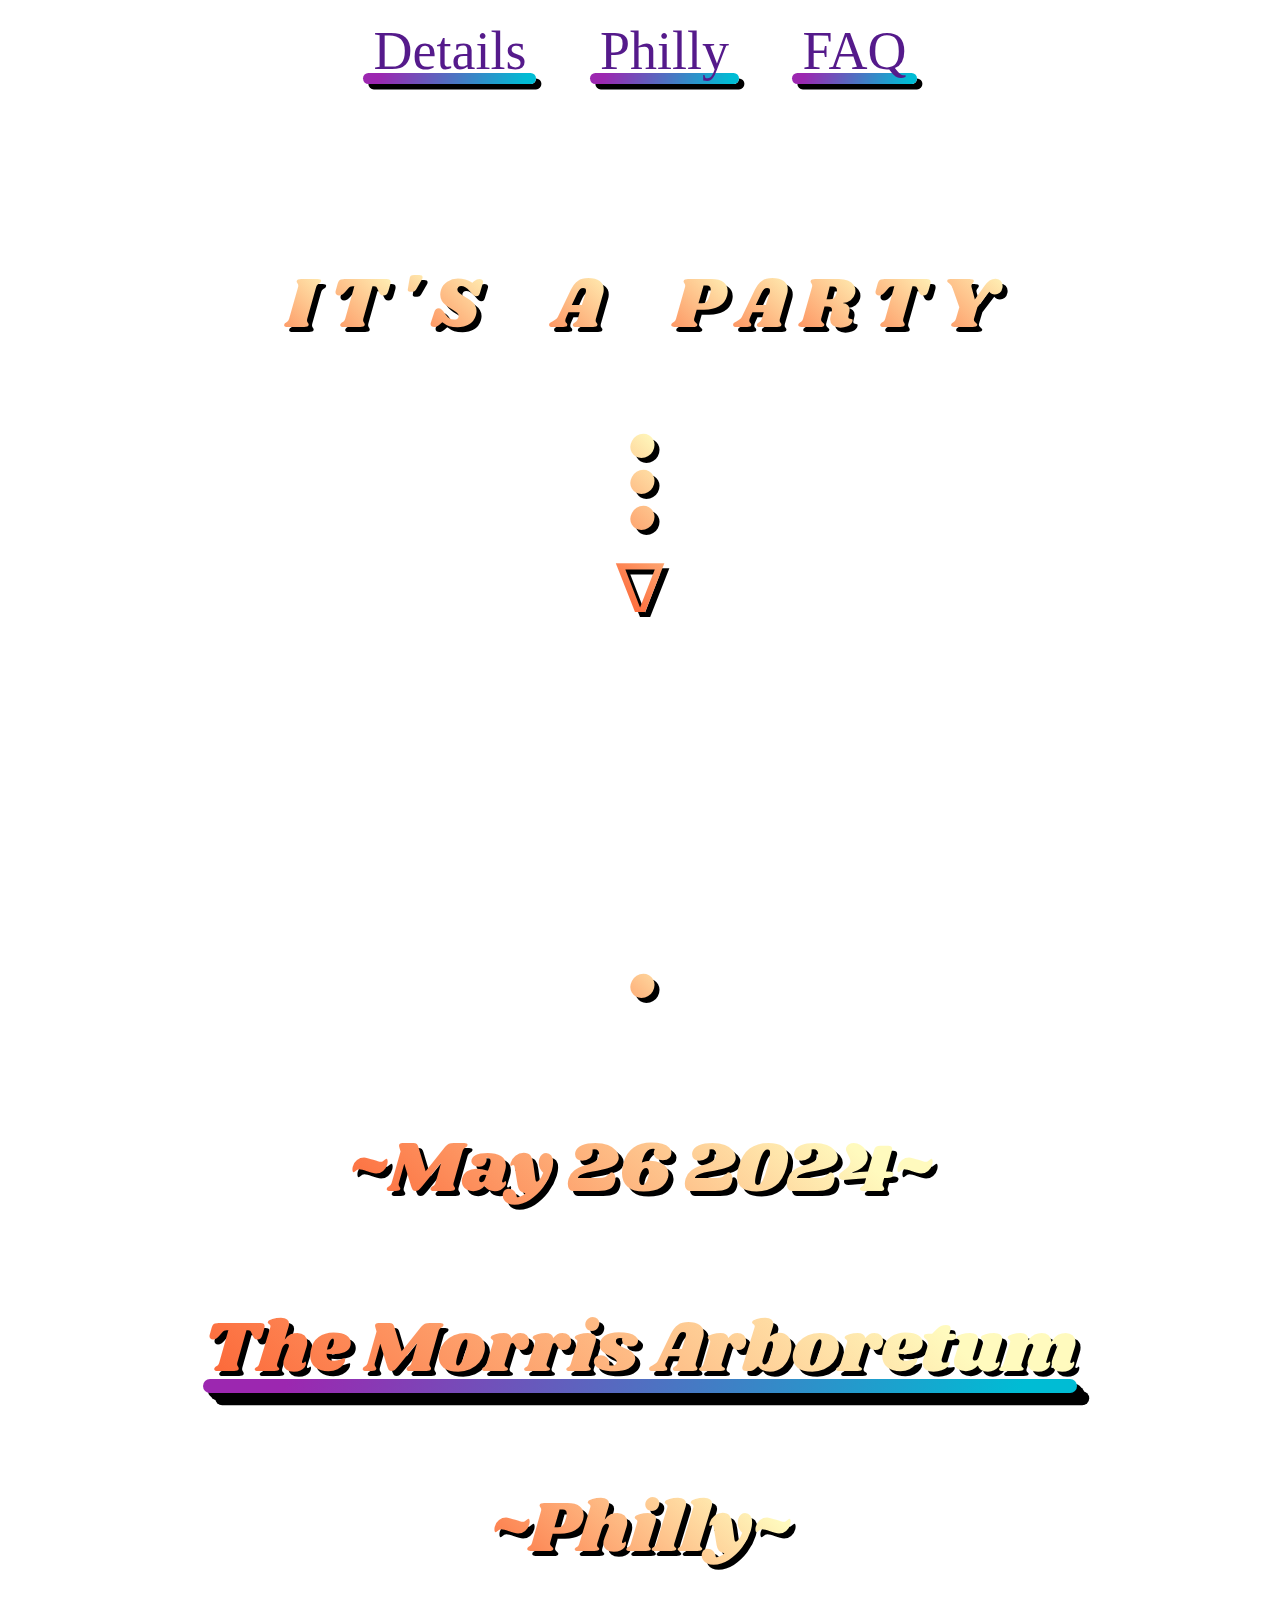
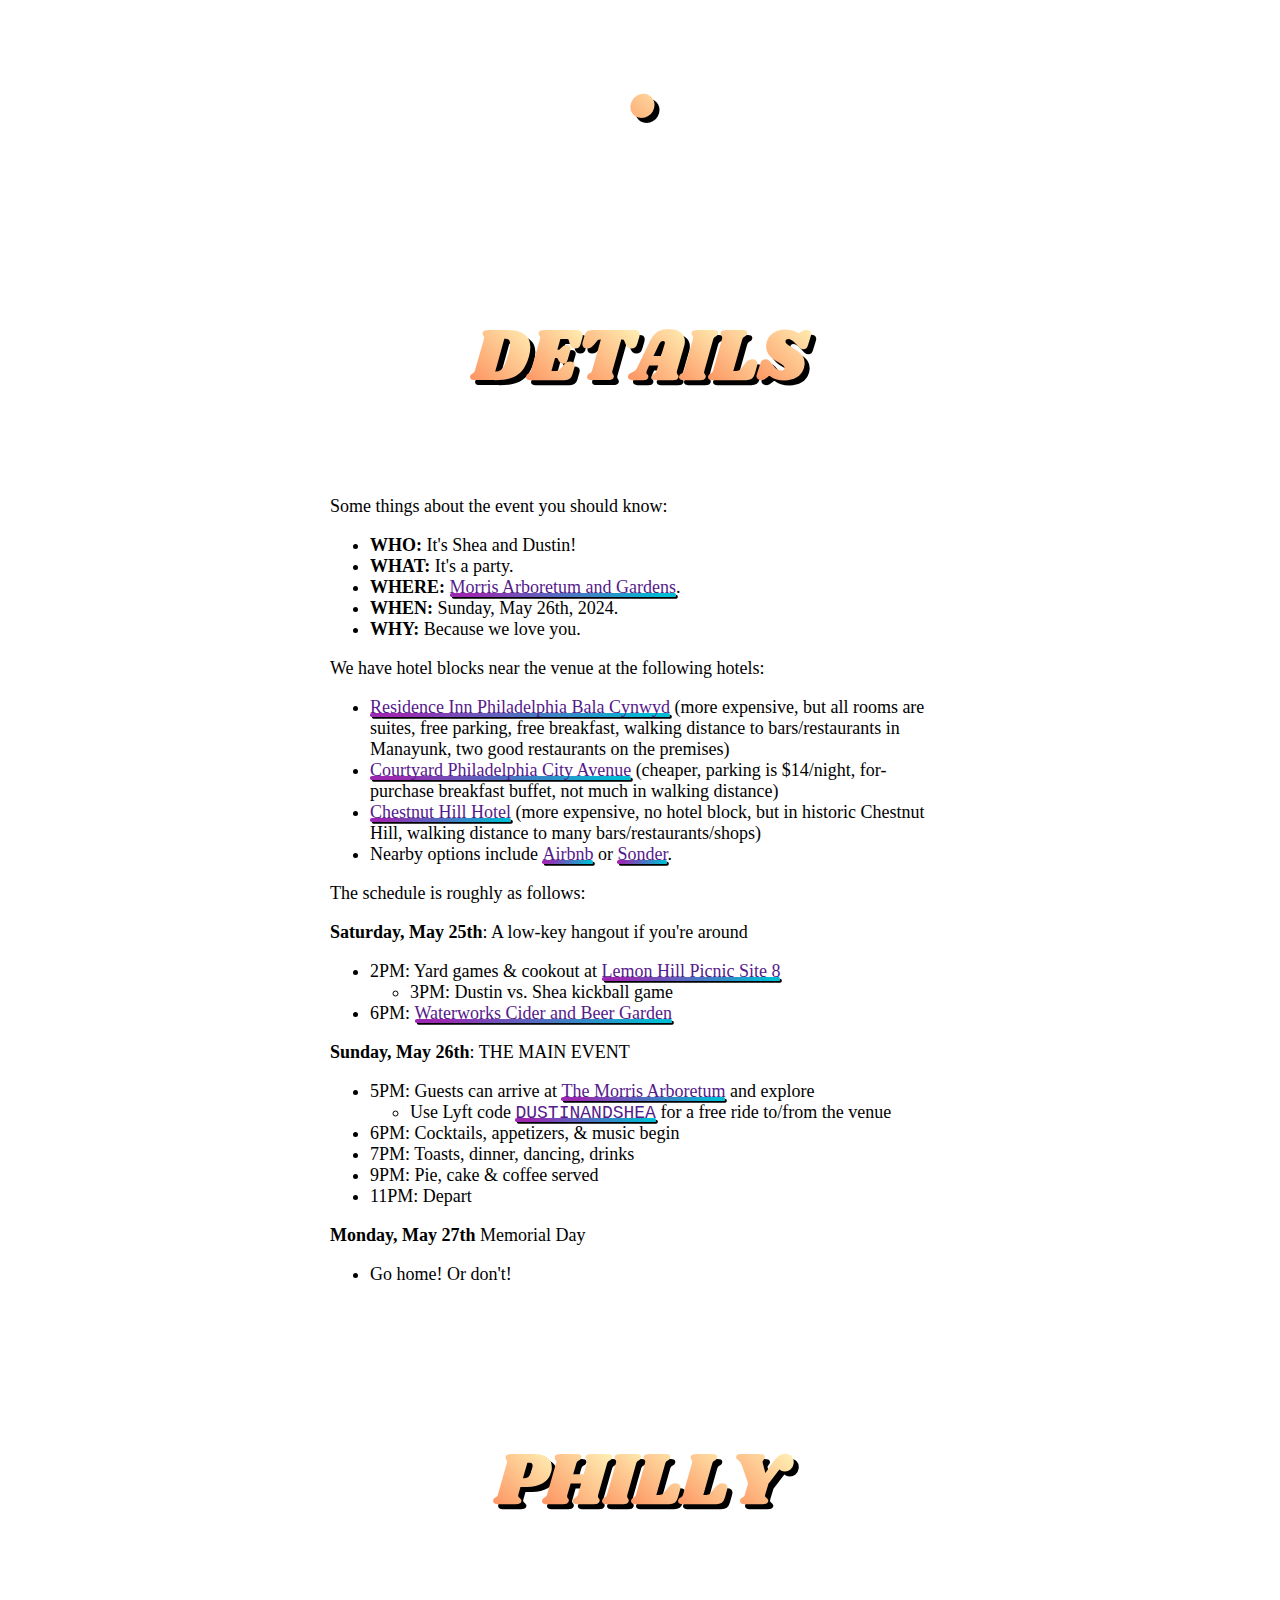
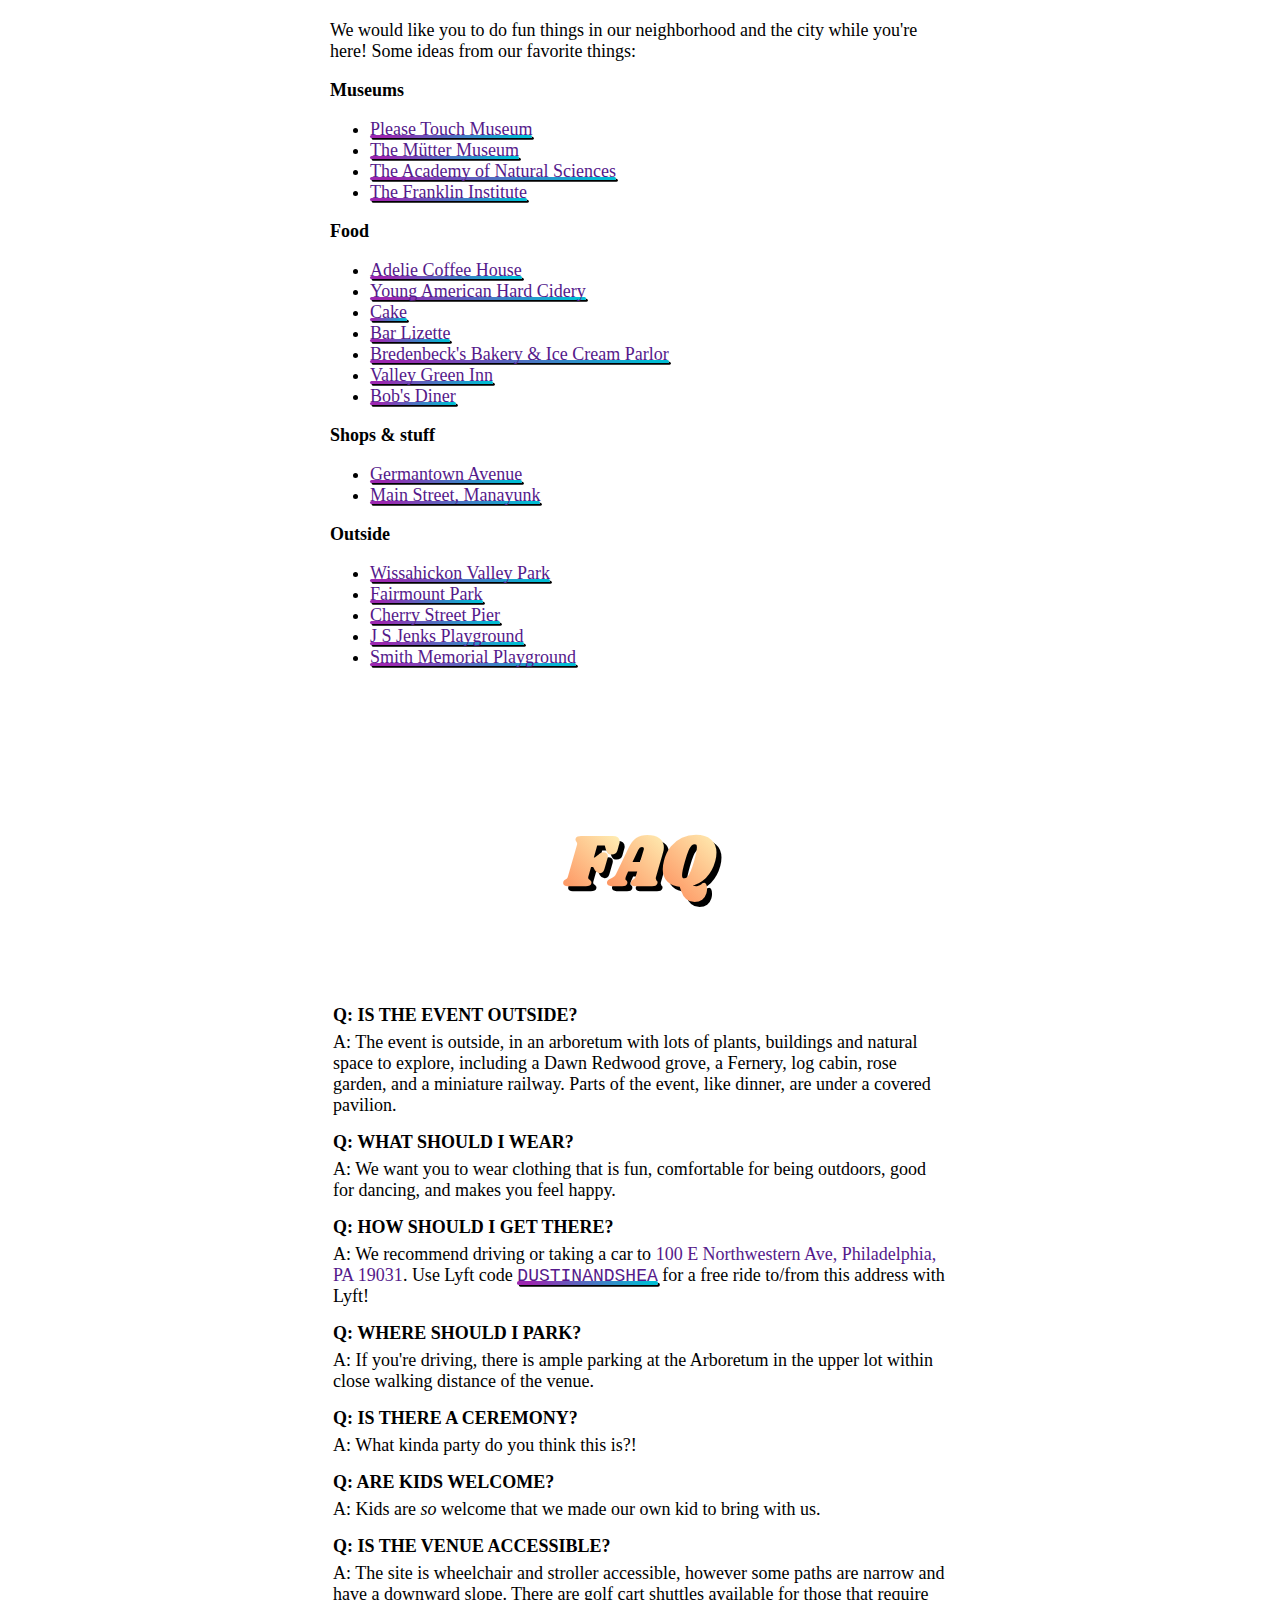
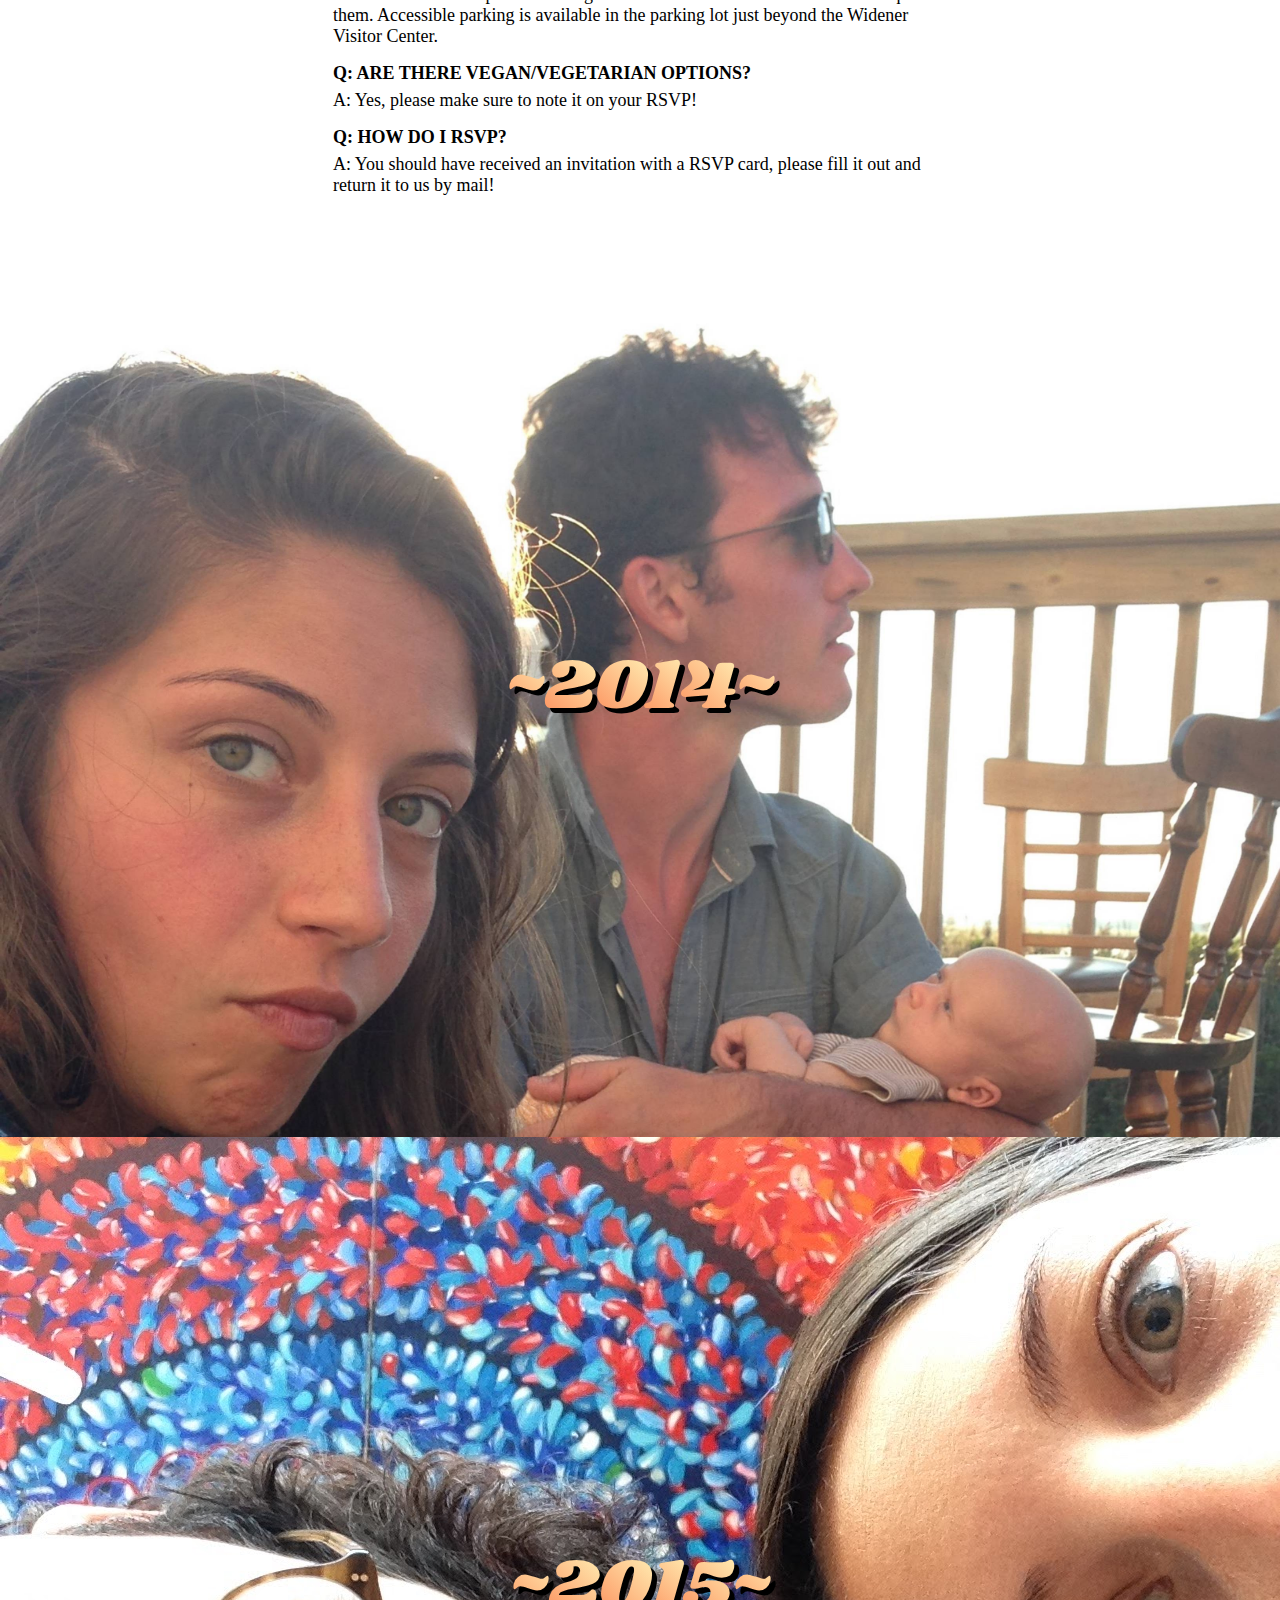
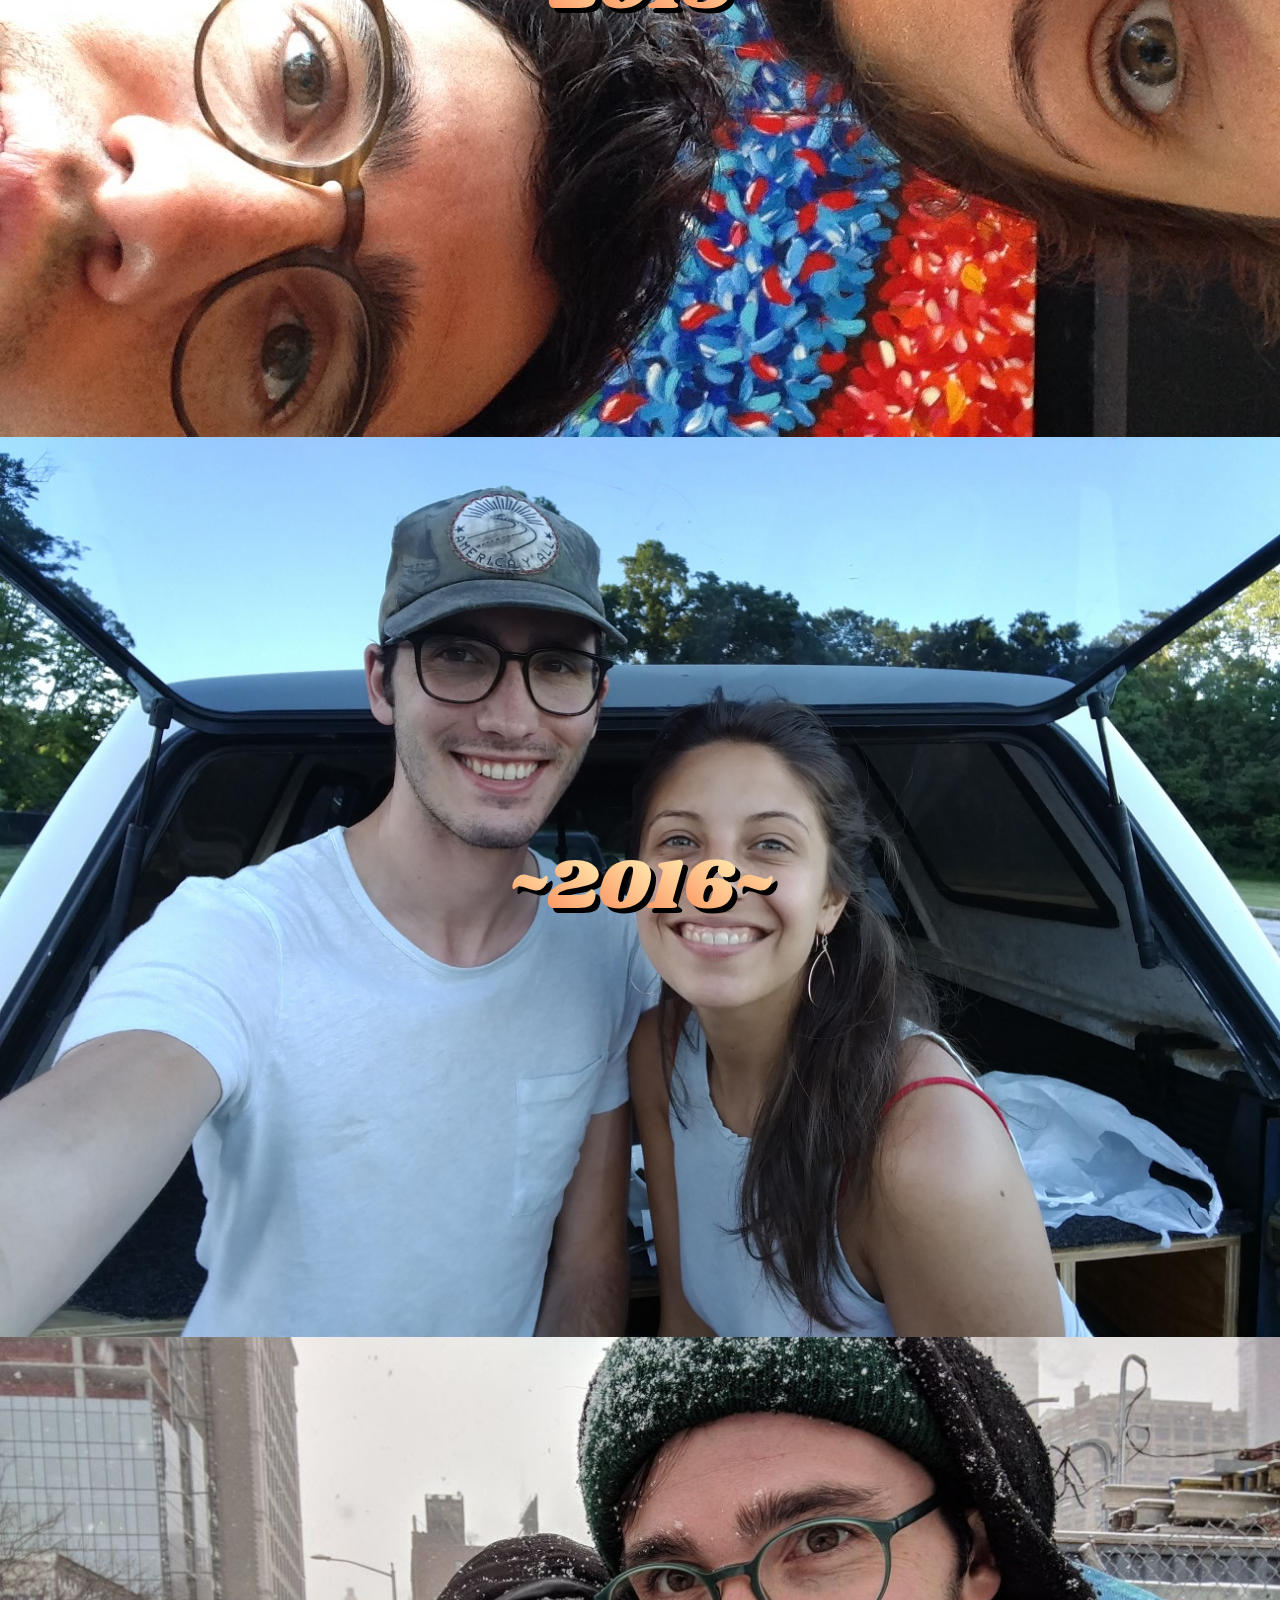
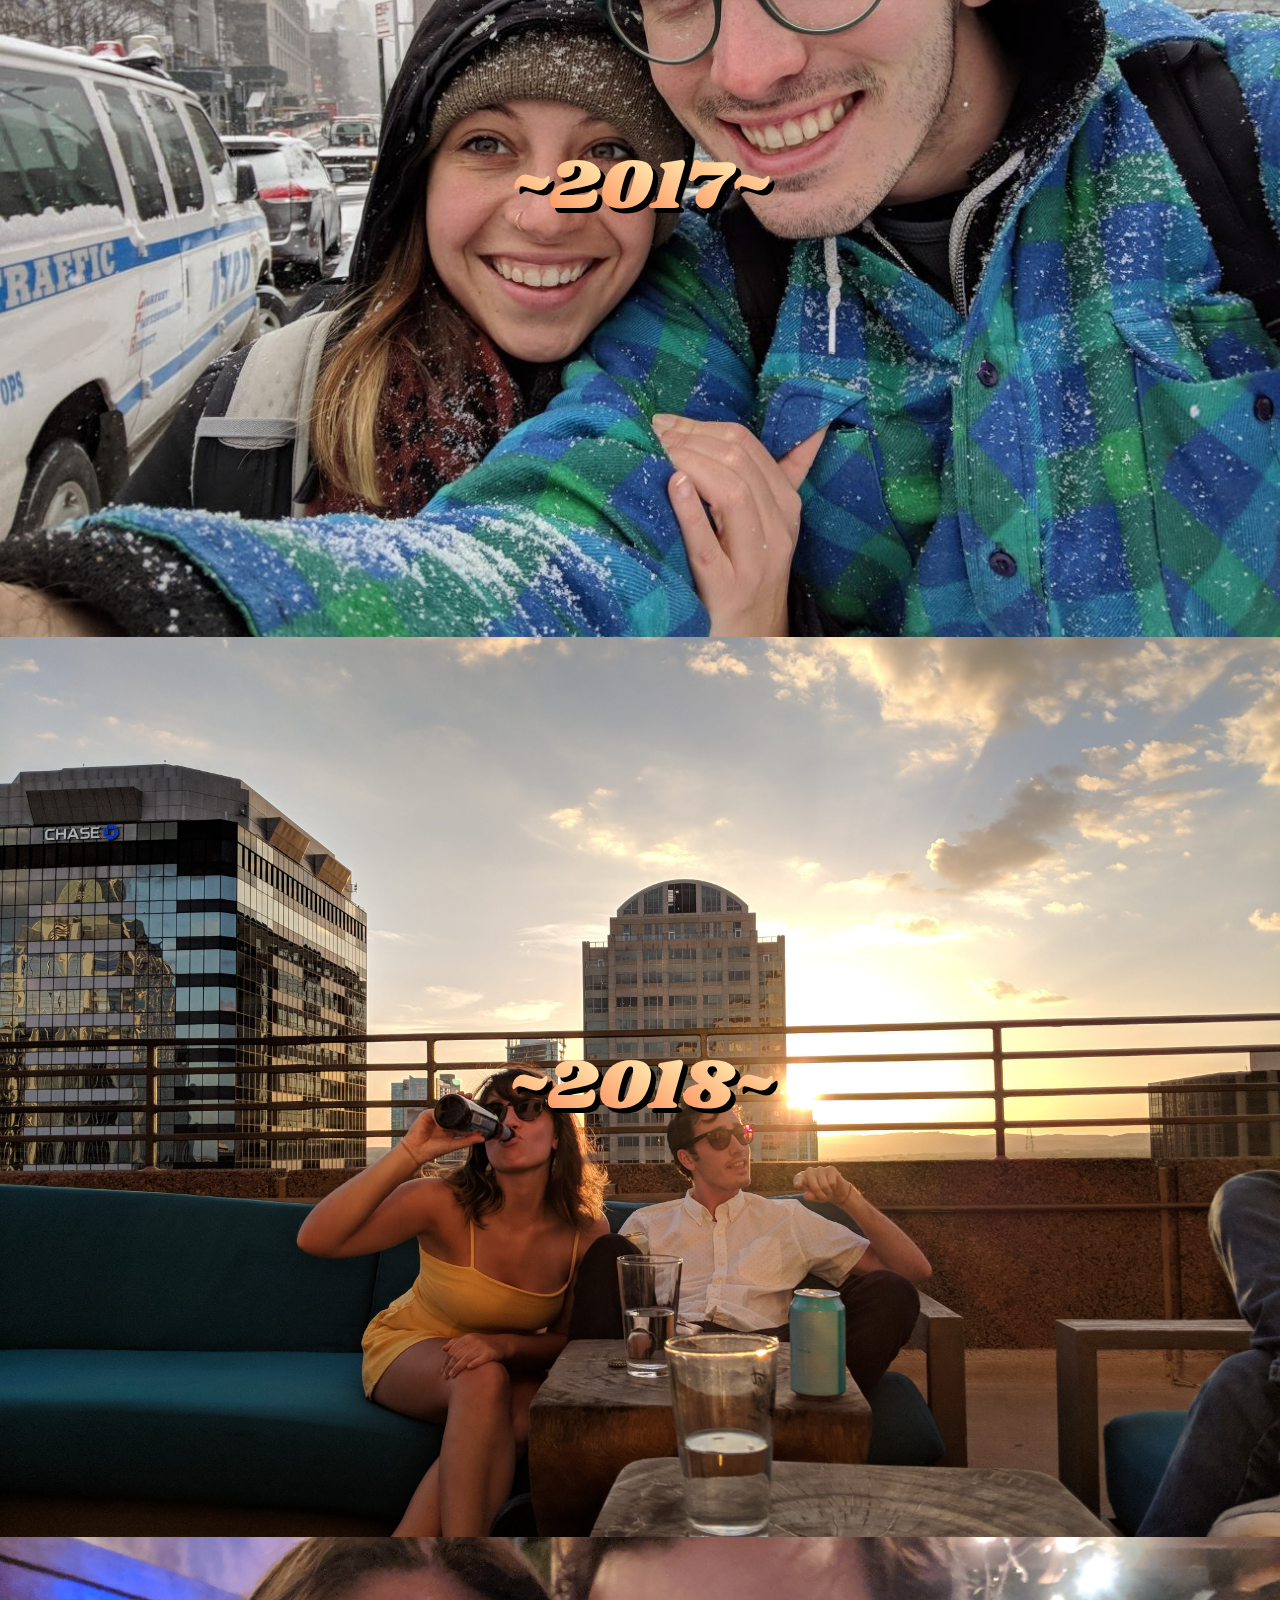
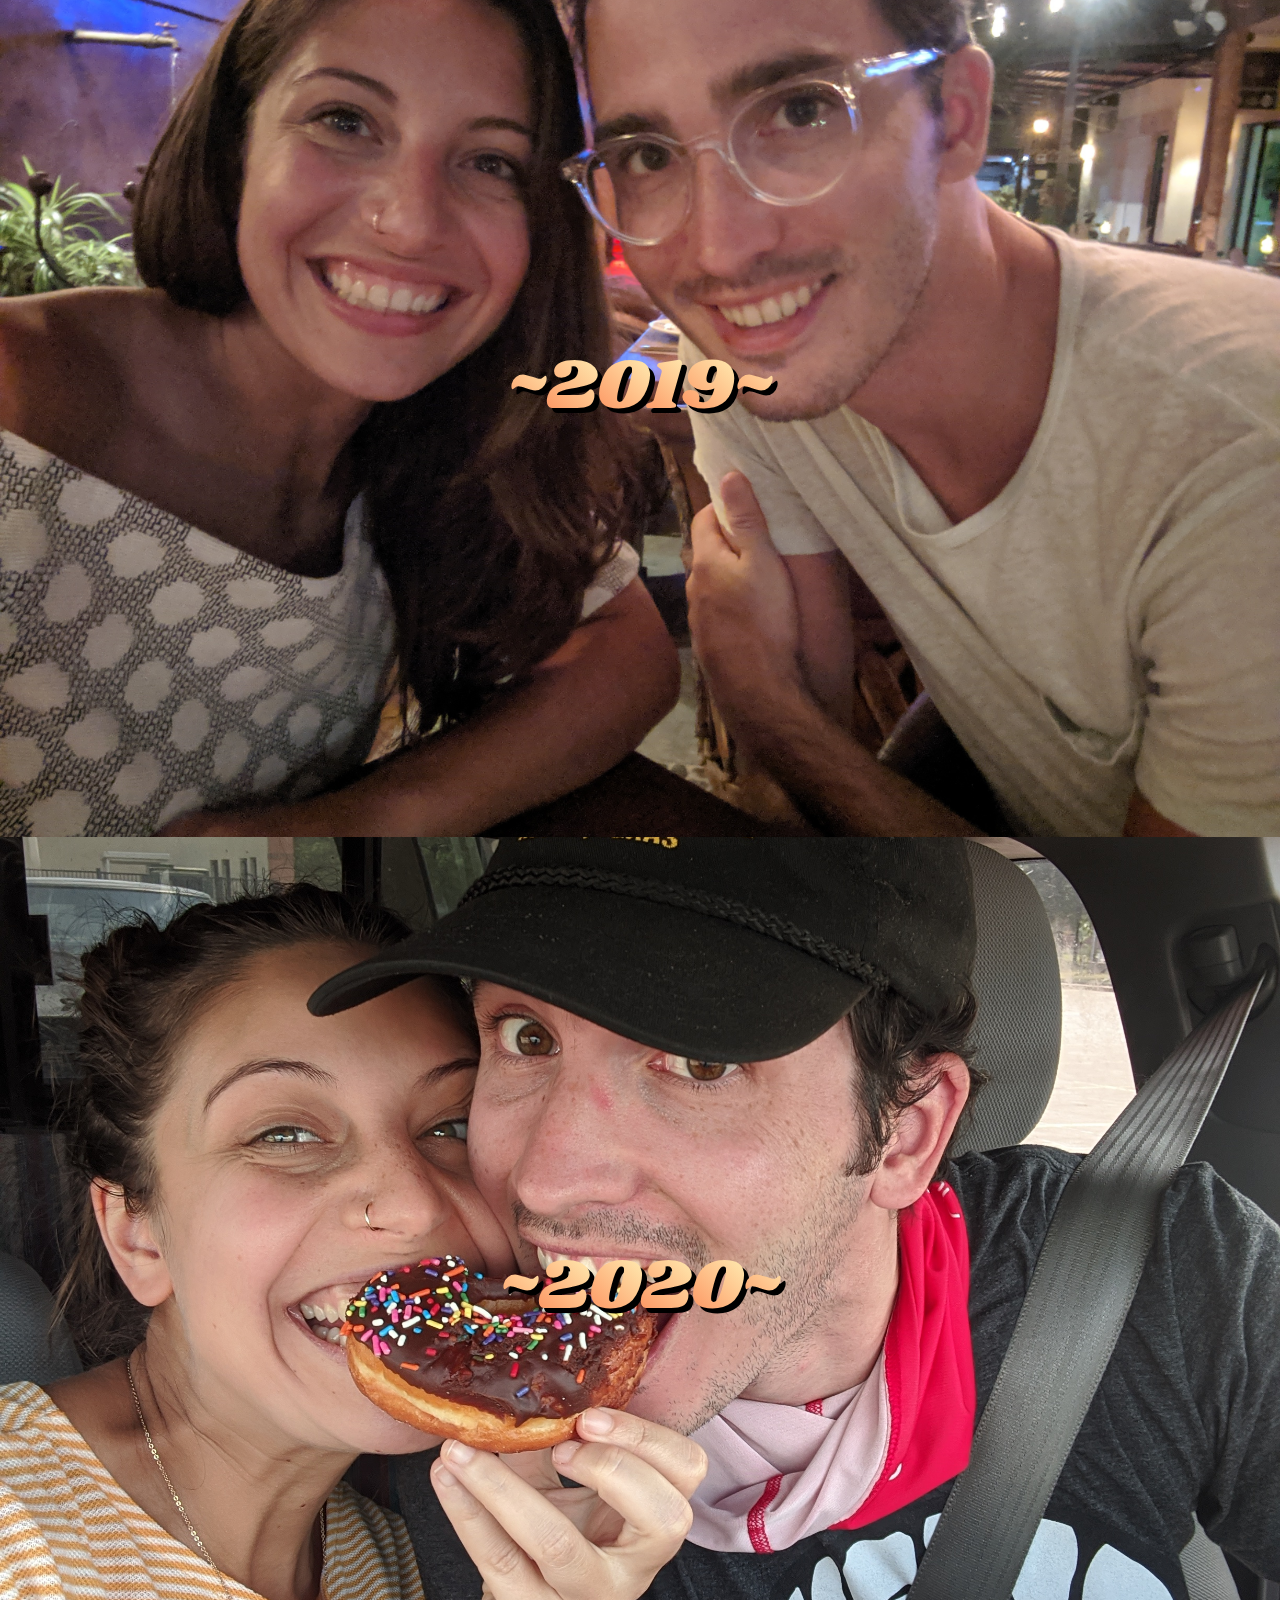
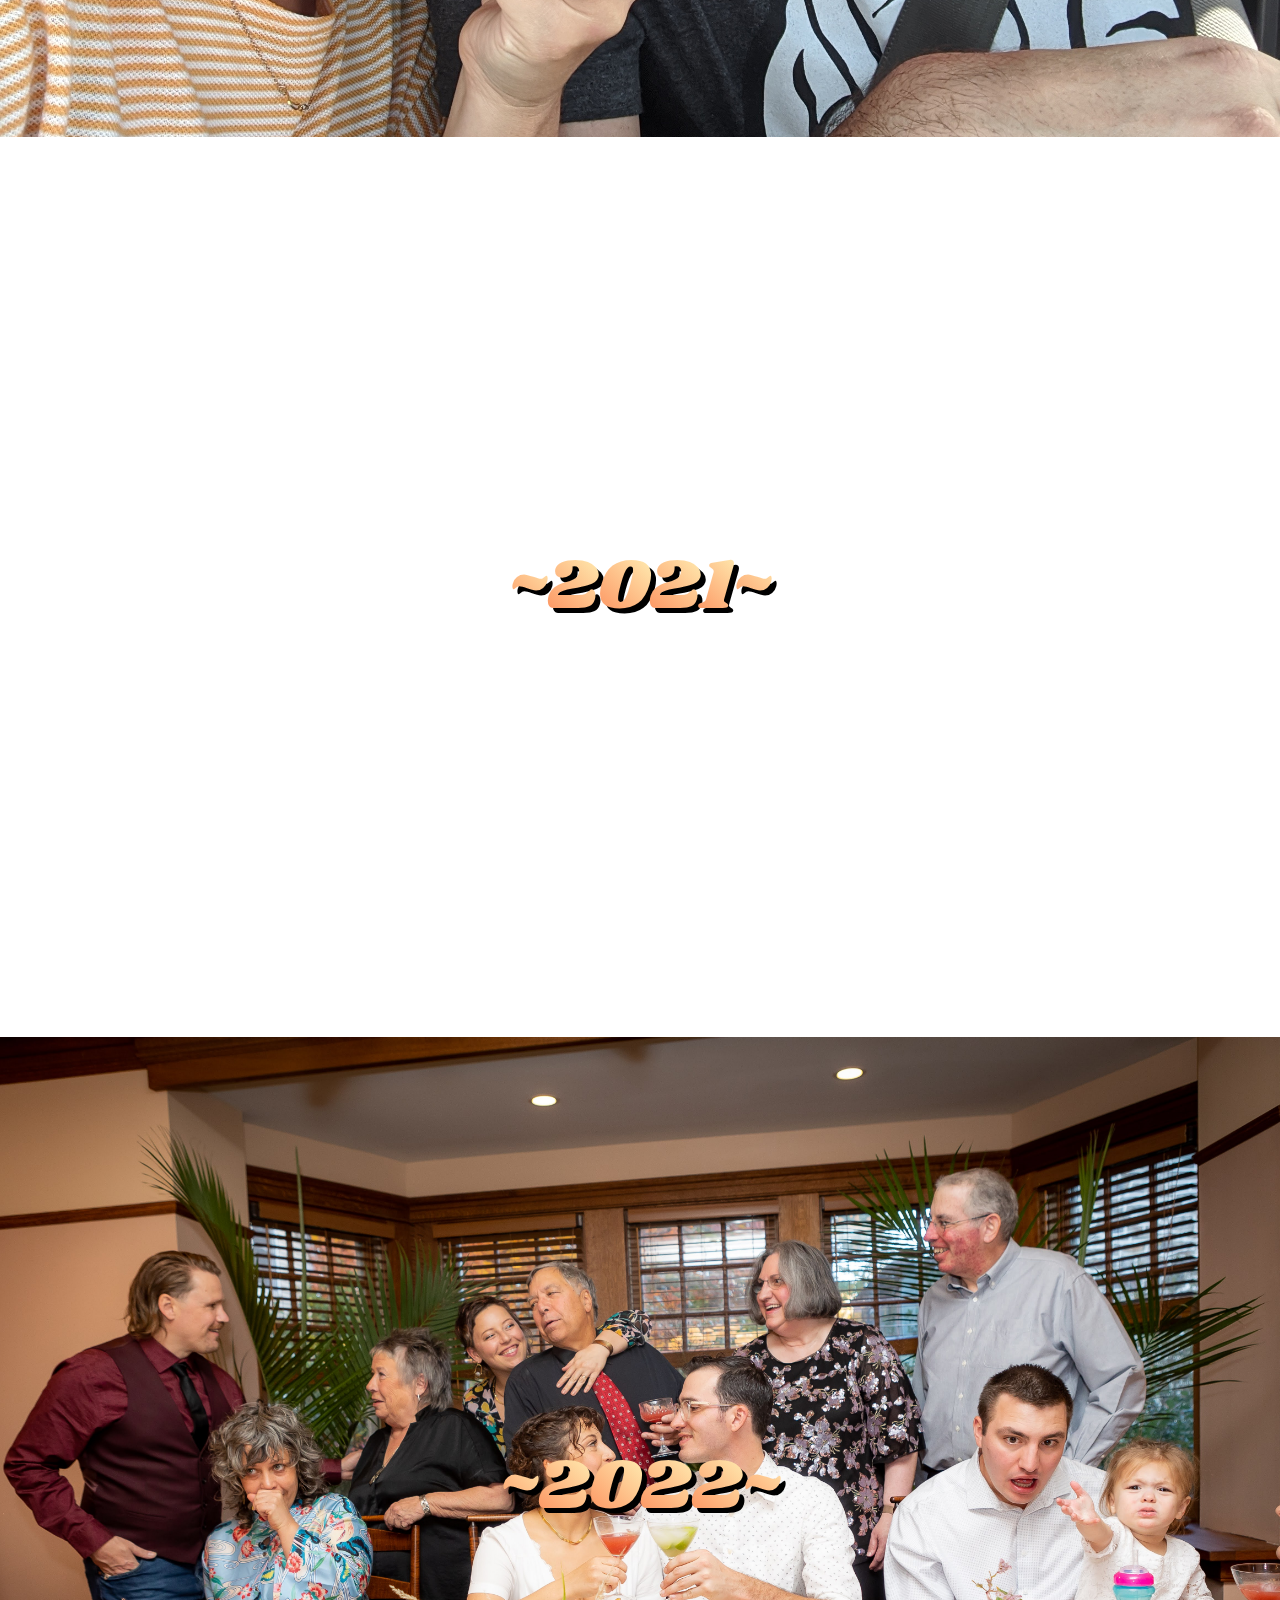
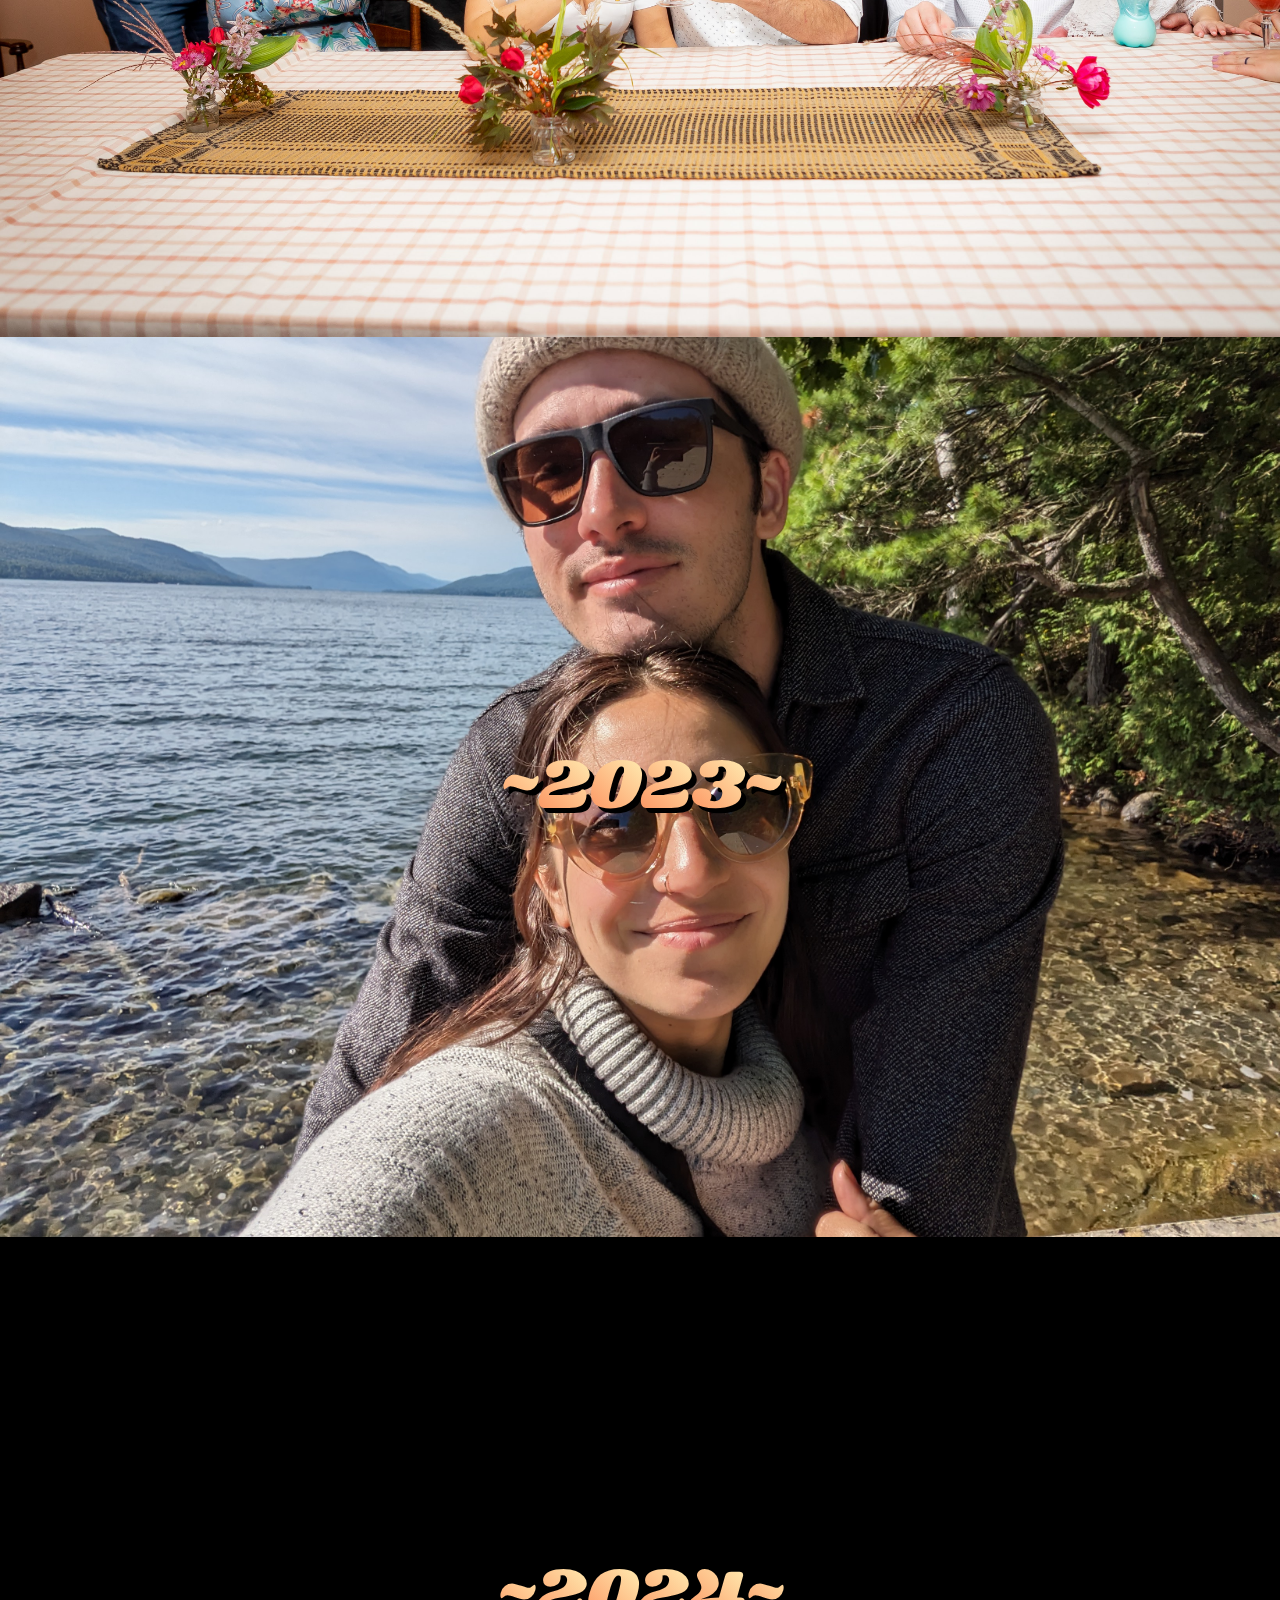
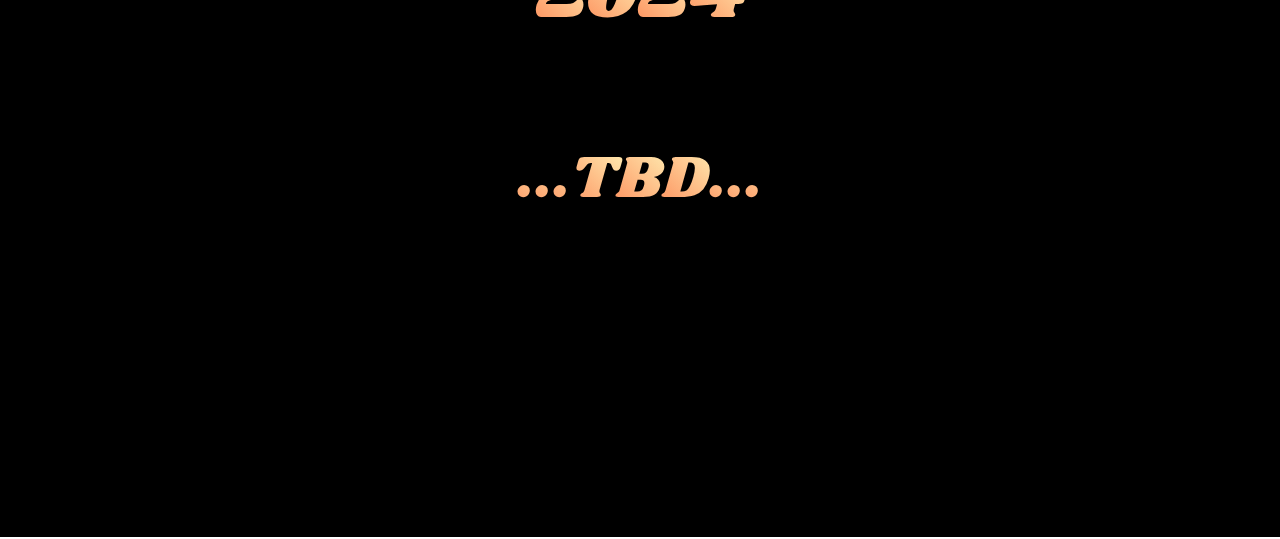
==== commit ed3f6853: "Updates" ====
--- a/index.html
+++ b/index.html
@@ -70,15 +70,23 @@
         <li>Nearby options include <a href="https://www.airbnb.com/s/19119/homes?tab_id=home_tab&refinement_paths%5B%5D=%2Fhomes&flexible_trip_lengths%5B%5D=one_week&monthly_start_date=2023-12-01&monthly_length=3&price_filter_input_type=0&channel=EXPLORE&date_picker_type=calendar&checkin=2024-05-25&checkout=2024-05-27&source=structured_search_input_header&search_type=filter_change">Airbnb</a> or <a href="https://www.sonder.com/destinations/philadelphia/search?sleeps=1&check_in_dt=2024-05-25&check_out_dt=2024-05-27&neighborhood=all_neighborhoods&geo_distance=40.0487466%2C-75.1953934%2C50mi&bedroom_count=0&bed_count=1&bathroom_count=1&sort_by=distance_to_address_asc">Sonder</a>.</li>
       </ul>
       <p>The schedule is roughly as follows:</p>
-      <b>Saturday, May 25th</b>: A low-key hangout
-      <ul>
-        <li>1PM: Games & BBQ at <a href="https://maps.app.goo.gl/SDaN2idZG245YjLK9">Fairmount Park</a></li>
-        <li>5PM: <a href="https://maps.app.goo.gl/21aNPpm1bm5aVSnm7">Waterworks Cider and Beer Garden</a></li>
-      </ul>
-      <b>Sunday, May 26th</b>: <a href="https://maps.app.goo.gl/D6HhhAM1v3Rmi4ZK9">The Morris Arboretum</a>
-      <ul>
-        <li>5PM: Arrive and explore with a scavenger hunt</li>
-        <li>6PM: Cocktails, appetizers, and music</li>
+      <b>Saturday, May 25th</b>: A low-key hangout if you're around
+      <ul>
+        <li>2PM: Yard games & cookout at <a href="https://maps.app.goo.gl/LNxF92X2XEjcK9YLA">Lemon Hill Picnic Site 8</a>
+            <ul>
+            <li>3PM: Dustin vs. Shea kickball game</li>
+            </ul>
+        </li>
+        <li>6PM: <a href="https://maps.app.goo.gl/21aNPpm1bm5aVSnm7">Waterworks Cider and Beer Garden</a></li>
+      </ul>
+      <b>Sunday, May 26th</b>: THE MAIN EVENT
+      <ul>
+        <li>5PM: Guests can arrive at <a href="https://maps.app.goo.gl/D6HhhAM1v3Rmi4ZK9">The Morris Arboretum</a> and explore
+          <ul>
+            <li>Use Lyft code <a href="https://lyft.com/lp/DUSTINANDSHEA?auto_apply=true&source=qr_code"><code>DUSTINANDSHEA</code></a> for a free ride to/from the venue</li>
+          </ul>
+        </li>
+        <li>6PM: Cocktails, appetizers, & music begin</li>
         <li>7PM: Toasts, dinner, dancing, drinks</li>
         <li>9PM: Pie, cake & coffee served</li>
         <li>11PM: Depart</li>
@@ -139,8 +147,10 @@
         <dd>A: The event is outside, in an arboretum with lots of plants, buildings and natural space to explore, including a Dawn Redwood grove, a Fernery, log cabin, rose garden, and a miniature railway. Parts of the event, like dinner, are under a covered pavilion.</dd>
         <dt>Q: WHAT SHOULD I WEAR?</dt>
         <dd>A: We want you to wear clothing that is fun, comfortable for being outdoors, good for dancing, and makes you feel happy.
+        <dt>Q: HOW SHOULD I GET THERE?</dt>
+        <dd>A: We recommend driving or taking a car to <a href="https://maps.app.goo.gl/5n2pX5rfA33EgLBZA">100 E Northwestern Ave, Philadelphia, PA 19031</a>. Use Lyft code <a href="https://lyft.com/lp/DUSTINANDSHEA?auto_apply=true&source=qr_code"><code>DUSTINANDSHEA</code></a> for a free ride to/from this address with Lyft!</dd>
         <dt>Q: WHERE SHOULD I PARK?</dt>
-        <dd>A: If you're driving, there is ample parking at the Arboretum in the upper lot.
+        <dd>A: If you're driving, there is ample parking at the Arboretum in the upper lot within close walking distance of the venue.
         <dt>Q: IS THERE A CEREMONY?</dt>
         <dd>A: What kinda party do you think this is?!
         <dt>Q: ARE KIDS WELCOME?</dt>
